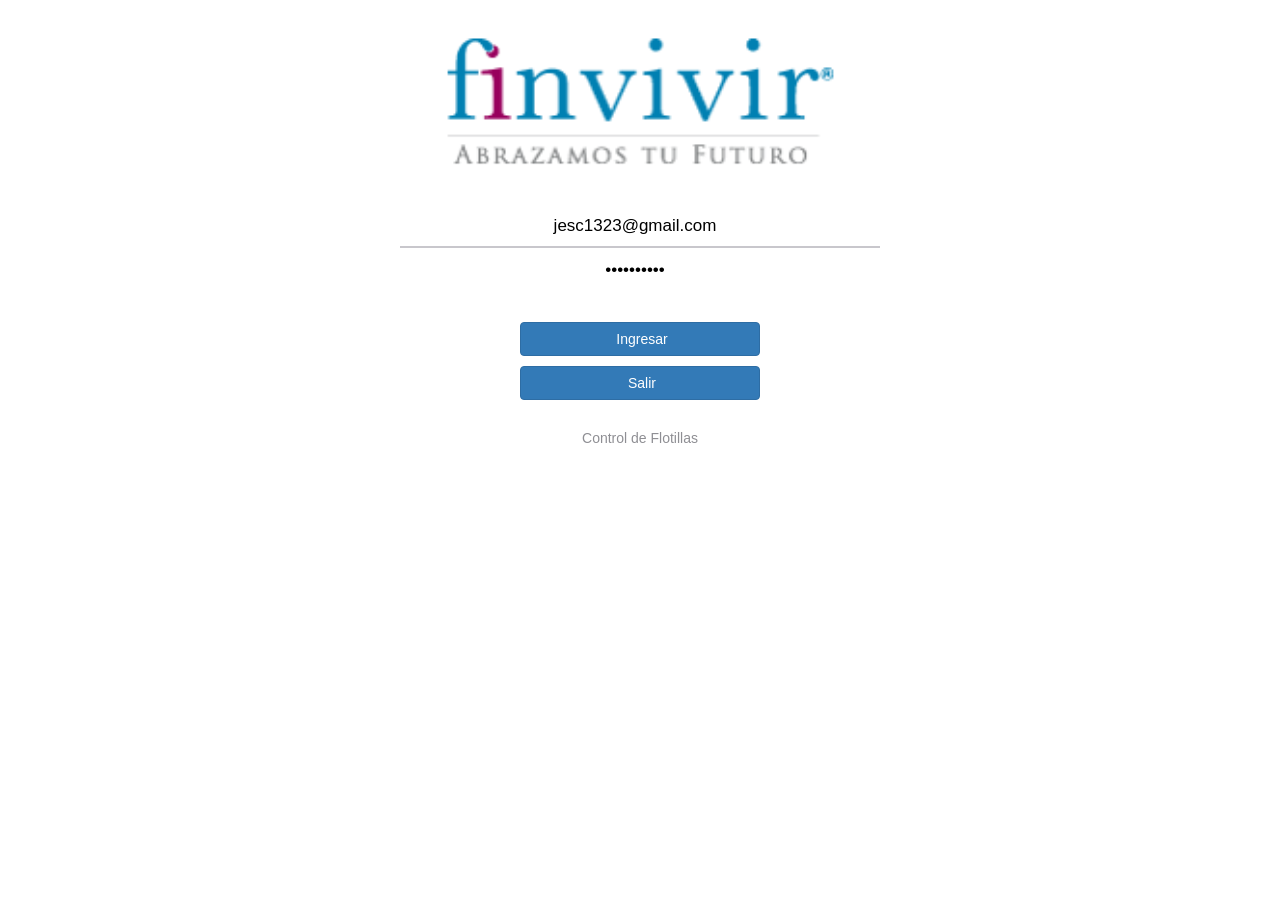
==== www/index.html @ bc020431 "actualizacion de la app" ====
<html>
<head>
    <title>Finvivir - Control de Flotillas</title>
    <meta http-equiv="Content-type" content="text/html; charset=utf-8">

    <meta name="viewport" content="width=device-width, initial-scale=1, user-scalable=no">
    <style>
        @-ms-viewport { width: 100vw ; zoom: 100% ; }  @viewport { width: 100vw ; zoom: 100% ; }
        @-ms-viewport { user-zoom: fixed ; }           @viewport { user-zoom: fixed ; }
    </style>
    
    <!-- Estilos css -->
    <link rel="stylesheet" href="css/bootstrap.css">
    <link rel="stylesheet" href="css/bootstrap-datetimepicker.css">
    <link rel="stylesheet" href="css/estilo.css">
    <link rel="stylesheet" href="css/font-awesome.css">
    <link rel="stylesheet" href="css/framework7.ios.min.css">
    <link rel="stylesheet" href="css/framework7.ios.colors.min.css">
    <link rel="stylesheet" href="css/jquery.mobile-1.4.5.css" media="all"  type="text/css" />
    <link rel="stylesheet" href="css/main.css">
    
    
     
    
    <!-- javascript's -->
    <script type="text/javascript" src="js/jquery-2.0.3.min.js"></script>
    <script type="text/javascript" src="js/framework7.min.js"></script>
    <script src="js/app.js"></script>
    <script src="js/my-app.js"></script>
    <script src="js/almacenamiento.js"></script>
    <script src="js/sha1.js"></script>
    <!-- javascript del archivo en cuestion -->
    <script src="js/index.js"></script>

    
    <!-- javascript de intel xdk -->
    <script src="cordova.js"></script>          
    <script src="js/app.js"></script>           
    <script src="xdk/init-dev.js"></script>     
</head>

<body>
    <div class="view">
      <div class="page">
        <div class="page-content login-screen-content">
          <div class="login-screen-title">
            <div class="row">
                <img src="imagenes/logo.png" class="col-80">
            </div>
          </div>
          <form>
            <div class="list-block">
              <ul>
                <li class="item-content sinPadding">
                  <div class="item-inner">
                    <div class="item-input">
                      <input type="text" id="email" class="text-center" placeholder="Correo electrónico" value="jesc1323@gmail.com"><!--acontreras@finvivir.com.mx,jesc1323@gmail.com,mvilla@finvivir.com.mx, omoreno@finvivir.com.mx, csola@finvivir.com.mx-->
                    </div>
                  </div>
                </li>
                <li class="item-content sinPadding">
                  <div class="item-inner">
                    <div class="item-input">
                      <input type="password" class="text-center" id="contrasena" placeholder="Contraseña" value="HOLA1234**"><!--Hola1234**,HOLA1234**,12345,Hola1234**, HOLA1234**-->
                    </div>
                  </div>
                </li>
              </ul>
            </div>
            <div class="list-block">
              <ul>
                  <li><a href="javascript:ingreso.ingresar();" class="btn btn-primary col-xs-6 col-xs-offset-3 marginTopBottom5px"><i class="fa fa-sing-in"></i>&nbsp;Ingresar</a></li>
                  <li id="exitApp"><a href="javascript:exitAppFromBackground()"  class="btn btn-primary clear col-xs-6 col-xs-offset-3 marginTopBottom5px"><i class="fa fa-sing-out"></i>&nbsp;Salir</a></li>
              </ul>
              <div class="list-block-label clear paddingTop10px">
                <p>Control de Flotillas</p>
                <p id="cargando" class="hidden">Cargando información, espere un momento...</p>
              </div>
            </div>
          </form>
        </div>
      </div>
    </div>
    
</body>
</html>

<script>
        $(document).ready(function(){
            document.addEventListener("deviceready", onDeviceReady, false);
                function onDeviceReady() {
                    document.getElementById('exitApp').addEventListener('click', function() {
                        almacenamiento.limpiarTodo();
                        navigator.app.exitApp();
                        //navigator.notification.confirm("Are you sure you want to exit?", onConfirm, "Please Confirm", "Yes,No");
                    });
                }

        });//function
</script>
---- www/css/estilo.css ----
@-moz-document url-prefix() {
    fieldset {
        display: table-cell;
        min-width: 0; 
        width: 100%;
    }
}
#link2 img {
    content: url('../imagenes/mediciones.png');
}
#link2.active img  {
    content: url('../imagenes/mediciones_blanco.png');
}

#link5 img {
    content: url('../imagenes/incidentes.png');
}
#link5.active img  {
    content: url('../imagenes/incidentes_blanco.png');
}
.radius{
    border:solid 2px #AAA; 
    padding:5px; 
    margin:10px; 
    border-radius:15px; 
    overflow:auto; 
    height:100%;
}
hr.line { 
    border: 0; 
    height: 1px; 
    background-image: linear-gradient(to right, rgba(0, 0, 0, 0), rgba(0, 0, 0, 0.75), rgba(0, 0, 0, 0)); 
}
hr.deg{ 
    height: 5px; 
    border: 0; 
    box-shadow: inset 0 5px 5px -5px rgba(0, 0, 0, 0.5); 
}
.overflowy{
    overflow-x: hidden;
    overflow-y: auto;
}
.bordeClaro{
    border: solid 2px #F3F3F3;
}
.maxHeigh{
    max-height: 40px;
    width: auto !important;
}
.fondo-blanco{
    background-color: #fff;
}
.block-center{
    margin: 0 auto;
    position: relative;
    width: 100%;
}

.bold{
    font-weight: bold;
}
.italic{
    font-style: italic;
}
.cursiva{
    font-style: oblique;
}
.text-9{
    font-size: 9px
}
.text-10{
    font-size: 10px
}
.text-11{
    font-size: 11px
}
.text-12{
    font-size: 12px
}
.text-13{
    font-size: 13px
}
.text-14{
    font-size: 14px
}
.text-16{
    font-size: 16px
}
.text-18{
    font-size: 18px
}
.text-20{
    font-size: 20px
}
.text-22{
    font-size: 22px
}
.text-24{
    font-size: 24px
}
.text-26{
    font-size: 26px
}
.text-28{
    font-size: 28px
}
.text-30{
    font-size: 30px
}
.text-center{
    text-align: center;
}
.text-left{
    text-align: left;
}
.text-right{
    text-align: right;
}
.text-justify{
    text-align: justify;
}
.circle{
    width: 50%;
    height: 50%;
    border-radius: 50%;
}
.color-rojo-standar{
    color:#b92c23 !important;
}
.color-rojo-habilitado{
    color:#ff3c2f !important;
}
.color-amarillo-standar{
    color:#b07524 !important;
}
.color-amarillo-habilitado{
    color:#ffaa36 !important;
}
.color-verde-standar{
    color:#2f7d1f !important;
}
.color-verde-habilitado{
    color:#51d136 !important;
}
.color-danger{
   color: #ff3f31;
}
.color-warning{
    color:#ff9618;
}
.color-success{
    color:#58d438;
}
.color-gris{
    color:gray;
}
.padding15px{
    padding: 15px;
}
.paddingTop5p{
    padding-top: 5%;
}
.paddingTop10p{
    padding-top: 10%;
}
.paddingTop5px{
    padding-top: 5px;
}
.paddingBottom20px{
    padding-bottom: 20px;
}
.paddingTB30px{
    padding: 30px 0px; 
}
.paddingTB10px{
    padding: 10px 0px;
}
.padding10{
    padding: 10%;
}
.paddingTop10{
    padding: 10%;
}
.padding5{
    padding: 5%;
}
.paddingLeftRight10px{
    padding-left: 10px;
    padding-right: 10px;
}
.marginRight10px{
    margin-right: 10px;
}
.marginTop5px{
    margin-top: 5px;
}
.marginTop10px{
    margin-top: 10px;
}
.marginTop15px{
    margin-top: 15px;
}
.marginLateral3px{
    margin: 0 3px;
}
.marginTop2px{
    margin-top: 2px;
}
.marginBottom30px{
    margin-bottom: 30px;
}
.mauto{
    position: relative;
    margin: 0 auto;
}
.margin2pxAuto{
    margin: 2px auto;
}
.marginTopBottom2px{
    margin-top: 2px;
    margin-bottom: 2px;
}
.marginTopBottom5px{
    margin-top: 5px;
    margin-bottom: 5px;
}
.sinMargin{
    margin: 0px !important;
}
.sinPadding{
    padding: 0px !important;
}
.sinPaddingRight{
    padding-right: 0px;
}
.sinPaddingLeft{
    padding-left: 0px;
}
.sinPaddingLateral{
    padding-right: 0px !important;
    padding-left: 0px !important;
}
.paddingLeft5px{
    padding-left: 5px;
}
.paddingTop10px{
    padding-top: 10px !important;
}
.padding5px{
    padding: 5px !important;
}
.sinBorde{
    border: none;
}
.h10px{
    height: 10px;
}
.h100{
    height: 100%;
}
.h90{
    height: 90%;
}
.h80{
    height: 80%;
}
.hauto{
    height: auto;
}
.h100px{
    height: 100px;
}
.w64{
    width: 64% !important;
}
.w100{
    width: 100% !important;
}
.w50{
    width: 50% !important;
}
.w60{
    width: 60% !important;
}
.w30{
    width: 30% !important;
}
.w20{
    width: 20% !important;
}
.inlineBlock{
    display: inline-block;
}
.negro{
    color:#000;
}
.blanco{
    color:#fff;
}
.numeroFlotilla{
    font-size: 20px;
    line-height: 95px;
}
.lineHeight60px{
    line-height: 60px;
}
.lineHeight27px{
    line-height: 27px;
}
.lineHeight95px{
    line-height: 95px;
}
.lineHeight90px{
    line-height: 90px;
}
.panelSeleccionDisponibles{
    border: 1px solid #aaaaaa; 
    max-height:200px; 
    overflow-x: hidden;
    overflow-y: auto;
}
.radiusSuperior{
  /* Safari 3-4, iOS 1-3.2, Android 1.6- */
  -webkit-border-radius: 8px 8px 0 0px; 

  /* Firefox 1-3.6 */
  -moz-border-radius: 8px 8px 0 0px;  
  
  /* Opera 10.5, IE 9, Safari 5, Chrome, Firefox 4, iOS 4, Android 2.1+ */
  border-radius: 8px 8px 0 0px; 
}
.fondo-azul-claro{
    background-color: #dbeef4;
}
.titulo{
    font-size: 16px;
    font-weight: bold;
    margin: 0px;
}
.clear{
    clear: both;
}
.sinListStyle{
    list-style-type: none;
}


.ancho-input{

}

.scrollableDivResultados{
    width:100%; 
    max-height:750px; 
    overflow:auto;
}
/*TABLES*/
.encabezadoTableBlue{
    border: 1px solid #000;
    background-color: #0188bc;
    color: #fff;
    text-align: center;
}
th{
    text-align: center;
}
.btn-md{
    height: 34px;
}
.cuerpoTableBlue{
    border: 1px solid #000;
    background-color: #AEE7F8;
    color: #000;
    text-align: center;
}
.cuerpoTableBlue tr:nth-child(odd){
    background: #AEE7F8;
    color: #000;
    text-align: center;
}
.cuerpoTableBlue tr:nth-child(even){
    background: #9bcddc;
    color: #000;
    text-align: center;
}
p.secciones-servicios{
    font-size: 15px;
}
b.secciones-servicios{
    font-size: 22px;
}
.boton-flotante{
    background-color: blue;
}
/* Medición de llantas */

.imagen-llanta{
    width: 100%;
    height: 111px;
    background-image: url('../imagenes/llanta.png');
    background-size: cover;
    padding: 5px;
}
.centradoVertical{
    margin-top: 35px;
    margin-bottom: 35px;
}

/*Fin css aplicacion*/

@media (max-width:360px){
    .ancho-input{
        max-width: 125px;
    }
    p.secciones-servicios{
        font-size: 11px;
    }
    b.secciones-servicios{
        font-size: 16px;
    }
}

@media all and (min-width:768px){
    .tabbar .toolbar-inner {
        -webkit-box-pack: center;
        -ms-flex-pack: center;
        -webkit-justify-content: center;
        justify-content: flex-start;
    }
}
.navbar, .toolbar{
    height: 44px;
}
.toolbar {
    left: 0;
    bottom: 0;
    background: transparent !important;
    border-top: 1px solid #c4c4c4  ;
}

.detallado {
    left: 0;
    bottom: 0;
    background: #f7f7f8;
    border-bottom: 1px solid #c4c4c4 !important;
    border-top: none !important;
}
.toolbar:before{
    content: '';
    position: absolute;
    left: 0;
    top: 0;
    bottom: auto;
    right: auto;
    height: 1px;
    width: 100%;
    background-color: #fff !important;
    display: none;
    z-index: 15;
    -webkit-transform-origin: 50% 0;
    transform-origin: 50% 0
}
.navbar-inner,.toolbar-inner{
    position: absolute;
    left: 0;
    top: 0;
    width: 100%;
    height: 100%;
    padding: 0 0px;
    -webkit-box-sizing: border-box;
    -moz-box-sizing: border-box;
    box-sizing: border-box;
    display: -webkit-box;
    display: -ms-flexbox;
    display: -webkit-flex;
    display: flex;
    -webkit-box-pack: justify;
    -ms-flex-pack: justify;
    -webkit-justify-content: space-between;
    justify-content: space-between;
    -webkit-box-align: center;
    -ms-flex-align: center;
    -webkit-align-items: center;
    align-items: center;
}
.tabbar a.active{
    color: #fff !important;
    background-color: #9bcddc !important;

}
.tabbar a.tab-link,.tabbar a.link{
    height: 100%;
    -webkit-box-sizing: border-box;
    -moz-box-sizing: border-box;
    box-sizing: border-box;
    display: -webkit-box;
    display: -ms-flexbox;
    display: -webkit-flex;
    display: flex;
    -webkit-box-pack: center;
    -ms-flex-pack: center;
     -webkit-justify-content: center; 
     justify-content: center; 
     -webkit-box-align: center; 
    -ms-flex-align: center;
     -webkit-align-items: center; 
    align-items: center;
    overflow: visible;
    -webkit-box-flex: 1;
    -ms-flex: 1;
    -webkit-box-orient: vertical;
    -moz-box-orient: vertical;
    -ms-flex-direction: column;
    -webkit-flex-direction: column;
    flex-direction: column;
    background-color: #fff;
    margin: 2px;
    padding: 5px;
    color: #000;

}

.tabbar{
    border-top: none;
    background-color: transparent;
}


.sinFondo{
    background-color: transparent !important;
    background: transparent !important;
}

.lineal ul:after{
    content: '';
    position: absolute;
    left: 0;
    bottom: 0;
    right: auto;
    top: auto;
    height: 1px;
    width: 100%;
    background-color: #c8c7cc;
    display: none;
    z-index: 15;
    -webkit-transform-origin: 50% 100%;
    transform-origin: 50% 100%
}
.lineal ul:before{
    content: '';
    position: absolute;
    left: 0;
    top: 0;
    bottom: auto;
    right: auto;
    height: 1px;
    width: 100%;
    background-color: #c8c7cc;
    display: none;
    z-index: 15;
    -webkit-transform-origin: 50% 0;
    transform-origin: 50% 0
}
.lineal .item-inner:after{
    content: '';
    position: absolute;
    left: 0;
    bottom: 0;
    right: auto;
    top: auto;
    height: 1px;
    width: 100%;
    background-color: #c8c7cc;
    display: none;
    z-index: 15;
    -webkit-transform-origin: 50% 100%;
    transform-origin: 50% 100%
}
.lineal li{
    -webkit-box-sizing: border-box;
    -moz-box-sizing: border-box;
    box-sizing: border-box;
    position: relative;
    display: inline-block;
    /*width: 17%;*/
}
.lineal ul{
    background: #fff;
    list-style: none;
    padding: 0;
    margin: 0;
    position: relative;
    border-style: none;
}
.lineal li:last-child .item-inner,.lineal li:last-child li .item-inner{
    border-bottom: 1px solid #c8c7cc
}
.acomodoBtnFiltrado{
    position: relative;
    margin: auto;
    width: 80%;
    top: 15px;
    left: 70px;
}
.modal{
    display: block !important;
    margin: auto !important;
    z-index: 11000 !important;
    width: auto !important;
    left: 0px !important;
}
/*.modal{
    display: block !important;
    margin: 50px auto !important;
    z-index: 11000 !important;
}*/
.valign{
  display: table-cell;
  vertical-align: middle !important;
 }
body.with-panel-right-reveal .panel-overlay {
    margin-left: -330px !important;
}
.panel {
    z-index: 1000;
    display: none;
    background: #dbeef4 !important;
    -webkit-box-sizing: border-box;
    -moz-box-sizing: border-box;
    box-sizing: border-box;
    overflow: auto;
    -webkit-overflow-scrolling: touch;
    position: absolute;
    width: 330px !important;
    top: 0;
    height: 100%;
    -webkit-transform: translate3d(0, 0, 0);
    -ms-transform: translate3d(0, 0, 0);
    transform: translate3d(0, 0, 0);
    -webkit-transition-duration: 400ms;
    transition-duration: 400ms;

	-ms-filter:"progid:DXImageTransform.Microsoft.Alpha(Opacity=98)";
	/* This works in IE 8 & 9 too */
	/* ... but also 5, 6, 7 */
	filter: alpha(opacity=98);
	/* Older than Firefox 0.9 */
	-moz-opacity:0.98;
	/* Safari 1.x (pre WebKit!) */
	-khtml-opacity: 0.98;
	/* Modern!
	/* Firefox 0.9+, Safari 2?, Chrome any?
	/* Opera 9+, IE 9+ */
	opacity: 0.98;
}
.oculto{
    -ms-filter:"progid:DXImageTransform.Microsoft.Alpha(Opacity=1)";
	/* This works in IE 8 & 9 too */
	/* ... but also 5, 6, 7 */
	filter: alpha(opacity=1);
	/* Older than Firefox 0.9 */
	-moz-opacity:0.1;
	/* Safari 1.x (pre WebKit!) */
	-khtml-opacity: 0.01;
	/* Modern!
	/* Firefox 0.9+, Safari 2?, Chrome any?
	/* Opera 9+, IE 9+ */
	opacity: 0.01;
    position: absolute !important;
    overflow: hidden;
    padding: 0px;
    margin: 0px;
    height: 44px;
}
.menuTitle{
    font-size: 20px;
    font-weight: bold;
    line-height: 30px;
}
.oblicuo{
	width: 150px;
	height: 100px;
}
.bred{

    background-image: url(../imagenes/rojo.png);
    background-size: contain;
    background-repeat: no-repeat;
    background-position: center center;
    max-width: 120px !important;
}
.byellow{
    background-image: url(../imagenes/amarillo.png);
    background-size: contain;
    background-repeat: no-repeat;
    background-position: center center;
    max-width: 120px !important;
}
.bgreen{
    background-image: url(../imagenes/verde.png);
    background-size: contain;
    background-repeat: no-repeat;
    background-position: center center;
    max-width: 120px !important;
}
.bsred{

    background-image: url(../imagenes/escudo_rojo.png);
    background-size: contain;
    background-repeat: no-repeat;
    background-position: center center;
    max-width: 120px !important;
}
.bsyellow{
    background-image: url(../imagenes/escudo_amarillo.png);
    background-size: contain;
    background-repeat: no-repeat;
    background-position: center center;
    max-width: 120px !important;
}
.bsgreen{
    background-image: url(../imagenes/escudo_verde.png);
    background-size: contain;
    background-repeat: no-repeat;
    background-position: center center;
    max-width: 120px !important;
}
---- www/css/framework7.ios.min.css ----
/**
 * Framework7 1.3.1
 * Full Featured Mobile HTML Framework For Building iOS & Android Apps
 * 
 * http://www.idangero.us/framework7
 * 
 * Copyright 2015, Vladimir Kharlampidi
 * The iDangero.us
 * http://www.idangero.us/
 * 
 * Licensed under MIT
 * 
 * Released on: October 12, 2015
 */

body,
html {
    position: relative;
    height: 100%;
    width: 100%;
    overflow-x: hidden
}

body {
    font-family: -apple-system, SF UI Text, Helvetica Neue, Helvetica, Arial, sans-serif;
    margin: 0;
    padding: 0;
    color: #000;
    font-size: 14px;
    line-height: 1.4;
    width: 100%;
    -webkit-text-size-adjust: 100%;
    background: #fff;
    overflow: hidden
}

@media all and (width:1024px) and (height:691px) and (orientation:landscape) {
    body,
    html {
        height: 671px
    }
}

@media all and (width:1024px) and (height:692px) and (orientation:landscape) {
    body,
    html {
        height: 672px
    }
}

* {
    -webkit-tap-highlight-color: transparent;
    -webkit-touch-callout: none
}

a,
input,
select,
textarea {
    outline: 0
}

a {
    text-decoration: none;
    color: #007aff
}

p {
    margin: 1em 0
}

.row {
    display: -webkit-box;
    display: -ms-flexbox;
    display: -webkit-flex;
    display: flex;
    -webkit-box-pack: justify;
    -ms-flex-pack: justify;
    -webkit-justify-content: space-between;
    justify-content: space-between;
    -webkit-box-lines: multiple;
    -moz-box-lines: multiple;
    -webkit-flex-wrap: wrap;
    -ms-flex-wrap: wrap;
    flex-wrap: wrap;
    -webkit-box-align: start;
    -ms-flex-align: start;
    -webkit-align-items: flex-start;
    align-items: flex-start
}

.row>[class*=col-] {
    box-sizing: border-box
}

.row .col-auto {
    width: 100%
}

.row .col-100 {
    width: 100%;
    width: -webkit-calc((100% - 15px*0)/ 1);
    width: calc((100% - 15px*0)/ 1)
}

.row.no-gutter .col-100 {
    width: 100%
}

.row .col-95 {
    width: 95%;
    width: -webkit-calc((100% - 15px*.05263157894736836)/ 1.0526315789473684);
    width: calc((100% - 15px*.05263157894736836)/ 1.0526315789473684)
}

.row.no-gutter .col-95 {
    width: 95%
}

.row .col-90 {
    width: 90%;
    width: -webkit-calc((100% - 15px*.11111111111111116)/ 1.1111111111111112);
    width: calc((100% - 15px*.11111111111111116)/ 1.1111111111111112)
}

.row.no-gutter .col-90 {
    width: 90%
}

.row .col-85 {
    width: 85%;
    width: -webkit-calc((100% - 15px*.17647058823529416)/ 1.1764705882352942);
    width: calc((100% - 15px*.17647058823529416)/ 1.1764705882352942)
}

.row.no-gutter .col-85 {
    width: 85%
}

.row .col-80 {
    width: 80%;
    width: -webkit-calc((100% - 15px*.25)/ 1.25);
    width: calc((100% - 15px*.25)/ 1.25)
}

.row.no-gutter .col-80 {
    width: 80%
}

.row .col-75 {
    width: 75%;
    width: -webkit-calc((100% - 15px*.33333333333333326)/ 1.3333333333333333);
    width: calc((100% - 15px*.33333333333333326)/ 1.3333333333333333)
}

.row.no-gutter .col-75 {
    width: 75%
}

.row .col-66 {
    width: 66.66666666666666%;
    width: -webkit-calc((100% - 15px*.5000000000000002)/ 1.5000000000000002);
    width: calc((100% - 15px*.5000000000000002)/ 1.5000000000000002)
}

.row.no-gutter .col-66 {
    width: 66.66666666666666%
}

.row .col-60 {
    width: 60%;
    width: -webkit-calc((100% - 15px*.6666666666666667)/ 1.6666666666666667);
    width: calc((100% - 15px*.6666666666666667)/ 1.6666666666666667)
}

.row.no-gutter .col-60 {
    width: 60%
}

.row .col-50 {
    width: 50%;
    width: -webkit-calc((100% - 15px*1)/ 2);
    width: calc((100% - 15px*1)/ 2)
}

.row.no-gutter .col-50 {
    width: 50%
}

.row .col-40 {
    width: 40%;
    width: -webkit-calc((100% - 15px*1.5)/ 2.5);
    width: calc((100% - 15px*1.5)/ 2.5)
}

.row.no-gutter .col-40 {
    width: 40%
}

.row .col-33 {
    width: 33.333333333333336%;
    width: -webkit-calc((100% - 15px*2)/ 3);
    width: calc((100% - 15px*2)/ 3)
}

.row.no-gutter .col-33 {
    width: 33.333333333333336%
}

.row .col-25 {
    width: 25%;
    width: -webkit-calc((100% - 15px*3)/ 4);
    width: calc((100% - 15px*3)/ 4)
}

.row.no-gutter .col-25 {
    width: 25%
}

.row .col-20 {
    width: 20%;
    width: -webkit-calc((100% - 15px*4)/ 5);
    width: calc((100% - 15px*4)/ 5)
}

.row.no-gutter .col-20 {
    width: 20%
}

.row .col-15 {
    width: 15%;
    width: -webkit-calc((100% - 15px*5.666666666666667)/ 6.666666666666667);
    width: calc((100% - 15px*5.666666666666667)/ 6.666666666666667)
}

.row.no-gutter .col-15 {
    width: 15%
}

.row .col-10 {
    width: 10%;
    width: -webkit-calc((100% - 15px*9)/ 10);
    width: calc((100% - 15px*9)/ 10)
}

.row.no-gutter .col-10 {
    width: 10%
}

.row .col-5 {
    width: 5%;
    width: -webkit-calc((100% - 15px*19)/ 20);
    width: calc((100% - 15px*19)/ 20)
}

.row.no-gutter .col-5 {
    width: 5%
}

.row .col-auto:nth-last-child(1),
.row .col-auto:nth-last-child(1)~.col-auto {
    width: 100%;
    width: -webkit-calc((100% - 15px*0)/ 1);
    width: calc((100% - 15px*0)/ 1)
}

.row.no-gutter .col-auto:nth-last-child(1),
.row.no-gutter .col-auto:nth-last-child(1)~.col-auto {
    width: 100%
}

.row .col-auto:nth-last-child(2),
.row .col-auto:nth-last-child(2)~.col-auto {
    width: 50%;
    width: -webkit-calc((100% - 15px*1)/ 2);
    width: calc((100% - 15px*1)/ 2)
}

.row.no-gutter .col-auto:nth-last-child(2),
.row.no-gutter .col-auto:nth-last-child(2)~.col-auto {
    width: 50%
}

.row .col-auto:nth-last-child(3),
.row .col-auto:nth-last-child(3)~.col-auto {
    width: 33.33333333%;
    width: -webkit-calc((100% - 15px*2)/ 3);
    width: calc((100% - 15px*2)/ 3)
}

.row.no-gutter .col-auto:nth-last-child(3),
.row.no-gutter .col-auto:nth-last-child(3)~.col-auto {
    width: 33.33333333%
}

.row .col-auto:nth-last-child(4),
.row .col-auto:nth-last-child(4)~.col-auto {
    width: 25%;
    width: -webkit-calc((100% - 15px*3)/ 4);
    width: calc((100% - 15px*3)/ 4)
}

.row.no-gutter .col-auto:nth-last-child(4),
.row.no-gutter .col-auto:nth-last-child(4)~.col-auto {
    width: 25%
}

.row .col-auto:nth-last-child(5),
.row .col-auto:nth-last-child(5)~.col-auto {
    width: 20%;
    width: -webkit-calc((100% - 15px*4)/ 5);
    width: calc((100% - 15px*4)/ 5)
}

.row.no-gutter .col-auto:nth-last-child(5),
.row.no-gutter .col-auto:nth-last-child(5)~.col-auto {
    width: 20%
}

.row .col-auto:nth-last-child(6),
.row .col-auto:nth-last-child(6)~.col-auto {
    width: 16.66666667%;
    width: -webkit-calc((100% - 15px*5)/ 6);
    width: calc((100% - 15px*5)/ 6)
}

.row.no-gutter .col-auto:nth-last-child(6),
.row.no-gutter .col-auto:nth-last-child(6)~.col-auto {
    width: 16.66666667%
}

.row .col-auto:nth-last-child(7),
.row .col-auto:nth-last-child(7)~.col-auto {
    width: 14.28571429%;
    width: -webkit-calc((100% - 15px*6)/ 7);
    width: calc((100% - 15px*6)/ 7)
}

.row.no-gutter .col-auto:nth-last-child(7),
.row.no-gutter .col-auto:nth-last-child(7)~.col-auto {
    width: 14.28571429%
}

.row .col-auto:nth-last-child(8),
.row .col-auto:nth-last-child(8)~.col-auto {
    width: 12.5%;
    width: -webkit-calc((100% - 15px*7)/ 8);
    width: calc((100% - 15px*7)/ 8)
}

.row.no-gutter .col-auto:nth-last-child(8),
.row.no-gutter .col-auto:nth-last-child(8)~.col-auto {
    width: 12.5%
}

.row .col-auto:nth-last-child(9),
.row .col-auto:nth-last-child(9)~.col-auto {
    width: 11.11111111%;
    width: -webkit-calc((100% - 15px*8)/ 9);
    width: calc((100% - 15px*8)/ 9)
}

.row.no-gutter .col-auto:nth-last-child(9),
.row.no-gutter .col-auto:nth-last-child(9)~.col-auto {
    width: 11.11111111%
}

.row .col-auto:nth-last-child(10),
.row .col-auto:nth-last-child(10)~.col-auto {
    width: 10%;
    width: -webkit-calc((100% - 15px*9)/ 10);
    width: calc((100% - 15px*9)/ 10)
}

.row.no-gutter .col-auto:nth-last-child(10),
.row.no-gutter .col-auto:nth-last-child(10)~.col-auto {
    width: 10%
}

.row .col-auto:nth-last-child(11),
.row .col-auto:nth-last-child(11)~.col-auto {
    width: 9.09090909%;
    width: -webkit-calc((100% - 15px*10)/ 11);
    width: calc((100% - 15px*10)/ 11)
}

.row.no-gutter .col-auto:nth-last-child(11),
.row.no-gutter .col-auto:nth-last-child(11)~.col-auto {
    width: 9.09090909%
}

.row .col-auto:nth-last-child(12),
.row .col-auto:nth-last-child(12)~.col-auto {
    width: 8.33333333%;
    width: -webkit-calc((100% - 15px*11)/ 12);
    width: calc((100% - 15px*11)/ 12)
}

.row.no-gutter .col-auto:nth-last-child(12),
.row.no-gutter .col-auto:nth-last-child(12)~.col-auto {
    width: 8.33333333%
}

.row .col-auto:nth-last-child(13),
.row .col-auto:nth-last-child(13)~.col-auto {
    width: 7.69230769%;
    width: -webkit-calc((100% - 15px*12)/ 13);
    width: calc((100% - 15px*12)/ 13)
}

.row.no-gutter .col-auto:nth-last-child(13),
.row.no-gutter .col-auto:nth-last-child(13)~.col-auto {
    width: 7.69230769%
}

.row .col-auto:nth-last-child(14),
.row .col-auto:nth-last-child(14)~.col-auto {
    width: 7.14285714%;
    width: -webkit-calc((100% - 15px*13)/ 14);
    width: calc((100% - 15px*13)/ 14)
}

.row.no-gutter .col-auto:nth-last-child(14),
.row.no-gutter .col-auto:nth-last-child(14)~.col-auto {
    width: 7.14285714%
}

.row .col-auto:nth-last-child(15),
.row .col-auto:nth-last-child(15)~.col-auto {
    width: 6.66666667%;
    width: -webkit-calc((100% - 15px*14)/ 15);
    width: calc((100% - 15px*14)/ 15)
}

.row.no-gutter .col-auto:nth-last-child(15),
.row.no-gutter .col-auto:nth-last-child(15)~.col-auto {
    width: 6.66666667%
}

@media all and (min-width:768px) {
    .row .tablet-100 {
        width: 100%;
        width: -webkit-calc((100% - 15px*0)/ 1);
        width: calc((100% - 15px*0)/ 1)
    }
    .row.no-gutter .tablet-100 {
        width: 100%
    }
    .row .tablet-95 {
        width: 95%;
        width: -webkit-calc((100% - 15px*.05263157894736836)/ 1.0526315789473684);
        width: calc((100% - 15px*.05263157894736836)/ 1.0526315789473684)
    }
    .row.no-gutter .tablet-95 {
        width: 95%
    }
    .row .tablet-90 {
        width: 90%;
        width: -webkit-calc((100% - 15px*.11111111111111116)/ 1.1111111111111112);
        width: calc((100% - 15px*.11111111111111116)/ 1.1111111111111112)
    }
    .row.no-gutter .tablet-90 {
        width: 90%
    }
    .row .tablet-85 {
        width: 85%;
        width: -webkit-calc((100% - 15px*.17647058823529416)/ 1.1764705882352942);
        width: calc((100% - 15px*.17647058823529416)/ 1.1764705882352942)
    }
    .row.no-gutter .tablet-85 {
        width: 85%
    }
    .row .tablet-80 {
        width: 80%;
        width: -webkit-calc((100% - 15px*.25)/ 1.25);
        width: calc((100% - 15px*.25)/ 1.25)
    }
    .row.no-gutter .tablet-80 {
        width: 80%
    }
    .row .tablet-75 {
        width: 75%;
        width: -webkit-calc((100% - 15px*.33333333333333326)/ 1.3333333333333333);
        width: calc((100% - 15px*.33333333333333326)/ 1.3333333333333333)
    }
    .row.no-gutter .tablet-75 {
        width: 75%
    }
    .row .tablet-66 {
        width: 66.66666666666666%;
        width: -webkit-calc((100% - 15px*.5000000000000002)/ 1.5000000000000002);
        width: calc((100% - 15px*.5000000000000002)/ 1.5000000000000002)
    }
    .row.no-gutter .tablet-66 {
        width: 66.66666666666666%
    }
    .row .tablet-60 {
        width: 60%;
        width: -webkit-calc((100% - 15px*.6666666666666667)/ 1.6666666666666667);
        width: calc((100% - 15px*.6666666666666667)/ 1.6666666666666667)
    }
    .row.no-gutter .tablet-60 {
        width: 60%
    }
    .row .tablet-50 {
        width: 50%;
        width: -webkit-calc((100% - 15px*1)/ 2);
        width: calc((100% - 15px*1)/ 2)
    }
    .row.no-gutter .tablet-50 {
        width: 50%
    }
    .row .tablet-40 {
        width: 40%;
        width: -webkit-calc((100% - 15px*1.5)/ 2.5);
        width: calc((100% - 15px*1.5)/ 2.5)
    }
    .row.no-gutter .tablet-40 {
        width: 40%
    }
    .row .tablet-33 {
        width: 33.333333333333336%;
        width: -webkit-calc((100% - 15px*2)/ 3);
        width: calc((100% - 15px*2)/ 3)
    }
    .row.no-gutter .tablet-33 {
        width: 33.333333333333336%
    }
    .row .tablet-25 {
        width: 25%;
        width: -webkit-calc((100% - 15px*3)/ 4);
        width: calc((100% - 15px*3)/ 4)
    }
    .row.no-gutter .tablet-25 {
        width: 25%
    }
    .row .tablet-20 {
        width: 20%;
        width: -webkit-calc((100% - 15px*4)/ 5);
        width: calc((100% - 15px*4)/ 5)
    }
    .row.no-gutter .tablet-20 {
        width: 20%
    }
    .row .tablet-15 {
        width: 15%;
        width: -webkit-calc((100% - 15px*5.666666666666667)/ 6.666666666666667);
        width: calc((100% - 15px*5.666666666666667)/ 6.666666666666667)
    }
    .row.no-gutter .tablet-15 {
        width: 15%
    }
    .row .tablet-10 {
        width: 10%;
        width: -webkit-calc((100% - 15px*9)/ 10);
        width: calc((100% - 15px*9)/ 10)
    }
    .row.no-gutter .tablet-10 {
        width: 10%
    }
    .row .tablet-5 {
        width: 5%;
        width: -webkit-calc((100% - 15px*19)/ 20);
        width: calc((100% - 15px*19)/ 20)
    }
    .row.no-gutter .tablet-5 {
        width: 5%
    }
    .row .tablet-auto:nth-last-child(1),
    .row .tablet-auto:nth-last-child(1)~.col-auto {
        width: 100%;
        width: -webkit-calc((100% - 15px*0)/ 1);
        width: calc((100% - 15px*0)/ 1)
    }
    .row.no-gutter .tablet-auto:nth-last-child(1),
    .row.no-gutter .tablet-auto:nth-last-child(1)~.tablet-auto {
        width: 100%
    }
    .row .tablet-auto:nth-last-child(2),
    .row .tablet-auto:nth-last-child(2)~.col-auto {
        width: 50%;
        width: -webkit-calc((100% - 15px*1)/ 2);
        width: calc((100% - 15px*1)/ 2)
    }
    .row.no-gutter .tablet-auto:nth-last-child(2),
    .row.no-gutter .tablet-auto:nth-last-child(2)~.tablet-auto {
        width: 50%
    }
    .row .tablet-auto:nth-last-child(3),
    .row .tablet-auto:nth-last-child(3)~.col-auto {
        width: 33.33333333%;
        width: -webkit-calc((100% - 15px*2)/ 3);
        width: calc((100% - 15px*2)/ 3)
    }
    .row.no-gutter .tablet-auto:nth-last-child(3),
    .row.no-gutter .tablet-auto:nth-last-child(3)~.tablet-auto {
        width: 33.33333333%
    }
    .row .tablet-auto:nth-last-child(4),
    .row .tablet-auto:nth-last-child(4)~.col-auto {
        width: 25%;
        width: -webkit-calc((100% - 15px*3)/ 4);
        width: calc((100% - 15px*3)/ 4)
    }
    .row.no-gutter .tablet-auto:nth-last-child(4),
    .row.no-gutter .tablet-auto:nth-last-child(4)~.tablet-auto {
        width: 25%
    }
    .row .tablet-auto:nth-last-child(5),
    .row .tablet-auto:nth-last-child(5)~.col-auto {
        width: 20%;
        width: -webkit-calc((100% - 15px*4)/ 5);
        width: calc((100% - 15px*4)/ 5)
    }
    .row.no-gutter .tablet-auto:nth-last-child(5),
    .row.no-gutter .tablet-auto:nth-last-child(5)~.tablet-auto {
        width: 20%
    }
    .row .tablet-auto:nth-last-child(6),
    .row .tablet-auto:nth-last-child(6)~.col-auto {
        width: 16.66666667%;
        width: -webkit-calc((100% - 15px*5)/ 6);
        width: calc((100% - 15px*5)/ 6)
    }
    .row.no-gutter .tablet-auto:nth-last-child(6),
    .row.no-gutter .tablet-auto:nth-last-child(6)~.tablet-auto {
        width: 16.66666667%
    }
    .row .tablet-auto:nth-last-child(7),
    .row .tablet-auto:nth-last-child(7)~.col-auto {
        width: 14.28571429%;
        width: -webkit-calc((100% - 15px*6)/ 7);
        width: calc((100% - 15px*6)/ 7)
    }
    .row.no-gutter .tablet-auto:nth-last-child(7),
    .row.no-gutter .tablet-auto:nth-last-child(7)~.tablet-auto {
        width: 14.28571429%
    }
    .row .tablet-auto:nth-last-child(8),
    .row .tablet-auto:nth-last-child(8)~.col-auto {
        width: 12.5%;
        width: -webkit-calc((100% - 15px*7)/ 8);
        width: calc((100% - 15px*7)/ 8)
    }
    .row.no-gutter .tablet-auto:nth-last-child(8),
    .row.no-gutter .tablet-auto:nth-last-child(8)~.tablet-auto {
        width: 12.5%
    }
    .row .tablet-auto:nth-last-child(9),
    .row .tablet-auto:nth-last-child(9)~.col-auto {
        width: 11.11111111%;
        width: -webkit-calc((100% - 15px*8)/ 9);
        width: calc((100% - 15px*8)/ 9)
    }
    .row.no-gutter .tablet-auto:nth-last-child(9),
    .row.no-gutter .tablet-auto:nth-last-child(9)~.tablet-auto {
        width: 11.11111111%
    }
    .row .tablet-auto:nth-last-child(10),
    .row .tablet-auto:nth-last-child(10)~.col-auto {
        width: 10%;
        width: -webkit-calc((100% - 15px*9)/ 10);
        width: calc((100% - 15px*9)/ 10)
    }
    .row.no-gutter .tablet-auto:nth-last-child(10),
    .row.no-gutter .tablet-auto:nth-last-child(10)~.tablet-auto {
        width: 10%
    }
    .row .tablet-auto:nth-last-child(11),
    .row .tablet-auto:nth-last-child(11)~.col-auto {
        width: 9.09090909%;
        width: -webkit-calc((100% - 15px*10)/ 11);
        width: calc((100% - 15px*10)/ 11)
    }
    .row.no-gutter .tablet-auto:nth-last-child(11),
    .row.no-gutter .tablet-auto:nth-last-child(11)~.tablet-auto {
        width: 9.09090909%
    }
    .row .tablet-auto:nth-last-child(12),
    .row .tablet-auto:nth-last-child(12)~.col-auto {
        width: 8.33333333%;
        width: -webkit-calc((100% - 15px*11)/ 12);
        width: calc((100% - 15px*11)/ 12)
    }
    .row.no-gutter .tablet-auto:nth-last-child(12),
    .row.no-gutter .tablet-auto:nth-last-child(12)~.tablet-auto {
        width: 8.33333333%
    }
    .row .tablet-auto:nth-last-child(13),
    .row .tablet-auto:nth-last-child(13)~.col-auto {
        width: 7.69230769%;
        width: -webkit-calc((100% - 15px*12)/ 13);
        width: calc((100% - 15px*12)/ 13)
    }
    .row.no-gutter .tablet-auto:nth-last-child(13),
    .row.no-gutter .tablet-auto:nth-last-child(13)~.tablet-auto {
        width: 7.69230769%
    }
    .row .tablet-auto:nth-last-child(14),
    .row .tablet-auto:nth-last-child(14)~.col-auto {
        width: 7.14285714%;
        width: -webkit-calc((100% - 15px*13)/ 14);
        width: calc((100% - 15px*13)/ 14)
    }
    .row.no-gutter .tablet-auto:nth-last-child(14),
    .row.no-gutter .tablet-auto:nth-last-child(14)~.tablet-auto {
        width: 7.14285714%
    }
    .row .tablet-auto:nth-last-child(15),
    .row .tablet-auto:nth-last-child(15)~.col-auto {
        width: 6.66666667%;
        width: -webkit-calc((100% - 15px*14)/ 15);
        width: calc((100% - 15px*14)/ 15)
    }
    .row.no-gutter .tablet-auto:nth-last-child(15),
    .row.no-gutter .tablet-auto:nth-last-child(15)~.tablet-auto {
        width: 6.66666667%
    }
}

.view,
.views {
    position: relative;
    width: 100%;
    height: 100%;
    z-index: 5000
}

.views {
    overflow: auto;
    -webkit-overflow-scrolling: touch
}

.view {
    overflow: hidden;
    box-sizing: border-box
}

.pages {
    position: relative;
    width: 100%;
    height: 100%;
    overflow: hidden;
    background: #000
}

.page {
    box-sizing: border-box;
    position: absolute;
    left: 0;
    top: 0;
    width: 100%;
    height: 100%;
    background: #efeff4;
    -webkit-transform: translate3d(0, 0, 0);
    transform: translate3d(0, 0, 0)
}

.page.cached {
    display: none
}

.page-on-left {
    opacity: .9;
    -webkit-transform: translate3d(-20%, 0, 0);
    transform: translate3d(-20%, 0, 0)
}

.page-on-center .swipeback-page-shadow {
    opacity: 1
}

.page-on-right {
    -webkit-transform: translate3d(100%, 0, 0);
    transform: translate3d(100%, 0, 0)
}

.page-on-right .swipeback-page-shadow {
    opacity: 0
}

.page-content {
    overflow: auto;
    -webkit-overflow-scrolling: touch;
    box-sizing: border-box;
    height: 100%;
    position: relative;
    z-index: 1
}

.swipeback-page-shadow {
    position: absolute;
    right: 100%;
    top: 0;
    width: 16px;
    height: 100%;
    background: -webkit-linear-gradient(left, rgba(0, 0, 0, 0) 0, rgba(0, 0, 0, 0) 10%, rgba(0, 0, 0, .01) 50%, rgba(0, 0, 0, .2) 100%);
    background: linear-gradient(to right, rgba(0, 0, 0, 0) 0, rgba(0, 0, 0, 0) 10%, rgba(0, 0, 0, .01) 50%, rgba(0, 0, 0, .2) 100%);
    z-index: -1;
    content: ''
}

html.android .swipeback-page-shadow {
    display: none;
    -webkit-animation: none;
    animation: none
}

.page-transitioning,
.page-transitioning .swipeback-page-shadow {
    -webkit-transition-duration: 400ms;
    transition-duration: 400ms
}

.page-from-center-to-right:before,
.page-from-right-to-center:before {
    position: absolute;
    right: 100%;
    top: 0;
    width: 16px;
    height: 100%;
    background: -webkit-linear-gradient(left, rgba(0, 0, 0, 0) 0, rgba(0, 0, 0, 0) 10%, rgba(0, 0, 0, .01) 50%, rgba(0, 0, 0, .2) 100%);
    background: linear-gradient(to right, rgba(0, 0, 0, 0) 0, rgba(0, 0, 0, 0) 10%, rgba(0, 0, 0, .01) 50%, rgba(0, 0, 0, .2) 100%);
    z-index: -1;
    content: ''
}

html.android .page-from-center-to-right:before,
html.android .page-from-right-to-center:before {
    display: none;
    -webkit-animation: none;
    animation: none
}

.page-from-right-to-center {
    -webkit-animation: pageFromRightToCenter 400ms forwards;
    animation: pageFromRightToCenter 400ms forwards
}

.page-from-right-to-center:before {
    -webkit-animation: pageFromRightToCenterShadow 400ms forwards;
    animation: pageFromRightToCenterShadow 400ms forwards
}

.page-from-center-to-right {
    -webkit-animation: pageFromCenterToRight 400ms forwards;
    animation: pageFromCenterToRight 400ms forwards
}

.page-from-center-to-right:before {
    -webkit-animation: pageFromCenterToRightShadow 400ms forwards;
    animation: pageFromCenterToRightShadow 400ms forwards
}

@-webkit-keyframes pageFromRightToCenter {
    from {
        -webkit-transform: translate3d(100%, 0, 0)
    }
    to {
        -webkit-transform: translate3d(0, 0, 0)
    }
}

@keyframes pageFromRightToCenter {
    from {
        transform: translate3d(100%, 0, 0)
    }
    to {
        transform: translate3d(0, 0, 0)
    }
}

@-webkit-keyframes pageFromRightToCenterShadow {
    from {
        opacity: 0
    }
    to {
        opacity: 1
    }
}

@keyframes pageFromRightToCenterShadow {
    from {
        opacity: 0
    }
    to {
        opacity: 1
    }
}

@-webkit-keyframes pageFromCenterToRight {
    from {
        -webkit-transform: translate3d(0, 0, 0)
    }
    to {
        -webkit-transform: translate3d(100%, 0, 0)
    }
}

@keyframes pageFromCenterToRight {
    from {
        transform: translate3d(0, 0, 0)
    }
    to {
        transform: translate3d(100%, 0, 0)
    }
}

@-webkit-keyframes pageFromCenterToRightShadow {
    from {
        opacity: 1
    }
    to {
        opacity: 0
    }
}

@keyframes pageFromCenterToRightShadow {
    from {
        opacity: 1
    }
    to {
        opacity: 0
    }
}

.page-from-center-to-left {
    -webkit-animation: pageFromCenterToLeft 400ms forwards;
    animation: pageFromCenterToLeft 400ms forwards
}

.page-from-left-to-center {
    -webkit-animation: pageFromLeftToCenter 400ms forwards;
    animation: pageFromLeftToCenter 400ms forwards
}

@-webkit-keyframes pageFromCenterToLeft {
    from {
        opacity: 1;
        -webkit-transform: translate3d(0, 0, 0)
    }
    to {
        opacity: .9;
        -webkit-transform: translate3d(-20%, 0, 0)
    }
}

@keyframes pageFromCenterToLeft {
    from {
        transform: translate3d(0, 0, 0)
    }
    to {
        opacity: .9;
        transform: translate3d(-20%, 0, 0)
    }
}

@-webkit-keyframes pageFromLeftToCenter {
    from {
        opacity: .9;
        -webkit-transform: translate3d(-20%, 0, 0)
    }
    to {
        opacity: 1;
        -webkit-transform: translate3d(0, 0, 0)
    }
}

@keyframes pageFromLeftToCenter {
    from {
        transform: translate3d(-20%, 0, 0)
    }
    to {
        opacity: 1;
        transform: translate3d(0, 0, 0)
    }
}

.navbar-inner,
.toolbar-inner {
    position: absolute;
    left: 0;
    top: 0;
    width: 100%;
    height: 100%;
    padding: 0 8px;
    box-sizing: border-box;
    display: -webkit-box;
    display: -ms-flexbox;
    display: -webkit-flex;
    display: flex;
    -webkit-box-pack: justify;
    -ms-flex-pack: justify;
    -webkit-justify-content: space-between;
    justify-content: space-between;
    -webkit-box-align: center;
    -ms-flex-align: center;
    -webkit-align-items: center;
    align-items: center
}

.navbar-inner.cached {
    display: none
}

.navbar,
.toolbar {
    height: 44px;
    width: 100%;
    box-sizing: border-box;
    font-size: 17px;
    position: relative;
    margin: 0;
    z-index: 500;
    -webkit-backface-visibility: hidden;
    backface-visibility: hidden
}

.navbar b,
.toolbar b {
    font-weight: 500
}

html.ios-gt-8 .navbar b,
html.ios-gt-8 .toolbar b {
    font-weight: 600
}

.navbar,
.subnavbar,
.toolbar {
    background: #f7f7f8
}

.navbar a.link,
.subnavbar a.link,
.toolbar a.link {
    line-height: 44px;
    height: 44px;
    text-decoration: none;
    position: relative;
    display: -webkit-box;
    display: -ms-flexbox;
    display: -webkit-flex;
    display: flex;
    -webkit-box-pack: start;
    -ms-flex-pack: start;
    -webkit-justify-content: flex-start;
    justify-content: flex-start;
    -webkit-box-align: center;
    -ms-flex-align: center;
    -webkit-align-items: center;
    align-items: center;
    -webkit-transition-duration: 300ms;
    transition-duration: 300ms;
    -webkit-transform: translateZ(0);
    transform: translateZ(0)
}

.navbar a.link.active-state,
.subnavbar a.link.active-state,
.toolbar a.link.active-state,
html:not(.watch-active-state) .navbar a.link:active,
html:not(.watch-active-state) .subnavbar a.link:active,
html:not(.watch-active-state) .toolbar a.link:active {
    opacity: .3;
    -webkit-transition-duration: 0ms;
    transition-duration: 0ms
}

.navbar a.link i+i,
.navbar a.link i+span,
.navbar a.link span+i,
.navbar a.link span+span,
.subnavbar a.link i+i,
.subnavbar a.link i+span,
.subnavbar a.link span+i,
.subnavbar a.link span+span,
.toolbar a.link i+i,
.toolbar a.link i+span,
.toolbar a.link span+i,
.toolbar a.link span+span {
    margin-left: 7px
}

.navbar a.icon-only,
.subnavbar a.icon-only,
.toolbar a.icon-only {
    min-width: 44px;
    display: -webkit-box;
    display: -ms-flexbox;
    display: -webkit-flex;
    display: flex;
    -webkit-box-pack: center;
    -ms-flex-pack: center;
    -webkit-justify-content: center;
    justify-content: center;
    -webkit-box-align: center;
    -ms-flex-align: center;
    -webkit-align-items: center;
    align-items: center;
    margin: 0
}

.navbar i.icon,
.subnavbar i.icon,
.toolbar i.icon {
    display: block
}

.navbar {
    left: 0;
    top: 0
}

.navbar:after {
    content: '';
    position: absolute;
    left: 0;
    bottom: 0;
    right: auto;
    top: auto;
    height: 1px;
    width: 100%;
    background-color: #c4c4c4;
    display: block;
    z-index: 15;
    -webkit-transform-origin: 50% 100%;
    transform-origin: 50% 100%
}

html.pixel-ratio-2 .navbar:after {
    -webkit-transform: scaleY(.5);
    transform: scaleY(.5)
}

html.pixel-ratio-3 .navbar:after {
    -webkit-transform: scaleY(.33);
    transform: scaleY(.33)
}

.navbar:after {
    backface-visibility: hidden
}

.navbar.no-border:after {
    display: none
}

.navbar .center {
    font-size: 17px;
    font-weight: 500;
    text-align: center;
    margin: 0;
    position: relative;
    overflow: hidden;
    text-overflow: ellipsis;
    white-space: nowrap;
    line-height: 44px;
    -webkit-flex-shrink: 10;
    -ms-flex: 0 10 auto;
    flex-shrink: 10;
    display: -webkit-box;
    display: -ms-flexbox;
    display: -webkit-flex;
    display: flex;
    -webkit-box-align: center;
    -ms-flex-align: center;
    -webkit-align-items: center;
    align-items: center
}

html.ios-gt-8 .navbar .center {
    font-weight: 600
}

.navbar .left,
.navbar .right {
    -webkit-flex-shrink: 0;
    -ms-flex: 0 0 auto;
    flex-shrink: 0;
    display: -webkit-box;
    display: -ms-flexbox;
    display: -webkit-flex;
    display: flex;
    -webkit-box-pack: start;
    -ms-flex-pack: start;
    -webkit-justify-content: flex-start;
    justify-content: flex-start;
    -webkit-box-align: center;
    -ms-flex-align: center;
    -webkit-align-items: center;
    align-items: center;
    -webkit-transform: translate3d(0, 0, 0);
    transform: translate3d(0, 0, 0)
}

.navbar .left a+a,
.navbar .right a+a {
    margin-left: 15px
}

.navbar .left {
    margin-right: 10px
}

.navbar .right {
    margin-left: 10px
}

.navbar .right:first-child {
    position: absolute;
    right: 8px;
    height: 100%
}

.popup .navbar {
    -webkit-transform: translate3d(0, 0, 0);
    transform: translate3d(0, 0, 0)
}

.subnavbar {
    height: 44px;
    width: 100%;
    position: absolute;
    left: 0;
    top: 100%;
    margin-top: -1px;
    z-index: 20;
    box-sizing: border-box;
    padding: 0 8px;
    display: -webkit-box;
    display: -ms-flexbox;
    display: -webkit-flex;
    display: flex;
    -webkit-box-pack: justify;
    -ms-flex-pack: justify;
    -webkit-justify-content: space-between;
    justify-content: space-between;
    -webkit-box-align: center;
    -ms-flex-align: center;
    -webkit-align-items: center;
    align-items: center
}

.subnavbar:after {
    content: '';
    position: absolute;
    left: 0;
    bottom: 0;
    right: auto;
    top: auto;
    height: 1px;
    width: 100%;
    background-color: #c4c4c4;
    display: block;
    z-index: 15;
    -webkit-transform-origin: 50% 100%;
    transform-origin: 50% 100%
}

html.pixel-ratio-2 .subnavbar:after {
    -webkit-transform: scaleY(.5);
    transform: scaleY(.5)
}

html.pixel-ratio-3 .subnavbar:after {
    -webkit-transform: scaleY(.33);
    transform: scaleY(.33)
}

.subnavbar.no-border:after {
    display: none
}

.navbar.no-border .subnavbar {
    margin-top: 0
}

.navbar-on-left .subnavbar,
.navbar-on-right .subnavbar {
    pointer-events: none
}

.navbar .subnavbar,
.page .subnavbar {
    position: absolute
}

.page>.subnavbar {
    top: 0;
    margin-top: 0
}

.subnavbar>.buttons-row {
    width: 100%
}

.subnavbar .searchbar,
.subnavbar.searchbar {
    position: absolute
}

.subnavbar .searchbar,
.subnavbar.searchbar {
    position: absolute
}

.subnavbar .searchbar {
    left: 0;
    top: 0
}

.toolbar {
    left: 0;
    bottom: 0
}

.toolbar:before {
    content: '';
    position: absolute;
    left: 0;
    top: 0;
    bottom: auto;
    right: auto;
    height: 1px;
    width: 100%;
    background-color: #c4c4c4;
    display: block;
    z-index: 15;
    -webkit-transform-origin: 50% 0;
    transform-origin: 50% 0
}

html.pixel-ratio-2 .toolbar:before {
    -webkit-transform: scaleY(.5);
    transform: scaleY(.5)
}

html.pixel-ratio-3 .toolbar:before {
    -webkit-transform: scaleY(.33);
    transform: scaleY(.33)
}

.toolbar.no-border:before {
    display: none
}

.toolbar a {
    -webkit-flex-shrink: 1;
    -ms-flex: 0 1 auto;
    flex-shrink: 1;
    position: relative;
    white-space: nowrap;
    text-overflow: ellipsis;
    overflow: hidden
}

.tabbar {
    color: #929292;
    z-index: 5001
}

.tabbar a {
    color: #929292
}

.tabbar a.active {
    color: #007aff
}

.tabbar a.link {
    line-height: 1.4
}

.tabbar a.link,
.tabbar a.tab-link {
    height: 100%;
    width: 100%;
    box-sizing: border-box;
    display: -webkit-box;
    display: -ms-flexbox;
    display: -webkit-flex;
    display: flex;
    -webkit-box-pack: center;
    -ms-flex-pack: center;
    -webkit-justify-content: center;
    justify-content: center;
    -webkit-box-align: center;
    -ms-flex-align: center;
    -webkit-align-items: center;
    align-items: center;
    overflow: visible;
    -webkit-box-flex: 1;
    -ms-flex: 1;
    -webkit-box-orient: vertical;
    -moz-box-orient: vertical;
    -ms-flex-direction: column;
    -webkit-flex-direction: column;
    flex-direction: column
}

.tabbar i.icon {
    height: 30px
}

.tabbar-labels {
    height: 50px
}

.tabbar-labels a.link,
.tabbar-labels a.tab-link {
    padding-top: 4px;
    padding-bottom: 4px;
    height: 100%;
    -webkit-box-pack: justify;
    -ms-flex-pack: justify;
    -webkit-justify-content: space-between;
    justify-content: space-between
}

.tabbar-labels a.link i+span,
.tabbar-labels a.tab-link i+span {
    margin: 0
}

.tabbar-labels span.tabbar-label {
    line-height: 1;
    display: block;
    margin: 0;
    letter-spacing: .01em;
    font-size: 10px;
    position: relative;
    text-overflow: ellipsis;
    white-space: nowrap
}

@media all and (min-width:768px) {
    .tabbar .toolbar-inner {
        -webkit-box-pack: center;
        -ms-flex-pack: center;
        -webkit-justify-content: center;
        justify-content: center
    }
    .tabbar a.link,
    .tabbar a.tab-link {
        width: auto;
        min-width: 105px
    }
    .tabbar-labels {
        height: 56px
    }
    .tabbar-labels span.tabbar-label {
        font-size: 14px
    }
}

.navbar-from-right-to-center .center,
.navbar-from-right-to-center .fading,
.navbar-from-right-to-center .left,
.navbar-from-right-to-center .right,
.navbar-from-right-to-center .subnavbar {
    -webkit-animation: navbarElementFadeIn 400ms forwards;
    animation: navbarElementFadeIn 400ms forwards
}

.navbar-from-right-to-center .sliding {
    opacity: 1
}

.navbar-from-center-to-right .center,
.navbar-from-center-to-right .fading,
.navbar-from-center-to-right .left,
.navbar-from-center-to-right .right,
.navbar-from-center-to-right .subnavbar {
    -webkit-animation: navbarElementFadeOut 400ms forwards;
    animation: navbarElementFadeOut 400ms forwards
}

.navbar-from-center-to-right .sliding {
    opacity: 0
}

.navbar-from-center-to-right .subnavbar.sliding {
    opacity: 1
}

@-webkit-keyframes navbarElementFadeIn {
    from {
        opacity: 0
    }
    to {
        opacity: 1
    }
}

@keyframes navbarElementFadeIn {
    from {
        opacity: 0
    }
    to {
        opacity: 1
    }
}

.navbar-from-center-to-left .center,
.navbar-from-center-to-left .fading,
.navbar-from-center-to-left .left,
.navbar-from-center-to-left .right,
.navbar-from-center-to-left .subnavbar {
    -webkit-animation: navbarElementFadeOut 400ms forwards;
    animation: navbarElementFadeOut 400ms forwards
}

.navbar-from-center-to-left .sliding {
    opacity: 0
}

.navbar-from-center-to-left .subnavbar.sliding {
    opacity: 1
}

.navbar-from-left-to-center .center,
.navbar-from-left-to-center .fading,
.navbar-from-left-to-center .left,
.navbar-from-left-to-center .right,
.navbar-from-left-to-center .subnavbar {
    -webkit-animation: navbarElementFadeIn 400ms forwards;
    animation: navbarElementFadeIn 400ms forwards
}

.navbar-from-left-to-center .sliding {
    opacity: 1
}

.navbar-on-left .center,
.navbar-on-left .fading,
.navbar-on-left .left,
.navbar-on-left .right,
.navbar-on-left .subnavbar {
    opacity: 0
}

.navbar-on-left .sliding {
    opacity: 0
}

.navbar-on-left .subnavbar.sliding {
    opacity: 1;
    -webkit-transform: translate3d(-100%, 0, 0);
    transform: translate3d(-100%, 0, 0)
}

.navbar-on-right .center,
.navbar-on-right .fading,
.navbar-on-right .left,
.navbar-on-right .right,
.navbar-on-right .subnavbar {
    opacity: 0
}

.navbar-on-right .sliding {
    opacity: 0
}

.navbar-on-right .subnavbar.sliding {
    -webkit-transform: translate3d(100%, 0, 0);
    transform: translate3d(100%, 0, 0)
}

@-webkit-keyframes navbarElementFadeOut {
    from {
        opacity: 1
    }
    to {
        opacity: 0
    }
}

@keyframes navbarElementFadeOut {
    from {
        opacity: 1
    }
    to {
        opacity: 0
    }
}

.navbar-from-center-to-left .left.sliding .back.link .icon,
.navbar-from-center-to-right .left.sliding .back.link .icon,
.navbar-from-left-to-center .left.sliding .back.link .icon,
.navbar-from-right-to-center .left.sliding .back.link .icon {
    -webkit-transition-duration: 400ms;
    transition-duration: 400ms
}

.navbar-from-center-to-left .sliding,
.navbar-from-center-to-right .sliding,
.navbar-from-left-to-center .sliding,
.navbar-from-right-to-center .sliding {
    -webkit-transition-duration: 400ms;
    transition-duration: 400ms;
    -webkit-animation: none;
    animation: none
}

.page>.navbar,
.page>.toolbar,
.view>.navbar,
.view>.toolbar,
.views>.navbar,
.views>.toolbar {
    position: absolute
}

.subnavbar~.page-content {
    padding-top: 44px
}

.navbar-fixed .page-content,
.navbar-through .page-content {
    padding-top: 44px
}

.navbar-fixed .page-content.with-subnavbar,
.navbar-fixed .subnavbar~.page-content,
.navbar-fixed .with-subnavbar .page-content,
.navbar-through .page-content.with-subnavbar,
.navbar-through .subnavbar~.page-content,
.navbar-through .with-subnavbar .page-content {
    padding-top: 88px
}

.navbar-fixed .page .subnavbar,
.navbar-fixed.page .subnavbar,
.navbar-through .page .subnavbar,
.navbar-through.page .subnavbar {
    top: 44px
}

.tabbar-fixed .page-content,
.tabbar-through .page-content,
.toolbar-fixed .page-content,
.toolbar-through .page-content {
    padding-bottom: 44px
}

.tabbar-labels-fixed .page-content,
.tabbar-labels-through .page-content {
    padding-bottom: 50px
}

@media all and (min-width:768px) {
    .tabbar-labels-fixed .page-content,
    .tabbar-labels-through .page-content {
        padding-bottom: 56px
    }
}

.navbar.navbar-hiding {
    -webkit-transition-duration: 400ms;
    transition-duration: 400ms;
    -webkit-transform: translate3d(0, 0, 0);
    transform: translate3d(0, 0, 0)
}

.navbar.navbar-hiding~.page .list-group-title,
.navbar.navbar-hiding~.page-content .list-group-title,
.navbar.navbar-hiding~.pages .list-group-title {
    -webkit-transition-duration: 400ms;
    transition-duration: 400ms
}

.navbar.navbar-hiding~.page .subnavbar,
.navbar.navbar-hiding~.page-content .subnavbar,
.navbar.navbar-hiding~.pages .subnavbar {
    -webkit-transition-duration: 400ms;
    transition-duration: 400ms
}

.navbar.navbar-hidden {
    -webkit-transition-duration: 400ms;
    transition-duration: 400ms;
    -webkit-transform: translate3d(0, -100%, 0);
    transform: translate3d(0, -100%, 0)
}

.navbar.navbar-hidden~.page .list-group-title,
.navbar.navbar-hidden~.page-content .list-group-title,
.navbar.navbar-hidden~.pages .list-group-title {
    -webkit-transition-duration: 400ms;
    transition-duration: 400ms;
    top: -44px
}

.navbar.navbar-hidden~.page .subnavbar,
.navbar.navbar-hidden~.page-content .subnavbar,
.navbar.navbar-hidden~.pages .subnavbar {
    -webkit-transform: translate3d(0, -100%, 0);
    transform: translate3d(0, -100%, 0);
    -webkit-transition-duration: 400ms;
    transition-duration: 400ms
}

.page.no-navbar .page-content {
    padding-top: 0
}

.page.no-navbar .page-content.with-subnavbar,
.page.no-navbar.with-subnavbar .page-content,
.with-subnavbar .page.no-navbar .page-content {
    padding-top: 44px
}

.tabbar.tabbar-hiding,
.tabbar.toolbar-hiding,
.toolbar.tabbar-hiding,
.toolbar.toolbar-hiding {
    -webkit-transition-duration: 400ms;
    transition-duration: 400ms;
    -webkit-transform: translate3d(0, 0, 0);
    transform: translate3d(0, 0, 0)
}

.tabbar.tabbar-hidden,
.tabbar.toolbar-hidden,
.toolbar.tabbar-hidden,
.toolbar.toolbar-hidden {
    -webkit-transition-duration: 400ms;
    transition-duration: 400ms;
    -webkit-transform: translate3d(0, 100%, 0);
    transform: translate3d(0, 100%, 0)
}

.page.no-tabbar .page-content,
.page.no-toolbar .page-content {
    padding-bottom: 0
}

.searchbar {
    height: 44px;
    width: 100%;
    background: #c9c9ce;
    box-sizing: border-box;
    padding: 0 8px;
    overflow: hidden;
    position: relative;
    display: -webkit-box;
    display: -ms-flexbox;
    display: -webkit-flex;
    display: flex;
    -webkit-box-align: center;
    -ms-flex-align: center;
    -webkit-align-items: center;
    align-items: center
}

.searchbar:after {
    content: '';
    position: absolute;
    left: 0;
    bottom: 0;
    right: auto;
    top: auto;
    height: 1px;
    width: 100%;
    background-color: #b4b4b4;
    display: block;
    z-index: 15;
    -webkit-transform-origin: 50% 100%;
    transform-origin: 50% 100%
}

html.pixel-ratio-2 .searchbar:after {
    -webkit-transform: scaleY(.5);
    transform: scaleY(.5)
}

html.pixel-ratio-3 .searchbar:after {
    -webkit-transform: scaleY(.33);
    transform: scaleY(.33)
}

.searchbar .searchbar-input {
    width: 100%;
    height: 28px;
    position: relative;
    -webkit-flex-shrink: 1;
    -ms-flex: 0 1 auto;
    flex-shrink: 1
}

.searchbar input[type=search] {
    box-sizing: border-box;
    width: 100%;
    height: 100%;
    display: block;
    border: none;
    -webkit-appearance: none;
    -moz-appearance: none;
    -ms-appearance: none;
    appearance: none;
    border-radius: 5px;
    font-family: inherit;
    color: #000;
    font-size: 14px;
    font-weight: 400;
    padding: 0 28px;
    background-color: #fff;
    background-repeat: no-repeat;
    background-position: 8px center;
    background-image: url("data:image/svg+xml;charset=utf-8,%3Csvg%20xmlns%3D'http%3A%2F%2Fwww.w3.org%2F2000%2Fsvg'%20viewBox%3D'0%200%2013%2013'%20enable-background%3D'new%200%200%2013%2013'%3E%3Cg%3E%3Cpath%20fill%3D'%23939398'%20d%3D'M5%2C1c2.2%2C0%2C4%2C1.8%2C4%2C4S7.2%2C9%2C5%2C9S1%2C7.2%2C1%2C5S2.8%2C1%2C5%2C1%20M5%2C0C2.2%2C0%2C0%2C2.2%2C0%2C5s2.2%2C5%2C5%2C5s5-2.2%2C5-5S7.8%2C0%2C5%2C0%20L5%2C0z'%2F%3E%3C%2Fg%3E%3Cline%20stroke%3D'%23939398'%20stroke-miterlimit%3D'10'%20x1%3D'12.6'%20y1%3D'12.6'%20x2%3D'8.2'%20y2%3D'8.2'%2F%3E%3C%2Fsvg%3E");
    -webkit-background-size: 13px 13px;
    background-size: 13px 13px
}

.searchbar input[type=search]::-webkit-input-placeholder {
    color: #939398;
    opacity: 1
}

.searchbar input[type=search]::-webkit-search-cancel-button {
    -webkit-appearance: none
}

.searchbar .searchbar-clear {
    position: absolute;
    width: 28px;
    height: 28px;
    right: 0;
    top: 0;
    opacity: 0;
    pointer-events: none;
    background-position: center;
    background-repeat: no-repeat;
    background-image: url("data:image/svg+xml;charset=utf-8,%3Csvg%20xmlns%3D'http%3A%2F%2Fwww.w3.org%2F2000%2Fsvg'%20viewBox%3D'0%200%2028%2028'%3E%3Ccircle%20cx%3D'14'%20cy%3D'14'%20r%3D'14'%20fill%3D'%238e8e93'%2F%3E%3Cline%20stroke%3D'%23ffffff'%20stroke-width%3D'2'%20stroke-miterlimit%3D'10'%20x1%3D'8'%20y1%3D'8'%20x2%3D'20'%20y2%3D'20'%2F%3E%3Cline%20fill%3D'none'%20stroke%3D'%23ffffff'%20stroke-width%3D'2'%20stroke-miterlimit%3D'10'%20x1%3D'20'%20y1%3D'8'%20x2%3D'8'%20y2%3D'20'%2F%3E%3C%2Fsvg%3E");
    -webkit-background-size: 14px 14px;
    background-size: 14px 14px;
    -webkit-transition-duration: 300ms;
    transition-duration: 300ms;
    cursor: pointer
}

.searchbar .searchbar-cancel {
    -webkit-transition-duration: 300ms;
    transition-duration: 300ms;
    -webkit-transform: translate3d(0, 0, 0);
    transform: translate3d(0, 0, 0);
    font-size: 17px;
    cursor: pointer;
    opacity: 0;
    -webkit-flex-shrink: 0;
    -ms-flex: 0 0 auto;
    flex-shrink: 0;
    margin-left: 0;
    pointer-events: none;
    display: none
}

.searchbar.searchbar-active .searchbar-cancel {
    margin-left: 8px;
    opacity: 1;
    pointer-events: auto
}

.searchbar.searchbar-active .searchbar-cancel.active-state,
html:not(.watch-active-state) .searchbar.searchbar-active .searchbar-cancel:active {
    opacity: .3;
    -webkit-transition-duration: 0ms;
    transition-duration: 0ms
}

.searchbar.searchbar-not-empty .searchbar-clear {
    pointer-events: auto;
    opacity: 1
}

.searchbar-overlay {
    position: absolute;
    left: 0;
    top: 0;
    width: 100%;
    height: 100%;
    z-index: 100;
    opacity: 0;
    pointer-events: none;
    background: rgba(0, 0, 0, .4);
    -webkit-transition-duration: 300ms;
    transition-duration: 300ms;
    -webkit-transform: translate3d(0, 0, 0);
    transform: translate3d(0, 0, 0)
}

.searchbar-overlay.searchbar-overlay-active {
    opacity: 1;
    pointer-events: auto
}

.searchbar-not-found {
    display: none
}

.hidden-by-searchbar,
.list-block .hidden-by-searchbar,
.list-block li.hidden-by-searchbar {
    display: none
}

.page>.searchbar {
    position: absolute;
    width: 100%;
    left: 0;
    top: 0;
    z-index: 200
}

.page>.searchbar~.page-content {
    padding-top: 44px
}

.navbar-fixed .page>.searchbar,
.navbar-fixed>.searchbar,
.navbar-through .page>.searchbar,
.navbar-through>.searchbar {
    top: 44px
}

.navbar-fixed .page>.searchbar~.page-content,
.navbar-fixed>.searchbar~.page-content,
.navbar-through .page>.searchbar~.page-content,
.navbar-through>.searchbar~.page-content {
    padding-top: 88px
}

.messagebar {
    -webkit-transform: translate3d(0, 0, 0);
    transform: translate3d(0, 0, 0);
    -webkit-transition-duration: 0ms;
    transition-duration: 0ms
}

.messagebar textarea {
    -webkit-appearance: none;
    -moz-appearance: none;
    -ms-appearance: none;
    appearance: none;
    -webkit-box-sizing: border-box;
    -moz-box-sizing: border-box;
    box-sizing: border-box;
    border: 1px solid #c8c8cd;
    background: #fff;
    border-radius: 5px;
    box-shadow: none;
    display: block;
    padding: 3px 8px 3px;
    margin: 0;
    width: 100%;
    height: 28px;
    color: #000;
    font-size: 17px;
    line-height: 20px;
    font-family: inherit;
    resize: none;
    -webkit-flex-shrink: 1;
    -ms-flex: 0 1 auto;
    flex-shrink: 1
}

.messagebar .link {
    -ms-flex-item-align: flex-end;
    -webkit-align-self: flex-end;
    align-self: flex-end
}

.messagebar .link.icon-only:first-child {
    margin-left: -6px
}

.messagebar .link:not(.icon-only)+textarea {
    margin-left: 8px
}

.messagebar textarea+.link {
    margin-left: 8px
}

.messagebar .link {
    -webkit-flex-shrink: 0;
    -ms-flex: 0 0 auto;
    flex-shrink: 0
}

.messagebar~.page-content {
    padding-bottom: 44px
}

.page.no-toolbar .messagebar~.page-content {
    padding-bottom: 44px
}

.hidden-toolbar .messagebar {
    -webkit-transform: translate3d(0, 0, 0);
    transform: translate3d(0, 0, 0);
    -webkit-transition-duration: 0ms;
    transition-duration: 0ms
}

i.icon {
    display: inline-block;
    vertical-align: middle;
    background-size: 100% auto;
    background-position: center;
    background-repeat: no-repeat;
    font-style: normal;
    position: relative
}

i.icon.icon-back {
    width: 12px;
    height: 20px;
    background-image: url("data:image/svg+xml;charset=utf-8,%3Csvg%20xmlns%3D'http%3A%2F%2Fwww.w3.org%2F2000%2Fsvg'%20viewBox%3D'0%200%2012%2020'%3E%3Cpath%20d%3D'M10%2C0l2%2C2l-8%2C8l8%2C8l-2%2C2L0%2C10L10%2C0z'%20fill%3D'%23007aff'%2F%3E%3C%2Fsvg%3E")
}

i.icon.icon-forward {
    width: 12px;
    height: 20px;
    background-image: url("data:image/svg+xml;charset=utf-8,%3Csvg%20xmlns%3D'http%3A%2F%2Fwww.w3.org%2F2000%2Fsvg'%20viewBox%3D'0%200%2012%2020'%3E%3Cpath%20d%3D'M2%2C20l-2-2l8-8L0%2C2l2-2l10%2C10L2%2C20z'%20fill%3D'%23007aff'%2F%3E%3C%2Fsvg%3E")
}

i.icon.icon-bars {
    width: 21px;
    height: 14px;
    background-image: url("data:image/svg+xml;charset=utf-8,%3Csvg%20xmlns%3D'http%3A%2F%2Fwww.w3.org%2F2000%2Fsvg'%20viewBox%3D'0%200%2021%2014'%3E%3Cpath%20fill%3D'%23007aff'%20d%3D'M0%2C0h2v2H0V0z%20M4%2C0h17v1H4V0z%20M0%2C6h2v2H0V6z%20M4%2C6h17v1H4V6z%20M0%2C12h2v2H0V12z%20M4%2C12h17v1H4V12z'%2F%3E%3C%2Fsvg%3E")
}

@media (-webkit-min-device-pixel-ratio:2),
(min-resolution:2ddpx) {
    i.icon.icon-bars {
        background-image: url("data:image/svg+xml;charset=utf-8,%3Csvg%20xmlns%3D'http%3A%2F%2Fwww.w3.org%2F2000%2Fsvg'%20viewBox%3D'0%200%2042%2026'%3E%3Cpath%20fill%3D'%23007aff'%20d%3D'M0%2C0h4v4H0V0z%20M8%2C1h34v2H8V1z%20M0%2C11h4v4H0V11z%20M8%2C12h34v2H8V12z%20M0%2C22h4v4H0V22z%20M8%2C23h34v2H8V23z'%2F%3E%3C%2Fsvg%3E");
        height: 13px
    }
}

i.icon.icon-camera {
    width: 25px;
    height: 20px;
    background-image: url("data:image/svg+xml;charset=utf-8,%3Csvg%20xmlns%3D'http%3A%2F%2Fwww.w3.org%2F2000%2Fsvg'%20x%3D'0px'%20y%3D'0px'%20viewBox%3D'0%200%2025%2020'%3E%3Cpath%20fill%3D'%238C8D92'%20d%3D'M13.3%2C5.5c-2.7%2C0-5%2C2.2-5%2C5s2.2%2C5%2C5%2C5c2.7%2C0%2C5-2.2%2C5-5S16%2C5.5%2C13.3%2C5.5z'%2F%3E%3Cpath%20fill%3D'%238C8D92'%20d%3D'M22.8%2C1.8h-3.3c-0.2-1.3-1-1.8-2-1.8H8.1c-1%2C0-1.8%2C0.4-2%2C1.8H2.8C1.4%2C1.8%2C0%2C2.8%2C0%2C4.2v12.6%20c0%2C1.4%2C1.4%2C2.5%2C2.8%2C2.5h20c1.4%2C0%2C2.2-1.1%2C2.2-2.5V4.2C25%2C2.8%2C24.2%2C1.8%2C22.8%2C1.8z%20M3.5%2C6.4C2.6%2C6.4%2C2%2C5.8%2C2%2C5c0-0.8%2C0.7-1.5%2C1.5-1.5%20S5%2C4.1%2C5%2C5C5%2C5.8%2C4.3%2C6.4%2C3.5%2C6.4z%20M13.3%2C16.8c-3.5%2C0-6.3-2.7-6.3-6.2c0-3.3%2C2.5-6.2%2C5.7-6.2h1.2c3.2%2C0%2C5.7%2C2.9%2C5.7%2C6.2%20C19.6%2C14.1%2C16.7%2C16.8%2C13.3%2C16.8z'%2F%3E%3C%2Fsvg%3E")
}

i.icon.icon-f7 {
    width: 29px;
    height: 29px;
    background-image: url(../img/i-f7-ios.png);
    border-radius: 6px
}

i.icon.icon-form-name {
    width: 29px;
    height: 29px;
    background-image: url(../img/i-form-name-ios.svg)
}

i.icon.icon-form-password {
    width: 29px;
    height: 29px;
    background-image: url(../img/i-form-password-ios.svg)
}

i.icon.icon-form-email {
    width: 29px;
    height: 29px;
    background-image: url(../img/i-form-email-ios.svg)
}

i.icon.icon-form-calendar {
    width: 29px;
    height: 29px;
    background-image: url(../img/i-form-calendar-ios.svg)
}

i.icon.icon-form-tel {
    width: 29px;
    height: 29px;
    background-image: url(../img/i-form-tel-ios.svg)
}

i.icon.icon-form-gender {
    width: 29px;
    height: 29px;
    background-image: url(../img/i-form-gender-ios.svg)
}

i.icon.icon-form-toggle {
    width: 29px;
    height: 29px;
    background-image: url(../img/i-form-toggle-ios.svg)
}

i.icon.icon-form-comment {
    width: 29px;
    height: 29px;
    background-image: url(../img/i-form-comment-ios.svg)
}

i.icon.icon-form-settings {
    width: 29px;
    height: 29px;
    background-image: url(../img/i-form-settings-ios.svg)
}

i.icon.icon-form-url {
    width: 29px;
    height: 29px;
    background-image: url(../img/i-form-url-ios.svg)
}

i.icon.icon-next,
i.icon.icon-prev {
    width: 15px;
    height: 15px
}

i.icon.icon-next {
    background-image: url("data:image/svg+xml;charset=utf-8,%3Csvg%20xmlns%3D'http%3A%2F%2Fwww.w3.org%2F2000%2Fsvg'%20viewBox%3D'0%200%2015%2015'%3E%3Cg%3E%3Cpath%20fill%3D'%23007aff'%20d%3D'M1%2C1.6l11.8%2C5.8L1%2C13.4V1.6%20M0%2C0v15l15-7.6L0%2C0L0%2C0z'%2F%3E%3C%2Fg%3E%3C%2Fsvg%3E")
}

i.icon.icon-prev {
    background-image: url("data:image/svg+xml;charset=utf-8,%3Csvg%20xmlns%3D'http%3A%2F%2Fwww.w3.org%2F2000%2Fsvg'%20viewBox%3D'0%200%2015%2015'%3E%3Cg%3E%3Cpath%20fill%3D'%23007aff'%20d%3D'M14%2C1.6v11.8L2.2%2C7.6L14%2C1.6%20M15%2C0L0%2C7.6L15%2C15V0L15%2C0z'%2F%3E%3C%2Fg%3E%3C%2Fsvg%3E")
}

i.icon.icon-plus {
    width: 25px;
    height: 25px;
    font-size: 31px;
    line-height: 20px;
    text-align: center;
    font-weight: 100
}

.badge {
    font-size: 13px;
    display: inline-block;
    color: #fff;
    background: #8e8e93;
    border-radius: 20px;
    padding: 0 6px;
    height: 20px;
    line-height: 20px;
    box-sizing: border-box;
    text-align: center
}

.item-after .badge {
    min-width: 20px
}

.icon .badge {
    position: absolute;
    left: 100%;
    margin-left: -10px;
    top: -2px;
    font-size: 10px;
    line-height: 16px;
    height: 16px;
    padding: 0 4px;
    min-width: 16px
}

.content-block {
    margin: 35px 0;
    padding: 0 15px;
    color: #6d6d72;
    box-sizing: border-box
}

.content-block-title {
    position: relative;
    overflow: hidden;
    margin: 0;
    white-space: nowrap;
    text-overflow: ellipsis;
    font-size: 14px;
    text-transform: uppercase;
    line-height: 1;
    color: #6d6d72;
    margin: 35px 15px 10px
}

.content-block-title+.card,
.content-block-title+.content-block,
.content-block-title+.list-block {
    margin-top: 10px
}

.content-block-inner {
    background: #fff;
    padding: 10px 15px;
    margin-left: -15px;
    width: 100%;
    position: relative;
    color: #000
}

.content-block-inner:before {
    content: '';
    position: absolute;
    left: 0;
    top: 0;
    bottom: auto;
    right: auto;
    height: 1px;
    width: 100%;
    background-color: #c8c7cc;
    display: block;
    z-index: 15;
    -webkit-transform-origin: 50% 0;
    transform-origin: 50% 0
}

html.pixel-ratio-2 .content-block-inner:before {
    -webkit-transform: scaleY(.5);
    transform: scaleY(.5)
}

html.pixel-ratio-3 .content-block-inner:before {
    -webkit-transform: scaleY(.33);
    transform: scaleY(.33)
}

.content-block-inner:after {
    content: '';
    position: absolute;
    left: 0;
    bottom: 0;
    right: auto;
    top: auto;
    height: 1px;
    width: 100%;
    background-color: #c8c7cc;
    display: block;
    z-index: 15;
    -webkit-transform-origin: 50% 100%;
    transform-origin: 50% 100%
}

html.pixel-ratio-2 .content-block-inner:after {
    -webkit-transform: scaleY(.5);
    transform: scaleY(.5)
}

html.pixel-ratio-3 .content-block-inner:after {
    -webkit-transform: scaleY(.33);
    transform: scaleY(.33)
}

.content-block.inset {
    margin-left: 15px;
    margin-right: 15px;
    border-radius: 7px
}

.content-block.inset .content-block-inner {
    border-radius: 7px
}

.content-block.inset .content-block-inner:before {
    display: none
}

.content-block.inset .content-block-inner:after {
    display: none
}

@media all and (min-width:768px) {
    .content-block.tablet-inset {
        margin-left: 15px;
        margin-right: 15px;
        border-radius: 7px
    }
    .content-block.tablet-inset .content-block-inner {
        border-radius: 7px
    }
    .content-block.tablet-inset .content-block-inner:before {
        display: none
    }
    .content-block.tablet-inset .content-block-inner:after {
        display: none
    }
}

.list-block {
   /* margin: 35px 0;*/
    font-size: 17px
}

.list-block ul {
    background: #fff;
    list-style: none;
    padding: 0;
    margin: 0;
    position: relative
}

.list-block ul:before {
    content: '';
    position: absolute;
    left: 0;
    top: 0;
    bottom: auto;
    right: auto;
    height: 1px;
    width: 100%;
    background-color: #c8c7cc;
    display: block;
    z-index: 15;
    -webkit-transform-origin: 50% 0;
    transform-origin: 50% 0
}

html.pixel-ratio-2 .list-block ul:before {
    -webkit-transform: scaleY(.5);
    transform: scaleY(.5)
}

html.pixel-ratio-3 .list-block ul:before {
    -webkit-transform: scaleY(.33);
    transform: scaleY(.33)
}

.list-block ul:after {
    content: '';
    position: absolute;
    left: 0;
    bottom: 0;
    right: auto;
    top: auto;
    height: 1px;
    width: 100%;
    background-color: #c8c7cc;
    display: block;
    z-index: 15;
    -webkit-transform-origin: 50% 100%;
    transform-origin: 50% 100%
}

html.pixel-ratio-2 .list-block ul:after {
    -webkit-transform: scaleY(.5);
    transform: scaleY(.5)
}

html.pixel-ratio-3 .list-block ul:after {
    -webkit-transform: scaleY(.33);
    transform: scaleY(.33)
}

.list-block ul ul {
    padding-left: 45px
}

.list-block ul ul:before {
    display: none
}

.list-block ul ul:after {
    display: none
}

.list-block .align-top,
.list-block .align-top .item-content,
.list-block .align-top .item-inner {
    -webkit-box-align: start;
    -ms-flex-align: start;
    -webkit-align-items: flex-start;
    align-items: flex-start
}

.list-block.inset {
    margin-left: 15px;
    margin-right: 15px;
    border-radius: 7px
}

.list-block.inset .content-block-title {
    margin-left: 0;
    margin-right: 0
}

.list-block.inset ul {
    border-radius: 7px
}

.list-block.inset ul:before {
    display: none
}

.list-block.inset ul:after {
    display: none
}

.list-block.inset li:first-child>a {
    border-radius: 7px 7px 0 0
}

.list-block.inset li:last-child>a {
    border-radius: 0 0 7px 7px
}

.list-block.inset li:first-child:last-child>a {
    border-radius: 7px
}

@media all and (min-width:768px) {
    .list-block.tablet-inset {
        margin-left: 15px;
        margin-right: 15px;
        border-radius: 7px
    }
    .list-block.tablet-inset .content-block-title {
        margin-left: 0;
        margin-right: 0
    }
    .list-block.tablet-inset ul {
        border-radius: 7px
    }
    .list-block.tablet-inset ul:before {
        display: none
    }
    .list-block.tablet-inset ul:after {
        display: none
    }
    .list-block.tablet-inset li:first-child>a {
        border-radius: 7px 7px 0 0
    }
    .list-block.tablet-inset li:last-child>a {
        border-radius: 0 0 7px 7px
    }
    .list-block.tablet-inset li:first-child:last-child>a {
        border-radius: 7px
    }
    .list-block.tablet-inset .content-block-title {
        margin-left: 0;
        margin-right: 0
    }
    .list-block.tablet-inset ul {
        border-radius: 7px
    }
    .list-block.tablet-inset ul:before {
        display: none
    }
    .list-block.tablet-inset ul:after {
        display: none
    }
    .list-block.tablet-inset li:first-child>a {
        border-radius: 7px 7px 0 0
    }
    .list-block.tablet-inset li:last-child>a {
        border-radius: 0 0 7px 7px
    }
    .list-block.tablet-inset li:first-child:last-child>a {
        border-radius: 7px
    }
}

.list-block li {
    box-sizing: border-box;
    position: relative
}

.list-block .item-media {
    display: -webkit-box;
    display: -ms-flexbox;
    display: -webkit-flex;
    display: flex;
    -webkit-flex-shrink: 0;
    -ms-flex: 0 0 auto;
    flex-shrink: 0;
    -webkit-box-lines: single;
    -moz-box-lines: single;
    -webkit-flex-wrap: nowrap;
    -ms-flex-wrap: none;
    -ms-flex-wrap: nowrap;
    flex-wrap: nowrap;
    box-sizing: border-box;
    -webkit-box-align: center;
    -ms-flex-align: center;
    -webkit-align-items: center;
    align-items: center;
    padding-top: 7px;
    padding-bottom: 8px
}

.list-block .item-media i+i {
    margin-left: 5px
}

.list-block .item-media i+img {
    margin-left: 5px
}

.list-block .item-media+.item-inner {
    margin-left: 15px
}

.list-block .item-inner {
    padding-right: 15px;
    position: relative;
    width: 100%;
    padding-top: 8px;
    padding-bottom: 7px;
    min-height: 44px;
    box-sizing: border-box;
    display: -webkit-box;
    display: -ms-flexbox;
    display: -webkit-flex;
    display: flex;
    -webkit-box-flex: 1;
    -ms-flex: 1;
    -webkit-box-pack: justify;
    -ms-flex-pack: justify;
    -webkit-justify-content: space-between;
    justify-content: space-between;
    -webkit-box-align: center;
    -ms-flex-align: center;
    -webkit-align-items: center;
    align-items: center;
    -ms-flex-item-align: stretch;
    -webkit-align-self: stretch;
    align-self: stretch
}

.list-block .item-inner:after {
    content: '';
    position: absolute;
    left: 0;
    bottom: 0;
    right: auto;
    top: auto;
    height: 1px;
    width: 100%;
    background-color: #c8c7cc;
    display: block;
    z-index: 15;
    -webkit-transform-origin: 50% 100%;
    transform-origin: 50% 100%
}

html.pixel-ratio-2 .list-block .item-inner:after {
    -webkit-transform: scaleY(.5);
    transform: scaleY(.5)
}

html.pixel-ratio-3 .list-block .item-inner:after {
    -webkit-transform: scaleY(.33);
    transform: scaleY(.33)
}

.list-block .item-title {
    -webkit-flex-shrink: 1;
    -ms-flex: 0 1 auto;
    flex-shrink: 1;
    white-space: nowrap;
    position: relative;
    overflow: hidden;
    text-overflow: ellipsis;
    max-width: 100%
}

.list-block .item-after {
    white-space: nowrap;
    color: #8e8e93;
    -webkit-flex-shrink: 0;
    -ms-flex: 0 0 auto;
    flex-shrink: 0;
    margin-left: 5px;
    display: -webkit-box;
    display: -ms-flexbox;
    display: -webkit-flex;
    display: flex;
    max-height: 28px
}

.list-block .smart-select .item-after {
    max-width: 70%;
    overflow: hidden;
    text-overflow: ellipsis;
    position: relative
}

.list-block .item-link {
    -webkit-transition-duration: 300ms;
    transition-duration: 300ms;
    display: block;
    color: inherit
}

.list-block .item-link .item-inner {
    padding-right: 35px;
    background-image: url("data:image/svg+xml;charset=utf-8,%3Csvg%20viewBox%3D'0%200%2060%20120'%20xmlns%3D'http%3A%2F%2Fwww.w3.org%2F2000%2Fsvg'%3E%3Cpath%20d%3D'm60%2061.5-38.25%2038.25-9.75-9.75%2029.25-28.5-29.25-28.5%209.75-9.75z'%20fill%3D'%23c7c7cc'%2F%3E%3C%2Fsvg%3E");
    background-size: 10px 20px;
    background-repeat: no-repeat;
    background-position: 95% center;
    background-position: -webkit-calc(100% - 15px) center;
    background-position: calc(100% - 15px) center
}

.list-block .item-link.active-state,
html:not(.watch-active-state) .list-block .item-link:active {
    -webkit-transition-duration: 0ms;
    transition-duration: 0ms;
    background-color: #d9d9d9
}

.list-block .item-link.active-state .item-inner:after,
html:not(.watch-active-state) .list-block .item-link:active .item-inner:after {
    background-color: transparent
}

.list-block .item-link.list-button {
    padding: 0 15px;
    text-align: center;
    color: #007aff;
    display: block;
    line-height: 43px
}

.list-block .item-link.list-button:after {
    content: '';
    position: absolute;
    left: 0;
    bottom: 0;
    right: auto;
    top: auto;
    height: 1px;
    width: 100%;
    background-color: #c8c7cc;
    display: block;
    z-index: 15;
    -webkit-transform-origin: 50% 100%;
    transform-origin: 50% 100%
}

html.pixel-ratio-2 .list-block .item-link.list-button:after {
    -webkit-transform: scaleY(.5);
    transform: scaleY(.5)
}

html.pixel-ratio-3 .list-block .item-link.list-button:after {
    -webkit-transform: scaleY(.33);
    transform: scaleY(.33)
}

.list-block .item-content {
    box-sizing: border-box;
    padding-left: 15px;
    min-height: 44px;
    display: -webkit-box;
    display: -ms-flexbox;
    display: -webkit-flex;
    display: flex;
    -webkit-box-pack: justify;
    -ms-flex-pack: justify;
    -webkit-justify-content: space-between;
    justify-content: space-between;
    -webkit-box-align: center;
    -ms-flex-align: center;
    -webkit-align-items: center;
    align-items: center
}

.list-block .list-block-label {
    margin: 10px 0 35px;
    padding: 0 15px;
    font-size: 14px;
    color: #8f8f94
}

.list-block .swipeout {
    overflow: hidden;
    -webkit-transform-style: preserve-3d;
    transform-style: preserve-3d
}

.list-block .swipeout.deleting {
    -webkit-transition-duration: 300ms;
    transition-duration: 300ms
}

.list-block .swipeout.deleting .swipeout-content {
    -webkit-transform: translateX(-100%);
    transform: translateX(-100%)
}

.list-block .swipeout.transitioning .swipeout-actions-left a,
.list-block .swipeout.transitioning .swipeout-actions-right a,
.list-block .swipeout.transitioning .swipeout-content,
.list-block .swipeout.transitioning .swipeout-overswipe {
    -webkit-transition: 300ms;
    transition: 300ms
}

.list-block .swipeout-content {
    position: relative;
    z-index: 10
}

.list-block .swipeout-overswipe {
    -webkit-transition: 200ms left;
    transition: 200ms left
}

.list-block .swipeout-actions-left,
.list-block .swipeout-actions-right {
    position: absolute;
    top: 0;
    height: 100%;
    display: -webkit-box;
    display: -ms-flexbox;
    display: -webkit-flex;
    display: flex
}

.list-block .swipeout-actions-left a,
.list-block .swipeout-actions-right a {
    padding: 0 30px;
    color: #fff;
    background: #c7c7cc;
    display: -webkit-box;
    display: -ms-flexbox;
    display: -webkit-flex;
    display: flex;
    -webkit-box-align: center;
    -ms-flex-align: center;
    -webkit-align-items: center;
    align-items: center;
    position: relative;
    left: 0
}

.list-block .swipeout-actions-left a:after,
.list-block .swipeout-actions-right a:after {
    content: '';
    position: absolute;
    top: 0;
    width: 600%;
    height: 100%;
    background: inherit;
    z-index: -1
}

.list-block .swipeout-actions-left a.swipeout-delete,
.list-block .swipeout-actions-right a.swipeout-delete {
    background: #ff3b30
}

.list-block .swipeout-actions-right {
    right: 0;
    -webkit-transform: translateX(100%);
    transform: translateX(100%)
}

.list-block .swipeout-actions-right a:after {
    left: 100%;
    margin-left: -1px
}

.list-block .swipeout-actions-left {
    left: 0;
    -webkit-transform: translateX(-100%);
    transform: translateX(-100%)
}

.list-block .swipeout-actions-left a:after {
    right: 100%;
    margin-right: -1px
}

.list-block .item-subtitle {
    font-size: 15px;
    position: relative;
    overflow: hidden;
    white-space: nowrap;
    max-width: 100%;
    text-overflow: ellipsis
}

.list-block .item-text {
    font-size: 15px;
    color: #8e8e93;
    line-height: 21px;
    position: relative;
    overflow: hidden;
    height: 42px;
    text-overflow: ellipsis;
    -webkit-line-clamp: 2;
    -webkit-box-orient: vertical;
    display: -webkit-box
}

.list-block li.media-item .item-title,
.list-block.media-list .item-title {
    font-weight: 500
}

html.ios-gt-8 .list-block li.media-item .item-title,
html.ios-gt-8 .list-block.media-list .item-title {
    font-weight: 600
}

.list-block li.media-item .item-inner,
.list-block.media-list .item-inner {
    display: block;
    padding-top: 10px;
    padding-bottom: 9px;
    -ms-flex-item-align: stretch;
    -webkit-align-self: stretch;
    align-self: stretch
}

.list-block li.media-item .item-link .item-inner,
.list-block.media-list .item-link .item-inner {
    background: 0 0;
    padding-right: 15px
}

.list-block li.media-item .item-link .item-title-row,
.list-block.media-list .item-link .item-title-row {
    padding-right: 20px;
    background: no-repeat right center;
    background-image: url("data:image/svg+xml;charset=utf-8,%3Csvg%20viewBox%3D'0%200%2060%20120'%20xmlns%3D'http%3A%2F%2Fwww.w3.org%2F2000%2Fsvg'%3E%3Cpath%20d%3D'm60%2061.5-38.25%2038.25-9.75-9.75%2029.25-28.5-29.25-28.5%209.75-9.75z'%20fill%3D'%23c7c7cc'%2F%3E%3C%2Fsvg%3E");
    background-size: 10px 20px
}

.list-block li.media-item .item-media,
.list-block.media-list .item-media {
    padding-top: 9px;
    padding-bottom: 10px
}

.list-block li.media-item .item-media img,
.list-block.media-list .item-media img {
    display: block
}

.list-block li.media-item .item-title-row,
.list-block.media-list .item-title-row {
    display: -webkit-box;
    display: -ms-flexbox;
    display: -webkit-flex;
    display: flex;
    -webkit-box-pack: justify;
    -ms-flex-pack: justify;
    -webkit-justify-content: space-between;
    justify-content: space-between
}

.list-block li.media-item .item-content>.item-after,
.list-block.media-list .item-content>.item-after {
    margin-right: 15px;
    margin-left: 15px
}

.list-block .list-group ul:after,
.list-block .list-group ul:before {
    z-index: 25
}

.list-block .list-group+.list-group ul:before {
    display: none
}

.list-block .item-divider,
.list-block .list-group-title {
    background: #f7f7f7;
    margin-top: -1px;
    padding: 4px 15px;
    white-space: nowrap;
    position: relative;
    max-width: 100%;
    text-overflow: ellipsis;
    overflow: hidden;
    color: #fff !important;
    z-index: 15;
    height: 60px;
    line-height: 60px;
    background-color: #1382b0 !important;
    
}

.list-block .item-divider:before,
.list-block .list-group-title:before {
    content: '';
    position: absolute;
    left: 0;
    top: 0;
    bottom: auto;
    right: auto;
    height: 1px;
    width: 100%;
    background-color: #1382b0;
    display: block;
    z-index: 15;
    -webkit-transform-origin: 50% 0;
    transform-origin: 50% 0
}

html.pixel-ratio-2 .list-block .item-divider:before,
html.pixel-ratio-2 .list-block .list-group-title:before {
    -webkit-transform: scaleY(.5);
    transform: scaleY(.5)
}

html.pixel-ratio-3 .list-block .item-divider:before,
html.pixel-ratio-3 .list-block .list-group-title:before {
    -webkit-transform: scaleY(.33);
    transform: scaleY(.33)
}

.list-block .list-group-title {
    position: relative;
    position: -webkit-sticky;
    position: -moz-sticky;
    position: sticky;
    top: 0;
    z-index: 20;
    margin-top: 0
}

.list-block .list-group-title:before {
    display: none
}

.list-block .sortable-handler {
    position: absolute;
    right: 0;
    top: 0;
    bottom: 1px;
    z-index: 10;
    background-repeat: no-repeat;
    background-size: 18px 12px;
    background-position: center;
    width: 35px;
    background-image: url("data:image/svg+xml;charset=utf-8,%3Csvg%20xmlns%3D'http%3A%2F%2Fwww.w3.org%2F2000%2Fsvg'%20viewBox%3D'0%200%2018%2012'%20fill%3D'%23c7c7cc'%3E%3Cpath%20d%3D'M0%2C2V0h22v2H0z'%2F%3E%3Cpath%20d%3D'M0%2C7V5h22v2H0z'%2F%3E%3Cpath%20d%3D'M0%2C12v-2h22v2H0z'%2F%3E%3C%2Fsvg%3E");
    opacity: 0;
    visibility: hidden;
    cursor: pointer;
    -webkit-transition-duration: 300ms;
    transition-duration: 300ms
}

.list-block.sortable .item-inner {
    -webkit-transition-duration: 300ms;
    transition-duration: 300ms
}

.list-block.sortable-opened .sortable-handler {
    visibility: visible;
    opacity: 1
}

.list-block.sortable-opened .item-inner,
.list-block.sortable-opened .item-link .item-inner {
    padding-right: 35px
}

.list-block.sortable-opened .item-link .item-inner,
.list-block.sortable-opened .item-link .item-title-row {
    background-image: none
}

.list-block.sortable-sorting li {
    -webkit-transition-duration: 300ms;
    transition-duration: 300ms
}

.list-block li.sorting {
    z-index: 50;
    background: rgba(255, 255, 255, .8);
    box-shadow: 0 2px 8px rgba(0, 0, 0, .6);
    -webkit-transition-duration: 0ms;
    transition-duration: 0ms
}

.list-block li.sorting .item-inner:after {
    display: none
}

.list-block li:last-child .list-button:after {
    display: none
}

.list-block li:last-child .item-inner:after,
.list-block li:last-child li:last-child .item-inner:after {
    display: none
}

.list-block li li:last-child .item-inner:after,
.list-block li:last-child li .item-inner:after {
    content: '';
    position: absolute;
    left: 0;
    bottom: 0;
    right: auto;
    top: auto;
    height: 1px;
    width: 100%;
    background-color: #c8c7cc;
    display: block;
    z-index: 15;
    -webkit-transform-origin: 50% 100%;
    transform-origin: 50% 100%
}

html.pixel-ratio-2 .list-block li li:last-child .item-inner:after,
html.pixel-ratio-2 .list-block li:last-child li .item-inner:after {
    -webkit-transform: scaleY(.5);
    transform: scaleY(.5)
}

html.pixel-ratio-3 .list-block li li:last-child .item-inner:after,
html.pixel-ratio-3 .list-block li:last-child li .item-inner:after {
    -webkit-transform: scaleY(.33);
    transform: scaleY(.33)
}

.contacts-content {
    background: #fff
}

.contacts-block {
    margin: 0
}

.contacts-block .list-group-title {
    padding: 0 15px;
    background: #f7f7f7;
    color: #000;
    font-weight: 500;
    line-height: 22px;
    height: 22px
}

html.ios-gt-8 .contacts-block .list-group-title {
    font-weight: 600
}

.contacts-block .list-group:first-child ul:before {
    display: none
}

.contacts-block .list-group:last-child ul:after {
    display: none
}

.list-block input[type=time],
.list-block input[type=number],
.list-block input[type=search],
.list-block input[type=text],
.list-block input[type=password],
.list-block input[type=email],
.list-block input[type=tel],
.list-block input[type=url],
.list-block input[type=date],
.list-block input[type=datetime-local],
.list-block select,
.list-block textarea {
    -webkit-appearance: none;
    -moz-appearance: none;
    -ms-appearance: none;
    appearance: none;
    box-sizing: border-box;
    border: none;
    background: 0 0;
    border-radius: 0;
    box-shadow: none;
    display: block;
    padding: 0;
    margin: 0;
    width: 100%;
    height: 43px;
    color: #000;
    font-size: 17px;
    font-family: inherit
}

.list-block .item-title.label {
    vertical-align: top
}

.list-block .item-title.label+.item-input {
    margin-left: 5px
}

.list-block input[type=date],
.list-block input[type=datetime-local] {
    line-height: 44px
}

.list-block select {
    -webkit-appearance: none;
    -moz-appearance: none;
    -ms-appearance: none;
    appearance: none
}

.list-block textarea {
    height: 100px;
    resize: none;
    line-height: 1.4;
    padding-top: 8px;
    padding-bottom: 7px
}

.list-block textarea.resizable {
    height: 43px
}

.list-block .item-input {
    width: 100%;
    margin-top: -8px;
    margin-bottom: -7px;
    -webkit-box-flex: 1;
    -ms-flex: 1;
    -webkit-flex-shrink: 1;
    -ms-flex: 0 1 auto;
    flex-shrink: 1
}

.list-block .item-title.label {
    width: 35%;
    -webkit-flex-shrink: 0;
    -ms-flex: 0 0 auto;
    flex-shrink: 0
}

.label-switch {
    display: inline-block;
    vertical-align: middle;
    width: 52px;
    border-radius: 16px;
    box-sizing: border-box;
    height: 32px;
    position: relative;
    cursor: pointer;
    -ms-flex-item-align: center;
    -webkit-align-self: center;
    align-self: center
}

.label-switch .checkbox {
    width: 52px;
    border-radius: 16px;
    box-sizing: border-box;
    height: 32px;
    background: #e5e5e5;
    z-index: 0;
    margin: 0;
    padding: 0;
    -webkit-appearance: none;
    -moz-appearance: none;
    -ms-appearance: none;
    appearance: none;
    border: none;
    cursor: pointer;
    position: relative;
    -webkit-transition-duration: 300ms;
    transition-duration: 300ms
}

.label-switch .checkbox:before {
    content: ' ';
    position: absolute;
    left: 2px;
    top: 2px;
    width: 48px;
    border-radius: 16px;
    box-sizing: border-box;
    height: 28px;
    background: #fff;
    z-index: 1;
    -webkit-transition-duration: 300ms;
    transition-duration: 300ms;
    -webkit-transform: scale(1);
    transform: scale(1)
}

.label-switch .checkbox:after {
    content: ' ';
    height: 28px;
    width: 28px;
    border-radius: 28px;
    background: #fff;
    position: absolute;
    z-index: 2;
    top: 2px;
    left: 2px;
    box-shadow: 0 2px 5px rgba(0, 0, 0, .4);
    -webkit-transform: translateX(0);
    transform: translateX(0);
    -webkit-transition-duration: 300ms;
    transition-duration: 300ms
}

.label-switch input[type=checkbox] {
    display: none
}

.label-switch input[type=checkbox]:checked+.checkbox {
    background: #4cd964
}

.label-switch input[type=checkbox]:checked+.checkbox:before {
    -webkit-transform: scale(0);
    transform: scale(0)
}

.label-switch input[type=checkbox]:checked+.checkbox:after {
    -webkit-transform: translateX(20px);
    transform: translateX(20px)
}

html.android .label-switch input[type=checkbox]+.checkbox {
    -webkit-transition-duration: 0;
    transition-duration: 0
}

html.android .label-switch input[type=checkbox]+.checkbox:after,
html.android .label-switch input[type=checkbox]+.checkbox:before {
    -webkit-transition-duration: 0;
    transition-duration: 0
}

.button {
    border: 1px solid #007aff;
    color: #007aff;
    text-decoration: none;
    text-align: center;
    display: block;
    border-radius: 5px;
    line-height: 27px;
    box-sizing: border-box;
    -webkit-appearance: none;
    -moz-appearance: none;
    -ms-appearance: none;
    appearance: none;
    background: 0 0;
    padding: 0 10px;
    margin: 0;
    height: 29px;
    white-space: nowrap;
    position: relative;
    overflow: hidden;
    text-overflow: ellipsis;
    font-size: 14px;
    font-family: inherit;
    cursor: pointer;
    outline: 0
}

input[type=submit].button,
input[type=button].button {
    width: 100%
}

.button.active-state,
html:not(.watch-active-state) .button:active {
    background: rgba(0, 122, 255, .15)
}

.button.button-round {
    border-radius: 27px
}

.button.active {
    background: #007aff;
    color: #fff
}

.button.button-big {
    font-size: 17px;
    height: 44px;
    line-height: 42px
}

.button.button-fill {
    color: #fff;
    background: #007aff;
    border: none
}

.button.button-fill.active-state,
html:not(.watch-active-state) .button.button-fill:active {
    opacity: .8
}

.button i.icon:first-child {
    margin-right: 10px
}

.button i.icon:last-child {
    margin-left: 10px
}

.button i.icon:first-child:last-child {
    margin-left: 0;
    margin-right: 0
}

.buttons-row {
    -ms-flex-item-align: center;
    -webkit-align-self: center;
    align-self: center;
    display: -webkit-box;
    display: -ms-flexbox;
    display: -webkit-flex;
    display: flex;
    -webkit-box-lines: single;
    -moz-box-lines: single;
    -webkit-flex-wrap: nowrap;
    -ms-flex-wrap: none;
    -ms-flex-wrap: nowrap;
    flex-wrap: nowrap
}

.buttons-row .button {
    border-radius: 0;
    border-left-width: 0;
    width: 100%;
    -webkit-box-flex: 1;
    -ms-flex: 1
}

.buttons-row .button:first-child {
    border-radius: 5px 0 0 5px;
    border-left-width: 1px;
    border-left-style: solid
}

.buttons-row .button:last-child {
    border-radius: 0 5px 5px 0
}

.buttons-row .button:first-child:last-child {
    border-radius: 5px
}

.buttons-row .button.button-round:first-child {
    border-radius: 27px 0 0 27px
}

.buttons-row .button.button-round:last-child {
    border-radius: 0 27px 27px 0
}

.range-slider {
    width: 100%;
    position: relative;
    overflow: hidden;
    padding-left: 3px;
    padding-right: 3px;
    margin-left: -1px;
    -ms-flex-item-align: center;
    -webkit-align-self: center;
    align-self: center
}

.range-slider input[type=range] {
    position: relative;
    height: 28px;
    width: 100%;
    margin: 4px 0 5px 0;
    -webkit-appearance: none;
    -moz-appearance: none;
    -ms-appearance: none;
    appearance: none;
    background: -webkit-gradient(linear, 50% 0, 50% 100%, color-stop(0, #b7b8b7), color-stop(100%, #b7b8b7));
    background: linear-gradient(to right, #b7b8b7 0, #b7b8b7 100%);
    background-position: center;
    background-size: 100% 2px;
    background-repeat: no-repeat;
    outline: 0;
    border: none;
    box-sizing: content-box;
    -ms-background-position-y: 500px
}

.range-slider input[type=range]:active,
.range-slider input[type=range]:focus {
    border: 0;
    outline: 0
}

.range-slider input[type=range]:after {
    height: 2px;
    background: #fff;
    content: ' ';
    width: 5px;
    top: 50%;
    margin-top: -1px;
    left: -5px;
    z-index: 1;
    position: absolute
}

.range-slider input[type=range]::-webkit-slider-thumb {
    -webkit-appearance: none;
    -moz-appearance: none;
    -ms-appearance: none;
    appearance: none;
    border: none;
    height: 28px;
    width: 28px;
    position: relative;
    background: 0 0
}

.range-slider input[type=range]::-webkit-slider-thumb:after {
    height: 28px;
    width: 28px;
    border-radius: 28px;
    background: #fff;
    z-index: 10;
    box-shadow: 0 2px 4px rgba(0, 0, 0, .4);
    border: 0;
    outline: 0;
    position: absolute;
    box-sizing: border-box;
    content: ' ';
    left: 0;
    top: 0
}

.range-slider input[type=range]::-webkit-slider-thumb:before {
    position: absolute;
    top: 50%;
    right: 100%;
    width: 2000px;
    height: 2px;
    margin-top: -1px;
    z-index: 1;
    background: #007aff;
    content: ' '
}

.range-slider input[type=range]::-moz-range-track {
    width: 100%;
    height: 2px;
    background: #b7b8b7;
    border: none;
    outline: 0
}

.range-slider input[type=range]::-moz-range-thumb {
    height: 28px;
    width: 28px;
    border-radius: 28px;
    background: #fff;
    z-index: 10;
    box-shadow: 0 2px 4px rgba(0, 0, 0, .4);
    border: 0;
    outline: 0;
    position: absolute;
    box-sizing: border-box;
    content: ' '
}

.range-slider input[type=range]::-ms-track {
    width: 100%;
    height: 2px;
    cursor: pointer;
    background: 0 0;
    border-color: transparent;
    color: transparent
}

.range-slider input[type=range]::-ms-thumb {
    height: 28px;
    width: 28px;
    border-radius: 28px;
    background: #fff;
    z-index: 10;
    box-shadow: 0 2px 4px rgba(0, 0, 0, .4);
    border: 0;
    outline: 0;
    position: absolute;
    content: ' ';
    box-shadow: none;
    border: 1px solid rgba(0, 0, 0, .2);
    box-sizing: border-box;
    margin-top: 0;
    top: 50%
}

.range-slider input[type=range]::-ms-fill-lower {
    background: #007aff
}

.range-slider input[type=range]::-ms-fill-upper {
    background: #b7b8b7
}

label.label-checkbox {
    cursor: pointer
}

label.label-checkbox i.icon-form-checkbox {
    width: 22px;
    height: 22px;
    position: relative;
    border-radius: 22px;
    border: 1px solid #c7c7cc;
    box-sizing: border-box
}

label.label-checkbox i.icon-form-checkbox:after {
    content: ' ';
    position: absolute;
    left: 50%;
    margin-left: -6px;
    top: 50%;
    margin-top: -4px;
    width: 12px;
    height: 9px
}

label.label-checkbox input[type=checkbox],
label.label-checkbox input[type=radio] {
    display: none
}

label.label-checkbox input[type=checkbox]:checked+.item-media i.icon-form-checkbox,
label.label-checkbox input[type=radio]:checked+.item-media i.icon-form-checkbox {
    border: none;
    background-color: #007aff
}

label.label-checkbox input[type=checkbox]:checked+.item-media i.icon-form-checkbox:after,
label.label-checkbox input[type=radio]:checked+.item-media i.icon-form-checkbox:after {
    background: no-repeat center;
    background-image: url("data:image/svg+xml;charset=utf-8,%3Csvg%20xmlns%3D'http%3A%2F%2Fwww.w3.org%2F2000%2Fsvg'%20x%3D'0px'%20y%3D'0px'%20viewBox%3D'0%200%2012%209'%20xml%3Aspace%3D'preserve'%3E%3Cpolygon%20fill%3D'%23ffffff'%20points%3D'12%2C0.7%2011.3%2C0%203.9%2C7.4%200.7%2C4.2%200%2C4.9%203.9%2C8.8%203.9%2C8.8%203.9%2C8.8%20'%2F%3E%3C%2Fsvg%3E");
    -webkit-background-size: 12px 9px;
    background-size: 12px 9px
}

label.label-radio {
    cursor: pointer
}

label.label-radio input[type=checkbox],
label.label-radio input[type=radio] {
    display: none
}

label.label-radio input[type=checkbox]~.item-inner,
label.label-radio input[type=radio]~.item-inner {
    padding-right: 35px
}

label.label-radio input[type=checkbox]:checked~.item-inner,
label.label-radio input[type=radio]:checked~.item-inner {
    background: no-repeat center;
    background-image: url("data:image/svg+xml;charset=utf-8,%3Csvg%20xmlns%3D'http%3A%2F%2Fwww.w3.org%2F2000%2Fsvg'%20viewBox%3D'0%200%2013%2010'%3E%3Cpolygon%20fill%3D'%23007aff'%20points%3D'11.6%2C0%204.4%2C7.2%201.4%2C4.2%200%2C5.6%204.4%2C10%204.4%2C10%204.4%2C10%2013%2C1.4%20'%2F%3E%3C%2Fsvg%3E");
    background-position: 90% center;
    background-position: -webkit-calc(100% - 15px) center;
    background-position: calc(100% - 15px) center;
    -webkit-background-size: 13px 10px;
    background-size: 13px 10px
}

label.label-checkbox,
label.label-radio {
    -webkit-transition-duration: 300ms;
    transition-duration: 300ms
}

html:not(.watch-active-state) label.label-checkbox:active,
html:not(.watch-active-state) label.label-radio:active,
label.label-checkbox.active-state,
label.label-radio.active-state {
    -webkit-transition-duration: 0ms;
    transition-duration: 0ms;
    background-color: #d9d9d9
}

html:not(.watch-active-state) label.label-checkbox:active .item-inner:after,
html:not(.watch-active-state) label.label-radio:active .item-inner:after,
label.label-checkbox.active-state .item-inner:after,
label.label-radio.active-state .item-inner:after {
    background-color: transparent
}

.smart-select select {
    display: none
}

.list-block .accordion-item-toggle {
    cursor: pointer;
    -webkit-transition-duration: 300ms;
    transition-duration: 300ms
}

.list-block .accordion-item-toggle .item-inner {
    padding-right: 35px;
    background: no-repeat -webkit-calc(100% - 15px) center;
    background: no-repeat calc(100% - 15px) center;
    background-image: url("data:image/svg+xml;charset=utf-8,%3Csvg%20viewBox%3D'0%200%2060%20120'%20xmlns%3D'http%3A%2F%2Fwww.w3.org%2F2000%2Fsvg'%3E%3Cpath%20d%3D'm60%2061.5-38.25%2038.25-9.75-9.75%2029.25-28.5-29.25-28.5%209.75-9.75z'%20fill%3D'%23c7c7cc'%2F%3E%3C%2Fsvg%3E");
    background-size: 10px 20px
}

.list-block .accordion-item-toggle.active-state,
html:not(.watch-active-state) .list-block .accordion-item-toggle:active {
    -webkit-transition-duration: 0ms;
    transition-duration: 0ms;
    background-color: #d9d9d9
}

.list-block .accordion-item-toggle.active-state>.item-inner:after,
html:not(.watch-active-state) .list-block .accordion-item-toggle:active>.item-inner:after {
    background-color: transparent
}

.list-block .accordion-item-toggle .item-inner,
.list-block .accordion-item>.item-link .item-inner {
    -webkit-transition-duration: 300ms;
    transition-duration: 300ms;
    -webkit-transition-property: background-color;
    transition-property: background-color
}

.list-block .accordion-item-toggle .item-inner:after,
.list-block .accordion-item>.item-link .item-inner:after {
    -webkit-transition-duration: 300ms;
    transition-duration: 300ms
}

.list-block .accordion-item-expanded.media-item .accordion-item-toggle .item-title-row,
.list-block .accordion-item-expanded.media-item>.item-link .item-title-row,
.list-block.media-list .accordion-item-expanded .accordion-item-toggle .item-title-row,
.list-block.media-list .accordion-item-expanded>.item-link .item-title-row,
.list-block:not(.media-list) .accordion-item-expanded:not(.media-item) .accordion-item-toggle .item-inner,
.list-block:not(.media-list) .accordion-item-expanded:not(.media-item)>.item-link .item-inner {
    background-image: url("data:image/svg+xml;charset=utf-8,%3Csvg%20viewBox%3D'0%200%2060%20120'%20xmlns%3D'http%3A%2F%2Fwww.w3.org%2F2000%2Fsvg'%3E%3Cpath%20d%3D'm60%2061.5-38.25%2038.25-9.75-9.75%2029.25-28.5-29.25-28.5%209.75-9.75z'%20transform%3D'translate(115%2C%2030)%20rotate(90)'%20fill%3D'%23c7c7cc'%2F%3E%3C%2Fsvg%3E");
    background-size: 20px 20px
}

.list-block .accordion-item-expanded .accordion-item-toggle .item-inner:after,
.list-block .accordion-item-expanded>.item-link .item-inner:after {
    background-color: transparent
}

.list-block .accordion-item .content-block,
.list-block .accordion-item .list-block {
    margin-top: 0;
    margin-bottom: 0
}

.list-block .accordion-item ul {
    padding-left: 0
}

.accordion-item-content {
    position: relative;
    overflow: hidden;
    height: 0;
    font-size: 14px;
    -webkit-transition-duration: 300ms;
    transition-duration: 300ms;
    -webkit-transform: translate3d(0, 0, 0);
    transform: translate3d(0, 0, 0)
}

.accordion-item-expanded>.accordion-item-content {
    height: auto
}

html.android-4 .accordion-item-content {
    -webkit-transform: none;
    transform: none
}

.card .list-block ul,
.cards-list ul {
    background: 0 0
}

.card .list-block>ul:before,
.cards-list>ul:before {
    display: none
}

.card .list-block>ul:after,
.cards-list>ul:after {
    display: none
}

.card {
    background: #fff;
    box-shadow: 0 1px 2px rgba(0, 0, 0, .3);
    margin: 10px;
    position: relative;
    border-radius: 2px;
    font-size: 14px
}

.card .content-block,
.card .list-block {
    margin: 0
}

.row:not(.no-gutter) .col>.card {
    margin-left: 0;
    margin-right: 0
}

.card-content {
    position: relative
}

.card-content-inner {
    padding: 15px;
    position: relative
}

.card-content-inner>p:first-child {
    margin-top: 0
}

.card-content-inner>p:last-child {
    margin-bottom: 0
}

.card-content-inner>.content-block,
.card-content-inner>.list-block {
    margin: -15px
}

.card-footer,
.card-header {
    min-height: 44px;
    position: relative;
    padding: 10px 15px;
    box-sizing: border-box;
    display: -webkit-box;
    display: -ms-flexbox;
    display: -webkit-flex;
    display: flex;
    -webkit-box-pack: justify;
    -ms-flex-pack: justify;
    -webkit-justify-content: space-between;
    justify-content: space-between;
    -webkit-box-align: center;
    -ms-flex-align: center;
    -webkit-align-items: center;
    align-items: center
}

.card-footer[valign=top],
.card-header[valign=top] {
    -webkit-box-align: start;
    -ms-flex-align: start;
    -webkit-align-items: flex-start;
    align-items: flex-start
}

.card-footer[valign=bottom],
.card-header[valign=bottom] {
    -webkit-box-align: end;
    -ms-flex-align: end;
    -webkit-align-items: flex-end;
    align-items: flex-end
}

.card-footer a.link,
.card-header a.link {
    line-height: 44px;
    height: 44px;
    text-decoration: none;
    position: relative;
    margin-top: -10px;
    margin-bottom: -10px;
    display: -webkit-box;
    display: -ms-flexbox;
    display: -webkit-flex;
    display: flex;
    -webkit-box-pack: start;
    -ms-flex-pack: start;
    -webkit-justify-content: flex-start;
    justify-content: flex-start;
    -webkit-box-align: center;
    -ms-flex-align: center;
    -webkit-align-items: center;
    align-items: center;
    -webkit-transition-duration: 300ms;
    transition-duration: 300ms
}

.card-footer a.link.active-state,
.card-header a.link.active-state,
html:not(.watch-active-state) .card-footer a.link:active,
html:not(.watch-active-state) .card-header a.link:active {
    opacity: .3;
    -webkit-transition-duration: 0ms;
    transition-duration: 0ms
}

.card-footer a.link i+i,
.card-footer a.link i+span,
.card-footer a.link span+i,
.card-footer a.link span+span,
.card-header a.link i+i,
.card-header a.link i+span,
.card-header a.link span+i,
.card-header a.link span+span {
    margin-left: 7px
}

.card-footer a.link i.icon,
.card-header a.link i.icon {
    display: block
}

.card-footer a.icon-only,
.card-header a.icon-only {
    min-width: 44px;
    display: -webkit-box;
    display: -ms-flexbox;
    display: -webkit-flex;
    display: flex;
    -webkit-box-pack: center;
    -ms-flex-pack: center;
    -webkit-justify-content: center;
    justify-content: center;
    -webkit-box-align: center;
    -ms-flex-align: center;
    -webkit-align-items: center;
    align-items: center;
    margin: 0
}

.card-header {
    border-radius: 2px 2px 0 0;
    font-size: 17px
}

.card-header:after {
    content: '';
    position: absolute;
    left: 0;
    bottom: 0;
    right: auto;
    top: auto;
    height: 1px;
    width: 100%;
    background-color: #e1e1e1;
    display: block;
    z-index: 15;
    -webkit-transform-origin: 50% 100%;
    transform-origin: 50% 100%
}

html.pixel-ratio-2 .card-header:after {
    -webkit-transform: scaleY(.5);
    transform: scaleY(.5)
}

html.pixel-ratio-3 .card-header:after {
    -webkit-transform: scaleY(.33);
    transform: scaleY(.33)
}

.card-header.no-border:after {
    display: none
}

.card-footer {
    border-radius: 0 0 2px 2px;
    color: #6d6d72
}

.card-footer:before {
    content: '';
    position: absolute;
    left: 0;
    top: 0;
    bottom: auto;
    right: auto;
    height: 1px;
    width: 100%;
    background-color: #e1e1e1;
    display: block;
    z-index: 15;
    -webkit-transform-origin: 50% 0;
    transform-origin: 50% 0
}

html.pixel-ratio-2 .card-footer:before {
    -webkit-transform: scaleY(.5);
    transform: scaleY(.5)
}

html.pixel-ratio-3 .card-footer:before {
    -webkit-transform: scaleY(.33);
    transform: scaleY(.33)
}

.card-footer.no-border:before {
    display: none
}

.modal-overlay,
.popup-overlay,
.preloader-indicator-overlay {
    position: absolute;
    left: 0;
    top: 0;
    width: 100%;
    height: 100%;
    background: rgba(0, 0, 0, .4);
    z-index: 10600;
    visibility: hidden;
    opacity: 0;
    -webkit-transition-duration: 400ms;
    transition-duration: 400ms
}

.modal-overlay.modal-overlay-visible,
.popup-overlay.modal-overlay-visible,
.preloader-indicator-overlay.modal-overlay-visible {
    visibility: visible;
    opacity: 1
}

.popup-overlay {
    z-index: 10200
}

.modal {
    width: 270px;
    position: absolute;
    z-index: 11000;
    left: 50%;
    margin-left: -135px;
    margin-top: 0;
    top: 50%;
    text-align: center;
    border-radius: 13px;
    overflow: hidden;
    opacity: 0;
    -webkit-transform: translate3d(0, 0, 0) scale(1.185);
    transform: translate3d(0, 0, 0) scale(1.185);
    -webkit-transition-property: -webkit-transform, opacity;
    -moz-transition-property: -moz-transform, opacity;
    -ms-transition-property: -ms-transform, opacity;
    -o-transition-property: -o-transform, opacity;
    transition-property: transform, opacity;
    color: #000;
    display: none
}

.modal.modal-in {
    opacity: 1;
    -webkit-transition-duration: 400ms;
    transition-duration: 400ms;
    -webkit-transform: translate3d(0, 0, 0) scale(1);
    transform: translate3d(0, 0, 0) scale(1)
}

.modal.modal-out {
    opacity: 0;
    z-index: 10999;
    -webkit-transition-duration: 400ms;
    transition-duration: 400ms;
    -webkit-transform: translate3d(0, 0, 0) scale(1);
    transform: translate3d(0, 0, 0) scale(1)
}

.modal-inner {
    padding: 15px;
    border-radius: 13px 13px 0 0;
    position: relative;
    background: rgba(255, 255, 255, .95)
}

.modal-inner:after {
    content: '';
    position: absolute;
    left: 0;
    bottom: 0;
    right: auto;
    top: auto;
    height: 1px;
    width: 100%;
    background-color: rgba(0, 0, 0, .2);
    display: block;
    z-index: 15;
    -webkit-transform-origin: 50% 100%;
    transform-origin: 50% 100%
}

html.pixel-ratio-2 .modal-inner:after {
    -webkit-transform: scaleY(.5);
    transform: scaleY(.5)
}

html.pixel-ratio-3 .modal-inner:after {
    -webkit-transform: scaleY(.33);
    transform: scaleY(.33)
}

.modal-title {
    font-weight: 500;
    font-size: 18px;
    text-align: center
}

html.ios-gt-8 .modal-title {
    font-weight: 600
}

.modal-title+.modal-text {
    margin-top: 5px
}

.modal-buttons {
    height: 44px;
    position: relative;
    display: -webkit-box;
    display: -ms-flexbox;
    display: -webkit-flex;
    display: flex;
    -webkit-box-pack: center;
    -ms-flex-pack: center;
    -webkit-justify-content: center;
    justify-content: center
}

.modal-buttons.modal-buttons-vertical {
    display: block;
    height: auto
}

.modal-button {
    width: 100%;
    padding: 0 5px;
    height: 44px;
    font-size: 17px;
    line-height: 44px;
    text-align: center;
    color: #007aff;
    display: block;
    position: relative;
    white-space: nowrap;
    text-overflow: ellipsis;
    overflow: hidden;
    cursor: pointer;
    box-sizing: border-box;
    -webkit-box-flex: 1;
    -ms-flex: 1;
    background: rgba(255, 255, 255, .95)
}

.modal-button:after {
    content: '';
    position: absolute;
    right: 0;
    top: 0;
    left: auto;
    bottom: auto;
    width: 1px;
    height: 100%;
    background-color: rgba(0, 0, 0, .2);
    display: block;
    z-index: 15;
    -webkit-transform-origin: 100% 50%;
    transform-origin: 100% 50%
}

html.pixel-ratio-2 .modal-button:after {
    -webkit-transform: scaleX(.5);
    transform: scaleX(.5)
}

html.pixel-ratio-3 .modal-button:after {
    -webkit-transform: scaleX(.33);
    transform: scaleX(.33)
}

.modal-button:first-child {
    border-radius: 0 0 0 13px
}

.modal-button:last-child {
    border-radius: 0 0 13px 0
}

.modal-button:last-child:after {
    display: none
}

.modal-button:first-child:last-child {
    border-radius: 0 0 13px 13px
}

.modal-button.modal-button-bold {
    font-weight: 500
}

html.ios-gt-8 .modal-button.modal-button-bold {
    font-weight: 600
}

.modal-button.active-state,
html:not(.watch-active-state) .modal-button:active {
    background: rgba(230, 230, 230, .95)
}

.modal-buttons-vertical .modal-button {
    border-radius: 0
}

.modal-buttons-vertical .modal-button:after {
    display: none
}

.modal-buttons-vertical .modal-button:before {
    display: none
}

.modal-buttons-vertical .modal-button:after {
    content: '';
    position: absolute;
    left: 0;
    bottom: 0;
    right: auto;
    top: auto;
    height: 1px;
    width: 100%;
    background-color: rgba(0, 0, 0, .2);
    display: block;
    z-index: 15;
    -webkit-transform-origin: 50% 100%;
    transform-origin: 50% 100%
}

html.pixel-ratio-2 .modal-buttons-vertical .modal-button:after {
    -webkit-transform: scaleY(.5);
    transform: scaleY(.5)
}

html.pixel-ratio-3 .modal-buttons-vertical .modal-button:after {
    -webkit-transform: scaleY(.33);
    transform: scaleY(.33)
}

.modal-buttons-vertical .modal-button:last-child {
    border-radius: 0 0 13px 13px
}

.modal-buttons-vertical .modal-button:last-child:after {
    display: none
}

.modal-no-buttons .modal-inner {
    border-radius: 13px
}

.modal-no-buttons .modal-inner:after {
    display: none
}

.modal-no-buttons .modal-buttons {
    display: none
}

.actions-modal {
    position: absolute;
    left: 0;
    bottom: 0;
    z-index: 11000;
    width: 100%;
    -webkit-transform: translate3d(0, 100%, 0);
    transform: translate3d(0, 100%, 0)
}

@media (min-width:496px) {
    .actions-modal {
        width: 480px;
        left: 50%;
        margin-left: -240px
    }
}

.actions-modal.modal-in {
    -webkit-transition-duration: 300ms;
    transition-duration: 300ms;
    -webkit-transform: translate3d(0, 0, 0);
    transform: translate3d(0, 0, 0)
}

.actions-modal.modal-out {
    z-index: 10999;
    -webkit-transition-duration: 300ms;
    transition-duration: 300ms;
    -webkit-transform: translate3d(0, 100%, 0);
    transform: translate3d(0, 100%, 0)
}

.actions-modal-group {
    margin: 8px;
    position: relative;
    border-radius: 13px;
    overflow: hidden;
    -webkit-transform: translate3d(0, 0, 0);
    transform: translate3d(0, 0, 0)
}

.actions-modal-button,
.actions-modal-label {
    width: 100%;
    text-align: center;
    font-weight: 400;
    margin: 0;
    background: rgba(255, 255, 255, .95);
    box-sizing: border-box;
    display: block;
    position: relative;
    overflow: hidden
}

.actions-modal-button:after,
.actions-modal-label:after {
    content: '';
    position: absolute;
    left: 0;
    bottom: 0;
    right: auto;
    top: auto;
    height: 1px;
    width: 100%;
    background-color: rgba(0, 0, 0, .2);
    display: block;
    z-index: 15;
    -webkit-transform-origin: 50% 100%;
    transform-origin: 50% 100%
}

html.pixel-ratio-2 .actions-modal-button:after,
html.pixel-ratio-2 .actions-modal-label:after {
    -webkit-transform: scaleY(.5);
    transform: scaleY(.5)
}

html.pixel-ratio-3 .actions-modal-button:after,
html.pixel-ratio-3 .actions-modal-label:after {
    -webkit-transform: scaleY(.33);
    transform: scaleY(.33)
}

.actions-modal-button a,
.actions-modal-label a {
    text-decoration: none;
    color: inherit;
    display: block
}

.actions-modal-button b,
.actions-modal-label b {
    font-weight: 500
}

html.ios-gt-8 .actions-modal-button b,
html.ios-gt-8 .actions-modal-label b {
    font-weight: 600
}

.actions-modal-button.actions-modal-button-bold,
.actions-modal-label.actions-modal-button-bold {
    font-weight: 500
}

html.ios-gt-8 .actions-modal-button.actions-modal-button-bold,
html.ios-gt-8 .actions-modal-label.actions-modal-button-bold {
    font-weight: 600
}

.actions-modal-button.actions-modal-button-red,
.actions-modal-label.actions-modal-button-red {
    color: #ff3b30
}

.actions-modal-button:first-child,
.actions-modal-label:first-child {
    border-radius: 13px 13px 0 0
}

.actions-modal-button:last-child,
.actions-modal-label:last-child {
    border-radius: 0 0 13px 13px
}

.actions-modal-button:last-child:after,
.actions-modal-label:last-child:after {
    display: none
}

.actions-modal-button:first-child:last-child,
.actions-modal-label:first-child:last-child {
    border-radius: 13px
}

.actions-modal-button.disabled,
.actions-modal-label.disabled {
    opacity: .9;
    color: #8e8e93
}

.actions-modal-button {
    cursor: pointer;
    height: 57px;
    line-height: 57px;
    font-size: 20px;
    color: #007aff;
    white-space: normal;
    text-overflow: ellipsis
}

.actions-modal-button.active-state,
html:not(.watch-active-state) .actions-modal-button:active {
    background: rgba(230, 230, 230, .9)
}

.actions-modal-label {
    font-size: 13px;
    line-height: 1.3;
    min-height: 57px;
    padding: 8px 10px;
    color: #8a8a8a;
    display: -webkit-box;
    display: -ms-flexbox;
    display: -webkit-flex;
    display: flex;
    -webkit-box-pack: center;
    -ms-flex-pack: center;
    -webkit-justify-content: center;
    justify-content: center;
    -webkit-box-align: center;
    -ms-flex-align: center;
    -webkit-align-items: center;
    align-items: center
}

@media (orientation:landscape) {
    .actions-modal-label {
        min-height: 44px
    }
    .actions-modal-button {
        height: 44px;
        line-height: 44px
    }
}

input.modal-text-input {
    box-sizing: border-box;
    height: 26px;
    background: #fff;
    margin: 0;
    margin-top: 15px;
    padding: 0 5px;
    border: 1px solid rgba(0, 0, 0, .3);
    border-radius: 0;
    width: 100%;
    font-size: 14px;
    font-family: inherit;
    display: block;
    box-shadow: 0 0 0 transparent;
    -webkit-appearance: none;
    -moz-appearance: none;
    -ms-appearance: none;
    appearance: none
}

input.modal-text-input+input.modal-text-input {
    margin-top: 5px
}

.modal-input-double+.modal-input-double input.modal-text-input {
    border-top: 0;
    margin-top: 0
}

.popover {
    width: 320px;
    background: rgba(255, 255, 255, .95);
    z-index: 11000;
    margin: 0;
    top: 0;
    opacity: 0;
    left: 0;
    border-radius: 13px;
    position: absolute;
    display: none;
    -webkit-transform: none;
    transform: none;
    -webkit-transition-property: opacity;
    -moz-transition-property: opacity;
    -ms-transition-property: opacity;
    -o-transition-property: opacity;
    transition-property: opacity
}

.popover.modal-in {
    -webkit-transition-duration: 300ms;
    transition-duration: 300ms;
    opacity: 1
}

.popover .list-block {
    margin: 0
}

.popover .list-block ul {
    background: 0 0
}

.popover .list-block:first-child ul {
    border-radius: 13px 13px 0 0
}

.popover .list-block:first-child ul:before {
    display: none
}

.popover .list-block:first-child li:first-child a {
    border-radius: 13px 13px 0 0
}

.popover .list-block:last-child ul {
    border-radius: 0 0 13px 13px
}

.popover .list-block:last-child ul:after {
    display: none
}

.popover .list-block:last-child li:last-child a {
    border-radius: 0 0 13px 13px
}

.popover .list-block:first-child:last-child li:first-child:last-child a,
.popover .list-block:first-child:last-child ul:first-child:last-child {
    border-radius: 13px
}

.popover .list-block+.list-block {
    margin-top: 35px
}

.popover-angle {
    width: 26px;
    height: 26px;
    position: absolute;
    left: -26px;
    top: 0;
    z-index: 100;
    overflow: hidden
}

.popover-angle:after {
    content: ' ';
    background: rgba(255, 255, 255, .95);
    width: 26px;
    height: 26px;
    position: absolute;
    left: 0;
    top: 0;
    border-radius: 3px;
    -webkit-transform: rotate(45deg);
    transform: rotate(45deg)
}

.popover-angle.on-left {
    left: -26px
}

.popover-angle.on-left:after {
    left: 19px;
    top: 0
}

.popover-angle.on-right {
    left: 100%
}

.popover-angle.on-right:after {
    left: -19px;
    top: 0
}

.popover-angle.on-top {
    left: 0;
    top: -26px
}

.popover-angle.on-top:after {
    left: 0;
    top: 19px
}

.popover-angle.on-bottom {
    left: 0;
    top: 100%
}

.popover-angle.on-bottom:after {
    left: 0;
    top: -19px
}

.popover-inner {
    overflow: auto;
    -webkit-overflow-scrolling: touch
}

.actions-popover .list-block+.list-block {
    margin-top: 20px
}

.actions-popover .list-block ul {
    background: #fff
}

.actions-popover-label {
    padding: 8px 10px;
    color: #8a8a8a;
    font-size: 13px;
    line-height: 1.3;
    text-align: center;
    position: relative
}

.actions-popover-label:after {
    content: '';
    position: absolute;
    left: 0;
    bottom: 0;
    right: auto;
    top: auto;
    height: 1px;
    width: 100%;
    background-color: rgba(0, 0, 0, .2);
    display: block;
    z-index: 15;
    -webkit-transform-origin: 50% 100%;
    transform-origin: 50% 100%
}

html.pixel-ratio-2 .actions-popover-label:after {
    -webkit-transform: scaleY(.5);
    transform: scaleY(.5)
}

html.pixel-ratio-3 .actions-popover-label:after {
    -webkit-transform: scaleY(.33);
    transform: scaleY(.33)
}

.actions-popover-label:last-child:after {
    display: none
}

.login-screen,
.popup {
    position: absolute;
    left: 0;
    top: 0;
    width: 100%;
    height: 100%;
    z-index: 10400;
    background: #fff;
    box-sizing: border-box;
    display: none;
    overflow: auto;
    -webkit-overflow-scrolling: touch;
    -webkit-transition-property: -webkit-transform;
    -moz-transition-property: -moz-transform;
    -ms-transition-property: -ms-transform;
    -o-transition-property: -o-transform;
    transition-property: transform;
    -webkit-transform: translate3d(0, 100%, 0);
    transform: translate3d(0, 100%, 0)
}

.login-screen.modal-in,
.login-screen.modal-out,
.popup.modal-in,
.popup.modal-out {
    -webkit-transition-duration: 400ms;
    transition-duration: 400ms
}

.login-screen.modal-in,
.popup.modal-in {
    -webkit-transform: translate3d(0, 0, 0);
    transform: translate3d(0, 0, 0)
}

.login-screen.modal-out,
.popup.modal-out {
    -webkit-transform: translate3d(0, 100%, 0);
    transform: translate3d(0, 100%, 0)
}

.login-screen.modal-in,
.login-screen.modal-out {
    display: block
}

@media all and (min-width:630px) and (min-height:630px) {
    .popup:not(.tablet-fullscreen) {
        width: 630px;
        height: 630px;
        left: 50%;
        top: 50%;
        margin-left: -315px;
        margin-top: -315px;
        -webkit-transform: translate3d(0, 1024px, 0);
        transform: translate3d(0, 1024px, 0)
    }
    .popup:not(.tablet-fullscreen).modal-in {
        -webkit-transform: translate3d(0, 0, 0);
        transform: translate3d(0, 0, 0)
    }
    .popup:not(.tablet-fullscreen).modal-out {
        -webkit-transform: translate3d(0, 1024px, 0);
        transform: translate3d(0, 1024px, 0)
    }
}

@media all and (max-width:629px),
(max-height:629px) {
    html.with-statusbar-overlay .popup {
        height: -webkit-calc(100% - 20px);
        height: calc(100% - 20px);
        top: 20px
    }
    html.with-statusbar-overlay .popup-overlay {
        z-index: 9800
    }
}

html.with-statusbar-overlay .login-screen,
html.with-statusbar-overlay .popup.tablet-fullscreen {
    height: -webkit-calc(100% - 20px);
    height: calc(100% - 20px);
    top: 20px
}

.modal .preloader {
    width: 34px;
    height: 34px
}

.preloader-indicator-overlay {
    visibility: visible;
    opacity: 0;
    background: 0 0
}

.preloader-indicator-modal {
    position: absolute;
    left: 50%;
    top: 50%;
    padding: 8px;
    margin-left: -25px;
    margin-top: -25px;
    background: rgba(0, 0, 0, .8);
    z-index: 11000;
    border-radius: 5px
}

.preloader-indicator-modal .preloader {
    display: block;
    width: 34px;
    height: 34px
}

.picker-modal {
    position: absolute;
    left: 0;
    bottom: 0;
    width: 100%;
    height: 260px;
    z-index: 11500;
    display: none;
    -webkit-transition-property: -webkit-transform;
    -moz-transition-property: -moz-transform;
    -ms-transition-property: -ms-transform;
    -o-transition-property: -o-transform;
    transition-property: transform;
    background: #cfd5da;
    -webkit-transform: translate3d(0, 100%, 0);
    transform: translate3d(0, 100%, 0)
}

.picker-modal.modal-in,
.picker-modal.modal-out {
    -webkit-transition-duration: 400ms;
    transition-duration: 400ms
}

.picker-modal.modal-in {
    -webkit-transform: translate3d(0, 0, 0);
    transform: translate3d(0, 0, 0)
}

.picker-modal.modal-out {
    -webkit-transform: translate3d(0, 100%, 0);
    transform: translate3d(0, 100%, 0)
}

.picker-modal .picker-modal-inner {
    height: 100%;
    position: relative
}

.picker-modal .toolbar {
    position: relative;
    width: 100%;
    background: #f7f7f8
}

.picker-modal .toolbar:before {
    content: '';
    position: absolute;
    left: 0;
    top: 0;
    bottom: auto;
    right: auto;
    height: 1px;
    width: 100%;
    background-color: #929499;
    display: block;
    z-index: 15;
    -webkit-transform-origin: 50% 0;
    transform-origin: 50% 0
}

html.pixel-ratio-2 .picker-modal .toolbar:before {
    -webkit-transform: scaleY(.5);
    transform: scaleY(.5)
}

html.pixel-ratio-3 .picker-modal .toolbar:before {
    -webkit-transform: scaleY(.33);
    transform: scaleY(.33)
}

.picker-modal .toolbar+.picker-modal-inner {
    height: -webkit-calc(100% - 44px);
    height: -moz-calc(100% - 44px);
    height: calc(100% - 44px)
}

.picker-modal.picker-modal-inline,
.popover .picker-modal {
    display: block;
    position: relative;
    background: 0 0;
    z-index: inherit;
    -webkit-transform: translate3d(0, 0, 0);
    transform: translate3d(0, 0, 0)
}

.picker-modal.picker-modal-inline .toolbar:before,
.popover .picker-modal .toolbar:before {
    display: none
}

.picker-modal.picker-modal-inline .toolbar:after,
.popover .picker-modal .toolbar:after {
    content: '';
    position: absolute;
    left: 0;
    bottom: 0;
    right: auto;
    top: auto;
    height: 1px;
    width: 100%;
    background-color: #929499;
    display: block;
    z-index: 15;
    -webkit-transform-origin: 50% 100%;
    transform-origin: 50% 100%
}

html.pixel-ratio-2 .picker-modal.picker-modal-inline .toolbar:after,
html.pixel-ratio-2 .popover .picker-modal .toolbar:after {
    -webkit-transform: scaleY(.5);
    transform: scaleY(.5)
}

html.pixel-ratio-3 .picker-modal.picker-modal-inline .toolbar:after,
html.pixel-ratio-3 .popover .picker-modal .toolbar:after {
    -webkit-transform: scaleY(.33);
    transform: scaleY(.33)
}

.popover .picker-modal {
    width: auto
}

.popover .picker-modal .toolbar {
    background: 0 0
}

.picker-modal.smart-select-picker .page {
    background: #fff
}

.picker-modal.smart-select-picker .toolbar:after {
    content: '';
    position: absolute;
    left: 0;
    bottom: 0;
    right: auto;
    top: auto;
    height: 1px;
    width: 100%;
    background-color: #c4c4c4;
    display: block;
    z-index: 15;
    -webkit-transform-origin: 50% 100%;
    transform-origin: 50% 100%
}

html.pixel-ratio-2 .picker-modal.smart-select-picker .toolbar:after {
    -webkit-transform: scaleY(.5);
    transform: scaleY(.5)
}

html.pixel-ratio-3 .picker-modal.smart-select-picker .toolbar:after {
    -webkit-transform: scaleY(.33);
    transform: scaleY(.33)
}

.picker-modal.smart-select-picker .list-block {
    margin: 0
}

.picker-modal.smart-select-picker .list-block ul:before {
    display: none
}

.picker-modal.smart-select-picker .list-block ul:after {
    display: none
}

.panel-overlay {
    position: absolute;
    left: 0;
    top: 0;
    width: 100%;
    height: 100%;
    background: transparent;
    opacity: 0;
    z-index: 5999;
    display: none
}

.panel {
    z-index: 1000;
    display: none;
    background: #111;
    box-sizing: border-box;
    overflow: auto;
    -webkit-overflow-scrolling: touch;
    position: absolute;
    width: 260px;
    top: 0;
    height: 100%;
    -webkit-transform: translate3d(0, 0, 0);
    transform: translate3d(0, 0, 0);
    -webkit-transition-duration: 400ms;
    transition-duration: 400ms
}

.panel.panel-left.panel-cover {
    z-index: 6000;
    left: -260px
}

.panel.panel-left.panel-reveal {
    left: 0
}

.panel.panel-right.panel-cover {
    z-index: 6000;
    right: -260px
}

.panel.panel-right.panel-reveal {
    right: 0
}

body.with-panel-left-cover .views,
body.with-panel-right-cover .views {
    -webkit-transform: translate3d(0, 0, 0);
    transform: translate3d(0, 0, 0)
}

body.with-panel-left-cover .panel-overlay,
body.with-panel-right-cover .panel-overlay {
    display: block
}

body.with-panel-left-reveal .views,
body.with-panel-right-reveal .views {
    -webkit-transition-duration: 400ms;
    transition-duration: 400ms;
    -webkit-transition-property: -webkit-transform;
    -moz-transition-property: -moz-transform;
    transition-property: transform
}

body.with-panel-left-reveal .panel-overlay,
body.with-panel-right-reveal .panel-overlay {
    display: block
}

body.with-panel-left-reveal .views {
    -webkit-transform: translate3d(260px, 0, 0);
    transform: translate3d(260px, 0, 0)
}

body.with-panel-left-reveal .panel-overlay {
    margin-left: 260px
}

body.with-panel-left-cover .panel-left {
    -webkit-transform: translate3d(260px, 0, 0);
    transform: translate3d(260px, 0, 0)
}

body.with-panel-right-reveal .views {
    -webkit-transform: translate3d(-260px, 0, 0);
    transform: translate3d(-260px, 0, 0)
}

body.with-panel-right-reveal .panel-overlay {
    margin-left: -260px
}

body.with-panel-right-cover .panel-right {
    -webkit-transform: translate3d(-260px, 0, 0);
    transform: translate3d(-260px, 0, 0)
}

body.panel-closing .views {
    -webkit-transition-duration: 400ms;
    transition-duration: 400ms;
    -webkit-transition-property: -webkit-transform;
    -moz-transition-property: -moz-transform;
    transition-property: transform
}

.lazy-loaded.lazy-fadeIn {
    -webkit-animation: lazyFadeIn 600ms;
    animation: lazyFadeIn 600ms
}

@-webkit-keyframes lazyFadeIn {
    from {
        opacity: 0
    }
    to {
        opacity: 1
    }
}

@keyframes lazyFadeIn {
    from {
        opacity: 0
    }
    to {
        opacity: 1
    }
}

.tabs .tab {
    display: none
}

.tabs .tab.active {
    display: block
}

.tabs-animated-wrap {
    position: relative;
    width: 100%;
    overflow: hidden;
    height: 100%
}

.tabs-animated-wrap>.tabs {
    display: -webkit-box;
    display: -ms-flexbox;
    display: -webkit-flex;
    display: flex;
    height: 100%;
    -webkit-transition-duration: 300ms;
    transition-duration: 300ms
}

.tabs-animated-wrap>.tabs>.tab {
    width: 100%;
    display: block;
    -webkit-flex-shrink: 0;
    -ms-flex: 0 0 auto;
    flex-shrink: 0
}

.messages-content {
    background: #fff
}

.messages {
    display: -webkit-box;
    display: -ms-flexbox;
    display: -webkit-flex;
    display: flex;
    -webkit-box-orient: vertical;
    -moz-box-orient: vertical;
    -ms-flex-direction: column;
    -webkit-flex-direction: column;
    flex-direction: column
}

.messages-date {
    text-align: center;
    font-weight: 500;
    font-size: 11px;
    line-height: 1;
    margin: 10px 15px;
    color: #8e8e93
}

html.ios-gt-8 .messages-date {
    font-weight: 600
}

.messages-date span {
    font-weight: 400
}

.message {
    box-sizing: border-box;
    margin: 1px 10px 0;
    max-width: 70%;
    display: -webkit-box;
    display: -ms-flexbox;
    display: -webkit-flex;
    display: flex;
    -webkit-box-orient: vertical;
    -moz-box-orient: vertical;
    -ms-flex-direction: column;
    -webkit-flex-direction: column;
    flex-direction: column
}

.message:first-child {
    margin-top: 10px
}

.message .message-text {
    box-sizing: border-box;
    border-radius: 16px;
    padding: 6px 16px 9px;
    min-width: 48px;
    min-height: 35px;
    font-size: 17px;
    line-height: 1.2;
    word-break: break-word
}

.message.message-pic .message-text {
    padding: 0;
    background: 0 0
}

.message.message-pic img {
    display: block;
    height: auto;
    max-width: 100%;
    border-radius: 16px
}

.message-name {
    font-size: 12px;
    line-height: 1;
    color: #8e8e93;
    margin-bottom: 2px;
    margin-top: 7px
}

.message-hide-name .message-name {
    display: none
}

.message-label {
    font-size: 12px;
    line-height: 1;
    color: #8e8e93;
    margin-top: 4px
}

.message-hide-label .message-label {
    display: none
}

.message-avatar {
    width: 29px;
    height: 29px;
    border-radius: 100%;
    margin-top: -29px;
    position: relative;
    top: 1px;
    background-size: cover;
    opacity: 1;
    -webkit-transition-duration: 400ms;
    transition-duration: 400ms
}

.message-hide-avatar .message-avatar {
    opacity: 0
}

.message-sent {
    -ms-flex-item-align: end;
    -webkit-align-self: flex-end;
    align-self: flex-end;
    -webkit-box-align: end;
    -ms-flex-align: end;
    -webkit-align-items: flex-end;
    align-items: flex-end
}

.message-sent .message-name {
    margin-right: 16px
}

.message-sent .message-label {
    margin-right: 6px
}

.message-sent.message-with-avatar .message-text {
    margin-right: 29px
}

.message-sent.message-with-avatar .message-name {
    margin-right: 45px
}

.message-sent.message-with-avatar .message-label {
    margin-right: 34px
}

.message-sent .message-text {
    padding-right: 22px;
    background-color: #00d449;
    color: #fff;
    margin-left: auto;
    -webkit-mask-box-image: url("data:image/svg+xml;charset=utf-8,<svg height='35' viewBox='0 0 96 70' width='48' xmlns='http://www.w3.org/2000/svg'><path d='m84 35c1 7-5 37-42 35-37 2-43-28-42-35-1-7 5-37 42-35 37-2 43 28 42 35z'/></svg>") 50% 56% 46% 42%
}

.message-sent.message-last .message-text,
.message-sent.message-with-tail .message-text {
    border-radius: 16px 16px 0 16px;
    -webkit-mask-box-image: url("data:image/svg+xml;charset=utf-8,<svg height='35' viewBox='0 0 96 70' width='48' xmlns='http://www.w3.org/2000/svg'><path d='m84 35c1 7-5 37-42 35-37 2-43-28-42-35-1-7 5-37 42-35 37-2 43 28 42 35z'/><path d='m96 70c-6-2-12-10-12-19v-16l-14 27s8 8 26 8z'/></svg>") 50% 56% 46% 42%
}

.message-sent.message-last.message-pic img,
.message-sent.message-with-tail.message-pic img {
    border-radius: 16px 16px 0 16px
}

.message-received {
    -ms-flex-item-align: start;
    -webkit-align-self: flex-start;
    align-self: flex-start;
    -webkit-box-align: start;
    -ms-flex-align: start;
    -webkit-align-items: flex-start;
    align-items: flex-start
}

.message-received .message-text {
    padding-left: 22px;
    background-color: #e5e5ea;
    color: #000;
    -webkit-mask-box-image: url("data:image/svg+xml;charset=utf-8,<svg height='35' viewBox='0 0 96 70' width='48' xmlns='http://www.w3.org/2000/svg'><path d='m96 35c1 7-5 37-42 35-37 2-43-28-42-35-1-7 5-37 42-35 37-2 43 28 42 35z'/></svg>") 50% 42% 46% 56%
}

.message-received .message-name {
    margin-left: 16px
}

.message-received .message-label {
    margin-left: 6px
}

.message-received.message-with-avatar .message-text {
    margin-left: 29px
}

.message-received.message-with-avatar .message-name {
    margin-left: 45px
}

.message-received.message-with-avatar .message-label {
    margin-left: 34px
}

.message-received.message-last .message-text,
.message-received.message-with-tail .message-text {
    border-radius: 16px 16px 16px 0;
    -webkit-mask-box-image: url("data:image/svg+xml;charset=utf-8,<svg height='35' viewBox='0 0 96 70' width='48' xmlns='http://www.w3.org/2000/svg'><path d='m96 35c1 7-5 37-42 35-37 2-43-28-42-35-1-7 5-37 42-35 37-2 43 28 42 35z'/><path d='m0 70c6-2 12-10 12-19v-16l14 27s-8 8-26 8z'/></svg>") 50% 42% 46% 56%
}

.message-received.message-last.message-pic img,
.message-received.message-with-tail.message-pic img {
    border-radius: 16px 16px 16px 0
}

.message-last {
    margin-bottom: 8px
}

.message-appear-from-bottom {
    -webkit-animation: messageAppearFromBottom 400ms;
    animation: messageAppearFromBottom 400ms
}

.message-appear-from-top {
    -webkit-animation: messageAppearFromTop 400ms;
    animation: messageAppearFromTop 400ms
}

.messages-auto-layout .message-label,
.messages-auto-layout .message-name {
    display: none
}

.messages-auto-layout .message-avatar {
    opacity: 0
}

.messages-auto-layout .message-first .message-name {
    display: block
}

.messages-auto-layout .message-last .message-avatar {
    opacity: 1
}

.messages-auto-layout .message-last .message-label {
    display: block
}

html.retina.ios-6 .message,
html.retina.ios-6 .message.message-pic img {
    -webkit-mask-box-image: none;
    border-radius: 16px
}

@-webkit-keyframes messageAppearFromBottom {
    from {
        -webkit-transform: translate3d(0, 100%, 0)
    }
    to {
        -webkit-transform: translate3d(0, 0, 0)
    }
}

@keyframes messageAppearFromBottom {
    from {
        transform: translate3d(0, 100%, 0)
    }
    to {
        transform: translate3d(0, 0, 0)
    }
}

@-webkit-keyframes messageAppearFromTop {
    from {
        -webkit-transform: translate3d(0, -100%, 0)
    }
    to {
        -webkit-transform: translate3d(0, 0, 0)
    }
}

@keyframes messageAppearFromTop {
    from {
        transform: translate3d(0, -100%, 0)
    }
    to {
        transform: translate3d(0, 0, 0)
    }
}

html.with-statusbar-overlay body {
    padding-top: 20px;
    box-sizing: border-box
}

html.with-statusbar-overlay body .statusbar-overlay {
    display: block
}

html.with-statusbar-overlay body .panel {
    padding-top: 20px
}

.statusbar-overlay {
    background: #f7f7f8;
    z-index: 10000;
    position: absolute;
    left: 0;
    top: 0;
    height: 20px;
    width: 100%;
    display: none;
    -webkit-transition-duration: 400ms;
    transition-duration: 400ms
}

.preloader {
    display: inline-block;
    width: 20px;
    height: 20px;
    background-image: url("data:image/svg+xml;charset=utf-8,%3Csvg%20viewBox%3D'0%200%20120%20120'%20xmlns%3D'http%3A%2F%2Fwww.w3.org%2F2000%2Fsvg'%20xmlns%3Axlink%3D'http%3A%2F%2Fwww.w3.org%2F1999%2Fxlink'%3E%3Cdefs%3E%3Cline%20id%3D'l'%20x1%3D'60'%20x2%3D'60'%20y1%3D'7'%20y2%3D'27'%20stroke%3D'%236c6c6c'%20stroke-width%3D'11'%20stroke-linecap%3D'round'%2F%3E%3C%2Fdefs%3E%3Cg%3E%3Cuse%20xlink%3Ahref%3D'%23l'%20opacity%3D'.27'%2F%3E%3Cuse%20xlink%3Ahref%3D'%23l'%20opacity%3D'.27'%20transform%3D'rotate(30%2060%2C60)'%2F%3E%3Cuse%20xlink%3Ahref%3D'%23l'%20opacity%3D'.27'%20transform%3D'rotate(60%2060%2C60)'%2F%3E%3Cuse%20xlink%3Ahref%3D'%23l'%20opacity%3D'.27'%20transform%3D'rotate(90%2060%2C60)'%2F%3E%3Cuse%20xlink%3Ahref%3D'%23l'%20opacity%3D'.27'%20transform%3D'rotate(120%2060%2C60)'%2F%3E%3Cuse%20xlink%3Ahref%3D'%23l'%20opacity%3D'.27'%20transform%3D'rotate(150%2060%2C60)'%2F%3E%3Cuse%20xlink%3Ahref%3D'%23l'%20opacity%3D'.37'%20transform%3D'rotate(180%2060%2C60)'%2F%3E%3Cuse%20xlink%3Ahref%3D'%23l'%20opacity%3D'.46'%20transform%3D'rotate(210%2060%2C60)'%2F%3E%3Cuse%20xlink%3Ahref%3D'%23l'%20opacity%3D'.56'%20transform%3D'rotate(240%2060%2C60)'%2F%3E%3Cuse%20xlink%3Ahref%3D'%23l'%20opacity%3D'.66'%20transform%3D'rotate(270%2060%2C60)'%2F%3E%3Cuse%20xlink%3Ahref%3D'%23l'%20opacity%3D'.75'%20transform%3D'rotate(300%2060%2C60)'%2F%3E%3Cuse%20xlink%3Ahref%3D'%23l'%20opacity%3D'.85'%20transform%3D'rotate(330%2060%2C60)'%2F%3E%3C%2Fg%3E%3C%2Fsvg%3E");
    background-position: 50%;
    background-size: 100%;
    background-repeat: no-repeat;
    -webkit-animation: preloader-spin 1s steps(12, end) infinite;
    animation: preloader-spin 1s steps(12, end) infinite
}

.preloader-white {
    background-image: url("data:image/svg+xml;charset=utf-8,%3Csvg%20viewBox%3D'0%200%20120%20120'%20xmlns%3D'http%3A%2F%2Fwww.w3.org%2F2000%2Fsvg'%20xmlns%3Axlink%3D'http%3A%2F%2Fwww.w3.org%2F1999%2Fxlink'%3E%3Cdefs%3E%3Cline%20id%3D'l'%20x1%3D'60'%20x2%3D'60'%20y1%3D'7'%20y2%3D'27'%20stroke%3D'%23fff'%20stroke-width%3D'11'%20stroke-linecap%3D'round'%2F%3E%3C%2Fdefs%3E%3Cg%3E%3Cuse%20xlink%3Ahref%3D'%23l'%20opacity%3D'.27'%2F%3E%3Cuse%20xlink%3Ahref%3D'%23l'%20opacity%3D'.27'%20transform%3D'rotate(30%2060%2C60)'%2F%3E%3Cuse%20xlink%3Ahref%3D'%23l'%20opacity%3D'.27'%20transform%3D'rotate(60%2060%2C60)'%2F%3E%3Cuse%20xlink%3Ahref%3D'%23l'%20opacity%3D'.27'%20transform%3D'rotate(90%2060%2C60)'%2F%3E%3Cuse%20xlink%3Ahref%3D'%23l'%20opacity%3D'.27'%20transform%3D'rotate(120%2060%2C60)'%2F%3E%3Cuse%20xlink%3Ahref%3D'%23l'%20opacity%3D'.27'%20transform%3D'rotate(150%2060%2C60)'%2F%3E%3Cuse%20xlink%3Ahref%3D'%23l'%20opacity%3D'.37'%20transform%3D'rotate(180%2060%2C60)'%2F%3E%3Cuse%20xlink%3Ahref%3D'%23l'%20opacity%3D'.46'%20transform%3D'rotate(210%2060%2C60)'%2F%3E%3Cuse%20xlink%3Ahref%3D'%23l'%20opacity%3D'.56'%20transform%3D'rotate(240%2060%2C60)'%2F%3E%3Cuse%20xlink%3Ahref%3D'%23l'%20opacity%3D'.66'%20transform%3D'rotate(270%2060%2C60)'%2F%3E%3Cuse%20xlink%3Ahref%3D'%23l'%20opacity%3D'.75'%20transform%3D'rotate(300%2060%2C60)'%2F%3E%3Cuse%20xlink%3Ahref%3D'%23l'%20opacity%3D'.85'%20transform%3D'rotate(330%2060%2C60)'%2F%3E%3C%2Fg%3E%3C%2Fsvg%3E")
}

@-webkit-keyframes preloader-spin {
    100% {
        -webkit-transform: rotate(360deg)
    }
}

@keyframes preloader-spin {
    100% {
        transform: rotate(360deg)
    }
}

.pull-to-refresh-layer {
    position: absolute;
    position: relative;
    margin-top: -44px;
    left: 0;
    top: 0;
    width: 100%;
    height: 44px
}

.pull-to-refresh-layer .preloader {
    position: absolute;
    left: 50%;
    top: 50%;
    margin-left: -10px;
    margin-top: -10px;
    visibility: hidden
}

.pull-to-refresh-layer .pull-to-refresh-arrow {
    width: 13px;
    height: 20px;
    position: absolute;
    left: 50%;
    top: 50%;
    margin-left: -6px;
    margin-top: -10px;
    background: no-repeat center;
    background-image: url("data:image/svg+xml;charset=utf-8,%3Csvg%20xmlns%3D'http%3A%2F%2Fwww.w3.org%2F2000%2Fsvg'%20viewBox%3D'0%200%2026%2040'%3E%3Cpolygon%20points%3D'9%2C22%209%2C0%2017%2C0%2017%2C22%2026%2C22%2013.5%2C40%200%2C22'%20fill%3D'%238c8c8c'%2F%3E%3C%2Fsvg%3E");
    background-size: 13px 20px;
    z-index: 10;
    -webkit-transform: rotate(0) translate3d(0, 0, 0);
    transform: rotate(0) translate3d(0, 0, 0);
    -webkit-transition-duration: 300ms;
    transition-duration: 300ms
}

.pull-to-refresh-content.pull-to-refresh-no-navbar {
    margin-top: -44px;
    height: -webkit-calc(100% + 44px);
    height: -moz-calc(100% + 44px);
    height: calc(100% + 44px)
}

.pull-to-refresh-content.pull-to-refresh-no-navbar .pull-to-refresh-layer {
    margin-top: 0
}

.pull-to-refresh-content.refreshing,
.pull-to-refresh-content.transitioning {
    -webkit-transition-duration: 400ms;
    transition-duration: 400ms
}

.pull-to-refresh-content:not(.refreshing) .pull-to-refresh-layer .preloader {
    -webkit-animation: none;
    animation: none
}

.pull-to-refresh-content.refreshing {
    -webkit-transform: translate3d(0, 44px, 0);
    transform: translate3d(0, 44px, 0)
}

.pull-to-refresh-content.refreshing .pull-to-refresh-arrow {
    visibility: hidden;
    -webkit-transition-duration: 0ms;
    transition-duration: 0ms
}

.pull-to-refresh-content.refreshing .preloader {
    visibility: visible
}

.pull-to-refresh-content.pull-up .pull-to-refresh-arrow {
    -webkit-transform: rotate(180deg) translate3d(0, 0, 0);
    transform: rotate(180deg) translate3d(0, 0, 0)
}

.swiper-container {
    margin: 0 auto;
    position: relative;
    overflow: hidden;
    z-index: 1
}

.swiper-container-no-flexbox .swiper-slide {
    float: left
}

.swiper-container-vertical>.swiper-wrapper {
    -webkit-box-orient: vertical;
    -moz-box-orient: vertical;
    -ms-flex-direction: column;
    -webkit-flex-direction: column;
    flex-direction: column
}

.swiper-wrapper {
    position: relative;
    width: 100%;
    height: 100%;
    z-index: 1;
    display: -webkit-box;
    display: -moz-box;
    display: -ms-flexbox;
    display: -webkit-flex;
    display: flex;
    -webkit-transform-style: preserve-3d;
    -moz-transform-style: preserve-3d;
    -ms-transform-style: preserve-3d;
    transform-style: preserve-3d;
    -webkit-transition-property: -webkit-transform;
    -moz-transition-property: -moz-transform;
    -o-transition-property: -o-transform;
    -ms-transition-property: -ms-transform;
    transition-property: transform;
    -webkit-box-sizing: content-box;
    -moz-box-sizing: content-box;
    box-sizing: content-box
}

.swiper-container-android .swiper-slide,
.swiper-wrapper {
    -webkit-transform: translate3d(0, 0, 0);
    -moz-transform: translate3d(0, 0, 0);
    -o-transform: translate(0, 0);
    -ms-transform: translate3d(0, 0, 0);
    transform: translate3d(0, 0, 0)
}

.swiper-container-multirow>.swiper-wrapper {
    -webkit-box-lines: multiple;
    -moz-box-lines: multiple;
    -ms-fles-wrap: wrap;
    -webkit-flex-wrap: wrap;
    flex-wrap: wrap
}

.swiper-container-free-mode>.swiper-wrapper {
    -webkit-transition-timing-function: ease-out;
    -moz-transition-timing-function: ease-out;
    -ms-transition-timing-function: ease-out;
    -o-transition-timing-function: ease-out;
    transition-timing-function: ease-out;
    margin: 0 auto
}

.swiper-slide {
    -webkit-transform-style: preserve-3d;
    -moz-transform-style: preserve-3d;
    -ms-transform-style: preserve-3d;
    transform-style: preserve-3d;
    -webkit-flex-shrink: 0;
    -ms-flex: 0 0 auto;
    flex-shrink: 0;
    width: 100%;
    height: 100%;
    position: relative
}

.swiper-container .swiper-notification {
    position: absolute;
    left: 0;
    top: 0;
    pointer-events: none;
    opacity: 0;
    z-index: -1000
}

.swiper-wp8-horizontal {
    -ms-touch-action: pan-y;
    touch-action: pan-y
}

.swiper-wp8-vertical {
    -ms-touch-action: pan-x;
    touch-action: pan-x
}

.swiper-button-next,
.swiper-button-prev {
    position: absolute;
    top: 50%;
    width: 27px;
    height: 44px;
    margin-top: -22px;
    z-index: 10;
    cursor: pointer;
    -moz-background-size: 27px 44px;
    -webkit-background-size: 27px 44px;
    background-size: 27px 44px;
    background-position: center;
    background-repeat: no-repeat
}

.swiper-button-next.swiper-button-disabled,
.swiper-button-prev.swiper-button-disabled {
    opacity: .35;
    cursor: auto;
    pointer-events: none
}

.swiper-button-prev,
.swiper-container-rtl .swiper-button-next {
    background-image: url("data:image/svg+xml;charset=utf-8,%3Csvg%20xmlns%3D'http%3A%2F%2Fwww.w3.org%2F2000%2Fsvg'%20viewBox%3D'0%200%2027%2044'%3E%3Cpath%20d%3D'M0%2C22L22%2C0l2.1%2C2.1L4.2%2C22l19.9%2C19.9L22%2C44L0%2C22L0%2C22L0%2C22z'%20fill%3D'%23007aff'%2F%3E%3C%2Fsvg%3E");
    left: 10px;
    right: auto
}

.swiper-button-next,
.swiper-container-rtl .swiper-button-prev {
    background-image: url("data:image/svg+xml;charset=utf-8,%3Csvg%20xmlns%3D'http%3A%2F%2Fwww.w3.org%2F2000%2Fsvg'%20viewBox%3D'0%200%2027%2044'%3E%3Cpath%20d%3D'M27%2C22L27%2C22L5%2C44l-2.1-2.1L22.8%2C22L2.9%2C2.1L5%2C0L27%2C22L27%2C22z'%20fill%3D'%23007aff'%2F%3E%3C%2Fsvg%3E");
    right: 10px;
    left: auto
}

.swiper-pagination {
    position: absolute;
    text-align: center;
    -webkit-transition: 300ms;
    -moz-transition: 300ms;
    -o-transition: 300ms;
    transition: 300ms;
    -webkit-transform: translate3d(0, 0, 0);
    -ms-transform: translate3d(0, 0, 0);
    -o-transform: translate3d(0, 0, 0);
    transform: translate3d(0, 0, 0);
    z-index: 10
}

.swiper-pagination.swiper-pagination-hidden {
    opacity: 0
}

.swiper-pagination-bullet {
    width: 8px;
    height: 8px;
    display: inline-block;
    border-radius: 100%;
    background: #000;
    opacity: .2
}

.swiper-pagination-bullet-active {
    opacity: 1;
    background: #007aff
}

.swiper-container-vertical>.swiper-pagination {
    right: 10px;
    top: 50%;
    -webkit-transform: translate3d(0, -50%, 0);
    -moz-transform: translate3d(0, -50%, 0);
    -o-transform: translate(0, -50%);
    -ms-transform: translate3d(0, -50%, 0);
    transform: translate3d(0, -50%, 0)
}

.swiper-container-vertical>.swiper-pagination .swiper-pagination-bullet {
    margin: 5px 0;
    display: block
}

.swiper-container-horizontal>.swiper-pagination {
    bottom: 10px;
    left: 0;
    width: 100%
}

.swiper-container-horizontal>.swiper-pagination .swiper-pagination-bullet {
    margin: 0 5px
}

.swiper-container-3d {
    -webkit-perspective: 1200px;
    -moz-perspective: 1200px;
    -o-perspective: 1200px;
    perspective: 1200px
}

.swiper-container-3d .swiper-cube-shadow,
.swiper-container-3d .swiper-slide,
.swiper-container-3d .swiper-slide-shadow-bottom,
.swiper-container-3d .swiper-slide-shadow-left,
.swiper-container-3d .swiper-slide-shadow-right,
.swiper-container-3d .swiper-slide-shadow-top,
.swiper-container-3d .swiper-wrapper {
    -webkit-transform-style: preserve-3d;
    -moz-transform-style: preserve-3d;
    -ms-transform-style: preserve-3d;
    transform-style: preserve-3d
}

.swiper-container-3d .swiper-slide-shadow-bottom,
.swiper-container-3d .swiper-slide-shadow-left,
.swiper-container-3d .swiper-slide-shadow-right,
.swiper-container-3d .swiper-slide-shadow-top {
    position: absolute;
    left: 0;
    top: 0;
    width: 100%;
    height: 100%;
    pointer-events: none;
    z-index: 10
}

.swiper-container-3d .swiper-slide-shadow-left {
    background-image: -webkit-gradient(linear, left top, right top, from(rgba(0, 0, 0, .5)), to(rgba(0, 0, 0, 0)));
    background-image: -webkit-linear-gradient(right, rgba(0, 0, 0, .5), rgba(0, 0, 0, 0));
    background-image: -moz-linear-gradient(right, rgba(0, 0, 0, .5), rgba(0, 0, 0, 0));
    background-image: -o-linear-gradient(right, rgba(0, 0, 0, .5), rgba(0, 0, 0, 0));
    background-image: linear-gradient(to left, rgba(0, 0, 0, .5), rgba(0, 0, 0, 0))
}

.swiper-container-3d .swiper-slide-shadow-right {
    background-image: -webkit-gradient(linear, right top, left top, from(rgba(0, 0, 0, .5)), to(rgba(0, 0, 0, 0)));
    background-image: -webkit-linear-gradient(left, rgba(0, 0, 0, .5), rgba(0, 0, 0, 0));
    background-image: -moz-linear-gradient(left, rgba(0, 0, 0, .5), rgba(0, 0, 0, 0));
    background-image: -o-linear-gradient(left, rgba(0, 0, 0, .5), rgba(0, 0, 0, 0));
    background-image: linear-gradient(to right, rgba(0, 0, 0, .5), rgba(0, 0, 0, 0))
}

.swiper-container-3d .swiper-slide-shadow-top {
    background-image: -webkit-gradient(linear, left top, left bottom, from(rgba(0, 0, 0, .5)), to(rgba(0, 0, 0, 0)));
    background-image: -webkit-linear-gradient(bottom, rgba(0, 0, 0, .5), rgba(0, 0, 0, 0));
    background-image: -moz-linear-gradient(bottom, rgba(0, 0, 0, .5), rgba(0, 0, 0, 0));
    background-image: -o-linear-gradient(bottom, rgba(0, 0, 0, .5), rgba(0, 0, 0, 0));
    background-image: linear-gradient(to top, rgba(0, 0, 0, .5), rgba(0, 0, 0, 0))
}

.swiper-container-3d .swiper-slide-shadow-bottom {
    background-image: -webkit-gradient(linear, left bottom, left top, from(rgba(0, 0, 0, .5)), to(rgba(0, 0, 0, 0)));
    background-image: -webkit-linear-gradient(top, rgba(0, 0, 0, .5), rgba(0, 0, 0, 0));
    background-image: -moz-linear-gradient(top, rgba(0, 0, 0, .5), rgba(0, 0, 0, 0));
    background-image: -o-linear-gradient(top, rgba(0, 0, 0, .5), rgba(0, 0, 0, 0));
    background-image: linear-gradient(to bottom, rgba(0, 0, 0, .5), rgba(0, 0, 0, 0))
}

.swiper-container-coverflow .swiper-wrapper {
    -ms-perspective: 1200px
}

.swiper-container-fade.swiper-container-free-mode .swiper-slide {
    -webkit-transition-timing-function: ease-out;
    -moz-transition-timing-function: ease-out;
    -ms-transition-timing-function: ease-out;
    -o-transition-timing-function: ease-out;
    transition-timing-function: ease-out
}

.swiper-container-fade .swiper-slide {
    pointer-events: none
}

.swiper-container-fade .swiper-slide-active {
    pointer-events: auto
}

.swiper-container-cube {
    overflow: visible
}

.swiper-container-cube .swiper-slide {
    pointer-events: none;
    visibility: hidden;
    -webkit-transform-origin: 0 0;
    -moz-transform-origin: 0 0;
    -ms-transform-origin: 0 0;
    transform-origin: 0 0;
    -webkit-backface-visibility: hidden;
    -moz-backface-visibility: hidden;
    -ms-backface-visibility: hidden;
    backface-visibility: hidden;
    width: 100%;
    height: 100%
}

.swiper-container-cube.swiper-container-rtl .swiper-slide {
    -webkit-transform-origin: 100% 0;
    -moz-transform-origin: 100% 0;
    -ms-transform-origin: 100% 0;
    transform-origin: 100% 0
}

.swiper-container-cube .swiper-slide-active,
.swiper-container-cube .swiper-slide-next,
.swiper-container-cube .swiper-slide-next+.swiper-slide,
.swiper-container-cube .swiper-slide-prev {
    pointer-events: auto;
    visibility: visible
}

.swiper-container-cube .swiper-cube-shadow {
    position: absolute;
    left: 0;
    bottom: 0;
    width: 100%;
    height: 100%;
    background: #000;
    opacity: .6;
    -webkit-filter: blur(50px);
    filter: blur(50px)
}

.swiper-container-cube.swiper-container-vertical .swiper-cube-shadow {
    z-index: 0
}

.swiper-scrollbar {
    border-radius: 10px;
    position: relative;
    -ms-touch-action: none;
    background: rgba(0, 0, 0, .1)
}

.swiper-container-horizontal>.swiper-scrollbar {
    position: absolute;
    left: 1%;
    bottom: 3px;
    z-index: 50;
    height: 5px;
    width: 98%
}

.swiper-container-vertical>.swiper-scrollbar {
    position: absolute;
    right: 3px;
    top: 1%;
    z-index: 50;
    width: 5px;
    height: 98%
}

.swiper-scrollbar-drag {
    height: 100%;
    width: 100%;
    position: relative;
    background: rgba(0, 0, 0, .5);
    border-radius: 10px;
    left: 0;
    top: 0
}

.swiper-scrollbar-cursor-drag {
    cursor: move
}

.swiper-slide .preloader {
    width: 42px;
    height: 42px;
    position: absolute;
    left: 50%;
    top: 50%;
    margin-left: -21px;
    margin-top: -21px;
    z-index: 10
}

.photo-browser {
    position: absolute;
    left: 0;
    top: 0;
    width: 100%;
    height: 100%;
    z-index: 10500
}

body>.photo-browser {
    opacity: 0;
    display: none;
    -webkit-transform: translate3d(0, 0, 0);
    transform: translate3d(0, 0, 0)
}

body>.photo-browser.photo-browser-in {
    display: block;
    -webkit-animation: photoBrowserIn 400ms forwards;
    animation: photoBrowserIn 400ms forwards
}

body>.photo-browser.photo-browser-out {
    display: block;
    -webkit-animation: photoBrowserOut 400ms forwards;
    animation: photoBrowserOut 400ms forwards
}

html.with-statusbar-overlay body>.photo-browser {
    height: -webkit-calc(100% - 20px);
    height: calc(100% - 20px);
    top: 20px
}

.popup>.photo-browser .navbar,
.popup>.photo-browser .toolbar,
body>.photo-browser .navbar,
body>.photo-browser .toolbar {
    -webkit-transform: translate3d(0, 0, 0);
    transform: translate3d(0, 0, 0)
}

.photo-browser .page[data-page=photo-browser-slides] {
    background: 0 0
}

.photo-browser-popup {
    background: 0 0
}

.photo-browser .navbar,
.photo-browser .toolbar,
.views .view[data-page=photo-browser-slides] .navbar,
.views .view[data-page=photo-browser-slides] .toolbar {
    background: rgba(247, 247, 247, .95);
    -webkit-transition-duration: 400ms;
    transition-duration: 400ms
}

.view[data-page=photo-browser-slides] .page[data-page=photo-browser-slides] .navbar,
.view[data-page=photo-browser-slides] .page[data-page=photo-browser-slides] .toolbar {
    -webkit-transform: translate3d(0, 0, 0);
    transform: translate3d(0, 0, 0)
}

.photo-browser-exposed .navbar,
.photo-browser-exposed .toolbar {
    opacity: 0;
    visibility: hidden;
    pointer-events: none
}

.photo-browser-exposed .photo-browser-swiper-container {
    background: #000
}

.photo-browser-of {
    margin: 0 5px
}

.photo-browser-captions {
    pointer-events: none;
    position: absolute;
    left: 0;
    width: 100%;
    bottom: 0;
    z-index: 10;
    opacity: 1;
    -webkit-transition-duration: 400ms;
    transition-duration: 400ms
}

.photo-browser-captions.photo-browser-captions-exposed {
    opacity: 0
}

.toolbar~.photo-browser-captions {
    bottom: 44px;
    -webkit-transform: translate3d(0, 0, 0);
    transform: translate3d(0, 0, 0)
}

.photo-browser-exposed .toolbar~.photo-browser-captions {
    -webkit-transform: translate3d(0, 44px, 0);
    transform: translate3d(0, 44px, 0)
}

.toolbar~.photo-browser-captions.photo-browser-captions-exposed {
    -webkit-transform: translate3d(0, 0, 0);
    transform: translate3d(0, 0, 0)
}

.photo-browser-caption {
    box-sizing: border-box;
    -webkit-transition-duration: 300ms;
    transition-duration: 300ms;
    position: absolute;
    bottom: 0;
    left: 0;
    opacity: 0;
    padding: 4px 5px;
    width: 100%;
    text-align: center;
    color: #fff;
    background: rgba(0, 0, 0, .8)
}

.photo-browser-caption:empty {
    display: none
}

.photo-browser-caption.photo-browser-caption-active {
    opacity: 1
}

.photo-browser-captions-light .photo-browser-caption {
    background: rgba(255, 255, 255, .8);
    color: #000
}

.photo-browser-exposed .photo-browser-caption {
    color: #fff;
    background: rgba(0, 0, 0, .8)
}

.photo-browser-swiper-container {
    position: absolute;
    left: 0;
    top: 0;
    width: 100%;
    height: 100%;
    overflow: hidden;
    background: #fff;
    -webkit-transition-duration: 400ms;
    transition-duration: 400ms
}

.photo-browser-swiper-wrapper {
    position: absolute;
    left: 0;
    top: 0;
    width: 100%;
    height: 100%;
    padding: 0;
    display: -webkit-box;
    display: -ms-flexbox;
    display: -webkit-flex;
    display: flex
}

.photo-browser-link-inactive {
    opacity: .3
}

.photo-browser-slide {
    width: 100%;
    height: 100%;
    position: relative;
    overflow: hidden;
    display: -webkit-box;
    display: -ms-flexbox;
    display: -webkit-flex;
    display: flex;
    -webkit-box-pack: center;
    -ms-flex-pack: center;
    -webkit-justify-content: center;
    justify-content: center;
    -webkit-box-align: center;
    -ms-flex-align: center;
    -webkit-align-items: center;
    align-items: center;
    -webkit-flex-shrink: 0;
    -ms-flex: 0 0 auto;
    flex-shrink: 0;
    box-sizing: border-box
}

.photo-browser-slide.transitioning {
    -webkit-transition-duration: 400ms;
    transition-duration: 400ms
}

.photo-browser-slide span.photo-browser-zoom-container {
    width: 100%;
    text-align: center;
    display: none
}

.photo-browser-slide img {
    width: auto;
    height: auto;
    max-width: 100%;
    max-height: 100%;
    display: none
}

.photo-browser-slide.swiper-slide-active span.photo-browser-zoom-container,
.photo-browser-slide.swiper-slide-next span.photo-browser-zoom-container,
.photo-browser-slide.swiper-slide-prev span.photo-browser-zoom-container {
    display: block
}

.photo-browser-slide.swiper-slide-active img,
.photo-browser-slide.swiper-slide-next img,
.photo-browser-slide.swiper-slide-prev img {
    display: inline
}

.photo-browser-slide.swiper-slide-active.photo-browser-slide-lazy .preloader,
.photo-browser-slide.swiper-slide-next.photo-browser-slide-lazy .preloader,
.photo-browser-slide.swiper-slide-prev.photo-browser-slide-lazy .preloader {
    display: block
}

.photo-browser-slide iframe {
    width: 100%;
    height: 100%
}

.photo-browser-slide .preloader {
    display: none;
    position: absolute;
    width: 42px;
    height: 42px;
    margin-left: -21px;
    margin-top: -21px;
    left: 50%;
    top: 50%
}

.photo-browser-dark .navbar,
.photo-browser-dark .toolbar {
    background: rgba(30, 30, 30, .8);
    color: #fff
}

.photo-browser-dark .navbar:before,
.photo-browser-dark .toolbar:before {
    display: none
}

.photo-browser-dark .navbar:after,
.photo-browser-dark .toolbar:after {
    display: none
}

.photo-browser-dark .navbar a,
.photo-browser-dark .toolbar a {
    color: #fff
}

.photo-browser-dark .photo-browser-swiper-container {
    background: #000
}

@-webkit-keyframes photoBrowserIn {
    0% {
        -webkit-transform: translate3d(0, 0, 0) scale(.5);
        opacity: 0
    }
    100% {
        -webkit-transform: translate3d(0, 0, 0) scale(1);
        opacity: 1
    }
}

@keyframes photoBrowserIn {
    0% {
        transform: translate3d(0, 0, 0) scale(.5);
        opacity: 0
    }
    100% {
        transform: translate3d(0, 0, 0) scale(1);
        opacity: 1
    }
}

@-webkit-keyframes photoBrowserOut {
    0% {
        -webkit-transform: translate3d(0, 0, 0) scale(1);
        opacity: 1
    }
    100% {
        -webkit-transform: translate3d(0, 0, 0) scale(.5);
        opacity: 0
    }
}

@keyframes photoBrowserOut {
    0% {
        transform: translate3d(0, 0, 0) scale(1);
        opacity: 1
    }
    100% {
        transform: translate3d(0, 0, 0) scale(.5);
        opacity: 0
    }
}

.picker-columns {
    width: 100%;
    height: 260px;
    z-index: 11500
}

.picker-columns.picker-modal-inline,
.popover .picker-columns {
    height: 200px
}

@media (orientation:landscape) and (max-height:415px) {
    .picker-columns:not(.picker-modal-inline) {
        height: 200px
    }
}

.popover.popover-picker-columns {
    width: 280px
}

.picker-items {
    display: -webkit-box;
    display: -ms-flexbox;
    display: -webkit-flex;
    display: flex;
    -webkit-box-pack: center;
    -ms-flex-pack: center;
    -webkit-justify-content: center;
    justify-content: center;
    padding: 0;
    text-align: right;
    font-size: 24px;
    -webkit-mask-box-image: -webkit-linear-gradient(bottom, transparent, transparent 5%, #fff 20%, #fff 80%, transparent 95%, transparent);
    -webkit-mask-box-image: linear-gradient(to top, transparent, transparent 5%, #fff 20%, #fff 80%, transparent 95%, transparent)
}

.picker-items-col {
    overflow: hidden;
    position: relative;
    max-height: 100%
}

.picker-items-col.picker-items-col-left {
    text-align: left
}

.picker-items-col.picker-items-col-center {
    text-align: center
}

.picker-items-col.picker-items-col-right {
    text-align: right
}

.picker-items-col.picker-items-col-divider {
    color: #000;
    display: -webkit-box;
    display: -ms-flexbox;
    display: -webkit-flex;
    display: flex;
    -webkit-box-align: center;
    -ms-flex-align: center;
    -webkit-align-items: center;
    align-items: center
}

.picker-items-col-wrapper {
    -webkit-transition-duration: 300ms;
    transition-duration: 300ms;
    -webkit-transition-timing-function: ease-out;
    transition-timing-function: ease-out
}

.picker-item {
    height: 36px;
    line-height: 36px;
    padding: 0 10px;
    white-space: nowrap;
    position: relative;
    overflow: hidden;
    text-overflow: ellipsis;
    color: #707274;
    left: 0;
    top: 0;
    width: 100%;
    box-sizing: border-box;
    -webkit-transition-duration: 300ms;
    transition-duration: 300ms
}

.picker-items-col-absolute .picker-item {
    position: absolute
}

.picker-item.picker-item-far {
    pointer-events: none
}

.picker-item.picker-selected {
    color: #000;
    -webkit-transform: translate3d(0, 0, 0) rotateX(0);
    transform: translate3d(0, 0, 0) rotateX(0)
}

.picker-center-highlight {
    height: 36px;
    box-sizing: border-box;
    position: absolute;
    left: 0;
    width: 100%;
    top: 50%;
    margin-top: -18px;
    pointer-events: none
}

.picker-center-highlight:before {
    content: '';
    position: absolute;
    left: 0;
    top: 0;
    bottom: auto;
    right: auto;
    height: 1px;
    width: 100%;
    background-color: #a8abb0;
    display: block;
    z-index: 15;
    -webkit-transform-origin: 50% 0;
    transform-origin: 50% 0
}

html.pixel-ratio-2 .picker-center-highlight:before {
    -webkit-transform: scaleY(.5);
    transform: scaleY(.5)
}

html.pixel-ratio-3 .picker-center-highlight:before {
    -webkit-transform: scaleY(.33);
    transform: scaleY(.33)
}

.picker-center-highlight:after {
    content: '';
    position: absolute;
    left: 0;
    bottom: 0;
    right: auto;
    top: auto;
    height: 1px;
    width: 100%;
    background-color: #a8abb0;
    display: block;
    z-index: 15;
    -webkit-transform-origin: 50% 100%;
    transform-origin: 50% 100%
}

html.pixel-ratio-2 .picker-center-highlight:after {
    -webkit-transform: scaleY(.5);
    transform: scaleY(.5)
}

html.pixel-ratio-3 .picker-center-highlight:after {
    -webkit-transform: scaleY(.33);
    transform: scaleY(.33)
}

.picker-3d .picker-items {
    overflow: hidden;
    -webkit-perspective: 1200px;
    perspective: 1200px
}

.picker-3d .picker-item,
.picker-3d .picker-items-col,
.picker-3d .picker-items-col-wrapper {
    -webkit-transform-style: preserve-3d;
    transform-style: preserve-3d
}

.picker-3d .picker-items-col {
    overflow: visible
}

.picker-3d .picker-item {
    -webkit-transform-origin: center center -110px;
    transform-origin: center center -110px;
    -webkit-backface-visibility: hidden;
    backface-visibility: hidden;
    -webkit-transition-timing-function: ease-out;
    transition-timing-function: ease-out
}

.picker-calendar {
    background: #fff;
    height: 320px;
    width: 100%;
    overflow: hidden
}

@media (orientation:landscape) and (max-height:415px) {
    .picker-calendar:not(.picker-modal-inline) {
        height: 220px
    }
}

.picker-calendar .picker-modal-inner {
    overflow: hidden
}

.popover.popover-picker-calendar {
    width: 320px
}

.picker-calendar-week-days {
    height: 18px;
    background: #f7f7f8;
    display: -webkit-box;
    display: -ms-flexbox;
    display: -webkit-flex;
    display: flex;
    font-size: 11px;
    box-sizing: border-box;
    position: relative
}

.picker-calendar-week-days:after {
    content: '';
    position: absolute;
    left: 0;
    bottom: 0;
    right: auto;
    top: auto;
    height: 1px;
    width: 100%;
    background-color: #c4c4c4;
    display: block;
    z-index: 15;
    -webkit-transform-origin: 50% 100%;
    transform-origin: 50% 100%
}

html.pixel-ratio-2 .picker-calendar-week-days:after {
    -webkit-transform: scaleY(.5);
    transform: scaleY(.5)
}

html.pixel-ratio-3 .picker-calendar-week-days:after {
    -webkit-transform: scaleY(.33);
    transform: scaleY(.33)
}

.picker-calendar-week-days .picker-calendar-week-day {
    -webkit-flex-shrink: 1;
    -ms-flex: 0 1 auto;
    flex-shrink: 1;
    width: 14.28571429%;
    width: -webkit-calc(100% / 7);
    width: -moz-calc(100% / 7);
    width: calc(100% / 7);
    line-height: 17px;
    text-align: center
}

.picker-calendar-week-days+.picker-calendar-months {
    height: -webkit-calc(100% - 18px);
    height: -moz-calc(100% - 18px);
    height: calc(100% - 18px)
}

.picker-calendar-months {
    width: 100%;
    height: 100%;
    overflow: hidden;
    position: relative
}

.picker-calendar-months-wrapper {
    position: relative;
    width: 100%;
    height: 100%;
    -webkit-transition-duration: 300ms;
    transition-duration: 300ms
}

.picker-calendar-month {
    display: -webkit-box;
    display: -ms-flexbox;
    display: -webkit-flex;
    display: flex;
    -webkit-box-orient: vertical;
    -moz-box-orient: vertical;
    -ms-flex-direction: column;
    -webkit-flex-direction: column;
    flex-direction: column;
    width: 100%;
    height: 100%;
    position: absolute;
    left: 0;
    top: 0
}

.picker-calendar-row {
    height: 16.66666667%;
    height: -webkit-calc(100% / 6);
    height: -moz-calc(100% / 6);
    height: calc(100% / 6);
    display: -webkit-box;
    display: -ms-flexbox;
    display: -webkit-flex;
    display: flex;
    -webkit-flex-shrink: 1;
    -ms-flex: 0 1 auto;
    flex-shrink: 1;
    width: 100%;
    position: relative
}

.picker-calendar-row:after {
    content: '';
    position: absolute;
    left: 0;
    bottom: 0;
    right: auto;
    top: auto;
    height: 1px;
    width: 100%;
    background-color: #ccc;
    display: block;
    z-index: 15;
    -webkit-transform-origin: 50% 100%;
    transform-origin: 50% 100%
}

html.pixel-ratio-2 .picker-calendar-row:after {
    -webkit-transform: scaleY(.5);
    transform: scaleY(.5)
}

html.pixel-ratio-3 .picker-calendar-row:after {
    -webkit-transform: scaleY(.33);
    transform: scaleY(.33)
}

.picker-calendar-row:last-child:after {
    display: none
}

.picker-calendar-day {
    -webkit-flex-shrink: 1;
    -ms-flex: 0 1 auto;
    flex-shrink: 1;
    display: -webkit-box;
    display: -ms-flexbox;
    display: -webkit-flex;
    display: flex;
    -webkit-box-pack: center;
    -ms-flex-pack: center;
    -webkit-justify-content: center;
    justify-content: center;
    -webkit-box-align: center;
    -ms-flex-align: center;
    -webkit-align-items: center;
    align-items: center;
    box-sizing: border-box;
    width: 14.28571429%;
    width: -webkit-calc(100% / 7);
    width: -moz-calc(100% / 7);
    width: calc(100% / 7);
    text-align: center;
    color: #000;
    font-size: 15px;
    cursor: pointer;
    z-index: 20
}

.picker-calendar-day.picker-calendar-day-next,
.picker-calendar-day.picker-calendar-day-prev {
    color: #b8b8b8
}

.picker-calendar-day.picker-calendar-day-disabled {
    color: #d4d4d4;
    cursor: auto
}

.picker-calendar-day.picker-calendar-day-today span {
    background: #e3e3e3
}

.picker-calendar-day.picker-calendar-day-selected span {
    background: #007aff;
    color: #fff
}

.picker-calendar-day.picker-calendar-day-has-events span:after {
    content: '';
    width: 4px;
    height: 4px;
    border-radius: 50%;
    background: #ccc;
    position: absolute;
    margin-left: -2px;
    left: 50%;
    bottom: 1px
}

.picker-calendar-day.picker-calendar-day-has-events.picker-calendar-day-selected span:after {
    display: none
}

.picker-calendar-day span {
    display: inline-block;
    border-radius: 100%;
    width: 30px;
    height: 30px;
    line-height: 30px;
    position: relative
}

.picker-calendar-month-picker,
.picker-calendar-year-picker {
    display: -webkit-box;
    display: -ms-flexbox;
    display: -webkit-flex;
    display: flex;
    -webkit-box-align: center;
    -ms-flex-align: center;
    -webkit-align-items: center;
    align-items: center;
    -webkit-box-pack: justify;
    -ms-flex-pack: justify;
    -webkit-justify-content: space-between;
    justify-content: space-between;
    width: 50%;
    max-width: 200px;
    -webkit-flex-shrink: 10;
    -ms-flex: 0 10 auto;
    flex-shrink: 10
}

.picker-calendar-month-picker a.icon-only,
.picker-calendar-year-picker a.icon-only {
    min-width: 36px
}

.picker-calendar-month-picker span,
.picker-calendar-year-picker span {
    -webkit-flex-shrink: 1;
    -ms-flex: 0 1 auto;
    flex-shrink: 1;
    position: relative;
    overflow: hidden;
    text-overflow: ellipsis
}

.picker-calendar.picker-modal-inline .picker-calendar-week-days,
.popover .picker-calendar .picker-calendar-week-days {
    background: 0 0
}

.picker-calendar.picker-modal-inline .picker-calendar-week-days:before,
.picker-calendar.picker-modal-inline .toolbar:before,
.popover .picker-calendar .picker-calendar-week-days:before,
.popover .picker-calendar .toolbar:before {
    display: none
}

.picker-calendar.picker-modal-inline .picker-calendar-week-days:after,
.picker-calendar.picker-modal-inline .toolbar:after,
.popover .picker-calendar .picker-calendar-week-days:after,
.popover .picker-calendar .toolbar:after {
    display: none
}

.picker-calendar.picker-modal-inline .picker-calendar-week-days~.picker-calendar-months:before,
.picker-calendar.picker-modal-inline .toolbar~.picker-modal-inner .picker-calendar-months:before,
.popover .picker-calendar .picker-calendar-week-days~.picker-calendar-months:before,
.popover .picker-calendar .toolbar~.picker-modal-inner .picker-calendar-months:before {
    content: '';
    position: absolute;
    left: 0;
    top: 0;
    bottom: auto;
    right: auto;
    height: 1px;
    width: 100%;
    background-color: #c4c4c4;
    display: block;
    z-index: 15;
    -webkit-transform-origin: 50% 0;
    transform-origin: 50% 0
}

html.pixel-ratio-2 .picker-calendar.picker-modal-inline .picker-calendar-week-days~.picker-calendar-months:before,
html.pixel-ratio-2 .picker-calendar.picker-modal-inline .toolbar~.picker-modal-inner .picker-calendar-months:before,
html.pixel-ratio-2 .popover .picker-calendar .picker-calendar-week-days~.picker-calendar-months:before,
html.pixel-ratio-2 .popover .picker-calendar .toolbar~.picker-modal-inner .picker-calendar-months:before {
    -webkit-transform: scaleY(.5);
    transform: scaleY(.5)
}

html.pixel-ratio-3 .picker-calendar.picker-modal-inline .picker-calendar-week-days~.picker-calendar-months:before,
html.pixel-ratio-3 .picker-calendar.picker-modal-inline .toolbar~.picker-modal-inner .picker-calendar-months:before,
html.pixel-ratio-3 .popover .picker-calendar .picker-calendar-week-days~.picker-calendar-months:before,
html.pixel-ratio-3 .popover .picker-calendar .toolbar~.picker-modal-inner .picker-calendar-months:before {
    -webkit-transform: scaleY(.33);
    transform: scaleY(.33)
}

.notifications {
    position: absolute;
    left: 0;
    top: 0;
    width: 100%;
    z-index: 20000;
    color: #fff;
    font-size: 14px;
    margin: 0;
    border: none;
    display: none;
    box-sizing: border-box;
    max-height: 100%;
    overflow: auto;
    -webkit-overflow-scrolling: touch;
    -webkit-transition-duration: 450ms;
    transition-duration: 450ms;
    background: rgba(0, 0, 0, .85);
    -webkit-perspective: 1200px;
    perspective: 1200px
}

.notifications.list-block>ul {
    background: 0 0;
    margin: 0
}

.notifications.list-block>ul:before {
    display: none
}

.notifications.list-block>ul:after {
    display: none
}

.with-statusbar-overlay .notifications {
    padding-top: 20px;
    -webkit-transform: translate3d(0, -20px, 0);
    transform: translate3d(0, -20px, 0)
}

.notifications .item-content {
    -webkit-box-align: start;
    -ms-flex-align: start;
    -webkit-align-items: flex-start;
    align-items: flex-start
}

.notifications .item-subtitle,
.notifications .item-text,
.notifications .item-title {
    font-size: 14px
}

.notifications .item-title {
    font-weight: 500
}

html.ios-gt-8 .notifications .item-title {
    font-weight: 600
}

.notifications .item-text {
    height: auto;
    color: #d2d2d2;
    line-height: inherit
}

.notifications .item-subtitle,
.notifications .item-text {
    font-weight: 300
}

.notifications .item-inner:after {
    background-color: rgba(255, 255, 255, .2)
}

.notifications .item-media i.icon {
    width: 20px;
    height: 20px;
    -webkit-background-size: cover;
    background-size: cover;
    background-position: center;
    background-repeat: no-repeat
}

.notifications li.notification-item .item-media {
    padding-top: 13px
}

.notifications .close-notification {
    width: 19px;
    height: 19px;
    background-image: url("data:image/svg+xml;charset=utf-8,%3Csvg%20xmlns%3D'http%3A%2F%2Fwww.w3.org%2F2000%2Fsvg'%20viewBox%3D'0%200%2019%2019'%3E%3Cg%3E%3Cpath%20fill%3D'%23bcbfc4'%20d%3D'M9.5%2C1C14.2%2C1%2C18%2C4.8%2C18%2C9.5S14.2%2C18%2C9.5%2C18S1%2C14.2%2C1%2C9.5S4.8%2C1%2C9.5%2C1%20M9.5%2C0C4.3%2C0%2C0%2C4.3%2C0%2C9.5%20S4.3%2C19%2C9.5%2C19S19%2C14.7%2C19%2C9.5S14.7%2C0%2C9.5%2C0L9.5%2C0z'%2F%3E%3C%2Fg%3E%3Cline%20stroke%3D'%23bcbfc4'%20stroke-miterlimit%3D'10'%20x1%3D'5.2'%20y1%3D'5.2'%20x2%3D'13.8'%20y2%3D'13.8'%2F%3E%3Cline%20stroke%3D'%23bcbfc4'%20stroke-miterlimit%3D'10'%20x1%3D'14.1'%20y1%3D'4.9'%20x2%3D'4.9'%20y2%3D'14.1'%2F%3E%3C%2Fsvg%3E");
    background-position: center top;
    background-repeat: no-repeat;
    -webkit-background-size: 100% auto;
    background-size: 100% auto;
    position: relative
}

.notifications .close-notification span {
    position: absolute;
    width: 44px;
    height: 44px;
    left: 50%;
    top: 50%;
    margin-left: -22px;
    margin-top: -22px
}

.notifications .notification-item {
    max-width: 568px;
    margin: 0 auto;
    -webkit-transition-duration: 450ms;
    transition-duration: 450ms;
    -webkit-transform: translate3d(0, 0, 0);
    transform: translate3d(0, 0, 0);
    opacity: 1
}

.notifications .notification-hidden {
    opacity: 0;
    -webkit-transform: translate3d(0, 0, 0);
    transform: translate3d(0, 0, 0)
}

.login-screen-content {
    background: #fff
}

.login-screen-content .content-block,
.login-screen-content .list-block,
.login-screen-content .list-block-label,
.login-screen-content .login-screen-title {
    max-width: 480px;
    margin: 25px auto
}

.login-screen-content .list-block ul {
    background: 0 0
}

.login-screen-content .list-block ul:before {
    display: none
}

.login-screen-content .list-block ul:after {
    display: none
}

.login-screen-content .list-block-label {
    text-align: center
}

.login-screen-title {
    text-align: center;
    font-size: 30px
}

.disabled,
[disabled] {
    opacity: .55;
    pointer-events: none
}

.disabled .disabled,
.disabled [disabled],
[disabled] .disabled,
[disabled] [disabled] {
    opacity: 1
}
---- www/css/framework7.ios.colors.min.css ----
/**
 * Framework7 1.3.1
 * Full Featured Mobile HTML Framework For Building iOS & Android Apps
 * 
 * http://www.idangero.us/framework7
 * 
 * Copyright 2015, Vladimir Kharlampidi
 * The iDangero.us
 * http://www.idangero.us/
 * 
 * Licensed under MIT
 * 
 * Released on: October 12, 2015
 */
.color-gray{color:#8e8e93}.list-block .item-link.list-button.color-gray,.tabbar a.active.color-gray,a.color-gray{color:#8e8e93}.label-switch input[type=checkbox]:checked+.checkbox.color-gray,.label-switch.color-gray input[type=checkbox]:checked+.checkbox{background-color:#8e8e93}.color-gray.button:not(.button-fill),.color-gray.buttons-row .button,.theme-gray .button:not(.button-fill){border-color:#8e8e93}.color-gray.button:not(.button-fill).active-state,.color-gray.buttons-row .button.active-state,.theme-gray .button:not(.button-fill).active-state,html:not(.watch-active-state) .color-gray.button:not(.button-fill):active,html:not(.watch-active-state) .color-gray.buttons-row .button:active,html:not(.watch-active-state) .theme-gray .button:not(.button-fill):active{background-color:rgba(142,142,147,.15)}.color-gray.button:not(.button-fill).active,.color-gray.buttons-row .button.active,.theme-gray .button:not(.button-fill).active{background-color:#8e8e93;color:#fff}.button.button-fill.color-gray,.theme-gray .button.button-fill{background:#8e8e93;color:#fff}.color-gray i.icon,.theme-gray i.icon,i.icon.color-gray,i.icon.theme-gray{color:#8e8e93}.theme-gray i.icon-next,i.icon-next.color-gray,i.icon-next.theme-gray{background-image:url("data:image/svg+xml;charset=utf-8,%3Csvg%20xmlns%3D'http%3A%2F%2Fwww.w3.org%2F2000%2Fsvg'%20viewBox%3D'0%200%2015%2015'%3E%3Cg%3E%3Cpath%20fill%3D'%238e8e93'%20d%3D'M1%2C1.6l11.8%2C5.8L1%2C13.4V1.6%20M0%2C0v15l15-7.6L0%2C0L0%2C0z'%2F%3E%3C%2Fg%3E%3C%2Fsvg%3E")}.theme-gray i.icon-prev,i.icon-prev.color-gray,i.icon-prev.theme-gray{background-image:url("data:image/svg+xml;charset=utf-8,%3Csvg%20xmlns%3D'http%3A%2F%2Fwww.w3.org%2F2000%2Fsvg'%20viewBox%3D'0%200%2015%2015'%3E%3Cg%3E%3Cpath%20fill%3D'%238e8e93'%20d%3D'M14%2C1.6v11.8L2.2%2C7.6L14%2C1.6%20M15%2C0L0%2C7.6L15%2C15V0L15%2C0z'%2F%3E%3C%2Fg%3E%3C%2Fsvg%3E")}.theme-gray i.icon-back,i.icon-back.color-gray,i.icon-back.theme-gray{background-image:url("data:image/svg+xml;charset=utf-8,%3Csvg%20xmlns%3D'http%3A%2F%2Fwww.w3.org%2F2000%2Fsvg'%20viewBox%3D'0%200%2012%2020'%3E%3Cpath%20d%3D'M10%2C0l2%2C2l-8%2C8l8%2C8l-2%2C2L0%2C10L10%2C0z'%20fill%3D'%238e8e93'%2F%3E%3C%2Fsvg%3E")}.theme-gray i.icon-forward,i.icon-forward.color-gray,i.icon-forward.theme-gray{background-image:url("data:image/svg+xml;charset=utf-8,%3Csvg%20xmlns%3D'http%3A%2F%2Fwww.w3.org%2F2000%2Fsvg'%20viewBox%3D'0%200%2012%2020'%3E%3Cpath%20d%3D'M2%2C20l-2-2l8-8L0%2C2l2-2l10%2C10L2%2C20z'%20fill%3D'%238e8e93'%2F%3E%3C%2Fsvg%3E")}.theme-gray i.icon-bars,i.icon-bars.color-gray,i.icon-bars.theme-gray{background-image:url("data:image/svg+xml;charset=utf-8,%3Csvg%20xmlns%3D'http%3A%2F%2Fwww.w3.org%2F2000%2Fsvg'%20viewBox%3D'0%200%2021%2014'%3E%3Cpath%20fill%3D'%238e8e93'%20d%3D'M0%2C0h2v2H0V0z%20M4%2C0h17v1H4V0z%20M0%2C6h2v2H0V6z%20M4%2C6h17v1H4V6z%20M0%2C12h2v2H0V12z%20M4%2C12h17v1H4V12z'%2F%3E%3C%2Fsvg%3E")}@media (-webkit-min-device-pixel-ratio:2){.theme-gray i.icon-bars,i.icon-bars.color-gray,i.icon-bars.theme-gray{background-image:url("data:image/svg+xml;charset=utf-8,%3Csvg%20xmlns%3D'http%3A%2F%2Fwww.w3.org%2F2000%2Fsvg'%20viewBox%3D'0%200%2042%2026'%3E%3Cpath%20fill%3D'%238e8e93'%20d%3D'M0%2C0h4v4H0V0z%20M8%2C1h34v2H8V1z%20M0%2C11h4v4H0V11z%20M8%2C12h34v2H8V12z%20M0%2C22h4v4H0V22z%20M8%2C23h34v2H8V23z'%2F%3E%3C%2Fsvg%3E")}}.theme-gray .item-link.list-button,.theme-gray a{color:#8e8e93}.tabbar.theme-gray a,.tabbar.theme-gray a i,.theme-gray .tabbar a,.theme-gray .tabbar a i{color:inherit}.tabbar.theme-gray a.active,.tabbar.theme-gray a.active i,.theme-gray .tabbar a.active,.theme-gray .tabbar a.active i{color:#8e8e93}.range-slider.theme-gray input[type=range]::-webkit-slider-thumb:before,.theme-gray .range-slider input[type=range]::-webkit-slider-thumb:before{background-color:#8e8e93}.range-slider.theme-gray input[type=range]::-ms-fill-lower,.theme-gray .range-slider input[type=range]::-ms-fill-lower{background-color:#8e8e93}.theme-gray label.label-checkbox input[type=checkbox]:checked+.item-media i.icon-form-checkbox,.theme-gray label.label-checkbox input[type=radio]:checked+.item-media i.icon-form-checkbox{background-color:#8e8e93}.theme-gray label.label-radio input[type=checkbox]:checked~.item-inner,.theme-gray label.label-radio input[type=radio]:checked~.item-inner{background-image:url("data:image/svg+xml;charset=utf-8,%3Csvg%20xmlns%3D'http%3A%2F%2Fwww.w3.org%2F2000%2Fsvg'%20viewBox%3D'0%200%2013%2010'%3E%3Cpolygon%20fill%3D'%238e8e93'%20points%3D'11.6%2C0%204.4%2C7.2%201.4%2C4.2%200%2C5.6%204.4%2C10%204.4%2C10%204.4%2C10%2013%2C1.4%20'%2F%3E%3C%2Fsvg%3E")}.theme-gray .picker-calendar-day.picker-calendar-day-selected span{background-color:#8e8e93!important}.swiper-pagination.color-gray .swiper-pagination-bullet-active,.theme-gray .swiper-pagination .swiper-pagination-bullet-active{background-color:#8e8e93}.swiper-button-next.color-gray,.swiper-container-rtl .swiper-button-prev.color-gray,.theme-gray .swiper-button-next,.theme-gray .swiper-container-rtl .swiper-button-prev{background-image:url("data:image/svg+xml;charset=utf-8,%3Csvg%20xmlns%3D'http%3A%2F%2Fwww.w3.org%2F2000%2Fsvg'%20viewBox%3D'0%200%2027%2044'%3E%3Cpath%20d%3D'M27%2C22L27%2C22L5%2C44l-2.1-2.1L22.8%2C22L2.9%2C2.1L5%2C0L27%2C22L27%2C22z'%20fill%3D'%238e8e93'%2F%3E%3C%2Fsvg%3E")}.swiper-button-prev.color-gray,.swiper-container-rtl .swiper-button-next.color-gray,.theme-gray .swiper-button-prev,.theme-gray .swiper-container-rtl .swiper-button-next{background-image:url("data:image/svg+xml;charset=utf-8,%3Csvg%20xmlns%3D'http%3A%2F%2Fwww.w3.org%2F2000%2Fsvg'%20viewBox%3D'0%200%2027%2044'%3E%3Cpath%20d%3D'M0%2C22L22%2C0l2.1%2C2.1L4.2%2C22l19.9%2C19.9L22%2C44L0%2C22L0%2C22L0%2C22z'%20fill%3D'%238e8e93'%2F%3E%3C%2Fsvg%3E")}.bg-gray,.button.button-fill.bg-gray,.list-block .swipeout-actions-left a.bg-gray,.list-block .swipeout-actions-right a.bg-gray,a.bg-gray{background-color:#8e8e93}.border-gray{border-color:#8e8e93}.border-gray:after,.border-gray:before,.list-block .border-gray.item-inner:after,.list-block .border-gray.item-inner:before,.list-block ul.border-gray:after,.list-block ul.border-gray:before{background-color:#8e8e93}.color-white{color:#fff}.list-block .item-link.list-button.color-white,.tabbar a.active.color-white,a.color-white{color:#fff}.label-switch input[type=checkbox]:checked+.checkbox.color-white,.label-switch.color-white input[type=checkbox]:checked+.checkbox{background-color:#fff}.color-white.button:not(.button-fill),.color-white.buttons-row .button,.theme-white .button:not(.button-fill){border-color:#fff}.color-white.button:not(.button-fill).active-state,.color-white.buttons-row .button.active-state,.theme-white .button:not(.button-fill).active-state,html:not(.watch-active-state) .color-white.button:not(.button-fill):active,html:not(.watch-active-state) .color-white.buttons-row .button:active,html:not(.watch-active-state) .theme-white .button:not(.button-fill):active{background-color:rgba(255,255,255,.15)}.color-white.button:not(.button-fill).active,.color-white.buttons-row .button.active,.theme-white .button:not(.button-fill).active{background-color:#fff;color:#fff}.button.button-fill.color-white,.theme-white .button.button-fill{background:#fff;color:#fff}.color-white i.icon,.theme-white i.icon,i.icon.color-white,i.icon.theme-white{color:#fff}.theme-white i.icon-next,i.icon-next.color-white,i.icon-next.theme-white{background-image:url("data:image/svg+xml;charset=utf-8,%3Csvg%20xmlns%3D'http%3A%2F%2Fwww.w3.org%2F2000%2Fsvg'%20viewBox%3D'0%200%2015%2015'%3E%3Cg%3E%3Cpath%20fill%3D'%23ffffff'%20d%3D'M1%2C1.6l11.8%2C5.8L1%2C13.4V1.6%20M0%2C0v15l15-7.6L0%2C0L0%2C0z'%2F%3E%3C%2Fg%3E%3C%2Fsvg%3E")}.theme-white i.icon-prev,i.icon-prev.color-white,i.icon-prev.theme-white{background-image:url("data:image/svg+xml;charset=utf-8,%3Csvg%20xmlns%3D'http%3A%2F%2Fwww.w3.org%2F2000%2Fsvg'%20viewBox%3D'0%200%2015%2015'%3E%3Cg%3E%3Cpath%20fill%3D'%23ffffff'%20d%3D'M14%2C1.6v11.8L2.2%2C7.6L14%2C1.6%20M15%2C0L0%2C7.6L15%2C15V0L15%2C0z'%2F%3E%3C%2Fg%3E%3C%2Fsvg%3E")}.theme-white i.icon-back,i.icon-back.color-white,i.icon-back.theme-white{background-image:url("data:image/svg+xml;charset=utf-8,%3Csvg%20xmlns%3D'http%3A%2F%2Fwww.w3.org%2F2000%2Fsvg'%20viewBox%3D'0%200%2012%2020'%3E%3Cpath%20d%3D'M10%2C0l2%2C2l-8%2C8l8%2C8l-2%2C2L0%2C10L10%2C0z'%20fill%3D'%23ffffff'%2F%3E%3C%2Fsvg%3E")}.theme-white i.icon-forward,i.icon-forward.color-white,i.icon-forward.theme-white{background-image:url("data:image/svg+xml;charset=utf-8,%3Csvg%20xmlns%3D'http%3A%2F%2Fwww.w3.org%2F2000%2Fsvg'%20viewBox%3D'0%200%2012%2020'%3E%3Cpath%20d%3D'M2%2C20l-2-2l8-8L0%2C2l2-2l10%2C10L2%2C20z'%20fill%3D'%23ffffff'%2F%3E%3C%2Fsvg%3E")}.theme-white i.icon-bars,i.icon-bars.color-white,i.icon-bars.theme-white{background-image:url("data:image/svg+xml;charset=utf-8,%3Csvg%20xmlns%3D'http%3A%2F%2Fwww.w3.org%2F2000%2Fsvg'%20viewBox%3D'0%200%2021%2014'%3E%3Cpath%20fill%3D'%23ffffff'%20d%3D'M0%2C0h2v2H0V0z%20M4%2C0h17v1H4V0z%20M0%2C6h2v2H0V6z%20M4%2C6h17v1H4V6z%20M0%2C12h2v2H0V12z%20M4%2C12h17v1H4V12z'%2F%3E%3C%2Fsvg%3E")}@media (-webkit-min-device-pixel-ratio:2){.theme-white i.icon-bars,i.icon-bars.color-white,i.icon-bars.theme-white{background-image:url("data:image/svg+xml;charset=utf-8,%3Csvg%20xmlns%3D'http%3A%2F%2Fwww.w3.org%2F2000%2Fsvg'%20viewBox%3D'0%200%2042%2026'%3E%3Cpath%20fill%3D'%23ffffff'%20d%3D'M0%2C0h4v4H0V0z%20M8%2C1h34v2H8V1z%20M0%2C11h4v4H0V11z%20M8%2C12h34v2H8V12z%20M0%2C22h4v4H0V22z%20M8%2C23h34v2H8V23z'%2F%3E%3C%2Fsvg%3E")}}.theme-white .item-link.list-button,.theme-white a{color:#fff}.tabbar.theme-white a,.tabbar.theme-white a i,.theme-white .tabbar a,.theme-white .tabbar a i{color:inherit}.tabbar.theme-white a.active,.tabbar.theme-white a.active i,.theme-white .tabbar a.active,.theme-white .tabbar a.active i{color:#fff}.range-slider.theme-white input[type=range]::-webkit-slider-thumb:before,.theme-white .range-slider input[type=range]::-webkit-slider-thumb:before{background-color:#fff}.range-slider.theme-white input[type=range]::-ms-fill-lower,.theme-white .range-slider input[type=range]::-ms-fill-lower{background-color:#fff}.theme-white label.label-checkbox input[type=checkbox]:checked+.item-media i.icon-form-checkbox,.theme-white label.label-checkbox input[type=radio]:checked+.item-media i.icon-form-checkbox{background-color:#fff}.theme-white label.label-radio input[type=checkbox]:checked~.item-inner,.theme-white label.label-radio input[type=radio]:checked~.item-inner{background-image:url("data:image/svg+xml;charset=utf-8,%3Csvg%20xmlns%3D'http%3A%2F%2Fwww.w3.org%2F2000%2Fsvg'%20viewBox%3D'0%200%2013%2010'%3E%3Cpolygon%20fill%3D'%23ffffff'%20points%3D'11.6%2C0%204.4%2C7.2%201.4%2C4.2%200%2C5.6%204.4%2C10%204.4%2C10%204.4%2C10%2013%2C1.4%20'%2F%3E%3C%2Fsvg%3E")}.theme-white .picker-calendar-day.picker-calendar-day-selected span{background-color:#fff!important}.swiper-pagination.color-white .swiper-pagination-bullet-active,.theme-white .swiper-pagination .swiper-pagination-bullet-active{background-color:#fff}.swiper-button-next.color-white,.swiper-container-rtl .swiper-button-prev.color-white,.theme-white .swiper-button-next,.theme-white .swiper-container-rtl .swiper-button-prev{background-image:url("data:image/svg+xml;charset=utf-8,%3Csvg%20xmlns%3D'http%3A%2F%2Fwww.w3.org%2F2000%2Fsvg'%20viewBox%3D'0%200%2027%2044'%3E%3Cpath%20d%3D'M27%2C22L27%2C22L5%2C44l-2.1-2.1L22.8%2C22L2.9%2C2.1L5%2C0L27%2C22L27%2C22z'%20fill%3D'%23ffffff'%2F%3E%3C%2Fsvg%3E")}.swiper-button-prev.color-white,.swiper-container-rtl .swiper-button-next.color-white,.theme-white .swiper-button-prev,.theme-white .swiper-container-rtl .swiper-button-next{background-image:url("data:image/svg+xml;charset=utf-8,%3Csvg%20xmlns%3D'http%3A%2F%2Fwww.w3.org%2F2000%2Fsvg'%20viewBox%3D'0%200%2027%2044'%3E%3Cpath%20d%3D'M0%2C22L22%2C0l2.1%2C2.1L4.2%2C22l19.9%2C19.9L22%2C44L0%2C22L0%2C22L0%2C22z'%20fill%3D'%23ffffff'%2F%3E%3C%2Fsvg%3E")}.bg-white,.button.button-fill.bg-white,.list-block .swipeout-actions-left a.bg-white,.list-block .swipeout-actions-right a.bg-white,a.bg-white{background-color:#fff}.border-white{border-color:#fff}.border-white:after,.border-white:before,.list-block .border-white.item-inner:after,.list-block .border-white.item-inner:before,.list-block ul.border-white:after,.list-block ul.border-white:before{background-color:#fff}.color-black{color:#000}.list-block .item-link.list-button.color-black,.tabbar a.active.color-black,a.color-black{color:#000}.label-switch input[type=checkbox]:checked+.checkbox.color-black,.label-switch.color-black input[type=checkbox]:checked+.checkbox{background-color:#000}.color-black.button:not(.button-fill),.color-black.buttons-row .button,.theme-black .button:not(.button-fill){border-color:#000}.color-black.button:not(.button-fill).active-state,.color-black.buttons-row .button.active-state,.theme-black .button:not(.button-fill).active-state,html:not(.watch-active-state) .color-black.button:not(.button-fill):active,html:not(.watch-active-state) .color-black.buttons-row .button:active,html:not(.watch-active-state) .theme-black .button:not(.button-fill):active{background-color:rgba(0,0,0,.15)}.color-black.button:not(.button-fill).active,.color-black.buttons-row .button.active,.theme-black .button:not(.button-fill).active{background-color:#000;color:#fff}.button.button-fill.color-black,.theme-black .button.button-fill{background:#000;color:#fff}.color-black i.icon,.theme-black i.icon,i.icon.color-black,i.icon.theme-black{color:#000}.theme-black i.icon-next,i.icon-next.color-black,i.icon-next.theme-black{background-image:url("data:image/svg+xml;charset=utf-8,%3Csvg%20xmlns%3D'http%3A%2F%2Fwww.w3.org%2F2000%2Fsvg'%20viewBox%3D'0%200%2015%2015'%3E%3Cg%3E%3Cpath%20fill%3D'%23000000'%20d%3D'M1%2C1.6l11.8%2C5.8L1%2C13.4V1.6%20M0%2C0v15l15-7.6L0%2C0L0%2C0z'%2F%3E%3C%2Fg%3E%3C%2Fsvg%3E")}.theme-black i.icon-prev,i.icon-prev.color-black,i.icon-prev.theme-black{background-image:url("data:image/svg+xml;charset=utf-8,%3Csvg%20xmlns%3D'http%3A%2F%2Fwww.w3.org%2F2000%2Fsvg'%20viewBox%3D'0%200%2015%2015'%3E%3Cg%3E%3Cpath%20fill%3D'%23000000'%20d%3D'M14%2C1.6v11.8L2.2%2C7.6L14%2C1.6%20M15%2C0L0%2C7.6L15%2C15V0L15%2C0z'%2F%3E%3C%2Fg%3E%3C%2Fsvg%3E")}.theme-black i.icon-back,i.icon-back.color-black,i.icon-back.theme-black{background-image:url("data:image/svg+xml;charset=utf-8,%3Csvg%20xmlns%3D'http%3A%2F%2Fwww.w3.org%2F2000%2Fsvg'%20viewBox%3D'0%200%2012%2020'%3E%3Cpath%20d%3D'M10%2C0l2%2C2l-8%2C8l8%2C8l-2%2C2L0%2C10L10%2C0z'%20fill%3D'%23000000'%2F%3E%3C%2Fsvg%3E")}.theme-black i.icon-forward,i.icon-forward.color-black,i.icon-forward.theme-black{background-image:url("data:image/svg+xml;charset=utf-8,%3Csvg%20xmlns%3D'http%3A%2F%2Fwww.w3.org%2F2000%2Fsvg'%20viewBox%3D'0%200%2012%2020'%3E%3Cpath%20d%3D'M2%2C20l-2-2l8-8L0%2C2l2-2l10%2C10L2%2C20z'%20fill%3D'%23000000'%2F%3E%3C%2Fsvg%3E")}.theme-black i.icon-bars,i.icon-bars.color-black,i.icon-bars.theme-black{background-image:url("data:image/svg+xml;charset=utf-8,%3Csvg%20xmlns%3D'http%3A%2F%2Fwww.w3.org%2F2000%2Fsvg'%20viewBox%3D'0%200%2021%2014'%3E%3Cpath%20fill%3D'%23000000'%20d%3D'M0%2C0h2v2H0V0z%20M4%2C0h17v1H4V0z%20M0%2C6h2v2H0V6z%20M4%2C6h17v1H4V6z%20M0%2C12h2v2H0V12z%20M4%2C12h17v1H4V12z'%2F%3E%3C%2Fsvg%3E")}@media (-webkit-min-device-pixel-ratio:2){.theme-black i.icon-bars,i.icon-bars.color-black,i.icon-bars.theme-black{background-image:url("data:image/svg+xml;charset=utf-8,%3Csvg%20xmlns%3D'http%3A%2F%2Fwww.w3.org%2F2000%2Fsvg'%20viewBox%3D'0%200%2042%2026'%3E%3Cpath%20fill%3D'%23000000'%20d%3D'M0%2C0h4v4H0V0z%20M8%2C1h34v2H8V1z%20M0%2C11h4v4H0V11z%20M8%2C12h34v2H8V12z%20M0%2C22h4v4H0V22z%20M8%2C23h34v2H8V23z'%2F%3E%3C%2Fsvg%3E")}}.theme-black .item-link.list-button,.theme-black a{color:#000}.tabbar.theme-black a,.tabbar.theme-black a i,.theme-black .tabbar a,.theme-black .tabbar a i{color:inherit}.tabbar.theme-black a.active,.tabbar.theme-black a.active i,.theme-black .tabbar a.active,.theme-black .tabbar a.active i{color:#000}.range-slider.theme-black input[type=range]::-webkit-slider-thumb:before,.theme-black .range-slider input[type=range]::-webkit-slider-thumb:before{background-color:#000}.range-slider.theme-black input[type=range]::-ms-fill-lower,.theme-black .range-slider input[type=range]::-ms-fill-lower{background-color:#000}.theme-black label.label-checkbox input[type=checkbox]:checked+.item-media i.icon-form-checkbox,.theme-black label.label-checkbox input[type=radio]:checked+.item-media i.icon-form-checkbox{background-color:#000}.theme-black label.label-radio input[type=checkbox]:checked~.item-inner,.theme-black label.label-radio input[type=radio]:checked~.item-inner{background-image:url("data:image/svg+xml;charset=utf-8,%3Csvg%20xmlns%3D'http%3A%2F%2Fwww.w3.org%2F2000%2Fsvg'%20viewBox%3D'0%200%2013%2010'%3E%3Cpolygon%20fill%3D'%23000000'%20points%3D'11.6%2C0%204.4%2C7.2%201.4%2C4.2%200%2C5.6%204.4%2C10%204.4%2C10%204.4%2C10%2013%2C1.4%20'%2F%3E%3C%2Fsvg%3E")}.theme-black .picker-calendar-day.picker-calendar-day-selected span{background-color:#000!important}.swiper-pagination.color-black .swiper-pagination-bullet-active,.theme-black .swiper-pagination .swiper-pagination-bullet-active{background-color:#000}.swiper-button-next.color-black,.swiper-container-rtl .swiper-button-prev.color-black,.theme-black .swiper-button-next,.theme-black .swiper-container-rtl .swiper-button-prev{background-image:url("data:image/svg+xml;charset=utf-8,%3Csvg%20xmlns%3D'http%3A%2F%2Fwww.w3.org%2F2000%2Fsvg'%20viewBox%3D'0%200%2027%2044'%3E%3Cpath%20d%3D'M27%2C22L27%2C22L5%2C44l-2.1-2.1L22.8%2C22L2.9%2C2.1L5%2C0L27%2C22L27%2C22z'%20fill%3D'%23000000'%2F%3E%3C%2Fsvg%3E")}.swiper-button-prev.color-black,.swiper-container-rtl .swiper-button-next.color-black,.theme-black .swiper-button-prev,.theme-black .swiper-container-rtl .swiper-button-next{background-image:url("data:image/svg+xml;charset=utf-8,%3Csvg%20xmlns%3D'http%3A%2F%2Fwww.w3.org%2F2000%2Fsvg'%20viewBox%3D'0%200%2027%2044'%3E%3Cpath%20d%3D'M0%2C22L22%2C0l2.1%2C2.1L4.2%2C22l19.9%2C19.9L22%2C44L0%2C22L0%2C22L0%2C22z'%20fill%3D'%23000000'%2F%3E%3C%2Fsvg%3E")}.bg-black,.button.button-fill.bg-black,.list-block .swipeout-actions-left a.bg-black,.list-block .swipeout-actions-right a.bg-black,a.bg-black{background-color:#000}.border-black{border-color:#000}.border-black:after,.border-black:before,.list-block .border-black.item-inner:after,.list-block .border-black.item-inner:before,.list-block ul.border-black:after,.list-block ul.border-black:before{background-color:#000}.color-lightblue{color:#5ac8fa}.list-block .item-link.list-button.color-lightblue,.tabbar a.active.color-lightblue,a.color-lightblue{color:#5ac8fa}.label-switch input[type=checkbox]:checked+.checkbox.color-lightblue,.label-switch.color-lightblue input[type=checkbox]:checked+.checkbox{background-color:#5ac8fa}.color-lightblue.button:not(.button-fill),.color-lightblue.buttons-row .button,.theme-lightblue .button:not(.button-fill){border-color:#5ac8fa}.color-lightblue.button:not(.button-fill).active-state,.color-lightblue.buttons-row .button.active-state,.theme-lightblue .button:not(.button-fill).active-state,html:not(.watch-active-state) .color-lightblue.button:not(.button-fill):active,html:not(.watch-active-state) .color-lightblue.buttons-row .button:active,html:not(.watch-active-state) .theme-lightblue .button:not(.button-fill):active{background-color:rgba(90,200,250,.15)}.color-lightblue.button:not(.button-fill).active,.color-lightblue.buttons-row .button.active,.theme-lightblue .button:not(.button-fill).active{background-color:#5ac8fa;color:#fff}.button.button-fill.color-lightblue,.theme-lightblue .button.button-fill{background:#5ac8fa;color:#fff}.color-lightblue i.icon,.theme-lightblue i.icon,i.icon.color-lightblue,i.icon.theme-lightblue{color:#5ac8fa}.theme-lightblue i.icon-next,i.icon-next.color-lightblue,i.icon-next.theme-lightblue{background-image:url("data:image/svg+xml;charset=utf-8,%3Csvg%20xmlns%3D'http%3A%2F%2Fwww.w3.org%2F2000%2Fsvg'%20viewBox%3D'0%200%2015%2015'%3E%3Cg%3E%3Cpath%20fill%3D'%235ac8fa'%20d%3D'M1%2C1.6l11.8%2C5.8L1%2C13.4V1.6%20M0%2C0v15l15-7.6L0%2C0L0%2C0z'%2F%3E%3C%2Fg%3E%3C%2Fsvg%3E")}.theme-lightblue i.icon-prev,i.icon-prev.color-lightblue,i.icon-prev.theme-lightblue{background-image:url("data:image/svg+xml;charset=utf-8,%3Csvg%20xmlns%3D'http%3A%2F%2Fwww.w3.org%2F2000%2Fsvg'%20viewBox%3D'0%200%2015%2015'%3E%3Cg%3E%3Cpath%20fill%3D'%235ac8fa'%20d%3D'M14%2C1.6v11.8L2.2%2C7.6L14%2C1.6%20M15%2C0L0%2C7.6L15%2C15V0L15%2C0z'%2F%3E%3C%2Fg%3E%3C%2Fsvg%3E")}.theme-lightblue i.icon-back,i.icon-back.color-lightblue,i.icon-back.theme-lightblue{background-image:url("data:image/svg+xml;charset=utf-8,%3Csvg%20xmlns%3D'http%3A%2F%2Fwww.w3.org%2F2000%2Fsvg'%20viewBox%3D'0%200%2012%2020'%3E%3Cpath%20d%3D'M10%2C0l2%2C2l-8%2C8l8%2C8l-2%2C2L0%2C10L10%2C0z'%20fill%3D'%235ac8fa'%2F%3E%3C%2Fsvg%3E")}.theme-lightblue i.icon-forward,i.icon-forward.color-lightblue,i.icon-forward.theme-lightblue{background-image:url("data:image/svg+xml;charset=utf-8,%3Csvg%20xmlns%3D'http%3A%2F%2Fwww.w3.org%2F2000%2Fsvg'%20viewBox%3D'0%200%2012%2020'%3E%3Cpath%20d%3D'M2%2C20l-2-2l8-8L0%2C2l2-2l10%2C10L2%2C20z'%20fill%3D'%235ac8fa'%2F%3E%3C%2Fsvg%3E")}.theme-lightblue i.icon-bars,i.icon-bars.color-lightblue,i.icon-bars.theme-lightblue{background-image:url("data:image/svg+xml;charset=utf-8,%3Csvg%20xmlns%3D'http%3A%2F%2Fwww.w3.org%2F2000%2Fsvg'%20viewBox%3D'0%200%2021%2014'%3E%3Cpath%20fill%3D'%235ac8fa'%20d%3D'M0%2C0h2v2H0V0z%20M4%2C0h17v1H4V0z%20M0%2C6h2v2H0V6z%20M4%2C6h17v1H4V6z%20M0%2C12h2v2H0V12z%20M4%2C12h17v1H4V12z'%2F%3E%3C%2Fsvg%3E")}@media (-webkit-min-device-pixel-ratio:2){.theme-lightblue i.icon-bars,i.icon-bars.color-lightblue,i.icon-bars.theme-lightblue{background-image:url("data:image/svg+xml;charset=utf-8,%3Csvg%20xmlns%3D'http%3A%2F%2Fwww.w3.org%2F2000%2Fsvg'%20viewBox%3D'0%200%2042%2026'%3E%3Cpath%20fill%3D'%235ac8fa'%20d%3D'M0%2C0h4v4H0V0z%20M8%2C1h34v2H8V1z%20M0%2C11h4v4H0V11z%20M8%2C12h34v2H8V12z%20M0%2C22h4v4H0V22z%20M8%2C23h34v2H8V23z'%2F%3E%3C%2Fsvg%3E")}}.theme-lightblue .item-link.list-button,.theme-lightblue a{color:#5ac8fa}.tabbar.theme-lightblue a,.tabbar.theme-lightblue a i,.theme-lightblue .tabbar a,.theme-lightblue .tabbar a i{color:inherit}.tabbar.theme-lightblue a.active,.tabbar.theme-lightblue a.active i,.theme-lightblue .tabbar a.active,.theme-lightblue .tabbar a.active i{color:#5ac8fa}.range-slider.theme-lightblue input[type=range]::-webkit-slider-thumb:before,.theme-lightblue .range-slider input[type=range]::-webkit-slider-thumb:before{background-color:#5ac8fa}.range-slider.theme-lightblue input[type=range]::-ms-fill-lower,.theme-lightblue .range-slider input[type=range]::-ms-fill-lower{background-color:#5ac8fa}.theme-lightblue label.label-checkbox input[type=checkbox]:checked+.item-media i.icon-form-checkbox,.theme-lightblue label.label-checkbox input[type=radio]:checked+.item-media i.icon-form-checkbox{background-color:#5ac8fa}.theme-lightblue label.label-radio input[type=checkbox]:checked~.item-inner,.theme-lightblue label.label-radio input[type=radio]:checked~.item-inner{background-image:url("data:image/svg+xml;charset=utf-8,%3Csvg%20xmlns%3D'http%3A%2F%2Fwww.w3.org%2F2000%2Fsvg'%20viewBox%3D'0%200%2013%2010'%3E%3Cpolygon%20fill%3D'%235ac8fa'%20points%3D'11.6%2C0%204.4%2C7.2%201.4%2C4.2%200%2C5.6%204.4%2C10%204.4%2C10%204.4%2C10%2013%2C1.4%20'%2F%3E%3C%2Fsvg%3E")}.theme-lightblue .picker-calendar-day.picker-calendar-day-selected span{background-color:#5ac8fa!important}.swiper-pagination.color-lightblue .swiper-pagination-bullet-active,.theme-lightblue .swiper-pagination .swiper-pagination-bullet-active{background-color:#5ac8fa}.swiper-button-next.color-lightblue,.swiper-container-rtl .swiper-button-prev.color-lightblue,.theme-lightblue .swiper-button-next,.theme-lightblue .swiper-container-rtl .swiper-button-prev{background-image:url("data:image/svg+xml;charset=utf-8,%3Csvg%20xmlns%3D'http%3A%2F%2Fwww.w3.org%2F2000%2Fsvg'%20viewBox%3D'0%200%2027%2044'%3E%3Cpath%20d%3D'M27%2C22L27%2C22L5%2C44l-2.1-2.1L22.8%2C22L2.9%2C2.1L5%2C0L27%2C22L27%2C22z'%20fill%3D'%235ac8fa'%2F%3E%3C%2Fsvg%3E")}.swiper-button-prev.color-lightblue,.swiper-container-rtl .swiper-button-next.color-lightblue,.theme-lightblue .swiper-button-prev,.theme-lightblue .swiper-container-rtl .swiper-button-next{background-image:url("data:image/svg+xml;charset=utf-8,%3Csvg%20xmlns%3D'http%3A%2F%2Fwww.w3.org%2F2000%2Fsvg'%20viewBox%3D'0%200%2027%2044'%3E%3Cpath%20d%3D'M0%2C22L22%2C0l2.1%2C2.1L4.2%2C22l19.9%2C19.9L22%2C44L0%2C22L0%2C22L0%2C22z'%20fill%3D'%235ac8fa'%2F%3E%3C%2Fsvg%3E")}.bg-lightblue,.button.button-fill.bg-lightblue,.list-block .swipeout-actions-left a.bg-lightblue,.list-block .swipeout-actions-right a.bg-lightblue,a.bg-lightblue{background-color:#5ac8fa}.border-lightblue{border-color:#5ac8fa}.border-lightblue:after,.border-lightblue:before,.list-block .border-lightblue.item-inner:after,.list-block .border-lightblue.item-inner:before,.list-block ul.border-lightblue:after,.list-block ul.border-lightblue:before{background-color:#5ac8fa}.color-yellow{color:#fc0}.list-block .item-link.list-button.color-yellow,.tabbar a.active.color-yellow,a.color-yellow{color:#fc0}.label-switch input[type=checkbox]:checked+.checkbox.color-yellow,.label-switch.color-yellow input[type=checkbox]:checked+.checkbox{background-color:#fc0}.color-yellow.button:not(.button-fill),.color-yellow.buttons-row .button,.theme-yellow .button:not(.button-fill){border-color:#fc0}.color-yellow.button:not(.button-fill).active-state,.color-yellow.buttons-row .button.active-state,.theme-yellow .button:not(.button-fill).active-state,html:not(.watch-active-state) .color-yellow.button:not(.button-fill):active,html:not(.watch-active-state) .color-yellow.buttons-row .button:active,html:not(.watch-active-state) .theme-yellow .button:not(.button-fill):active{background-color:rgba(255,204,0,.15)}.color-yellow.button:not(.button-fill).active,.color-yellow.buttons-row .button.active,.theme-yellow .button:not(.button-fill).active{background-color:#fc0;color:#fff}.button.button-fill.color-yellow,.theme-yellow .button.button-fill{background:#fc0;color:#fff}.color-yellow i.icon,.theme-yellow i.icon,i.icon.color-yellow,i.icon.theme-yellow{color:#fc0}.theme-yellow i.icon-next,i.icon-next.color-yellow,i.icon-next.theme-yellow{background-image:url("data:image/svg+xml;charset=utf-8,%3Csvg%20xmlns%3D'http%3A%2F%2Fwww.w3.org%2F2000%2Fsvg'%20viewBox%3D'0%200%2015%2015'%3E%3Cg%3E%3Cpath%20fill%3D'%23ffcc00'%20d%3D'M1%2C1.6l11.8%2C5.8L1%2C13.4V1.6%20M0%2C0v15l15-7.6L0%2C0L0%2C0z'%2F%3E%3C%2Fg%3E%3C%2Fsvg%3E")}.theme-yellow i.icon-prev,i.icon-prev.color-yellow,i.icon-prev.theme-yellow{background-image:url("data:image/svg+xml;charset=utf-8,%3Csvg%20xmlns%3D'http%3A%2F%2Fwww.w3.org%2F2000%2Fsvg'%20viewBox%3D'0%200%2015%2015'%3E%3Cg%3E%3Cpath%20fill%3D'%23ffcc00'%20d%3D'M14%2C1.6v11.8L2.2%2C7.6L14%2C1.6%20M15%2C0L0%2C7.6L15%2C15V0L15%2C0z'%2F%3E%3C%2Fg%3E%3C%2Fsvg%3E")}.theme-yellow i.icon-back,i.icon-back.color-yellow,i.icon-back.theme-yellow{background-image:url("data:image/svg+xml;charset=utf-8,%3Csvg%20xmlns%3D'http%3A%2F%2Fwww.w3.org%2F2000%2Fsvg'%20viewBox%3D'0%200%2012%2020'%3E%3Cpath%20d%3D'M10%2C0l2%2C2l-8%2C8l8%2C8l-2%2C2L0%2C10L10%2C0z'%20fill%3D'%23ffcc00'%2F%3E%3C%2Fsvg%3E")}.theme-yellow i.icon-forward,i.icon-forward.color-yellow,i.icon-forward.theme-yellow{background-image:url("data:image/svg+xml;charset=utf-8,%3Csvg%20xmlns%3D'http%3A%2F%2Fwww.w3.org%2F2000%2Fsvg'%20viewBox%3D'0%200%2012%2020'%3E%3Cpath%20d%3D'M2%2C20l-2-2l8-8L0%2C2l2-2l10%2C10L2%2C20z'%20fill%3D'%23ffcc00'%2F%3E%3C%2Fsvg%3E")}.theme-yellow i.icon-bars,i.icon-bars.color-yellow,i.icon-bars.theme-yellow{background-image:url("data:image/svg+xml;charset=utf-8,%3Csvg%20xmlns%3D'http%3A%2F%2Fwww.w3.org%2F2000%2Fsvg'%20viewBox%3D'0%200%2021%2014'%3E%3Cpath%20fill%3D'%23ffcc00'%20d%3D'M0%2C0h2v2H0V0z%20M4%2C0h17v1H4V0z%20M0%2C6h2v2H0V6z%20M4%2C6h17v1H4V6z%20M0%2C12h2v2H0V12z%20M4%2C12h17v1H4V12z'%2F%3E%3C%2Fsvg%3E")}@media (-webkit-min-device-pixel-ratio:2){.theme-yellow i.icon-bars,i.icon-bars.color-yellow,i.icon-bars.theme-yellow{background-image:url("data:image/svg+xml;charset=utf-8,%3Csvg%20xmlns%3D'http%3A%2F%2Fwww.w3.org%2F2000%2Fsvg'%20viewBox%3D'0%200%2042%2026'%3E%3Cpath%20fill%3D'%23ffcc00'%20d%3D'M0%2C0h4v4H0V0z%20M8%2C1h34v2H8V1z%20M0%2C11h4v4H0V11z%20M8%2C12h34v2H8V12z%20M0%2C22h4v4H0V22z%20M8%2C23h34v2H8V23z'%2F%3E%3C%2Fsvg%3E")}}.theme-yellow .item-link.list-button,.theme-yellow a{color:#fc0}.tabbar.theme-yellow a,.tabbar.theme-yellow a i,.theme-yellow .tabbar a,.theme-yellow .tabbar a i{color:inherit}.tabbar.theme-yellow a.active,.tabbar.theme-yellow a.active i,.theme-yellow .tabbar a.active,.theme-yellow .tabbar a.active i{color:#fc0}.range-slider.theme-yellow input[type=range]::-webkit-slider-thumb:before,.theme-yellow .range-slider input[type=range]::-webkit-slider-thumb:before{background-color:#fc0}.range-slider.theme-yellow input[type=range]::-ms-fill-lower,.theme-yellow .range-slider input[type=range]::-ms-fill-lower{background-color:#fc0}.theme-yellow label.label-checkbox input[type=checkbox]:checked+.item-media i.icon-form-checkbox,.theme-yellow label.label-checkbox input[type=radio]:checked+.item-media i.icon-form-checkbox{background-color:#fc0}.theme-yellow label.label-radio input[type=checkbox]:checked~.item-inner,.theme-yellow label.label-radio input[type=radio]:checked~.item-inner{background-image:url("data:image/svg+xml;charset=utf-8,%3Csvg%20xmlns%3D'http%3A%2F%2Fwww.w3.org%2F2000%2Fsvg'%20viewBox%3D'0%200%2013%2010'%3E%3Cpolygon%20fill%3D'%23ffcc00'%20points%3D'11.6%2C0%204.4%2C7.2%201.4%2C4.2%200%2C5.6%204.4%2C10%204.4%2C10%204.4%2C10%2013%2C1.4%20'%2F%3E%3C%2Fsvg%3E")}.theme-yellow .picker-calendar-day.picker-calendar-day-selected span{background-color:#fc0!important}.swiper-pagination.color-yellow .swiper-pagination-bullet-active,.theme-yellow .swiper-pagination .swiper-pagination-bullet-active{background-color:#fc0}.swiper-button-next.color-yellow,.swiper-container-rtl .swiper-button-prev.color-yellow,.theme-yellow .swiper-button-next,.theme-yellow .swiper-container-rtl .swiper-button-prev{background-image:url("data:image/svg+xml;charset=utf-8,%3Csvg%20xmlns%3D'http%3A%2F%2Fwww.w3.org%2F2000%2Fsvg'%20viewBox%3D'0%200%2027%2044'%3E%3Cpath%20d%3D'M27%2C22L27%2C22L5%2C44l-2.1-2.1L22.8%2C22L2.9%2C2.1L5%2C0L27%2C22L27%2C22z'%20fill%3D'%23ffcc00'%2F%3E%3C%2Fsvg%3E")}.swiper-button-prev.color-yellow,.swiper-container-rtl .swiper-button-next.color-yellow,.theme-yellow .swiper-button-prev,.theme-yellow .swiper-container-rtl .swiper-button-next{background-image:url("data:image/svg+xml;charset=utf-8,%3Csvg%20xmlns%3D'http%3A%2F%2Fwww.w3.org%2F2000%2Fsvg'%20viewBox%3D'0%200%2027%2044'%3E%3Cpath%20d%3D'M0%2C22L22%2C0l2.1%2C2.1L4.2%2C22l19.9%2C19.9L22%2C44L0%2C22L0%2C22L0%2C22z'%20fill%3D'%23ffcc00'%2F%3E%3C%2Fsvg%3E")}.bg-yellow,.button.button-fill.bg-yellow,.list-block .swipeout-actions-left a.bg-yellow,.list-block .swipeout-actions-right a.bg-yellow,a.bg-yellow{background-color:#fc0}.border-yellow{border-color:#fc0}.border-yellow:after,.border-yellow:before,.list-block .border-yellow.item-inner:after,.list-block .border-yellow.item-inner:before,.list-block ul.border-yellow:after,.list-block ul.border-yellow:before{background-color:#fc0}.color-orange{color:#ff9500}.list-block .item-link.list-button.color-orange,.tabbar a.active.color-orange,a.color-orange{color:#ff9500}.label-switch input[type=checkbox]:checked+.checkbox.color-orange,.label-switch.color-orange input[type=checkbox]:checked+.checkbox{background-color:#ff9500}.color-orange.button:not(.button-fill),.color-orange.buttons-row .button,.theme-orange .button:not(.button-fill){border-color:#ff9500}.color-orange.button:not(.button-fill).active-state,.color-orange.buttons-row .button.active-state,.theme-orange .button:not(.button-fill).active-state,html:not(.watch-active-state) .color-orange.button:not(.button-fill):active,html:not(.watch-active-state) .color-orange.buttons-row .button:active,html:not(.watch-active-state) .theme-orange .button:not(.button-fill):active{background-color:rgba(255,149,0,.15)}.color-orange.button:not(.button-fill).active,.color-orange.buttons-row .button.active,.theme-orange .button:not(.button-fill).active{background-color:#ff9500;color:#fff}.button.button-fill.color-orange,.theme-orange .button.button-fill{background:#ff9500;color:#fff}.color-orange i.icon,.theme-orange i.icon,i.icon.color-orange,i.icon.theme-orange{color:#ff9500}.theme-orange i.icon-next,i.icon-next.color-orange,i.icon-next.theme-orange{background-image:url("data:image/svg+xml;charset=utf-8,%3Csvg%20xmlns%3D'http%3A%2F%2Fwww.w3.org%2F2000%2Fsvg'%20viewBox%3D'0%200%2015%2015'%3E%3Cg%3E%3Cpath%20fill%3D'%23ff9500'%20d%3D'M1%2C1.6l11.8%2C5.8L1%2C13.4V1.6%20M0%2C0v15l15-7.6L0%2C0L0%2C0z'%2F%3E%3C%2Fg%3E%3C%2Fsvg%3E")}.theme-orange i.icon-prev,i.icon-prev.color-orange,i.icon-prev.theme-orange{background-image:url("data:image/svg+xml;charset=utf-8,%3Csvg%20xmlns%3D'http%3A%2F%2Fwww.w3.org%2F2000%2Fsvg'%20viewBox%3D'0%200%2015%2015'%3E%3Cg%3E%3Cpath%20fill%3D'%23ff9500'%20d%3D'M14%2C1.6v11.8L2.2%2C7.6L14%2C1.6%20M15%2C0L0%2C7.6L15%2C15V0L15%2C0z'%2F%3E%3C%2Fg%3E%3C%2Fsvg%3E")}.theme-orange i.icon-back,i.icon-back.color-orange,i.icon-back.theme-orange{background-image:url("data:image/svg+xml;charset=utf-8,%3Csvg%20xmlns%3D'http%3A%2F%2Fwww.w3.org%2F2000%2Fsvg'%20viewBox%3D'0%200%2012%2020'%3E%3Cpath%20d%3D'M10%2C0l2%2C2l-8%2C8l8%2C8l-2%2C2L0%2C10L10%2C0z'%20fill%3D'%23ff9500'%2F%3E%3C%2Fsvg%3E")}.theme-orange i.icon-forward,i.icon-forward.color-orange,i.icon-forward.theme-orange{background-image:url("data:image/svg+xml;charset=utf-8,%3Csvg%20xmlns%3D'http%3A%2F%2Fwww.w3.org%2F2000%2Fsvg'%20viewBox%3D'0%200%2012%2020'%3E%3Cpath%20d%3D'M2%2C20l-2-2l8-8L0%2C2l2-2l10%2C10L2%2C20z'%20fill%3D'%23ff9500'%2F%3E%3C%2Fsvg%3E")}.theme-orange i.icon-bars,i.icon-bars.color-orange,i.icon-bars.theme-orange{background-image:url("data:image/svg+xml;charset=utf-8,%3Csvg%20xmlns%3D'http%3A%2F%2Fwww.w3.org%2F2000%2Fsvg'%20viewBox%3D'0%200%2021%2014'%3E%3Cpath%20fill%3D'%23ff9500'%20d%3D'M0%2C0h2v2H0V0z%20M4%2C0h17v1H4V0z%20M0%2C6h2v2H0V6z%20M4%2C6h17v1H4V6z%20M0%2C12h2v2H0V12z%20M4%2C12h17v1H4V12z'%2F%3E%3C%2Fsvg%3E")}@media (-webkit-min-device-pixel-ratio:2){.theme-orange i.icon-bars,i.icon-bars.color-orange,i.icon-bars.theme-orange{background-image:url("data:image/svg+xml;charset=utf-8,%3Csvg%20xmlns%3D'http%3A%2F%2Fwww.w3.org%2F2000%2Fsvg'%20viewBox%3D'0%200%2042%2026'%3E%3Cpath%20fill%3D'%23ff9500'%20d%3D'M0%2C0h4v4H0V0z%20M8%2C1h34v2H8V1z%20M0%2C11h4v4H0V11z%20M8%2C12h34v2H8V12z%20M0%2C22h4v4H0V22z%20M8%2C23h34v2H8V23z'%2F%3E%3C%2Fsvg%3E")}}.theme-orange .item-link.list-button,.theme-orange a{color:#ff9500}.tabbar.theme-orange a,.tabbar.theme-orange a i,.theme-orange .tabbar a,.theme-orange .tabbar a i{color:inherit}.tabbar.theme-orange a.active,.tabbar.theme-orange a.active i,.theme-orange .tabbar a.active,.theme-orange .tabbar a.active i{color:#ff9500}.range-slider.theme-orange input[type=range]::-webkit-slider-thumb:before,.theme-orange .range-slider input[type=range]::-webkit-slider-thumb:before{background-color:#ff9500}.range-slider.theme-orange input[type=range]::-ms-fill-lower,.theme-orange .range-slider input[type=range]::-ms-fill-lower{background-color:#ff9500}.theme-orange label.label-checkbox input[type=checkbox]:checked+.item-media i.icon-form-checkbox,.theme-orange label.label-checkbox input[type=radio]:checked+.item-media i.icon-form-checkbox{background-color:#ff9500}.theme-orange label.label-radio input[type=checkbox]:checked~.item-inner,.theme-orange label.label-radio input[type=radio]:checked~.item-inner{background-image:url("data:image/svg+xml;charset=utf-8,%3Csvg%20xmlns%3D'http%3A%2F%2Fwww.w3.org%2F2000%2Fsvg'%20viewBox%3D'0%200%2013%2010'%3E%3Cpolygon%20fill%3D'%23ff9500'%20points%3D'11.6%2C0%204.4%2C7.2%201.4%2C4.2%200%2C5.6%204.4%2C10%204.4%2C10%204.4%2C10%2013%2C1.4%20'%2F%3E%3C%2Fsvg%3E")}.theme-orange .picker-calendar-day.picker-calendar-day-selected span{background-color:#ff9500!important}.swiper-pagination.color-orange .swiper-pagination-bullet-active,.theme-orange .swiper-pagination .swiper-pagination-bullet-active{background-color:#ff9500}.swiper-button-next.color-orange,.swiper-container-rtl .swiper-button-prev.color-orange,.theme-orange .swiper-button-next,.theme-orange .swiper-container-rtl .swiper-button-prev{background-image:url("data:image/svg+xml;charset=utf-8,%3Csvg%20xmlns%3D'http%3A%2F%2Fwww.w3.org%2F2000%2Fsvg'%20viewBox%3D'0%200%2027%2044'%3E%3Cpath%20d%3D'M27%2C22L27%2C22L5%2C44l-2.1-2.1L22.8%2C22L2.9%2C2.1L5%2C0L27%2C22L27%2C22z'%20fill%3D'%23ff9500'%2F%3E%3C%2Fsvg%3E")}.swiper-button-prev.color-orange,.swiper-container-rtl .swiper-button-next.color-orange,.theme-orange .swiper-button-prev,.theme-orange .swiper-container-rtl .swiper-button-next{background-image:url("data:image/svg+xml;charset=utf-8,%3Csvg%20xmlns%3D'http%3A%2F%2Fwww.w3.org%2F2000%2Fsvg'%20viewBox%3D'0%200%2027%2044'%3E%3Cpath%20d%3D'M0%2C22L22%2C0l2.1%2C2.1L4.2%2C22l19.9%2C19.9L22%2C44L0%2C22L0%2C22L0%2C22z'%20fill%3D'%23ff9500'%2F%3E%3C%2Fsvg%3E")}.bg-orange,.button.button-fill.bg-orange,.list-block .swipeout-actions-left a.bg-orange,.list-block .swipeout-actions-right a.bg-orange,a.bg-orange{background-color:#ff9500}.border-orange{border-color:#ff9500}.border-orange:after,.border-orange:before,.list-block .border-orange.item-inner:after,.list-block .border-orange.item-inner:before,.list-block ul.border-orange:after,.list-block ul.border-orange:before{background-color:#ff9500}.color-pink{color:#ff2d55}.list-block .item-link.list-button.color-pink,.tabbar a.active.color-pink,a.color-pink{color:#ff2d55}.label-switch input[type=checkbox]:checked+.checkbox.color-pink,.label-switch.color-pink input[type=checkbox]:checked+.checkbox{background-color:#ff2d55}.color-pink.button:not(.button-fill),.color-pink.buttons-row .button,.theme-pink .button:not(.button-fill){border-color:#ff2d55}.color-pink.button:not(.button-fill).active-state,.color-pink.buttons-row .button.active-state,.theme-pink .button:not(.button-fill).active-state,html:not(.watch-active-state) .color-pink.button:not(.button-fill):active,html:not(.watch-active-state) .color-pink.buttons-row .button:active,html:not(.watch-active-state) .theme-pink .button:not(.button-fill):active{background-color:rgba(255,45,85,.15)}.color-pink.button:not(.button-fill).active,.color-pink.buttons-row .button.active,.theme-pink .button:not(.button-fill).active{background-color:#ff2d55;color:#fff}.button.button-fill.color-pink,.theme-pink .button.button-fill{background:#ff2d55;color:#fff}.color-pink i.icon,.theme-pink i.icon,i.icon.color-pink,i.icon.theme-pink{color:#ff2d55}.theme-pink i.icon-next,i.icon-next.color-pink,i.icon-next.theme-pink{background-image:url("data:image/svg+xml;charset=utf-8,%3Csvg%20xmlns%3D'http%3A%2F%2Fwww.w3.org%2F2000%2Fsvg'%20viewBox%3D'0%200%2015%2015'%3E%3Cg%3E%3Cpath%20fill%3D'%23ff2d55'%20d%3D'M1%2C1.6l11.8%2C5.8L1%2C13.4V1.6%20M0%2C0v15l15-7.6L0%2C0L0%2C0z'%2F%3E%3C%2Fg%3E%3C%2Fsvg%3E")}.theme-pink i.icon-prev,i.icon-prev.color-pink,i.icon-prev.theme-pink{background-image:url("data:image/svg+xml;charset=utf-8,%3Csvg%20xmlns%3D'http%3A%2F%2Fwww.w3.org%2F2000%2Fsvg'%20viewBox%3D'0%200%2015%2015'%3E%3Cg%3E%3Cpath%20fill%3D'%23ff2d55'%20d%3D'M14%2C1.6v11.8L2.2%2C7.6L14%2C1.6%20M15%2C0L0%2C7.6L15%2C15V0L15%2C0z'%2F%3E%3C%2Fg%3E%3C%2Fsvg%3E")}.theme-pink i.icon-back,i.icon-back.color-pink,i.icon-back.theme-pink{background-image:url("data:image/svg+xml;charset=utf-8,%3Csvg%20xmlns%3D'http%3A%2F%2Fwww.w3.org%2F2000%2Fsvg'%20viewBox%3D'0%200%2012%2020'%3E%3Cpath%20d%3D'M10%2C0l2%2C2l-8%2C8l8%2C8l-2%2C2L0%2C10L10%2C0z'%20fill%3D'%23ff2d55'%2F%3E%3C%2Fsvg%3E")}.theme-pink i.icon-forward,i.icon-forward.color-pink,i.icon-forward.theme-pink{background-image:url("data:image/svg+xml;charset=utf-8,%3Csvg%20xmlns%3D'http%3A%2F%2Fwww.w3.org%2F2000%2Fsvg'%20viewBox%3D'0%200%2012%2020'%3E%3Cpath%20d%3D'M2%2C20l-2-2l8-8L0%2C2l2-2l10%2C10L2%2C20z'%20fill%3D'%23ff2d55'%2F%3E%3C%2Fsvg%3E")}.theme-pink i.icon-bars,i.icon-bars.color-pink,i.icon-bars.theme-pink{background-image:url("data:image/svg+xml;charset=utf-8,%3Csvg%20xmlns%3D'http%3A%2F%2Fwww.w3.org%2F2000%2Fsvg'%20viewBox%3D'0%200%2021%2014'%3E%3Cpath%20fill%3D'%23ff2d55'%20d%3D'M0%2C0h2v2H0V0z%20M4%2C0h17v1H4V0z%20M0%2C6h2v2H0V6z%20M4%2C6h17v1H4V6z%20M0%2C12h2v2H0V12z%20M4%2C12h17v1H4V12z'%2F%3E%3C%2Fsvg%3E")}@media (-webkit-min-device-pixel-ratio:2){.theme-pink i.icon-bars,i.icon-bars.color-pink,i.icon-bars.theme-pink{background-image:url("data:image/svg+xml;charset=utf-8,%3Csvg%20xmlns%3D'http%3A%2F%2Fwww.w3.org%2F2000%2Fsvg'%20viewBox%3D'0%200%2042%2026'%3E%3Cpath%20fill%3D'%23ff2d55'%20d%3D'M0%2C0h4v4H0V0z%20M8%2C1h34v2H8V1z%20M0%2C11h4v4H0V11z%20M8%2C12h34v2H8V12z%20M0%2C22h4v4H0V22z%20M8%2C23h34v2H8V23z'%2F%3E%3C%2Fsvg%3E")}}.theme-pink .item-link.list-button,.theme-pink a{color:#ff2d55}.tabbar.theme-pink a,.tabbar.theme-pink a i,.theme-pink .tabbar a,.theme-pink .tabbar a i{color:inherit}.tabbar.theme-pink a.active,.tabbar.theme-pink a.active i,.theme-pink .tabbar a.active,.theme-pink .tabbar a.active i{color:#ff2d55}.range-slider.theme-pink input[type=range]::-webkit-slider-thumb:before,.theme-pink .range-slider input[type=range]::-webkit-slider-thumb:before{background-color:#ff2d55}.range-slider.theme-pink input[type=range]::-ms-fill-lower,.theme-pink .range-slider input[type=range]::-ms-fill-lower{background-color:#ff2d55}.theme-pink label.label-checkbox input[type=checkbox]:checked+.item-media i.icon-form-checkbox,.theme-pink label.label-checkbox input[type=radio]:checked+.item-media i.icon-form-checkbox{background-color:#ff2d55}.theme-pink label.label-radio input[type=checkbox]:checked~.item-inner,.theme-pink label.label-radio input[type=radio]:checked~.item-inner{background-image:url("data:image/svg+xml;charset=utf-8,%3Csvg%20xmlns%3D'http%3A%2F%2Fwww.w3.org%2F2000%2Fsvg'%20viewBox%3D'0%200%2013%2010'%3E%3Cpolygon%20fill%3D'%23ff2d55'%20points%3D'11.6%2C0%204.4%2C7.2%201.4%2C4.2%200%2C5.6%204.4%2C10%204.4%2C10%204.4%2C10%2013%2C1.4%20'%2F%3E%3C%2Fsvg%3E")}.theme-pink .picker-calendar-day.picker-calendar-day-selected span{background-color:#ff2d55!important}.swiper-pagination.color-pink .swiper-pagination-bullet-active,.theme-pink .swiper-pagination .swiper-pagination-bullet-active{background-color:#ff2d55}.swiper-button-next.color-pink,.swiper-container-rtl .swiper-button-prev.color-pink,.theme-pink .swiper-button-next,.theme-pink .swiper-container-rtl .swiper-button-prev{background-image:url("data:image/svg+xml;charset=utf-8,%3Csvg%20xmlns%3D'http%3A%2F%2Fwww.w3.org%2F2000%2Fsvg'%20viewBox%3D'0%200%2027%2044'%3E%3Cpath%20d%3D'M27%2C22L27%2C22L5%2C44l-2.1-2.1L22.8%2C22L2.9%2C2.1L5%2C0L27%2C22L27%2C22z'%20fill%3D'%23ff2d55'%2F%3E%3C%2Fsvg%3E")}.swiper-button-prev.color-pink,.swiper-container-rtl .swiper-button-next.color-pink,.theme-pink .swiper-button-prev,.theme-pink .swiper-container-rtl .swiper-button-next{background-image:url("data:image/svg+xml;charset=utf-8,%3Csvg%20xmlns%3D'http%3A%2F%2Fwww.w3.org%2F2000%2Fsvg'%20viewBox%3D'0%200%2027%2044'%3E%3Cpath%20d%3D'M0%2C22L22%2C0l2.1%2C2.1L4.2%2C22l19.9%2C19.9L22%2C44L0%2C22L0%2C22L0%2C22z'%20fill%3D'%23ff2d55'%2F%3E%3C%2Fsvg%3E")}.bg-pink,.button.button-fill.bg-pink,.list-block .swipeout-actions-left a.bg-pink,.list-block .swipeout-actions-right a.bg-pink,a.bg-pink{background-color:#ff2d55}.border-pink{border-color:#ff2d55}.border-pink:after,.border-pink:before,.list-block .border-pink.item-inner:after,.list-block .border-pink.item-inner:before,.list-block ul.border-pink:after,.list-block ul.border-pink:before{background-color:#ff2d55}.color-blue{color:#007aff}.list-block .item-link.list-button.color-blue,.tabbar a.active.color-blue,a.color-blue{color:#007aff}.label-switch input[type=checkbox]:checked+.checkbox.color-blue,.label-switch.color-blue input[type=checkbox]:checked+.checkbox{background-color:#007aff}.color-blue.button:not(.button-fill),.color-blue.buttons-row .button,.theme-blue .button:not(.button-fill){border-color:#007aff}.color-blue.button:not(.button-fill).active-state,.color-blue.buttons-row .button.active-state,.theme-blue .button:not(.button-fill).active-state,html:not(.watch-active-state) .color-blue.button:not(.button-fill):active,html:not(.watch-active-state) .color-blue.buttons-row .button:active,html:not(.watch-active-state) .theme-blue .button:not(.button-fill):active{background-color:rgba(0,122,255,.15)}.color-blue.button:not(.button-fill).active,.color-blue.buttons-row .button.active,.theme-blue .button:not(.button-fill).active{background-color:#007aff;color:#fff}.button.button-fill.color-blue,.theme-blue .button.button-fill{background:#007aff;color:#fff}.color-blue i.icon,.theme-blue i.icon,i.icon.color-blue,i.icon.theme-blue{color:#007aff}.theme-blue i.icon-next,i.icon-next.color-blue,i.icon-next.theme-blue{background-image:url("data:image/svg+xml;charset=utf-8,%3Csvg%20xmlns%3D'http%3A%2F%2Fwww.w3.org%2F2000%2Fsvg'%20viewBox%3D'0%200%2015%2015'%3E%3Cg%3E%3Cpath%20fill%3D'%23007aff'%20d%3D'M1%2C1.6l11.8%2C5.8L1%2C13.4V1.6%20M0%2C0v15l15-7.6L0%2C0L0%2C0z'%2F%3E%3C%2Fg%3E%3C%2Fsvg%3E")}.theme-blue i.icon-prev,i.icon-prev.color-blue,i.icon-prev.theme-blue{background-image:url("data:image/svg+xml;charset=utf-8,%3Csvg%20xmlns%3D'http%3A%2F%2Fwww.w3.org%2F2000%2Fsvg'%20viewBox%3D'0%200%2015%2015'%3E%3Cg%3E%3Cpath%20fill%3D'%23007aff'%20d%3D'M14%2C1.6v11.8L2.2%2C7.6L14%2C1.6%20M15%2C0L0%2C7.6L15%2C15V0L15%2C0z'%2F%3E%3C%2Fg%3E%3C%2Fsvg%3E")}.theme-blue i.icon-back,i.icon-back.color-blue,i.icon-back.theme-blue{background-image:url("data:image/svg+xml;charset=utf-8,%3Csvg%20xmlns%3D'http%3A%2F%2Fwww.w3.org%2F2000%2Fsvg'%20viewBox%3D'0%200%2012%2020'%3E%3Cpath%20d%3D'M10%2C0l2%2C2l-8%2C8l8%2C8l-2%2C2L0%2C10L10%2C0z'%20fill%3D'%23007aff'%2F%3E%3C%2Fsvg%3E")}.theme-blue i.icon-forward,i.icon-forward.color-blue,i.icon-forward.theme-blue{background-image:url("data:image/svg+xml;charset=utf-8,%3Csvg%20xmlns%3D'http%3A%2F%2Fwww.w3.org%2F2000%2Fsvg'%20viewBox%3D'0%200%2012%2020'%3E%3Cpath%20d%3D'M2%2C20l-2-2l8-8L0%2C2l2-2l10%2C10L2%2C20z'%20fill%3D'%23007aff'%2F%3E%3C%2Fsvg%3E")}.theme-blue i.icon-bars,i.icon-bars.color-blue,i.icon-bars.theme-blue{background-image:url("data:image/svg+xml;charset=utf-8,%3Csvg%20xmlns%3D'http%3A%2F%2Fwww.w3.org%2F2000%2Fsvg'%20viewBox%3D'0%200%2021%2014'%3E%3Cpath%20fill%3D'%23007aff'%20d%3D'M0%2C0h2v2H0V0z%20M4%2C0h17v1H4V0z%20M0%2C6h2v2H0V6z%20M4%2C6h17v1H4V6z%20M0%2C12h2v2H0V12z%20M4%2C12h17v1H4V12z'%2F%3E%3C%2Fsvg%3E")}@media (-webkit-min-device-pixel-ratio:2){.theme-blue i.icon-bars,i.icon-bars.color-blue,i.icon-bars.theme-blue{background-image:url("data:image/svg+xml;charset=utf-8,%3Csvg%20xmlns%3D'http%3A%2F%2Fwww.w3.org%2F2000%2Fsvg'%20viewBox%3D'0%200%2042%2026'%3E%3Cpath%20fill%3D'%23007aff'%20d%3D'M0%2C0h4v4H0V0z%20M8%2C1h34v2H8V1z%20M0%2C11h4v4H0V11z%20M8%2C12h34v2H8V12z%20M0%2C22h4v4H0V22z%20M8%2C23h34v2H8V23z'%2F%3E%3C%2Fsvg%3E")}}.theme-blue .item-link.list-button,.theme-blue a{color:#007aff}.tabbar.theme-blue a,.tabbar.theme-blue a i,.theme-blue .tabbar a,.theme-blue .tabbar a i{color:inherit}.tabbar.theme-blue a.active,.tabbar.theme-blue a.active i,.theme-blue .tabbar a.active,.theme-blue .tabbar a.active i{color:#007aff}.range-slider.theme-blue input[type=range]::-webkit-slider-thumb:before,.theme-blue .range-slider input[type=range]::-webkit-slider-thumb:before{background-color:#007aff}.range-slider.theme-blue input[type=range]::-ms-fill-lower,.theme-blue .range-slider input[type=range]::-ms-fill-lower{background-color:#007aff}.theme-blue label.label-checkbox input[type=checkbox]:checked+.item-media i.icon-form-checkbox,.theme-blue label.label-checkbox input[type=radio]:checked+.item-media i.icon-form-checkbox{background-color:#007aff}.theme-blue label.label-radio input[type=checkbox]:checked~.item-inner,.theme-blue label.label-radio input[type=radio]:checked~.item-inner{background-image:url("data:image/svg+xml;charset=utf-8,%3Csvg%20xmlns%3D'http%3A%2F%2Fwww.w3.org%2F2000%2Fsvg'%20viewBox%3D'0%200%2013%2010'%3E%3Cpolygon%20fill%3D'%23007aff'%20points%3D'11.6%2C0%204.4%2C7.2%201.4%2C4.2%200%2C5.6%204.4%2C10%204.4%2C10%204.4%2C10%2013%2C1.4%20'%2F%3E%3C%2Fsvg%3E")}.theme-blue .picker-calendar-day.picker-calendar-day-selected span{background-color:#007aff!important}.swiper-pagination.color-blue .swiper-pagination-bullet-active,.theme-blue .swiper-pagination .swiper-pagination-bullet-active{background-color:#007aff}.swiper-button-next.color-blue,.swiper-container-rtl .swiper-button-prev.color-blue,.theme-blue .swiper-button-next,.theme-blue .swiper-container-rtl .swiper-button-prev{background-image:url("data:image/svg+xml;charset=utf-8,%3Csvg%20xmlns%3D'http%3A%2F%2Fwww.w3.org%2F2000%2Fsvg'%20viewBox%3D'0%200%2027%2044'%3E%3Cpath%20d%3D'M27%2C22L27%2C22L5%2C44l-2.1-2.1L22.8%2C22L2.9%2C2.1L5%2C0L27%2C22L27%2C22z'%20fill%3D'%23007aff'%2F%3E%3C%2Fsvg%3E")}.swiper-button-prev.color-blue,.swiper-container-rtl .swiper-button-next.color-blue,.theme-blue .swiper-button-prev,.theme-blue .swiper-container-rtl .swiper-button-next{background-image:url("data:image/svg+xml;charset=utf-8,%3Csvg%20xmlns%3D'http%3A%2F%2Fwww.w3.org%2F2000%2Fsvg'%20viewBox%3D'0%200%2027%2044'%3E%3Cpath%20d%3D'M0%2C22L22%2C0l2.1%2C2.1L4.2%2C22l19.9%2C19.9L22%2C44L0%2C22L0%2C22L0%2C22z'%20fill%3D'%23007aff'%2F%3E%3C%2Fsvg%3E")}.bg-blue,.button.button-fill.bg-blue,.list-block .swipeout-actions-left a.bg-blue,.list-block .swipeout-actions-right a.bg-blue,a.bg-blue{background-color:#007aff}.border-blue{border-color:#007aff}.border-blue:after,.border-blue:before,.list-block .border-blue.item-inner:after,.list-block .border-blue.item-inner:before,.list-block ul.border-blue:after,.list-block ul.border-blue:before{background-color:#007aff}.color-green{color:#4cd964}.list-block .item-link.list-button.color-green,.tabbar a.active.color-green,a.color-green{color:#4cd964}.label-switch input[type=checkbox]:checked+.checkbox.color-green,.label-switch.color-green input[type=checkbox]:checked+.checkbox{background-color:#4cd964}.color-green.button:not(.button-fill),.color-green.buttons-row .button,.theme-green .button:not(.button-fill){border-color:#4cd964}.color-green.button:not(.button-fill).active-state,.color-green.buttons-row .button.active-state,.theme-green .button:not(.button-fill).active-state,html:not(.watch-active-state) .color-green.button:not(.button-fill):active,html:not(.watch-active-state) .color-green.buttons-row .button:active,html:not(.watch-active-state) .theme-green .button:not(.button-fill):active{background-color:rgba(76,217,100,.15)}.color-green.button:not(.button-fill).active,.color-green.buttons-row .button.active,.theme-green .button:not(.button-fill).active{background-color:#4cd964;color:#fff}.button.button-fill.color-green,.theme-green .button.button-fill{background:#4cd964;color:#fff}.color-green i.icon,.theme-green i.icon,i.icon.color-green,i.icon.theme-green{color:#4cd964}.theme-green i.icon-next,i.icon-next.color-green,i.icon-next.theme-green{background-image:url("data:image/svg+xml;charset=utf-8,%3Csvg%20xmlns%3D'http%3A%2F%2Fwww.w3.org%2F2000%2Fsvg'%20viewBox%3D'0%200%2015%2015'%3E%3Cg%3E%3Cpath%20fill%3D'%234cd964'%20d%3D'M1%2C1.6l11.8%2C5.8L1%2C13.4V1.6%20M0%2C0v15l15-7.6L0%2C0L0%2C0z'%2F%3E%3C%2Fg%3E%3C%2Fsvg%3E")}.theme-green i.icon-prev,i.icon-prev.color-green,i.icon-prev.theme-green{background-image:url("data:image/svg+xml;charset=utf-8,%3Csvg%20xmlns%3D'http%3A%2F%2Fwww.w3.org%2F2000%2Fsvg'%20viewBox%3D'0%200%2015%2015'%3E%3Cg%3E%3Cpath%20fill%3D'%234cd964'%20d%3D'M14%2C1.6v11.8L2.2%2C7.6L14%2C1.6%20M15%2C0L0%2C7.6L15%2C15V0L15%2C0z'%2F%3E%3C%2Fg%3E%3C%2Fsvg%3E")}.theme-green i.icon-back,i.icon-back.color-green,i.icon-back.theme-green{background-image:url("data:image/svg+xml;charset=utf-8,%3Csvg%20xmlns%3D'http%3A%2F%2Fwww.w3.org%2F2000%2Fsvg'%20viewBox%3D'0%200%2012%2020'%3E%3Cpath%20d%3D'M10%2C0l2%2C2l-8%2C8l8%2C8l-2%2C2L0%2C10L10%2C0z'%20fill%3D'%234cd964'%2F%3E%3C%2Fsvg%3E")}.theme-green i.icon-forward,i.icon-forward.color-green,i.icon-forward.theme-green{background-image:url("data:image/svg+xml;charset=utf-8,%3Csvg%20xmlns%3D'http%3A%2F%2Fwww.w3.org%2F2000%2Fsvg'%20viewBox%3D'0%200%2012%2020'%3E%3Cpath%20d%3D'M2%2C20l-2-2l8-8L0%2C2l2-2l10%2C10L2%2C20z'%20fill%3D'%234cd964'%2F%3E%3C%2Fsvg%3E")}.theme-green i.icon-bars,i.icon-bars.color-green,i.icon-bars.theme-green{background-image:url("data:image/svg+xml;charset=utf-8,%3Csvg%20xmlns%3D'http%3A%2F%2Fwww.w3.org%2F2000%2Fsvg'%20viewBox%3D'0%200%2021%2014'%3E%3Cpath%20fill%3D'%234cd964'%20d%3D'M0%2C0h2v2H0V0z%20M4%2C0h17v1H4V0z%20M0%2C6h2v2H0V6z%20M4%2C6h17v1H4V6z%20M0%2C12h2v2H0V12z%20M4%2C12h17v1H4V12z'%2F%3E%3C%2Fsvg%3E")}@media (-webkit-min-device-pixel-ratio:2){.theme-green i.icon-bars,i.icon-bars.color-green,i.icon-bars.theme-green{background-image:url("data:image/svg+xml;charset=utf-8,%3Csvg%20xmlns%3D'http%3A%2F%2Fwww.w3.org%2F2000%2Fsvg'%20viewBox%3D'0%200%2042%2026'%3E%3Cpath%20fill%3D'%234cd964'%20d%3D'M0%2C0h4v4H0V0z%20M8%2C1h34v2H8V1z%20M0%2C11h4v4H0V11z%20M8%2C12h34v2H8V12z%20M0%2C22h4v4H0V22z%20M8%2C23h34v2H8V23z'%2F%3E%3C%2Fsvg%3E")}}.theme-green .item-link.list-button,.theme-green a{color:#4cd964}.tabbar.theme-green a,.tabbar.theme-green a i,.theme-green .tabbar a,.theme-green .tabbar a i{color:inherit}.tabbar.theme-green a.active,.tabbar.theme-green a.active i,.theme-green .tabbar a.active,.theme-green .tabbar a.active i{color:#4cd964}.range-slider.theme-green input[type=range]::-webkit-slider-thumb:before,.theme-green .range-slider input[type=range]::-webkit-slider-thumb:before{background-color:#4cd964}.range-slider.theme-green input[type=range]::-ms-fill-lower,.theme-green .range-slider input[type=range]::-ms-fill-lower{background-color:#4cd964}.theme-green label.label-checkbox input[type=checkbox]:checked+.item-media i.icon-form-checkbox,.theme-green label.label-checkbox input[type=radio]:checked+.item-media i.icon-form-checkbox{background-color:#4cd964}.theme-green label.label-radio input[type=checkbox]:checked~.item-inner,.theme-green label.label-radio input[type=radio]:checked~.item-inner{background-image:url("data:image/svg+xml;charset=utf-8,%3Csvg%20xmlns%3D'http%3A%2F%2Fwww.w3.org%2F2000%2Fsvg'%20viewBox%3D'0%200%2013%2010'%3E%3Cpolygon%20fill%3D'%234cd964'%20points%3D'11.6%2C0%204.4%2C7.2%201.4%2C4.2%200%2C5.6%204.4%2C10%204.4%2C10%204.4%2C10%2013%2C1.4%20'%2F%3E%3C%2Fsvg%3E")}.theme-green .picker-calendar-day.picker-calendar-day-selected span{background-color:#4cd964!important}.swiper-pagination.color-green .swiper-pagination-bullet-active,.theme-green .swiper-pagination .swiper-pagination-bullet-active{background-color:#4cd964}.swiper-button-next.color-green,.swiper-container-rtl .swiper-button-prev.color-green,.theme-green .swiper-button-next,.theme-green .swiper-container-rtl .swiper-button-prev{background-image:url("data:image/svg+xml;charset=utf-8,%3Csvg%20xmlns%3D'http%3A%2F%2Fwww.w3.org%2F2000%2Fsvg'%20viewBox%3D'0%200%2027%2044'%3E%3Cpath%20d%3D'M27%2C22L27%2C22L5%2C44l-2.1-2.1L22.8%2C22L2.9%2C2.1L5%2C0L27%2C22L27%2C22z'%20fill%3D'%234cd964'%2F%3E%3C%2Fsvg%3E")}.swiper-button-prev.color-green,.swiper-container-rtl .swiper-button-next.color-green,.theme-green .swiper-button-prev,.theme-green .swiper-container-rtl .swiper-button-next{background-image:url("data:image/svg+xml;charset=utf-8,%3Csvg%20xmlns%3D'http%3A%2F%2Fwww.w3.org%2F2000%2Fsvg'%20viewBox%3D'0%200%2027%2044'%3E%3Cpath%20d%3D'M0%2C22L22%2C0l2.1%2C2.1L4.2%2C22l19.9%2C19.9L22%2C44L0%2C22L0%2C22L0%2C22z'%20fill%3D'%234cd964'%2F%3E%3C%2Fsvg%3E")}.bg-green,.button.button-fill.bg-green,.list-block .swipeout-actions-left a.bg-green,.list-block .swipeout-actions-right a.bg-green,a.bg-green{background-color:#4cd964}.border-green{border-color:#4cd964}.border-green:after,.border-green:before,.list-block .border-green.item-inner:after,.list-block .border-green.item-inner:before,.list-block ul.border-green:after,.list-block ul.border-green:before{background-color:#4cd964}.color-red{color:#ff3b30}.list-block .item-link.list-button.color-red,.tabbar a.active.color-red,a.color-red{color:#ff3b30}.label-switch input[type=checkbox]:checked+.checkbox.color-red,.label-switch.color-red input[type=checkbox]:checked+.checkbox{background-color:#ff3b30}.color-red.button:not(.button-fill),.color-red.buttons-row .button,.theme-red .button:not(.button-fill){border-color:#ff3b30}.color-red.button:not(.button-fill).active-state,.color-red.buttons-row .button.active-state,.theme-red .button:not(.button-fill).active-state,html:not(.watch-active-state) .color-red.button:not(.button-fill):active,html:not(.watch-active-state) .color-red.buttons-row .button:active,html:not(.watch-active-state) .theme-red .button:not(.button-fill):active{background-color:rgba(255,59,48,.15)}.color-red.button:not(.button-fill).active,.color-red.buttons-row .button.active,.theme-red .button:not(.button-fill).active{background-color:#ff3b30;color:#fff}.button.button-fill.color-red,.theme-red .button.button-fill{background:#ff3b30;color:#fff}.color-red i.icon,.theme-red i.icon,i.icon.color-red,i.icon.theme-red{color:#ff3b30}.theme-red i.icon-next,i.icon-next.color-red,i.icon-next.theme-red{background-image:url("data:image/svg+xml;charset=utf-8,%3Csvg%20xmlns%3D'http%3A%2F%2Fwww.w3.org%2F2000%2Fsvg'%20viewBox%3D'0%200%2015%2015'%3E%3Cg%3E%3Cpath%20fill%3D'%23ff3b30'%20d%3D'M1%2C1.6l11.8%2C5.8L1%2C13.4V1.6%20M0%2C0v15l15-7.6L0%2C0L0%2C0z'%2F%3E%3C%2Fg%3E%3C%2Fsvg%3E")}.theme-red i.icon-prev,i.icon-prev.color-red,i.icon-prev.theme-red{background-image:url("data:image/svg+xml;charset=utf-8,%3Csvg%20xmlns%3D'http%3A%2F%2Fwww.w3.org%2F2000%2Fsvg'%20viewBox%3D'0%200%2015%2015'%3E%3Cg%3E%3Cpath%20fill%3D'%23ff3b30'%20d%3D'M14%2C1.6v11.8L2.2%2C7.6L14%2C1.6%20M15%2C0L0%2C7.6L15%2C15V0L15%2C0z'%2F%3E%3C%2Fg%3E%3C%2Fsvg%3E")}.theme-red i.icon-back,i.icon-back.color-red,i.icon-back.theme-red{background-image:url("data:image/svg+xml;charset=utf-8,%3Csvg%20xmlns%3D'http%3A%2F%2Fwww.w3.org%2F2000%2Fsvg'%20viewBox%3D'0%200%2012%2020'%3E%3Cpath%20d%3D'M10%2C0l2%2C2l-8%2C8l8%2C8l-2%2C2L0%2C10L10%2C0z'%20fill%3D'%23ff3b30'%2F%3E%3C%2Fsvg%3E")}.theme-red i.icon-forward,i.icon-forward.color-red,i.icon-forward.theme-red{background-image:url("data:image/svg+xml;charset=utf-8,%3Csvg%20xmlns%3D'http%3A%2F%2Fwww.w3.org%2F2000%2Fsvg'%20viewBox%3D'0%200%2012%2020'%3E%3Cpath%20d%3D'M2%2C20l-2-2l8-8L0%2C2l2-2l10%2C10L2%2C20z'%20fill%3D'%23ff3b30'%2F%3E%3C%2Fsvg%3E")}.theme-red i.icon-bars,i.icon-bars.color-red,i.icon-bars.theme-red{background-image:url("data:image/svg+xml;charset=utf-8,%3Csvg%20xmlns%3D'http%3A%2F%2Fwww.w3.org%2F2000%2Fsvg'%20viewBox%3D'0%200%2021%2014'%3E%3Cpath%20fill%3D'%23ff3b30'%20d%3D'M0%2C0h2v2H0V0z%20M4%2C0h17v1H4V0z%20M0%2C6h2v2H0V6z%20M4%2C6h17v1H4V6z%20M0%2C12h2v2H0V12z%20M4%2C12h17v1H4V12z'%2F%3E%3C%2Fsvg%3E")}@media (-webkit-min-device-pixel-ratio:2){.theme-red i.icon-bars,i.icon-bars.color-red,i.icon-bars.theme-red{background-image:url("data:image/svg+xml;charset=utf-8,%3Csvg%20xmlns%3D'http%3A%2F%2Fwww.w3.org%2F2000%2Fsvg'%20viewBox%3D'0%200%2042%2026'%3E%3Cpath%20fill%3D'%23ff3b30'%20d%3D'M0%2C0h4v4H0V0z%20M8%2C1h34v2H8V1z%20M0%2C11h4v4H0V11z%20M8%2C12h34v2H8V12z%20M0%2C22h4v4H0V22z%20M8%2C23h34v2H8V23z'%2F%3E%3C%2Fsvg%3E")}}.theme-red .item-link.list-button,.theme-red a{color:#ff3b30}.tabbar.theme-red a,.tabbar.theme-red a i,.theme-red .tabbar a,.theme-red .tabbar a i{color:inherit}.tabbar.theme-red a.active,.tabbar.theme-red a.active i,.theme-red .tabbar a.active,.theme-red .tabbar a.active i{color:#ff3b30}.range-slider.theme-red input[type=range]::-webkit-slider-thumb:before,.theme-red .range-slider input[type=range]::-webkit-slider-thumb:before{background-color:#ff3b30}.range-slider.theme-red input[type=range]::-ms-fill-lower,.theme-red .range-slider input[type=range]::-ms-fill-lower{background-color:#ff3b30}.theme-red label.label-checkbox input[type=checkbox]:checked+.item-media i.icon-form-checkbox,.theme-red label.label-checkbox input[type=radio]:checked+.item-media i.icon-form-checkbox{background-color:#ff3b30}.theme-red label.label-radio input[type=checkbox]:checked~.item-inner,.theme-red label.label-radio input[type=radio]:checked~.item-inner{background-image:url("data:image/svg+xml;charset=utf-8,%3Csvg%20xmlns%3D'http%3A%2F%2Fwww.w3.org%2F2000%2Fsvg'%20viewBox%3D'0%200%2013%2010'%3E%3Cpolygon%20fill%3D'%23ff3b30'%20points%3D'11.6%2C0%204.4%2C7.2%201.4%2C4.2%200%2C5.6%204.4%2C10%204.4%2C10%204.4%2C10%2013%2C1.4%20'%2F%3E%3C%2Fsvg%3E")}.theme-red .picker-calendar-day.picker-calendar-day-selected span{background-color:#ff3b30!important}.swiper-pagination.color-red .swiper-pagination-bullet-active,.theme-red .swiper-pagination .swiper-pagination-bullet-active{background-color:#ff3b30}.swiper-button-next.color-red,.swiper-container-rtl .swiper-button-prev.color-red,.theme-red .swiper-button-next,.theme-red .swiper-container-rtl .swiper-button-prev{background-image:url("data:image/svg+xml;charset=utf-8,%3Csvg%20xmlns%3D'http%3A%2F%2Fwww.w3.org%2F2000%2Fsvg'%20viewBox%3D'0%200%2027%2044'%3E%3Cpath%20d%3D'M27%2C22L27%2C22L5%2C44l-2.1-2.1L22.8%2C22L2.9%2C2.1L5%2C0L27%2C22L27%2C22z'%20fill%3D'%23ff3b30'%2F%3E%3C%2Fsvg%3E")}.swiper-button-prev.color-red,.swiper-container-rtl .swiper-button-next.color-red,.theme-red .swiper-button-prev,.theme-red .swiper-container-rtl .swiper-button-next{background-image:url("data:image/svg+xml;charset=utf-8,%3Csvg%20xmlns%3D'http%3A%2F%2Fwww.w3.org%2F2000%2Fsvg'%20viewBox%3D'0%200%2027%2044'%3E%3Cpath%20d%3D'M0%2C22L22%2C0l2.1%2C2.1L4.2%2C22l19.9%2C19.9L22%2C44L0%2C22L0%2C22L0%2C22z'%20fill%3D'%23ff3b30'%2F%3E%3C%2Fsvg%3E")}.bg-red,.button.button-fill.bg-red,.list-block .swipeout-actions-left a.bg-red,.list-block .swipeout-actions-right a.bg-red,a.bg-red{background-color:#ff3b30}.border-red{border-color:#ff3b30}.border-red:after,.border-red:before,.list-block .border-red.item-inner:after,.list-block .border-red.item-inner:before,.list-block ul.border-red:after,.list-block ul.border-red:before{background-color:#ff3b30}.layout-dark .navbar,.layout-dark .subnavbar,.navbar.layout-dark,.subnavbar.layout-dark{background-color:#131313;color:#fff}.layout-dark .navbar:after,.layout-dark .subnavbar:after,.navbar.layout-dark:after,.subnavbar.layout-dark:after{background-color:#333}.layout-dark .toolbar,.toolbar.layout-dark{background-color:#131313;color:#fff}.layout-dark .toolbar:before,.toolbar.layout-dark:before{background-color:#333}.layout-dark .picker-modal .toolbar{background-color:#131313}.layout-dark .popover .picker-modal .toolbar{background:0 0}.layout-dark .picker-calendar-week-days{color:#fff;background-color:#131313}.layout-dark .picker-modal.picker-modal-inline .picker-center-highlight:before,.layout-dark .popover .picker-modal .picker-center-highlight:before{background-color:#333}.layout-dark .picker-modal.picker-modal-inline .picker-center-highlight:after,.layout-dark .popover .picker-modal .picker-center-highlight:after{background-color:#333}.layout-dark .picker-modal.picker-modal-inline .picker-item.picker-selected,.layout-dark .popover .picker-modal .picker-item.picker-selected{color:#fff}.layout-dark .picker-modal.picker-modal-inline .picker-calendar-week-days,.layout-dark .popover .picker-modal .picker-calendar-week-days{color:#fff}.layout-dark .picker-modal.picker-modal-inline .picker-calendar-day,.layout-dark .popover .picker-modal .picker-calendar-day{color:#fff}.layout-dark .picker-modal.picker-modal-inline .picker-calendar-day.picker-calendar-day-next,.layout-dark .picker-modal.picker-modal-inline .picker-calendar-day.picker-calendar-day-prev,.layout-dark .popover .picker-modal .picker-calendar-day.picker-calendar-day-next,.layout-dark .popover .picker-modal .picker-calendar-day.picker-calendar-day-prev{color:#777}.layout-dark .picker-modal.picker-modal-inline .picker-calendar-day.picker-calendar-day-disabled,.layout-dark .popover .picker-modal .picker-calendar-day.picker-calendar-day-disabled{color:#555}.layout-dark .picker-modal.picker-modal-inline .picker-calendar-day.picker-calendar-day-today span,.layout-dark .popover .picker-modal .picker-calendar-day.picker-calendar-day-today span{background:#333}.layout-dark .picker-modal.picker-modal-inline .picker-calendar-day.picker-calendar-day-has-events span:after,.layout-dark .popover .picker-modal .picker-calendar-day.picker-calendar-day-has-events span:after{background:#555}.layout-dark .picker-modal.picker-modal-inline .picker-calendar-row:after,.layout-dark .picker-modal.picker-modal-inline .picker-calendar-week-days:after,.layout-dark .popover .picker-modal .picker-calendar-row:after,.layout-dark .popover .picker-modal .picker-calendar-week-days:after{background-color:#333}.layout-dark .picker-modal.picker-modal-inline .picker-calendar-week-days~.picker-calendar-months:before,.layout-dark .picker-modal.picker-modal-inline .toolbar~.picker-modal-inner .picker-calendar-months:before,.layout-dark .popover .picker-modal .picker-calendar-week-days~.picker-calendar-months:before,.layout-dark .popover .picker-modal .toolbar~.picker-modal-inner .picker-calendar-months:before{background-color:#333}.layout-dark .popover .picker-modal .toolbar:after{background-color:#333}.layout-dark .photo-browser .navbar,.layout-dark .photo-browser .toolbar,.layout-dark .views .view[data-page=photo-browser-slides] .navbar,.layout-dark .views .view[data-page=photo-browser-slides] .toolbar{color:#000;background:rgba(247,247,247,.95)}.layout-dark .photo-browser-dark .navbar,.layout-dark .photo-browser-dark .toolbar{background:rgba(30,30,30,.8);color:#fff}.layout-dark .tabbar a:not(.active){color:#fff}.layout-dark .login-screen-content,.layout-dark .page,.layout-dark .panel,.page.layout-dark,.panel.layout-dark{background-color:#222426;color:#ddd}.layout-dark .content-block-title{color:#fff}.content-block.layout-dark,.layout-dark .content-block{color:#bbb}.layout-dark .content-block-inner{background:#1c1d1f;color:#ddd}.layout-dark .content-block-inner:before{background-color:#393939}.layout-dark .content-block-inner:after{background-color:#393939}.layout-dark .list-block ul,.list-block.layout-dark ul{background:#1c1d1f}.layout-dark .list-block ul:before,.list-block.layout-dark ul:before{background-color:#393939}.layout-dark .list-block ul:after,.list-block.layout-dark ul:after{background-color:#393939}.layout-dark .list-block.inset ul,.list-block.layout-dark.inset ul{background:#1c1d1f}.layout-dark .list-block.notifications>ul,.list-block.layout-dark.notifications>ul{background:0 0}.layout-dark .card{background:#1c1d1f}.layout-dark .card-header:after{background-color:#393939}.layout-dark .card-footer{color:#bbb}.layout-dark .card-footer:before{background-color:#393939}.layout-dark .popover,.popover.layout-dark{background:rgba(0,0,0,.8)}.layout-dark .popover .popover-angle:after,.popover.layout-dark .popover-angle:after{background:rgba(0,0,0,.8)}.layout-dark .popover .list-block ul,.popover.layout-dark .list-block ul{background:0 0}.layout-dark .actions-popover .list-block ul:before{background-color:#393939}.layout-dark .actions-popover .list-block ul:after{background-color:#393939}.layout-dark .actions-popover .actions-popover-label:after{background-color:#393939}.layout-dark li.sorting{background-color:#29292f}.layout-dark .swipeout-actions-left a,.layout-dark .swipeout-actions-right a{background-color:#444}.layout-dark .item-inner:after,.layout-dark .list-block ul ul li:last-child .item-inner:after{background-color:#393939}.layout-dark .item-after{color:#bbb}.layout-dark .item-link.active-state,.layout-dark label.label-checkbox.active-state,.layout-dark label.label-radio.active-state,html:not(.watch-active-state) .layout-dark .item-link:active,html:not(.watch-active-state) .layout-dark label.label-checkbox:active,html:not(.watch-active-state) .layout-dark label.label-radio:active{background-color:#29292f}.layout-dark .item-link.list-button:after{background-color:#393939}.layout-dark .list-block-label{color:#bbb}.layout-dark .item-divider,.layout-dark .list-group-title{background:#1a1a1a;color:#bbb}.layout-dark .item-divider:before,.layout-dark .list-group-title:before{background-color:#393939}.layout-dark .searchbar{background:#333}.layout-dark .searchbar:after{background-color:#333}.layout-dark .list-block input[type=datetime-local],.layout-dark .list-block input[type=number],.layout-dark .list-block input[type=text],.layout-dark .list-block input[type=password],.layout-dark .list-block input[type=email],.layout-dark .list-block input[type=tel],.layout-dark .list-block input[type=url],.layout-dark .list-block input[type=date],.layout-dark .list-block select,.layout-dark .list-block textarea,.list-block.layout-dark input[type=datetime-local],.list-block.layout-dark input[type=number],.list-block.layout-dark input[type=text],.list-block.layout-dark input[type=password],.list-block.layout-dark input[type=email],.list-block.layout-dark input[type=tel],.list-block.layout-dark input[type=url],.list-block.layout-dark input[type=date],.list-block.layout-dark select,.list-block.layout-dark textarea{color:#fff}.layout-dark .label-switch .checkbox{background-color:#393939}.layout-dark .label-switch .checkbox:before{background-color:#1c1d1f}.layout-dark .range-slider input[type=range]:after{background:#1c1d1f}.layout-dark .range-slider input[type=range]::-ms-thumb{border:none}.layout-white .navbar,.layout-white .subnavbar,.navbar.layout-white,.subnavbar.layout-white{background-color:#fff;color:#000}.layout-white .navbar:after,.layout-white .subnavbar:after,.navbar.layout-white:after,.subnavbar.layout-white:after{background-color:#ddd}.layout-white .toolbar,.toolbar.layout-white{background-color:#fff;color:#000}.layout-white .toolbar:before,.toolbar.layout-white:before{background-color:#ddd}.layout-white .picker-modal .toolbar{background-color:#fff}.layout-white .popover .picker-modal .toolbar{background:0 0}.layout-white .picker-modal.picker-modal-inline .picker-center-highlight:before,.layout-white .popover .picker-modal .picker-center-highlight:before{background-color:#ddd}.layout-white .picker-modal.picker-modal-inline .picker-center-highlight:after,.layout-white .popover .picker-modal .picker-center-highlight:after{background-color:#ddd}.layout-white .picker-modal.picker-modal-inline .picker-calendar-row:after,.layout-white .picker-modal.picker-modal-inline .picker-calendar-week-days:after,.layout-white .popover .picker-modal .picker-calendar-row:after,.layout-white .popover .picker-modal .picker-calendar-week-days:after{background-color:#ddd}.layout-white .picker-modal.picker-modal-inline .picker-calendar-week-days~.picker-calendar-months:before,.layout-white .picker-modal.picker-modal-inline .toolbar~.picker-modal-inner .picker-calendar-months:before,.layout-white .popover .picker-modal .picker-calendar-week-days~.picker-calendar-months:before,.layout-white .popover .picker-modal .toolbar~.picker-modal-inner .picker-calendar-months:before{background-color:#ddd}.layout-white .popover .picker-modal .toolbar:after{background-color:#ddd}.layout-white .photo-browser .navbar,.layout-white .photo-browser .toolbar,.layout-white .views .view[data-page=photo-browser-slides] .navbar,.layout-white .views .view[data-page=photo-browser-slides] .toolbar{color:#000;background:rgba(247,247,247,.95)}.layout-white .photo-browser-dark .navbar,.layout-white .photo-browser-dark .toolbar{background:rgba(30,30,30,.8);color:#fff}.layout-white .tabbar a:not(.active){color:#777}.layout-white .login-screen-content,.layout-white .page,.layout-white .panel,.page.layout-white,.panel.layout-white{background-color:#fff;color:#000}.layout-white .content-block-title{color:#777}.content-block.layout-white,.layout-white .content-block{color:#777}.layout-white .content-block-inner{background:#fafafa;color:#000}.layout-white .content-block-inner:after{background-color:#ddd}.layout-white .content-block-inner:before{background-color:#ddd}.layout-white .list-block ul,.list-block.layout-white ul{background:#fff}.layout-white .list-block ul:after,.list-block.layout-white ul:after{background-color:#ddd}.layout-white .list-block ul:before,.list-block.layout-white ul:before{background-color:#ddd}.layout-white .list-block.inset ul,.list-block.layout-white.inset ul{background:#fafafa}.layout-white .list-block.notifications>ul,.list-block.layout-white.notifications>ul{background:0 0}.layout-white .popover-inner>.list-block ul{background:0 0}.layout-white li.sorting{background-color:#eee}.layout-white .swipeout-actions-left a,.layout-white .swipeout-actions-right a{background-color:#c7c7cc}.layout-white .item-inner,.layout-white .list-block ul ul li:last-child .item-inner{border-color:#ddd}.layout-white .item-inner:after,.layout-white .list-block ul ul li:last-child .item-inner:after{background-color:#ddd}.layout-white .item-after{color:#8e8e93}.layout-white .item-link.active-state,.layout-white label.label-checkbox.active-state,.layout-white label.label-radio.active-state,html:not(.watch-active-state) .layout-white .item-link:active,html:not(.watch-active-state) .layout-white label.label-checkbox:active,html:not(.watch-active-state) .layout-white label.label-radio:active{background-color:#eee}.layout-white .item-link.list-button:after{background-color:#ddd}.layout-white .list-block-label{color:#777}.layout-white .item-divider,.layout-white .list-group-title{background:#f7f7f7;color:#777}.layout-white .item-divider:before,.layout-white .list-group-title:before{background-color:#ddd}.layout-white .searchbar{background:#c9c9ce}.layout-white .searchbar:after{background-color:#b4b4b4}.layout-white .list-block input[type=datetime-local],.layout-white .list-block input[type=number],.layout-white .list-block input[type=text],.layout-white .list-block input[type=password],.layout-white .list-block input[type=email],.layout-white .list-block input[type=tel],.layout-white .list-block input[type=url],.layout-white .list-block input[type=date],.layout-white .list-block select,.layout-white .list-block textarea,.list-block.layout-white input[type=datetime-local],.list-block.layout-white input[type=number],.list-block.layout-white input[type=text],.list-block.layout-white input[type=password],.list-block.layout-white input[type=email],.list-block.layout-white input[type=tel],.list-block.layout-white input[type=url],.list-block.layout-white input[type=date],.list-block.layout-white select,.list-block.layout-white textarea{color:#777}.layout-white .label-switch .checkbox{background-color:#e5e5e5}.layout-white .label-switch .checkbox:before{background-color:#fff}.layout-white .range-slider input[type=range]:after{background:#fff}
---- www/css/main.css ----
* {
    box-sizing: border-box
}

html,
body {
    position: relative;
    height: 100%;
    width: 100%;
    overflow-x: hidden
}

body {
    font-family: Helvetica Neue, Helvetica, Arial, sans-serif;
    margin: 0;
    padding: 0;
    color: #000;
    font-size: 14px;
    line-height: 1.4;
    width: 100%;
    -webkit-text-size-adjust: 100%;
    background: #fff;
    overflow: hidden
}

@media all and (width:1024px) and (height:691px) and (orientation:landscape) {
    html,
    body {
        height: 671px
    }
}

@media all and (width:1024px) and (height:692px) and (orientation:landscape) {
    html,
    body {
        height: 672px
    }
}

* {
    -webkit-tap-highlight-color: rgba(0, 0, 0, 0);
    -webkit-touch-callout: none
}

a,
input,
textarea,
select {
    outline: 0
}

a {
    text-decoration: none;
    color: #4eb2cf
}

p {
    margin: 1em 0
}

.row {
    display: -webkit-box;
    display: -ms-flexbox;
    display: -webkit-flex;
    display: flex;
    -webkit-box-pack: justify;
    -ms-flex-pack: justify;
    -webkit-justify-content: space-between;
    justify-content: space-between;
    -webkit-box-lines: multiple;
    -moz-box-lines: multiple;
    -webkit-flex-wrap: wrap;
    -ms-flex-wrap: wrap;
    flex-wrap: wrap;
    -webkit-box-align: start;
    -ms-flex-align: start;
    -webkit-align-items: flex-start;
    align-items: flex-start
}

.row>[class*="col-"] {
    -webkit-box-sizing: border-box;
    -moz-box-sizing: border-box;
    box-sizing: border-box
}

.row .col-100 {
    width: 100%;
    width: -webkit-calc( (100% - 15px*0) / 1);
    width: calc( (100% - 15px*0) / 1)
}

.row.no-gutter .col-100 {
    width: 100%
}

.row .col-95 {
    width: 95%;
    width: -webkit-calc( (100% - 15px*0.05263157894736836) / 1.0526315789473684);
    width: calc( (100% - 15px*0.05263157894736836) / 1.0526315789473684)
}

.row.no-gutter .col-95 {
    width: 95%
}

.row .col-90 {
    width: 90%;
    width: -webkit-calc( (100% - 15px*0.11111111111111116) / 1.1111111111111112);
    width: calc( (100% - 15px*0.11111111111111116) / 1.1111111111111112)
}

.row.no-gutter .col-90 {
    width: 90%
}

.row .col-85 {
    width: 85%;
    width: -webkit-calc( (100% - 15px*0.17647058823529416) / 1.1764705882352942);
    width: calc( (100% - 15px*0.17647058823529416) / 1.1764705882352942)
}

.row.no-gutter .col-85 {
    width: 85%
}

.row .col-80 {
    width: 80%;
    width: -webkit-calc( (100% - 15px*0.25) / 1.25);
    width: calc( (100% - 15px*0.25) / 1.25)
}

.row.no-gutter .col-80 {
    width: 80%
}

.row .col-75 {
    width: 75%;
    width: -webkit-calc( (100% - 15px*0.33333333333333326) / 1.3333333333333333);
    width: calc( (100% - 15px*0.33333333333333326) / 1.3333333333333333)
}

.row.no-gutter .col-75 {
    width: 75%
}

.row .col-66 {
    width: 66.66666666666666%;
    width: -webkit-calc( (100% - 15px*0.5000000000000002) / 1.5000000000000002);
    width: calc( (100% - 15px*0.5000000000000002) / 1.5000000000000002)
}

.row.no-gutter .col-66 {
    width: 66.66666666666666%
}

.row .col-60 {
    width: 60%;
    width: -webkit-calc( (100% - 15px*0.6666666666666667) / 1.6666666666666667);
    width: calc( (100% - 15px*0.6666666666666667) / 1.6666666666666667)
}

.row.no-gutter .col-60 {
    width: 60%
}

.row .col-50 {
    width: 50%;
    width: -webkit-calc( (100% - 15px*1) / 2);
    width: calc( (100% - 15px*1) / 2)
}

.row.no-gutter .col-50 {
    width: 50%
}

.row .col-40 {
    width: 40%;
    width: -webkit-calc( (100% - 15px*1.5) / 2.5);
    width: calc( (100% - 15px*1.5) / 2.5)
}

.row.no-gutter .col-40 {
    width: 40%
}

.row .col-33 {
    width: 33.333333333333336%;
    width: -webkit-calc( (100% - 15px*2) / 3);
    width: calc( (100% - 15px*2) / 3)
}

.row.no-gutter .col-33 {
    width: 33.333333333333336%
}

.row .col-25 {
    width: 25%;
    width: -webkit-calc( (100% - 15px*3) / 4);
    width: calc( (100% - 15px*3) / 4)
}

.row.no-gutter .col-25 {
    width: 25%
}

.row .col-20 {
    width: 20%;
    width: -webkit-calc( (100% - 15px*4) / 5);
    width: calc( (100% - 15px*4) / 5)
}

.row.no-gutter .col-20 {
    width: 20%
}

.row .col-15 {
    width: 15%;
    width: -webkit-calc( (100% - 15px*5.666666666666667) / 6.666666666666667);
    width: calc( (100% - 15px*5.666666666666667) / 6.666666666666667)
}

.row.no-gutter .col-15 {
    width: 15%
}

.row .col-10 {
    width: 10%;
    width: -webkit-calc( (100% - 15px*9) / 10);
    width: calc( (100% - 15px*9) / 10)
}

.row.no-gutter .col-10 {
    width: 10%
}

.row .col-5 {
    width: 5%;
    width: -webkit-calc( (100% - 15px*19) / 20);
    width: calc( (100% - 15px*19) / 20)
}

.row.no-gutter .col-5 {
    width: 5%
}

@media all and (min-width:768px) {
    .row .tablet-100 {
        width: 100%;
        width: -webkit-calc( (100% - 15px*0) / 1);
        width: calc( (100% - 15px*0) / 1)
    }
    .row.no-gutter .tablet-100 {
        width: 100%
    }
    .row .tablet-95 {
        width: 95%;
        width: -webkit-calc( (100% - 15px*0.05263157894736836) / 1.0526315789473684);
        width: calc( (100% - 15px*0.05263157894736836) / 1.0526315789473684)
    }
    .row.no-gutter .tablet-95 {
        width: 95%
    }
    .row .tablet-90 {
        width: 90%;
        width: -webkit-calc( (100% - 15px*0.11111111111111116) / 1.1111111111111112);
        width: calc( (100% - 15px*0.11111111111111116) / 1.1111111111111112)
    }
    .row.no-gutter .tablet-90 {
        width: 90%
    }
    .row .tablet-85 {
        width: 85%;
        width: -webkit-calc( (100% - 15px*0.17647058823529416) / 1.1764705882352942);
        width: calc( (100% - 15px*0.17647058823529416) / 1.1764705882352942)
    }
    .row.no-gutter .tablet-85 {
        width: 85%
    }
    .row .tablet-80 {
        width: 80%;
        width: -webkit-calc( (100% - 15px*0.25) / 1.25);
        width: calc( (100% - 15px*0.25) / 1.25)
    }
    .row.no-gutter .tablet-80 {
        width: 80%
    }
    .row .tablet-75 {
        width: 75%;
        width: -webkit-calc( (100% - 15px*0.33333333333333326) / 1.3333333333333333);
        width: calc( (100% - 15px*0.33333333333333326) / 1.3333333333333333)
    }
    .row.no-gutter .tablet-75 {
        width: 75%
    }
    .row .tablet-66 {
        width: 66.66666666666666%;
        width: -webkit-calc( (100% - 15px*0.5000000000000002) / 1.5000000000000002);
        width: calc( (100% - 15px*0.5000000000000002) / 1.5000000000000002)
    }
    .row.no-gutter .tablet-66 {
        width: 66.66666666666666%
    }
    .row .tablet-60 {
        width: 60%;
        width: -webkit-calc( (100% - 15px*0.6666666666666667) / 1.6666666666666667);
        width: calc( (100% - 15px*0.6666666666666667) / 1.6666666666666667)
    }
    .row.no-gutter .tablet-60 {
        width: 60%
    }
    .row .tablet-50 {
        width: 50%;
        width: -webkit-calc( (100% - 15px*1) / 2);
        width: calc( (100% - 15px*1) / 2)
    }
    .row.no-gutter .tablet-50 {
        width: 50%
    }
    .row .tablet-40 {
        width: 40%;
        width: -webkit-calc( (100% - 15px*1.5) / 2.5);
        width: calc( (100% - 15px*1.5) / 2.5)
    }
    .row.no-gutter .tablet-40 {
        width: 40%
    }
    .row .tablet-33 {
        width: 33.333333333333336%;
        width: -webkit-calc( (100% - 15px*2) / 3);
        width: calc( (100% - 15px*2) / 3)
    }
    .row.no-gutter .tablet-33 {
        width: 33.333333333333336%
    }
    .row .tablet-25 {
        width: 25%;
        width: -webkit-calc( (100% - 15px*3) / 4);
        width: calc( (100% - 15px*3) / 4)
    }
    .row.no-gutter .tablet-25 {
        width: 25%
    }
    .row .tablet-20 {
        width: 20%;
        width: -webkit-calc( (100% - 15px*4) / 5);
        width: calc( (100% - 15px*4) / 5)
    }
    .row.no-gutter .tablet-20 {
        width: 20%
    }
    .row .tablet-15 {
        width: 15%;
        width: -webkit-calc( (100% - 15px*5.666666666666667) / 6.666666666666667);
        width: calc( (100% - 15px*5.666666666666667) / 6.666666666666667)
    }
    .row.no-gutter .tablet-15 {
        width: 15%
    }
    .row .tablet-10 {
        width: 10%;
        width: -webkit-calc( (100% - 15px*9) / 10);
        width: calc( (100% - 15px*9) / 10)
    }
    .row.no-gutter .tablet-10 {
        width: 10%
    }
    .row .tablet-5 {
        width: 5%;
        width: -webkit-calc( (100% - 15px*19) / 20);
        width: calc( (100% - 15px*19) / 20)
    }
    .row.no-gutter .tablet-5 {
        width: 5%
    }
}

.views,
.view {
    position: relative;
    width: 100%;
    height: 100%;
    z-index: 5000
}

.views {
    overflow: auto;
    -webkit-overflow-scrolling: touch
}

.view {
    overflow: hidden;
    -webkit-box-sizing: border-box;
    -moz-box-sizing: border-box;
    box-sizing: border-box
}

.pages {
    position: relative;
    width: 100%;
    height: 100%;
    overflow: hidden;
    background: #000
}

.page {
    -webkit-box-sizing: border-box;
    -moz-box-sizing: border-box;
    box-sizing: border-box;
    position: absolute;
    left: 0;
    top: 0;
    width: 100%;
    height: 100%;
    overflow: hidden;
    background: #efeff4;
    -webkit-transform: translate3d(0, 0, 0);
    -ms-transform: translate3d(0, 0, 0);
    transform: translate3d(0, 0, 0);
    opacity: 1;
    -webkit-box-shadow: none;
    box-shadow: none
}

.page.cached {
    display: none
}

.page-on-left {
    opacity: .9;
    -webkit-box-shadow: 0 0 12px rgba(0, 0, 0, 0.5);
    box-shadow: 0 0 12px rgba(0, 0, 0, 0.5);
    -webkit-transform: translate3d(-20%, 0, 0);
    -ms-transform: translate3d(-20%, 0, 0);
    transform: translate3d(-20%, 0, 0)
}

.page-on-center {
    opacity: 1;
    -webkit-box-shadow: 0 0 12px rgba(0, 0, 0, 0.5);
    box-shadow: 0 0 12px rgba(0, 0, 0, 0.5);
    -webkit-transform: translate3d(0, 0, 0);
    -ms-transform: translate3d(0, 0, 0);
    transform: translate3d(0, 0, 0)
}

.page-on-right {
    -webkit-box-shadow: none;
    box-shadow: none;
    opacity: 1;
    -webkit-transform: translate3d(100%, 0, 0);
    -ms-transform: translate3d(100%, 0, 0);
    transform: translate3d(100%, 0, 0)
}

.page-content {
    overflow: auto;
    -webkit-overflow-scrolling: touch;
    -webkit-box-sizing: border-box;
    -moz-box-sizing: border-box;
    box-sizing: border-box;
    height: 100%
}

.page-transitioning {
    -webkit-transition-duration: 400ms;
    transition-duration: 400ms
}

.page-from-right-to-center {
    -webkit-animation: pageFromRightToCenter 400ms forwards;
    animation: pageFromRightToCenter 400ms forwards
}

.page-from-center-to-right {
    -webkit-animation: pageFromCenterToRight 400ms forwards;
    animation: pageFromCenterToRight 400ms forwards
}

@-webkit-keyframes pageFromRightToCenter {
    from {
        -webkit-box-shadow: none;
        box-shadow: none;
        -webkit-transform: translate3d(100%, 0, 0)
    }
    to {
        -webkit-box-shadow: 0 0 12px rgba(0, 0, 0, 0.5);
        box-shadow: 0 0 12px rgba(0, 0, 0, 0.5);
        -webkit-transform: translate3d(0, 0, 0)
    }
}

@-webkit-keyframes pageFromCenterToRight {
    from {
        -webkit-box-shadow: 0 0 12px rgba(0, 0, 0, 0.5);
        box-shadow: 0 0 12px rgba(0, 0, 0, 0.5);
        -webkit-transform: translate3d(0, 0, 0)
    }
    to {
        -webkit-box-shadow: none;
        box-shadow: none;
        -webkit-transform: translate3d(100%, 0, 0)
    }
}

@keyframes pageFromRightToCenter {
    from {
        -webkit-box-shadow: none;
        box-shadow: none;
        transform: translate3d(100%, 0, 0)
    }
    to {
        -webkit-box-shadow: 0 0 12px rgba(0, 0, 0, 0.5);
        box-shadow: 0 0 12px rgba(0, 0, 0, 0.5);
        transform: translate3d(0, 0, 0)
    }
}

@keyframes pageFromCenterToRight {
    from {
        -webkit-box-shadow: 0 0 12px rgba(0, 0, 0, 0.5);
        box-shadow: 0 0 12px rgba(0, 0, 0, 0.5);
        transform: translate3d(0, 0, 0)
    }
    to {
        -webkit-box-shadow: none;
        box-shadow: none;
        transform: translate3d(100%, 0, 0)
    }
}

.page-from-center-to-left {
    -webkit-animation: pageFromCenterToLeft 400ms forwards;
    animation: pageFromCenterToLeft 400ms forwards
}

.page-from-left-to-center {
    -webkit-animation: pageFromLeftToCenter 400ms forwards;
    animation: pageFromLeftToCenter 400ms forwards
}

@-webkit-keyframes pageFromCenterToLeft {
    from {
        opacity: 1;
        -webkit-transform: translate3d(0, 0, 0)
    }
    to {
        opacity: .9;
        -webkit-transform: translate3d(-20%, 0, 0)
    }
}

@-webkit-keyframes pageFromLeftToCenter {
    from {
        opacity: .9;
        -webkit-transform: translate3d(-20%, 0, 0)
    }
    to {
        opacity: 1;
        -webkit-transform: translate3d(0, 0, 0)
    }
}

@keyframes pageFromCenterToLeft {
    from {
        opacity: 1;
        transform: translate3d(0, 0, 0)
    }
    to {
        opacity: .9;
        transform: translate3d(-20%, 0, 0)
    }
}

@keyframes pageFromLeftToCenter {
    from {
        opacity: .9;
        transform: translate3d(-20%, 0, 0)
    }
    to {
        opacity: 1;
        transform: translate3d(0, 0, 0)
    }
}

html.android .page {
    box-shadow: none !important
}

html.android .page-from-right-to-center {
    -webkit-animation: pageFromRightToCenterDegrade 400ms forwards;
    animation: pageFromRightToCenterDegrade 400ms forwards
}

html.android .page-from-center-to-right {
    -webkit-animation: pageFromCenterToRightDegrade 400ms forwards;
    animation: pageFromCenterToRightDegrade 400ms forwards
}

@-webkit-keyframes pageFromRightToCenterDegrade {
    from {
        -webkit-transform: translate3d(100%, 0, 0)
    }
    to {
        -webkit-transform: translate3d(0, 0, 0)
    }
}

@-webkit-keyframes pageFromCenterToRightDegrade {
    from {
        -webkit-transform: translate3d(0, 0, 0)
    }
    to {
        -webkit-transform: translate3d(100%, 0, 0)
    }
}

@keyframes pageFromRightToCenterDegrade {
    from {
        transform: translate3d(100%, 0, 0)
    }
    to {
        transform: translate3d(0, 0, 0)
    }
}

@keyframes pageFromCenterToRightDegrade {
    from {
        transform: translate3d(0, 0, 0)
    }
    to {
        transform: translate3d(100%, 0, 0)
    }
}

.navbar-inner,
.toolbar-inner {
    position: absolute;
    left: 0;
    top: 0;
    width: 100%;
    height: 100%;
    padding: 0 8px;
    -webkit-box-sizing: border-box;
    -moz-box-sizing: border-box;
    box-sizing: border-box;
    display: -webkit-box;
    display: -ms-flexbox;
    display: -webkit-flex;
    display: flex;
    -webkit-box-pack: justify;
    -ms-flex-pack: justify;
    -webkit-justify-content: space-between;
    justify-content: space-between;
    -webkit-box-align: center;
    -ms-flex-align: center;
    -webkit-align-items: center;
    align-items: center
}

.navbar,
.toolbar {
    height: 60px;
    width: 100%;
    -webkit-box-sizing: border-box;
    -moz-box-sizing: border-box;
    box-sizing: border-box;
    font-size: 17px;
    position: relative;
    margin: 0;
    z-index: 500;
    -webkit-backface-visibility: hidden;
    backface-visibility: hidden
}

.navbar b,
.toolbar b {
    font-weight: 500
}

.navbar a.link,
.toolbar a.link {
    line-height: 44px;
    height: 44px;
    text-decoration: none;
    position: relative;
    display: -webkit-box;
    display: -ms-flexbox;
    display: -webkit-flex;
    display: flex;
    -webkit-box-pack: start;
    -ms-flex-pack: start;
    -webkit-justify-content: flex-start;
    justify-content: flex-start;
    -webkit-box-align: center;
    -ms-flex-align: center;
    -webkit-align-items: center;
    align-items: center;
    -webkit-transition-duration: 300ms;
    transition-duration: 300ms
}

html:not(.watch-active-state) .navbar a.link:active,
html:not(.watch-active-state) .toolbar a.link:active,
.navbar a.link.active-state,
.toolbar a.link.active-state {
    opacity: .3;
    -webkit-transition-duration: 0ms;
    transition-duration: 0ms
}

.navbar a.link i+span,
.toolbar a.link i+span,
.navbar a.link i+i,
.toolbar a.link i+i,
.navbar a.link span+i,
.toolbar a.link span+i,
.navbar a.link span+span,
.toolbar a.link span+span {
    margin-left: 7px
}

.navbar a.icon-only,
.toolbar a.icon-only {
    min-width: 44px;
    display: -webkit-box;
    display: -ms-flexbox;
    display: -webkit-flex;
    display: flex;
    -webkit-box-pack: center;
    -ms-flex-pack: center;
    -webkit-justify-content: center;
    justify-content: center;
    -webkit-box-align: center;
    -ms-flex-align: center;
    -webkit-align-items: center;
    align-items: center;
    margin: 0
}

.navbar i.icon,
.toolbar i.icon {
    display: block
}

.navbar {
    left: 0;
    top: 0;
    background: #f7f7f8;
    border-bottom: 1px solid #c4c4c4
}

html.retina.ios-gt-7 .navbar {
    border-bottom-width: .5px
}

.navbar .center {
    font-size: 17px;
    font-weight: 500;
    text-align: center;
    margin: 0;
    position: relative;
    overflow: hidden;
    text-overflow: ellipsis;
    white-space: nowrap;
    line-height: 44px;
    -webkit-flex-shrink: 10;
    -ms-flex: 0 10 auto;
    flex-shrink: 10;
    display: -webkit-box;
    display: -ms-flexbox;
    display: -webkit-flex;
    display: flex;
    -webkit-box-align: center;
    -ms-flex-align: center;
    -webkit-align-items: center;
    align-items: center
}

.navbar .left,
.navbar .right {
    -webkit-flex-shrink: 0;
    -ms-flex: 0 0 auto;
    flex-shrink: 0;
    display: -webkit-box;
    display: -ms-flexbox;
    display: -webkit-flex;
    display: flex;
    -webkit-box-pack: start;
    -ms-flex-pack: start;
    -webkit-justify-content: flex-start;
    justify-content: flex-start;
    -webkit-box-align: center;
    -ms-flex-align: center;
    -webkit-align-items: center;
    align-items: center;
    -webkit-transform: translate3d(0, 0, 0);
    -ms-transform: translate3d(0, 0, 0);
    transform: translate3d(0, 0, 0)
}

.navbar .left a+a,
.navbar .right a+a {
    margin-left: 15px
}

.navbar .left {
    margin-right: 10px
}

.navbar .right {
    margin-left: 10px
}

.navbar .right:first-child {
    position: absolute;
    right: 8px;
    height: 100%
}

.toolbar {
    left: 0;
    bottom: 0;
    background: #f7f7f8;
    border-top: 1px solid #c4c4c4
}

html.retina.ios-gt-7 .toolbar {
    border-top-width: .5px
}

.toolbar a {
    -webkit-flex-shrink: 1;
    -ms-flex: 0 1 auto;
    flex-shrink: 1;
    position: relative;
    white-space: nowrap;
    text-overflow: ellipsis;
    overflow: hidden
}

.tabbar {
    color: #929292;
    z-index: 5001
}

.tabbar a {
    color: #929292
}

.tabbar a.active {
    color: #4eb2cf
}

.tabbar a.tab-link,
.tabbar a.link {
    height: 100%;
    width: 100%;
    -webkit-box-sizing: border-box;
    -moz-box-sizing: border-box;
    box-sizing: border-box;
    display: -webkit-box;
    display: -ms-flexbox;
    display: -webkit-flex;
    display: flex;
    -webkit-box-pack: center;
    -ms-flex-pack: center;
    -webkit-justify-content: center;
    justify-content: center;
    -webkit-box-align: center;
    -ms-flex-align: center;
    -webkit-align-items: center;
    align-items: center;
    overflow: visible;
    -webkit-box-flex: 1;
    -ms-flex: 1;
    -webkit-box-orient: vertical;
    -moz-box-orient: vertical;
    -ms-flex-direction: column;
    -webkit-flex-direction: column;
    flex-direction: column
}

.tabbar i.icon {
    height: 30px
}

.tabbar-labels {
    height: 50px
}

.tabbar-labels a.tab-link,
.tabbar-labels a.link {
    padding-top: 4px;
    padding-bottom: 4px;
    height: 100%;
    -webkit-box-pack: justify;
    -ms-flex-pack: justify;
    -webkit-justify-content: space-between;
    justify-content: space-between
}

.tabbar-labels span.tabbar-label {
    line-height: 1;
    display: block;
    letter-spacing: .01em;
    font-size: 10px;
    position: relative;
    text-overflow: ellipsis;
    white-space: nowrap
}

@media all and (min-width:768px) {
    .tabbar .toolbar-inner {
        -webkit-box-pack: center;
        -ms-flex-pack: center;
        -webkit-justify-content: center;
        justify-content: center
    }
    .tabbar a.tab-link,
    .tabbar a.link {
        width: auto;
        min-width: 105px
    }
    .tabbar-labels {
        height: 56px
    }
    .tabbar-labels span.tabbar-label {
        font-size: 14px
    }
}

.navbar-from-right-to-center .left,
.navbar-from-right-to-center .right,
.navbar-from-right-to-center .center {
    -webkit-animation: navbarElementFadeIn 400ms forwards;
    animation: navbarElementFadeIn 400ms forwards
}

.navbar-from-right-to-center .sliding {
    opacity: 1
}

.navbar-from-center-to-right .left,
.navbar-from-center-to-right .right,
.navbar-from-center-to-right .center {
    -webkit-animation: navbarElementFadeOut 400ms forwards;
    animation: navbarElementFadeOut 400ms forwards
}

.navbar-from-center-to-right .sliding {
    opacity: 0
}

@-webkit-keyframes navbarElementFadeIn {
    from {
        opacity: 0
    }
    to {
        opacity: 1
    }
}

@keyframes navbarElementFadeIn {
    from {
        opacity: 0
    }
    to {
        opacity: 1
    }
}

.navbar-from-center-to-left .left,
.navbar-from-center-to-left .right,
.navbar-from-center-to-left .center {
    -webkit-animation: navbarElementFadeOut 400ms forwards;
    animation: navbarElementFadeOut 400ms forwards
}

.navbar-from-center-to-left .sliding {
    opacity: 0
}

.navbar-from-left-to-center .left,
.navbar-from-left-to-center .right,
.navbar-from-left-to-center .center {
    -webkit-animation: navbarElementFadeIn 400ms forwards;
    animation: navbarElementFadeIn 400ms forwards
}

.navbar-from-left-to-center .sliding {
    opacity: 1
}

.navbar-on-left .left,
.navbar-on-left .right,
.navbar-on-left .center {
    opacity: 0
}

.navbar-on-left .sliding {
    opacity: 0
}

.navbar-on-right .left,
.navbar-on-right .right,
.navbar-on-right .center {
    opacity: 0
}

.navbar-on-right .sliding {
    opacity: 0
}

@-webkit-keyframes navbarElementFadeOut {
    from {
        opacity: 1
    }
    to {
        opacity: 0
    }
}

@keyframes navbarElementFadeOut {
    from {
        opacity: 1
    }
    to {
        opacity: 0
    }
}

.navbar-from-right-to-center .left.sliding .back.link .icon,
.navbar-from-center-to-right .left.sliding .back.link .icon,
.navbar-from-center-to-left .left.sliding .back.link .icon,
.navbar-from-left-to-center .left.sliding .back.link .icon {
    -webkit-transition-duration: 400ms;
    transition-duration: 400ms
}

.navbar-from-right-to-center .sliding,
.navbar-from-center-to-right .sliding,
.navbar-from-center-to-left .sliding,
.navbar-from-left-to-center .sliding {
    -webkit-transition-duration: 400ms;
    transition-duration: 400ms;
    -webkit-animation: none;
    animation: none
}

.page>.navbar,
.view>.navbar,
.views>.navbar,
.page>.toolbar,
.view>.toolbar,
.views>.toolbar {
    position: absolute
}

.navbar-through .page-content,
.navbar-fixed .page-content {
    padding-top: 60px
}

.toolbar-through .page-content,
.toolbar-fixed .page-content,
.tabbar-through .page-content,
.tabbar-fixed .page-content {
    padding-bottom: 44px
}

.tabbar-labels-fixed .page-content,
.tabbar-labels-through .page-content {
    padding-bottom: 50px
}

@media all and (min-width:768px) {
    .tabbar-labels-fixed .page-content,
    .tabbar-labels-through .page-content {
        padding-bottom: 56px
    }
}

.hidden-navbar .navbar {
    -webkit-transition-duration: 400ms;
    transition-duration: 400ms;
    -webkit-transform: translate3d(0, -100%, 0);
    -ms-transform: translate3d(0, -100%, 0);
    transform: translate3d(0, -100%, 0)
}

.hiding-navbar .navbar {
    -webkit-transition-duration: 400ms;
    transition-duration: 400ms;
    -webkit-transform: translate3d(0, 0, 0);
    -ms-transform: translate3d(0, 0, 0);
    transform: translate3d(0, 0, 0)
}

.page.no-navbar .page-content {
    padding-top: 0
}

.hidden-toolbar .toolbar {
    -webkit-transition-duration: 400ms;
    transition-duration: 400ms;
    -webkit-transform: translate3d(0, 100%, 0);
    -ms-transform: translate3d(0, 100%, 0);
    transform: translate3d(0, 100%, 0)
}

.hiding-toolbar .toolbar {
    -webkit-transition-duration: 400ms;
    transition-duration: 400ms;
    -webkit-transform: translate3d(0, 0, 0);
    -ms-transform: translate3d(0, 0, 0);
    transform: translate3d(0, 0, 0)
}

.page.no-toolbar .page-content {
    padding-bottom: 0
}

.searchbar {
    height: 44px;
    background: #c9c9ce;
    -webkit-box-sizing: border-box;
    -moz-box-sizing: border-box;
    box-sizing: border-box;
    border-bottom: 1px solid #b4b4b4;
    padding: 0 8px;
    overflow: hidden;
    position: relative;
    display: -webkit-box;
    display: -ms-flexbox;
    display: -webkit-flex;
    display: flex;
    -webkit-box-align: center;
    -ms-flex-align: center;
    -webkit-align-items: center;
    align-items: center
}

html.retina.ios-gt-7 .searchbar {
    border-bottom-width: .5px
}

.searchbar .searchbar-input {
    width: 100%;
    height: 28px;
    position: relative;
    -webkit-flex-shrink: 1;
    -ms-flex: 0 1 auto;
    flex-shrink: 1
}

.searchbar input[type="search"] {
    -webkit-box-sizing: border-box;
    -moz-box-sizing: border-box;
    box-sizing: border-box;
    width: 100%;
    height: 100%;
    display: block;
    border: none;
    -webkit-appearance: none;
    -moz-appearance: none;
    -ms-appearance: none;
    appearance: none;
    border-radius: 5px;
    font-family: inherit;
    color: #000;
    font-size: 14px;
    font-weight: normal;
    padding: 0 28px;
    background: #fff url("data:image/svg+xml;charset=utf-8,<svg xmlns='http://www.w3.org/2000/svg' viewBox='0 0 13 13' enable-background='new 0 0 13 13'><g><path fill='%23939398' d='M5,1c2.2,0,4,1.8,4,4S7.2,9,5,9S1,7.2,1,5S2.8,1,5,1 M5,0C2.2,0,0,2.2,0,5s2.2,5,5,5s5-2.2,5-5S7.8,0,5,0 L5,0z'/></g><line stroke='%23939398' stroke-miterlimit='10' x1='12.6' y1='12.6' x2='8.2' y2='8.2'/></svg>") no-repeat 8px center;
    -webkit-background-size: 13px 13px;
    background-size: 13px 13px
}

.searchbar input[type="search"]::-webkit-input-placeholder {
    color: #939398;
    opacity: 1
}

.searchbar input[type="search"]::-webkit-search-cancel-button {
    -webkit-appearance: none
}

.searchbar .searchbar-clear {
    position: absolute;
    width: 28px;
    height: 28px;
    right: 0;
    top: 0;
    opacity: 0;
    pointer-events: none;
    background: url("data:image/svg+xml;charset=utf-8,<svg xmlns='http://www.w3.org/2000/svg' viewBox='0 0 28 28'><circle cx='14' cy='14' r='14' fill='%238e8e93'/><line stroke='%23ffffff' stroke-width='2' stroke-miterlimit='10' x1='8' y1='8' x2='20' y2='20'/><line fill='none' stroke='%23ffffff' stroke-width='2' stroke-miterlimit='10' x1='20' y1='8' x2='8' y2='20'/></svg>") no-repeat center;
    -webkit-background-size: 14px 14px;
    background-size: 14px 14px;
    -webkit-transition-duration: 300ms;
    transition-duration: 300ms;
    cursor: pointer
}

.searchbar .searchbar-cancel {
    -webkit-transition-duration: 300ms;
    transition-duration: 300ms;
    -webkit-transform: translate3d(0, 0, 0);
    -ms-transform: translate3d(0, 0, 0);
    transform: translate3d(0, 0, 0);
    font-size: 17px;
    cursor: pointer;
    opacity: 0;
    -webkit-flex-shrink: 0;
    -ms-flex: 0 0 auto;
    flex-shrink: 0;
    margin-left: 0;
    pointer-events: none
}

.searchbar.searchbar-active .searchbar-cancel {
    margin-left: 8px;
    opacity: 1;
    pointer-events: auto
}

html:not(.watch-active-state) .searchbar.searchbar-active .searchbar-cancel:active,
.searchbar.searchbar-active .searchbar-cancel.active-state {
    opacity: .3;
    -webkit-transition-duration: 0ms;
    transition-duration: 0ms
}

.searchbar.searchbar-not-empty .searchbar-clear {
    pointer-events: auto;
    opacity: 1
}

.searchbar-overlay {
    position: absolute;
    left: 0;
    top: 0;
    width: 100%;
    height: 100%;
    z-index: 100;
    opacity: 0;
    pointer-events: none;
    background: rgba(0, 0, 0, 0.4);
    -webkit-transition-duration: 300ms;
    transition-duration: 300ms;
    -webkit-transform: translate3d(0, 0, 0);
    -ms-transform: translate3d(0, 0, 0);
    transform: translate3d(0, 0, 0)
}

.searchbar-overlay.searchbar-overlay-active {
    opacity: 1;
    pointer-events: auto
}

.searchbar-not-found {
    display: none
}

.hidden-by-searchbar,
.list-block .hidden-by-searchbar,
.list-block li.hidden-by-searchbar {
    display: none
}

.page>.searchbar {
    position: absolute;
    width: 100%;
    left: 0;
    top: 0;
    z-index: 200
}

.page>.searchbar~.page-content {
    padding-top: 44px
}

.navbar-fixed .page>.searchbar,
.navbar-through .page>.searchbar,
.navbar-fixed>.searchbar,
.navbar-through>.searchbar {
    top: 44px
}

.navbar-fixed .page>.searchbar~.page-content,
.navbar-through .page>.searchbar~.page-content,
.navbar-fixed>.searchbar~.page-content,
.navbar-through>.searchbar~.page-content {
    padding-top: 88px
}

.messagebar {
    -webkit-transform: translate3d(0, 0, 0);
    -ms-transform: translate3d(0, 0, 0);
    transform: translate3d(0, 0, 0);
    -webkit-transition-duration: 0ms;
    transition-duration: 0ms
}

.messagebar textarea {
    -webkit-appearance: none;
    -moz-appearance: none;
    -ms-appearance: none;
    appearance: none;
    -webkit-box-sizing: border-box;
    -moz-box-sizing: border-box;
    box-sizing: border-box;
    border: 1px solid #c8c8cd;
    background: #fff;
    border-radius: 5px;
    box-shadow: none;
    display: block;
    padding: 3px 8px 3px;
    margin: 0;
    width: 100%;
    height: 28px;
    color: #000;
    font-size: 17px;
    line-height: 20px;
    font-family: inherit;
    resize: none;
    -webkit-flex-shrink: 1;
    -ms-flex: 0 1 auto;
    flex-shrink: 1
}

.messagebar .link {
    -ms-flex-item-align: flex-end;
    -webkit-align-self: flex-end;
    align-self: flex-end
}

.messagebar .link.icon-only:first-child {
    margin-left: -6px
}

.messagebar .link:not(.icon-only)+textarea {
    margin-left: 8px
}

.messagebar textarea+.link {
    margin-left: 8px
}

.messagebar .link {
    -webkit-flex-shrink: 0;
    -ms-flex: 0 0 auto;
    flex-shrink: 0
}

.messagebar~.page-content {
    padding-bottom: 44px
}

.page.no-toolbar .messagebar~.page-content {
    padding-bottom: 44px
}

.hidden-toolbar .messagebar {
    -webkit-transform: translate3d(0, 0, 0);
    -ms-transform: translate3d(0, 0, 0);
    transform: translate3d(0, 0, 0);
    -webkit-transition-duration: 0ms;
    transition-duration: 0ms
}

i.icon {
    display: inline-block;
    vertical-align: middle;
    background-size: 100% auto;
    background-position: center;
    background-repeat: no-repeat;
    font-style: normal;
    position: relative
}

i.icon.icon-back {
    width: 12px;
    height: 20px;
    background-image: url("data:image/svg+xml;charset=utf-8,<svg xmlns='http://www.w3.org/2000/svg' viewBox='0 0 12 20'><path d='M10,0l2,2l-8,8l8,8l-2,2L0,10L10,0z' fill='%23007aff'/></svg>")
}

i.icon.icon-bars {
    width: 21px;
    height: 13px;
    background-image: url("data:image/svg+xml;charset=utf-8,<svg xmlns='http://www.w3.org/2000/svg' viewBox='0 0 42 26'><path fill='%23007aff' d='M0,0h4v4H0V0z M8,1h34v2H8V1z M0,11h4v4H0V11z M8,12h34v2H8V12z M0,22h4v4H0V22z M8,23h34v2H8V23z'/></svg>")
}

i.icon.icon-camera {
    width: 25px;
    height: 20px;
    background-image: url("data:image/svg+xml;charset=utf-8,<svg xmlns='http://www.w3.org/2000/svg' x='0px' y='0px' viewBox='0 0 25 20'><path fill='%238C8D92' d='M13.3,5.5c-2.7,0-5,2.2-5,5s2.2,5,5,5c2.7,0,5-2.2,5-5S16,5.5,13.3,5.5z'/><path fill='%238C8D92' d='M22.8,1.8h-3.3c-0.2-1.3-1-1.8-2-1.8H8.1c-1,0-1.8,0.4-2,1.8H2.8C1.4,1.8,0,2.8,0,4.2v12.6 c0,1.4,1.4,2.5,2.8,2.5h20c1.4,0,2.2-1.1,2.2-2.5V4.2C25,2.8,24.2,1.8,22.8,1.8z M3.5,6.4C2.6,6.4,2,5.8,2,5c0-0.8,0.7-1.5,1.5-1.5 S5,4.1,5,5C5,5.8,4.3,6.4,3.5,6.4z M13.3,16.8c-3.5,0-6.3-2.7-6.3-6.2c0-3.3,2.5-6.2,5.7-6.2h1.2c3.2,0,5.7,2.9,5.7,6.2 C19.6,14.1,16.7,16.8,13.3,16.8z'/></svg>")
}

i.icon.icon-f7 {
    width: 29px;
    height: 29px;
    background-image: url("../img/i-f7.png")
}

i.icon.icon-form-name {
    width: 29px;
    height: 29px;
    background-image: url("../img/i-form-name.png")
}

i.icon.icon-form-password {
    width: 29px;
    height: 29px;
    background-image: url("../img/i-form-password.png")
}

i.icon.icon-form-email {
    width: 29px;
    height: 29px;
    background-image: url("../img/i-form-email.png")
}

i.icon.icon-form-calendar {
    width: 29px;
    height: 29px;
    background-image: url("../img/i-form-calendar.png")
}

i.icon.icon-form-tel {
    width: 29px;
    height: 29px;
    background-image: url("../img/i-form-tel.png")
}

i.icon.icon-form-gender {
    width: 29px;
    height: 29px;
    background-image: url("../img/i-form-gender.png")
}

i.icon.icon-form-toggle {
    width: 29px;
    height: 29px;
    background-image: url("../img/i-form-toggle.png")
}

i.icon.icon-form-comment {
    width: 29px;
    height: 29px;
    background-image: url("../img/i-form-comment.png")
}

i.icon.icon-form-settings {
    width: 29px;
    height: 29px;
    background-image: url("../img/i-form-settings.png")
}

i.icon.icon-form-url {
    width: 29px;
    height: 29px;
    background-image: url("../img/i-form-url.png")
}

i.icon.icon-next,
i.icon.icon-prev {
    width: 15px;
    height: 15px
}

i.icon.icon-next {
    background: url("data:image/svg+xml;charset=utf-8,<svg xmlns='http://www.w3.org/2000/svg' viewBox='0 0 15 15'><g><path fill='%23007aff' d='M1,1.6l11.8,5.8L1,13.4V1.6 M0,0v15l15-7.6L0,0L0,0z'/></g></svg>")
}

i.icon.icon-prev {
    background: url("data:image/svg+xml;charset=utf-8,<svg xmlns='http://www.w3.org/2000/svg' viewBox='0 0 15 15'><g><path fill='%23007aff' d='M14,1.6v11.8L2.2,7.6L14,1.6 M15,0L0,7.6L15,15V0L15,0z'/></g></svg>")
}

i.icon.icon-plus {
    width: 25px;
    height: 25px;
    font-size: 31px;
    line-height: 20px;
    text-align: center;
    font-weight: 100
}

.badge {
    font-size: 13px;
    display: inline-block;
    color: #fff;
    background: #8e8e93;
    border-radius: 20px;
    padding: 1px 7px;
    -webkit-box-sizing: border-box;
    -moz-box-sizing: border-box;
    box-sizing: border-box
}

.icon .badge {
    position: absolute;
    left: 100%;
    margin-left: -10px;
    top: -2px;
    font-size: 10px;
    padding: 1px 5px
}

.content-block {
    margin: 35px 0;
    padding: 0 15px;
    color: #6d6d72
}

.content-block-title {
    position: relative;
    overflow: hidden;
    margin: 0;
    white-space: nowrap;
    text-overflow: ellipsis;
    font-size: 14px;
    text-transform: uppercase;
    line-height: 1;
    color: #6d6d72;
    margin: 35px 15px 10px
}

.content-block-title+.list-block,
.content-block-title+.content-block {
    margin-top: 10px
}

.content-block-inner {
    background: #fff;
    padding: 10px 15px;
    margin-left: -15px;
    width: 100%;
    border-bottom: 1px solid #c8c7cc;
    border-top: 1px solid #c8c7cc;
    color: #000
}

html.retina.ios-gt-7 .content-block-inner {
    border-top-width: .5px;
    border-bottom-width: .5px
}

.content-block.inset {
    margin-left: 15px;
    margin-right: 15px;
    border-radius: 7px
}

.content-block.inset .content-block-inner {
    border: none;
    border-radius: 7px
}

@media all and (min-width:768px) {
    .content-block.tablet-inset {
        margin-left: 15px;
        margin-right: 15px;
        border-radius: 7px
    }
    .content-block.tablet-inset .content-block-inner {
        border: none;
        border-radius: 7px
    }
}

.list-block {
    margin: 35px 0;
    font-size: 17px
}

.list-block ul {
    background: #fff;
    list-style: none;
    padding: 0;
    margin: 0;
    border-top: 1px solid #c8c7cc;
    border-bottom: 1px solid #c8c7cc;
    position: relative
}

.list-block ul ul {
    border-top: none;
    border-bottom: none;
    padding-left: 45px
}

.list-block .align-top,
.list-block .align-top .item-content,
.list-block .align-top .item-inner {
    -webkit-box-align: start;
    -ms-flex-align: start;
    -webkit-align-items: flex-start;
    align-items: flex-start
}

.list-block.inset {
    margin-left: 15px;
    margin-right: 15px;
    border-radius: 7px
}

.list-block.inset .content-block-title {
    margin-left: 0;
    margin-right: 0
}

.list-block.inset ul {
    border-radius: 7px;
    border-top: none;
    border-bottom: none
}

.list-block.inset li:first-child>a {
    border-radius: 7px 7px 0 0
}

.list-block.inset li:last-child>a {
    border-radius: 0 0 7px 7px
}

.list-block.inset li:first-child:last-child>a {
    border-radius: 7px
}

@media all and (min-width:768px) {
    .list-block.tablet-inset {
        margin-left: 15px;
        margin-right: 15px;
        border-radius: 7px
    }
    .list-block.tablet-inset .content-block-title {
        margin-left: 0;
        margin-right: 0
    }
    .list-block.tablet-inset ul {
        border-radius: 7px;
        border-top: none;
        border-bottom: none
    }
    .list-block.tablet-inset li:first-child>a {
        border-radius: 7px 7px 0 0
    }
    .list-block.tablet-inset li:last-child>a {
        border-radius: 0 0 7px 7px
    }
    .list-block.tablet-inset li:first-child:last-child>a {
        border-radius: 7px
    }
    .list-block.tablet-inset .content-block-title {
        margin-left: 0;
        margin-right: 0
    }
    .list-block.tablet-inset ul {
        border-radius: 7px;
        border-top: none;
        border-bottom: none
    }
    .list-block.tablet-inset li:first-child>a {
        border-radius: 7px 7px 0 0
    }
    .list-block.tablet-inset li:last-child>a {
        border-radius: 0 0 7px 7px
    }
    .list-block.tablet-inset li:first-child:last-child>a {
        border-radius: 7px
    }
}

.list-block li {
    -webkit-box-sizing: border-box;
    -moz-box-sizing: border-box;
    box-sizing: border-box;
    position: relative
}

.list-block .item-media {
    display: -webkit-box;
    display: -ms-flexbox;
    display: -webkit-flex;
    display: flex;
    -webkit-flex-shrink: 0;
    -ms-flex: 0 0 auto;
    flex-shrink: 0;
    -webkit-box-lines: single;
    -moz-box-lines: single;
    -webkit-flex-wrap: nowrap;
    -ms-flex-wrap: none;
    -ms-flex-wrap: nowrap;
    flex-wrap: nowrap;
    -webkit-box-sizing: border-box;
    -moz-box-sizing: border-box;
    box-sizing: border-box;
    -webkit-box-align: center;
    -ms-flex-align: center;
    -webkit-align-items: center;
    align-items: center;
    padding-top: 7px;
    padding-bottom: 8px
}

.list-block .item-media i+i {
    margin-left: 5px
}

.list-block .item-media i+img {
    margin-left: 5px
}

.list-block .item-media+.item-inner {
    margin-left: 15px
}

.list-block .item-inner {
    padding-right: 15px;
    border-bottom: 1px solid #c8c7cc;
    width: 100%;
    padding-top: 8px;
    padding-bottom: 7px;
    min-height: 44px;
    -webkit-box-sizing: border-box;
    -moz-box-sizing: border-box;
    box-sizing: border-box;
    display: -webkit-box;
    display: -ms-flexbox;
    display: -webkit-flex;
    display: flex;
    -webkit-box-flex: 1;
    -ms-flex: 1;
    -webkit-box-pack: justify;
    -ms-flex-pack: justify;
    -webkit-justify-content: space-between;
    justify-content: space-between;
    -webkit-box-align: center;
    -ms-flex-align: center;
    -webkit-align-items: center;
    align-items: center
}

.list-block .item-title {
    -webkit-flex-shrink: 1;
    -ms-flex: 0 1 auto;
    flex-shrink: 1;
    white-space: nowrap;
    position: relative;
    overflow: hidden;
    text-overflow: ellipsis;
    max-width: 100%
}

.list-block .item-title.label {
    width: 35%;
    -webkit-flex-shrink: 0;
    -ms-flex: 0 0 auto;
    flex-shrink: 0
}

.list-block .item-input {
    width: 100%;
    margin-top: -8px;
    margin-bottom: -7px;
    -webkit-box-flex: 1;
    -ms-flex: 1;
    -webkit-flex-shrink: 1;
    -ms-flex: 0 1 auto;
    flex-shrink: 1
}

.list-block .item-after {
    white-space: nowrap;
    color: #8e8e93;
    -webkit-flex-shrink: 0;
    -ms-flex: 0 0 auto;
    flex-shrink: 0;
    margin-left: 5px;
    display: -webkit-box;
    display: -ms-flexbox;
    display: -webkit-flex;
    display: flex;
    max-height: 28px
}

.list-block .smart-select .item-after {
    max-width: 70%;
    overflow: hidden;
    text-overflow: ellipsis;
    position: relative
}

.list-block .item-link {
    -webkit-transition-duration: 300ms;
    transition-duration: 300ms;
    display: block;
    color: inherit
}

.list-block .item-link .item-inner {
    padding-right: 35px;
    background: no-repeat -webkit-calc(100% - 15px) center;
    background: no-repeat calc(100% - 15px) center;
    background-image: url("data:image/svg+xml;charset=utf-8,<svg viewBox='0 0 60 120' xmlns='http://www.w3.org/2000/svg'><path d='m60 61.5-38.25 38.25-9.75-9.75 29.25-28.5-29.25-28.5 9.75-9.75z' fill='%23c7c7cc'/></svg>");
    background-size: 10px 20px
}

html:not(.watch-active-state) .list-block .item-link:active,
.list-block .item-link.active-state {
    -webkit-transition-duration: 0ms;
    transition-duration: 0ms;
    background-color: #d9d9d9
}

html:not(.watch-active-state) .list-block .item-link:active .item-inner,
.list-block .item-link.active-state .item-inner {
    border-bottom-color: transparent
}

.list-block .item-link.list-button {
    padding: 0 15px;
    text-align: center;
    color: #4eb2cf;
    display: block;
    border-bottom: 1px solid #c8c7cc;
    line-height: 43px
}

.list-block .item-content {
    -webkit-box-sizing: border-box;
    -moz-box-sizing: border-box;
    box-sizing: border-box;
    padding-left: 15px;
    min-height: 44px;
    display: -webkit-box;
    display: -ms-flexbox;
    display: -webkit-flex;
    display: flex;
    -webkit-box-pack: justify;
    -ms-flex-pack: justify;
    -webkit-justify-content: space-between;
    justify-content: space-between;
    -webkit-box-align: center;
    -ms-flex-align: center;
    -webkit-align-items: center;
    align-items: center;
    text-decoration: none;
}

.list-block .list-block-label {
    margin: 10px 0 35px;
    padding: 0 15px;
    font-size: 14px;
    color: #8f8f94
}

.list-block .swipeout {
    overflow: hidden;
    -webkit-transform-style: preserve-3d;
    transform-style: preserve-3d
}

.list-block .swipeout.deleting {
    -webkit-transition-duration: 300ms;
    transition-duration: 300ms
}

.list-block .swipeout.deleting .swipeout-content {
    -webkit-transform: translate3d(-100%, 0, 0);
    -ms-transform: translate3d(-100%, 0, 0);
    transform: translate3d(-100%, 0, 0)
}

.list-block .swipeout.transitioning .swipeout-content,
.list-block .swipeout.transitioning .swipeout-actions-right a,
.list-block .swipeout.transitioning .swipeout-actions-left a,
.list-block .swipeout.transitioning .swipeout-overswipe {
    -webkit-transition: 300ms;
    transition: 300ms
}

.list-block .swipeout-content {
    position: relative;
    z-index: 10
}

.list-block .swipeout-overswipe {
    -webkit-transition: 200ms left;
    transition: 200ms left
}

.list-block .swipeout-actions-left,
.list-block .swipeout-actions-right {
    position: absolute;
    top: 0;
    height: 100%;
    display: -webkit-box;
    display: -ms-flexbox;
    display: -webkit-flex;
    display: flex;
    -webkit-transform: translate3d(0, 0, 0);
    -ms-transform: translate3d(0, 0, 0);
    transform: translate3d(0, 0, 0)
}

.list-block .swipeout-actions-left a,
.list-block .swipeout-actions-right a {
    padding: 0 30px;
    color: #fff;
    background: #c7c7cc;
    display: -webkit-box;
    display: -ms-flexbox;
    display: -webkit-flex;
    display: flex;
    -webkit-box-align: center;
    -ms-flex-align: center;
    -webkit-align-items: center;
    align-items: center;
    position: relative;
    left: 0
}

.list-block .swipeout-actions-left a:after,
.list-block .swipeout-actions-right a:after {
    content: '';
    position: absolute;
    top: 0;
    width: 600%;
    height: 100%;
    background: inherit;
    z-index: -1
}

.list-block .swipeout-actions-left a.swipeout-delete,
.list-block .swipeout-actions-right a.swipeout-delete {
    background: #ff3b30
}

.list-block .swipeout-actions-right {
    right: 0;
    -webkit-transform: translate3d(100%, 0, 0);
    -ms-transform: translate3d(100%, 0, 0);
    transform: translate3d(100%, 0, 0)
}

.list-block .swipeout-actions-right a:after {
    left: 100%;
    margin-left: -1px
}

.list-block .swipeout-actions-left {
    left: 0;
    -webkit-transform: translate3d(-100%, 0, 0);
    -ms-transform: translate3d(-100%, 0, 0);
    transform: translate3d(-100%, 0, 0)
}

.list-block .swipeout-actions-left a:after {
    right: 100%;
    margin-right: -1px
}

.list-block .item-subtitle {
    font-size: 15px;
    position: relative;
    overflow: hidden;
    white-space: nowrap;
    max-width: 100%;
    text-overflow: ellipsis
}

.list-block .item-text {
    font-size: 15px;
    color: #8e8e93;
    line-height: 21px;
    position: relative;
    overflow: hidden;
    height: 42px;
    text-overflow: ellipsis;
    -webkit-line-clamp: 2;
    -webkit-box-orient: vertical;
    display: -webkit-box
}

.list-block.media-list .item-title,
.list-block li.media-item .item-title {
    font-weight: 500
}

.list-block.media-list .item-inner,
.list-block li.media-item .item-inner {
    display: block;
    padding-top: 10px;
    padding-bottom: 9px;
    -ms-flex-item-align: stretch;
    -webkit-align-self: stretch;
    align-self: stretch
}

.list-block.media-list .item-link .item-inner,
.list-block li.media-item .item-link .item-inner {
    background: none;
    padding-right: 15px
}

.list-block.media-list .item-link .item-title-row,
.list-block li.media-item .item-link .item-title-row {
    padding-right: 20px;
    background: no-repeat right center;
    background-image: url("data:image/svg+xml;charset=utf-8,<svg viewBox='0 0 60 120' xmlns='http://www.w3.org/2000/svg'><path d='m60 61.5-38.25 38.25-9.75-9.75 29.25-28.5-29.25-28.5 9.75-9.75z' fill='%23c7c7cc'/></svg>");
    background-size: 10px 20px
}

.list-block.media-list .item-media,
.list-block li.media-item .item-media {
    padding-top: 9px;
    padding-bottom: 10px
}

.list-block.media-list .item-media img,
.list-block li.media-item .item-media img {
    display: block
}

.list-block.media-list .item-title-row,
.list-block li.media-item .item-title-row {
    display: -webkit-box;
    display: -ms-flexbox;
    display: -webkit-flex;
    display: flex;
    -webkit-box-pack: justify;
    -ms-flex-pack: justify;
    -webkit-justify-content: space-between;
    justify-content: space-between
}

.list-block .list-group:nth-child(n+2) ul {
    border-top: none
}

.list-block .item-divider,
.list-block .list-group-title {
    background: #f7f7f7;
    border-top: 1px solid #c8c7cc;
    margin-top: -1px;
    padding: 4px 15px;
    white-space: nowrap;
    position: relative;
    max-width: 100%;
    text-overflow: ellipsis;
    overflow: hidden;
    color: #8e8e93
}

.list-block .list-group-title {
    position: relative;
    position: -webkit-sticky;
    position: -moz-sticky;
    position: sticky;
    top: 0;
    z-index: 10;
    margin-top: 0;
    border-top: none
}

.list-block .sortable-handler {
    position: absolute;
    right: 0;
    top: 0;
    height: -webkit-calc(100% - 1px);
    height: calc(100% - 1px);
    z-index: 10;
    background-repeat: no-repeat;
    background-size: 18px 12px;
    background-position: center;
    width: 35px;
    background-image: url("data:image/svg+xml;charset=utf-8,<svg xmlns='http://www.w3.org/2000/svg' viewBox='0 0 18 12' fill='%23c7c7cc'><path d='M0,2V0h22v2H0z'/><path d='M0,7V5h22v2H0z'/><path d='M0,12v-2h22v2H0z'/></svg>");
    opacity: 0;
    visibility: hidden;
    cursor: pointer;
    -webkit-transition-duration: 300ms;
    transition-duration: 300ms
}

.list-block.sortable .item-inner {
    -webkit-transition-duration: 300ms;
    transition-duration: 300ms
}

.list-block.sortable-opened .sortable-handler {
    visibility: visible;
    opacity: 1
}

.list-block.sortable-opened .item-inner,
.list-block.sortable-opened .item-link .item-inner {
    padding-right: 35px
}

.list-block.sortable-opened .item-link .item-inner,
.list-block.sortable-opened .item-link .item-title-row {
    background-image: none
}

.list-block.sortable-sorting li {
    -webkit-transition-duration: 300ms;
    transition-duration: 300ms
}

.list-block li.sorting {
    z-index: 50;
    background: rgba(255, 255, 255, 0.8);
    box-shadow: 0 2px 8px rgba(0, 0, 0, 0.6);
    -webkit-transition-duration: 0ms;
    transition-duration: 0ms
}

.list-block li.sorting .item-inner {
    border-bottom: none
}

.list-block li:last-child .list-button {
    border-bottom: none
}

.list-block li:last-child .item-inner,
.list-block li:last-child li:last-child .item-inner {
    border-bottom: none
}

.list-block li li:last-child .item-inner,
.list-block li:last-child li .item-inner {
    border-bottom: 1px solid #c8c7cc
}

html.retina.ios-gt-7 .list-block ul {
    border-top-width: .5px;
    border-bottom-width: .5px
}

html.retina.ios-gt-7 .list-block li:not(:last-child) .item-inner {
    border-bottom-width: .5px
}

html.retina.ios-gt-7 .item-divider {
    border-top-width: .5px;
    margin-top: -0.5px
}

html.retina.ios-gt-7 .item-link.list-button {
    border-bottom-width: .5px
}

.contacts-content {
    background: #fff
}

.contacts-block {
    margin: 0
}

.contacts-block .list-group-title {
    padding: 0 15px;
    background: #f7f7f7;
    color: #000;
    font-weight: 500;
    line-height: 22px;
    height: 22px
}

.contacts-block .list-group:first-child ul {
    border-top: none
}

.contacts-block .list-group:last-child ul {
    border-bottom: none
}

.list-block input[type="text"],
.list-block input[type="password"],
.list-block input[type="email"],
.list-block input[type="tel"],
.list-block input[type="url"],
.list-block input[type="date"],
.list-block input[type="datetime-local"],
.list-block input[type="number"],
.list-block select,
.list-block textarea {
    -webkit-appearance: none;
    -moz-appearance: none;
    -ms-appearance: none;
    appearance: none;
    -webkit-box-sizing: border-box;
    -moz-box-sizing: border-box;
    box-sizing: border-box;
    border: none;
    background: none;
    border-radius: 0 0 0 0;
    -webkit-box-shadow: none;
    box-shadow: none;
    display: block;
    padding: 0 0 0 5px;
    margin: 0;
    width: 100%;
    height: 43px;
    color: #000;
    font-size: 17px;
    font-family: inherit
}

.list-block input[type="date"],
.list-block input[type="datetime-local"] {
    line-height: 44px
}

.list-block select {
    -webkit-appearance: none;
    -moz-appearance: none;
    -ms-appearance: none;
    appearance: none
}

.list-block .lable {
    vertical-align: top
}

.list-block textarea {
    height: 100px;
    resize: none;
    line-height: 1.4;
    padding-top: 8px;
    padding-bottom: 7px
}

.label-switch {
    display: inline-block;
    vertical-align: middle;
    width: 52px;
    border-radius: 16px;
    -webkit-box-sizing: border-box;
    -moz-box-sizing: border-box;
    box-sizing: border-box;
    height: 32px;
    position: relative;
    cursor: pointer;
    -ms-flex-item-align: center;
    -webkit-align-self: center;
    align-self: center
}

.label-switch .checkbox {
    width: 52px;
    border-radius: 16px;
    -webkit-box-sizing: border-box;
    -moz-box-sizing: border-box;
    box-sizing: border-box;
    height: 32px;
    background: #e5e5e5;
    z-index: 0;
    margin: 0;
    padding: 0;
    -webkit-appearance: none;
    -moz-appearance: none;
    -ms-appearance: none;
    appearance: none;
    border: none;
    cursor: pointer;
    position: relative;
    -webkit-transition-duration: 300ms;
    transition-duration: 300ms
}

.label-switch .checkbox:before {
    content: ' ';
    position: absolute;
    left: 2px;
    top: 2px;
    width: 48px;
    border-radius: 16px;
    -webkit-box-sizing: border-box;
    -moz-box-sizing: border-box;
    box-sizing: border-box;
    height: 28px;
    background: #fff;
    z-index: 1;
    -webkit-transition-duration: 300ms;
    transition-duration: 300ms;
    -webkit-transform: scale(1);
    -ms-transform: scale(1);
    transform: scale(1)
}

.label-switch .checkbox:after {
    content: ' ';
    height: 28px;
    width: 28px;
    border-radius: 28px;
    background: #fff;
    position: absolute;
    z-index: 2;
    top: 2px;
    left: 2px;
    -webkit-box-shadow: 0 2px 5px rgba(0, 0, 0, 0.4);
    box-shadow: 0 2px 5px rgba(0, 0, 0, 0.4);
    -webkit-transform: translateX(0);
    -ms-transform: translateX(0);
    transform: translateX(0);
    -webkit-transition-duration: 300ms;
    transition-duration: 300ms
}

.label-switch input[type="checkbox"] {
    display: none
}

.label-switch input[type="checkbox"]:checked+.checkbox {
    background: #4cd964
}

.label-switch input[type="checkbox"]:checked+.checkbox:before {
    -webkit-transform: scale(0);
    -ms-transform: scale(0);
    transform: scale(0)
}

.label-switch input[type="checkbox"]:checked+.checkbox:after {
    -webkit-transform: translateX(22px);
    -ms-transform: translateX(22px);
    transform: translateX(22px)
}

html.android .label-switch input[type="checkbox"]+.checkbox {
    -webkit-transition-duration: 0;
    transition-duration: 0
}

html.android .label-switch input[type="checkbox"]+.checkbox:after,
html.android .label-switch input[type="checkbox"]+.checkbox:before {
    -webkit-transition-duration: 0;
    transition-duration: 0
}

.button {
    border: 1px solid #4eb2cf;
    color: #4eb2cf;
    text-decoration: none;
    text-align: center;
    display: block;
    border-radius: 5px;
    line-height: 27px;
    -webkit-box-sizing: border-box;
    -moz-box-sizing: border-box;
    box-sizing: border-box;
    -webkit-appearance: none;
    -moz-appearance: none;
    -ms-appearance: none;
    appearance: none;
    padding: 0 10px;
    margin: 0;
    height: 29px;
    white-space: nowrap;
    position: relative;
    overflow: hidden;
    text-overflow: ellipsis;
    font-size: 14px;
    font-family: inherit;
    cursor: pointer
}

input[type="submit"].button,
input[type="button"].button {
    width: 100%
}

html:not(.watch-active-state) .button:active,
.button.active-state {
    background: rgba(78, 178, 207, 0.15)
}

.button.button-round {
    border-radius: 27px
}

.button.active {
    background: #4eb2cf;
    color: #fff
}

.button.button-big {
    font-size: 17px;
    height: 44px;
    line-height: 42px
}

.button.button-fill {
    color: #fff;
    background: #4eb2cf;
    border: none
}

html:not(.watch-active-state) .button.button-fill:active,
.button.button-fill.active-state {
    opacity: .8
}

.buttons-row {
    -ms-flex-item-align: center;
    -webkit-align-self: center;
    align-self: center;
    display: -webkit-box;
    display: -ms-flexbox;
    display: -webkit-flex;
    display: flex;
    -webkit-box-lines: single;
    -moz-box-lines: single;
    -webkit-flex-wrap: nowrap;
    -ms-flex-wrap: none;
    -ms-flex-wrap: nowrap;
    flex-wrap: nowrap
}

.buttons-row .button {
    border-radius: 0 0 0 0;
    border-left-width: 0;
    width: 100%;
    -webkit-box-flex: 1;
    -ms-flex: 1
}

.buttons-row .button:first-child {
    border-radius: 5px 0 0 5px;
    border-left-width: 1px;
    border-left-style: solid
}

.buttons-row .button:last-child {
    border-radius: 0 5px 5px 0
}

.buttons-row .button.button-round:first-child {
    border-radius: 27px 0 0 27px
}

.buttons-row .button.button-round:last-child {
    border-radius: 0 27px 27px 0
}

.range-slider {
    width: 100%;
    position: relative;
    overflow: hidden;
    padding-left: 3px;
    padding-right: 3px;
    margin-left: -1px;
    -ms-flex-item-align: center;
    -webkit-align-self: center;
    align-self: center
}

.range-slider input[type="range"] {
    position: relative;
    height: 28px;
    width: 100%;
    margin: 4px 0 5px 0;
    -webkit-appearance: none;
    -moz-appearance: none;
    -ms-appearance: none;
    appearance: none;
    background: -webkit-gradient(linear, 50% 0, 50% 100%, color-stop(0, #e21f19), color-stop(100%, #e21f19));
    background: linear-gradient(to right, #e21f19 0, #e21f19 100%);
    background-position: center;
    background-size: 100% 2px;
    background-repeat: no-repeat;
    outline: 0
}

.range-slider input[type="range"]:after {
    height: 2px;
    background: transparent;
    content: ' ';
    width: 5px;
    top: 50%;
    margin-top: -1px;
    left: -5px;
    z-index: 1;
    position: absolute
}

.range-slider input[type="range"]::-webkit-slider-thumb {
    -webkit-appearance: none;
    -moz-appearance: none;
    -ms-appearance: none;
    appearance: none;
    border: none;
    height: 28px;
    width: 28px;
    position: relative;
    background: none
}

.range-slider input[type="range"]::-webkit-slider-thumb:after {
    height: 28px;
    width: 28px;
    border-radius: 28px;
    background: #fff;
    z-index: 10;
    -webkit-box-shadow: 0 2px 4px rgba(0, 0, 0, 0.4);
    box-shadow: 0 2px 4px rgba(0, 0, 0, 0.4);
    position: absolute;
    left: 0;
    top: 0;
    content: ' '
}

.range-slider input[type="range"]::-webkit-slider-thumb:before {
    position: absolute;
    top: 50%;
    right: 100%;
    width: 2000px;
    height: 2px;
    margin-top: -1px;
    z-index: 1;
    background: #4eb2cf;
    content: ' '
}

label.label-checkbox {
    cursor: pointer
}

label.label-checkbox i.icon-form-checkbox {
    width: 22px;
    height: 22px;
    position: relative;
    border-radius: 22px;
    border: 1px solid #c7c7cc;
    -webkit-box-sizing: border-box;
    -moz-box-sizing: border-box;
    box-sizing: border-box
}

label.label-checkbox i.icon-form-checkbox:after {
    content: ' ';
    position: absolute;
    left: 50%;
    margin-left: -6px;
    top: 50%;
    margin-top: -4px;
    width: 12px;
    height: 9px
}

label.label-checkbox input[type="checkbox"],
label.label-checkbox input[type="radio"] {
    display: none
}

label.label-checkbox input[type="checkbox"]:checked+.item-media i.icon-form-checkbox,
label.label-checkbox input[type="radio"]:checked+.item-media i.icon-form-checkbox {
    border: none;
    background-color: #4eb2cf
}

label.label-checkbox input[type="checkbox"]:checked+.item-media i.icon-form-checkbox:after,
label.label-checkbox input[type="radio"]:checked+.item-media i.icon-form-checkbox:after {
    background: no-repeat center;
    background-image: url("data:image/svg+xml;charset=utf-8,<svg xmlns='http://www.w3.org/2000/svg' x='0px' y='0px' viewBox='0 0 12 9' xml:space='preserve'><polygon fill='%23ffffff' points='12,0.7 11.3,0 3.9,7.4 0.7,4.2 0,4.9 3.9,8.8 3.9,8.8 3.9,8.8 '/></svg>");
    -webkit-background-size: 12px 9px;
    background-size: 12px 9px
}

label.label-radio {
    cursor: pointer
}

label.label-radio input[type="checkbox"],
label.label-radio input[type="radio"] {
    display: none
}

label.label-radio input[type="checkbox"]~.item-inner,
label.label-radio input[type="radio"]~.item-inner {
    padding-right: 35px
}

label.label-radio input[type="checkbox"]:checked~.item-inner,
label.label-radio input[type="radio"]:checked~.item-inner {
    background: no-repeat center;
    background-image: url("data:image/svg+xml;charset=utf-8, <svg xmlns='http://www.w3.org/2000/svg' viewBox='0 0 13 10'><polygon fill='%23007aff' points='11.6,0 4.4,7.2 1.4,4.2 0,5.6 4.4,10 4.4,10 4.4,10 13,1.4 '/></svg>");
    background-position: 90% center;
    background-position: -webkit-calc(100% - 15px) center;
    background-position: calc(100% - 15px) center;
    -webkit-background-size: 13px 10px;
    background-size: 13px 10px
}

label.label-checkbox,
label.label-radio {
    -webkit-transition-duration: 300ms;
    transition-duration: 300ms
}

html:not(.watch-active-state) label.label-checkbox:active,
html:not(.watch-active-state) label.label-radio:active,
label.label-checkbox.active-state,
label.label-radio.active-state {
    -webkit-transition-duration: 0ms;
    transition-duration: 0ms;
    background-color: #d9d9d9
}

html:not(.watch-active-state) label.label-checkbox:active .item-inner,
html:not(.watch-active-state) label.label-radio:active .item-inner,
label.label-checkbox.active-state .item-inner,
label.label-radio.active-state .item-inner {
    border-bottom-color: transparent
}

.smart-select select {
    display: none
}

.list-block .accordion-item-toggle {
    cursor: pointer;
    -webkit-transition-duration: 300ms;
    transition-duration: 300ms
}

.list-block .accordion-item-toggle .item-inner {
    padding-right: 35px;
    background: no-repeat -webkit-calc(100% - 15px) center;
    background: no-repeat calc(100% - 15px) center;
    background-image: url("data:image/svg+xml;charset=utf-8,<svg viewBox='0 0 60 120' xmlns='http://www.w3.org/2000/svg'><path d='m60 61.5-38.25 38.25-9.75-9.75 29.25-28.5-29.25-28.5 9.75-9.75z' fill='%23c7c7cc'/></svg>");
    background-size: 10px 20px
}

html:not(.watch-active-state) .list-block .accordion-item-toggle:active,
.list-block .accordion-item-toggle.active-state {
    -webkit-transition-duration: 0ms;
    transition-duration: 0ms;
    background-color: #d9d9d9
}

html:not(.watch-active-state) .list-block .accordion-item-toggle:active>.item-inner,
.list-block .accordion-item-toggle.active-state>.item-inner {
    border-bottom-color: transparent
}

.list-block .accordion-item-toggle .item-inner,
.list-block .accordion-item>.item-link .item-inner {
    -webkit-transition-duration: 300ms;
    transition-duration: 300ms;
    -webkit-transition-property: background-color, border-color;
    transition-property: background-color, border-color
}

.list-block .accordion-item-expanded .accordion-toggle .item-inner,
.list-block .accordion-item-expanded>.item-link .item-inner {
    background-image: url("data:image/svg+xml;charset=utf-8,<svg viewBox='0 0 60 120' xmlns='http://www.w3.org/2000/svg'><path d='m60 61.5-38.25 38.25-9.75-9.75 29.25-28.5-29.25-28.5 9.75-9.75z' transform='translate(115, 30) rotate(90)' fill='%23c7c7cc'/></svg>");
    background-size: 20px 20px;
    border-bottom-color: transparent
}

.list-block .accordion-item .content-block,
.list-block .accordion-item .list-block {
    margin-top: 0;
    margin-bottom: 0
}

.list-block .accordion-item ul {
    padding-left: 0
}

.accordion-item-content {
    position: relative;
    overflow: hidden;
    height: 0;
    font-size: 14px;
    -webkit-transition-duration: 300ms;
    transition-duration: 300ms;
    -webkit-transform: translate3d(0, 0, 0);
    -ms-transform: translate3d(0, 0, 0);
    transform: translate3d(0, 0, 0)
}

.accordion-item-expanded .accordion-item-content {
    height: auto
}

.modal-overlay,
.preloader-indicator-overlay,
.popup-overlay {
    position: absolute;
    left: 0;
    top: 0;
    width: 100%;
    height: 100%;
    background: rgba(0, 0, 0, 0.4);
    z-index: 10600;
    visibility: hidden;
    opacity: 0;
    -webkit-transition-duration: 400ms;
    transition-duration: 400ms
}

.modal-overlay.modal-overlay-visible,
.preloader-indicator-overlay.modal-overlay-visible,
.popup-overlay.modal-overlay-visible {
    visibility: visible;
    opacity: 1
}

html.ios .modal-overlay.modal-overlay-visible,
html.ios .preloader-indicator-overlay.modal-overlay-visible,
html.ios .popup-overlay.modal-overlay-visible {
    overflow: auto;
    -webkit-overflow-scrolling: touch
}

.popup-overlay {
    z-index: 10200
}

.modal {
    width: 600px;
    height: 100%;
    position: absolute;
    z-index: 11000;
    left: 50%;
    margin-left: -135px;/* -135px */
    margin-top: 0;
    top: 50%;
    text-align: center;
    border-radius: 7px;
    opacity: 0;
    -webkit-transform: translate3d(0, 0, 0) scale(1.185);
    -ms-transform: translate3d(0, 0, 0) scale(1.185);
    transform: translate3d(0, 0, 0) scale(1.185);
    -webkit-transition-property: -webkit-transform, opacity;
    -moz-transition-property: -moz-transform, opacity;
    -ms-transition-property: -ms-transform, opacity;
    -o-transition-property: -o-transform, opacity;
    transition-property: transform, opacity;
    color: #000
}

.modal.modal-in {
    opacity: 1;
    -webkit-transition-duration: 400ms;
    transition-duration: 400ms;
    -webkit-transform: translate3d(0, 0, 0) scale(1);
    -ms-transform: translate3d(0, 0, 0) scale(1);
    transform: translate3d(0, 0, 0) scale(1)
}

.modal.modal-out {
    opacity: 0;
    z-index: 10999;
    -webkit-transition-duration: 400ms;
    transition-duration: 400ms;
    -webkit-transform: translate3d(0, 0, 0) scale(.815);
    -ms-transform: translate3d(0, 0, 0) scale(.815);
    transform: translate3d(0, 0, 0) scale(.815)
}

.modal-inner {
    padding: 15px;
    border-bottom: 1px solid #b5b5b5;
    border-radius: 7px 7px 0 0;
    background: #e8e8e8
}

.modal-title {
    font-weight: 500;
    font-size: 18px;
    text-align: center
}

.modal-title+.modal-text {
    margin-top: 5px
}

.modal-buttons {
    height: 44px;
    overflow: hidden;
    display: -webkit-box;
    display: -ms-flexbox;
    display: -webkit-flex;
    display: flex;
    -webkit-box-pack: center;
    -ms-flex-pack: center;
    -webkit-justify-content: center;
    justify-content: center
}

.modal-button {
    width: 100%;
    padding: 0 5px;
    height: 44px;
    font-size: 17px;
    line-height: 44px;
    text-align: center;
    color: #4eb2cf;
    background: #e8e8e8;
    display: block;
    position: relative;
    white-space: nowrap;
    text-overflow: ellipsis;
    overflow: hidden;
    cursor: pointer;
    -webkit-box-sizing: border-box;
    -moz-box-sizing: border-box;
    box-sizing: border-box;
    border-right: 1px solid #b5b5b5;
    -webkit-box-flex: 1;
    -ms-flex: 1
}

.modal-button:first-child {
    border-radius: 0 0 0 7px
}

.modal-button:last-child {
    border-right: none;
    border-radius: 0 0 7px 0
}

.modal-button:first-child:last-child {
    border-radius: 0 0 7px 7px
}

.modal-button.modal-button-bold {
    font-weight: 500
}

html:not(.watch-active-state) .modal-button:active,
.modal-button.active-state {
    background: #d4d4d4
}

.modal-no-buttons .modal-inner {
    border-radius: 7px;
    border-bottom: none
}

.modal-no-buttons .modal-buttons {
    display: none
}

.actions-modal {
    position: absolute;
    left: 0;
    bottom: 0;
    z-index: 11000;
    width: 100%;
    -webkit-transform: translate3d(0, 100%, 0);
    -ms-transform: translate3d(0, 100%, 0);
    transform: translate3d(0, 100%, 0)
}

.actions-modal.modal-in {
    -webkit-transition-duration: 300ms;
    transition-duration: 300ms;
    -webkit-transform: translate3d(0, 0, 0);
    -ms-transform: translate3d(0, 0, 0);
    transform: translate3d(0, 0, 0)
}

.actions-modal.modal-out {
    z-index: 10999;
    -webkit-transition-duration: 300ms;
    transition-duration: 300ms;
    -webkit-transform: translate3d(0, 100%, 0);
    -ms-transform: translate3d(0, 100%, 0);
    transform: translate3d(0, 100%, 0)
}

.actions-modal-group {
    margin: 8px
}

.actions-modal-button,
.actions-modal-label {
    width: 100%;
    text-align: center;
    font-weight: normal;
    margin: 0;
    background: rgba(243, 243, 243, 0.95);
    -webkit-box-sizing: border-box;
    -moz-box-sizing: border-box;
    box-sizing: border-box;
    display: block;
    border-bottom: 1px solid #d2d2d6
}

.actions-modal-button a,
.actions-modal-label a {
    text-decoration: none;
    color: inherit
}

.actions-modal-button b,
.actions-modal-label b {
    font-weight: 500
}

.actions-modal-button.actions-modal-button-bold,
.actions-modal-label.actions-modal-button-bold {
    font-weight: 500
}

.actions-modal-button.actions-modal-button-red,
.actions-modal-label.actions-modal-button-red {
    color: #ff3b30
}

.actions-modal-button:first-child,
.actions-modal-label:first-child {
    border-radius: 4px 4px 0 0
}

.actions-modal-button:last-child,
.actions-modal-label:last-child {
    border: none;
    border-radius: 0 0 4px 4px
}

.actions-modal-button:first-child:last-child,
.actions-modal-label:first-child:last-child {
    border-radius: 4px
}

.actions-modal-button {
    cursor: pointer;
    line-height: 43px;
    font-size: 20px;
    color: #4eb2cf
}

html:not(.watch-active-state) .actions-modal-button:active,
.actions-modal-button.active-state {
    background: #dcdcdc
}

.actions-modal-label {
    font-size: 13px;
    line-height: 1.3;
    min-height: 44px;
    padding: 8px 10px;
    color: #8a8a8a;
    display: -webkit-box;
    display: -ms-flexbox;
    display: -webkit-flex;
    display: flex;
    -webkit-box-pack: center;
    -ms-flex-pack: center;
    -webkit-justify-content: center;
    justify-content: center;
    -webkit-box-align: center;
    -ms-flex-align: center;
    -webkit-align-items: center;
    align-items: center
}

input.modal-text-input {
    -webkit-box-sizing: border-box;
    -moz-box-sizing: border-box;
    box-sizing: border-box;
    height: 30px;
    background: #fff;
    margin: 0;
    margin-top: 15px;
    padding: 0 5px;
    border: 1px solid #a0a0a0;
    border-radius: 5px;
    width: 100%;
    font-size: 14px;
    font-family: inherit;
    display: block;
    -webkit-box-shadow: 0 0 0 rgba(0, 0, 0, 0);
    box-shadow: 0 0 0 rgba(0, 0, 0, 0);
    -webkit-appearance: none;
    -moz-appearance: none;
    -ms-appearance: none;
    appearance: none
}

input.modal-text-input+input.modal-text-input {
    margin-top: 5px
}

input.modal-text-input.modal-text-input-double {
    border-radius: 5px 5px 0 0
}

input.modal-text-input.modal-text-input-double+input.modal-text-input {
    margin-top: 0;
    border-top: 0;
    border-radius: 0 0 5px 5px
}

.popover {
    width: 320px;
    background: rgba(255, 255, 255, 0.95);
    z-index: 11000;
    margin: 0;
    top: 0;
    opacity: 0;
    left: 0;
    border-radius: 7px;
    position: absolute;
    display: none;
    -webkit-transform: none;
    -ms-transform: none;
    transform: none;
    -webkit-transition-property: opacity;
    -moz-transition-property: opacity;
    -ms-transition-property: opacity;
    -o-transition-property: opacity;
    transition-property: opacity
}

.popover.modal-in {
    -webkit-transition-duration: 300ms;
    transition-duration: 300ms;
    opacity: 1
}

.popover .list-block {
    margin: 0
}

.popover .list-block ul {
    background: none
}

.popover .list-block:first-child ul {
    border-top: none;
    border-radius: 7px 7px 0 0
}

.popover .list-block:first-child li:first-child a {
    border-radius: 7px 7px 0 0
}

.popover .list-block:last-child ul {
    border-bottom: none;
    border-radius: 0 0 7px 7px
}

.popover .list-block:last-child li:last-child a {
    border-radius: 0 0 7px 7px
}

.popover .list-block:first-child:last-child li:first-child:last-child a,
.popover .list-block:first-child:last-child ul:first-child:last-child {
    border-radius: 7px
}

.popover .list-block+.list-block {
    margin-top: 35px
}

.popover-angle {
    width: 26px;
    height: 26px;
    position: absolute;
    left: -26px;
    top: 0;
    z-index: 100;
    overflow: hidden
}

.popover-angle:after {
    content: ' ';
    background: rgba(255, 255, 255, 0.95);
    width: 26px;
    height: 26px;
    position: absolute;
    left: 0;
    top: 0;
    border-radius: 3px;
    -webkit-transform: rotate(45deg);
    -ms-transform: rotate(45deg);
    transform: rotate(45deg)
}

.popover-angle.on-left {
    left: -26px
}

.popover-angle.on-left:after {
    left: 19px;
    top: 0
}

.popover-angle.on-right {
    left: 100%
}

.popover-angle.on-right:after {
    left: -19px;
    top: 0
}

.popover-angle.on-top {
    left: 0;
    top: -26px
}

.popover-angle.on-top:after {
    left: 0;
    top: 19px
}

.popover-angle.on-bottom {
    left: 0;
    top: 100%
}

.popover-angle.on-bottom:after {
    left: 0;
    top: -19px
}

.popover-inner {
    overflow: auto;
    -webkit-overflow-scrolling: touch
}

.actions-popover .list-block+.list-block {
    margin-top: 20px
}

.actions-popover .list-block ul {
    background: #fff
}

.actions-popover-label {
    padding: 8px 10px;
    color: #8a8a8a;
    font-size: 13px;
    line-height: 1.3;
    text-align: center;
    border-bottom: 1px solid #d2d2d6
}

.actions-popover-label:last-child {
    border-bottom: none
}

.popup,
.login-screen {
    position: absolute;
    left: 0;
    top: 0;
    width: 100%;
    height: 100%;
    z-index: 10400;
    background: #fff;
    -webkit-box-sizing: border-box;
    -moz-box-sizing: border-box;
    box-sizing: border-box;
    display: none;
    overflow: auto;
    -webkit-overflow-scrolling: touch;
    -webkit-transition-property: -webkit-transform;
    -moz-transition-property: -moz-transform;
    -ms-transition-property: -ms-transform;
    -o-transition-property: -o-transform;
    transition-property: transform;
    -webkit-transform: translate3d(0, 100%, 0);
    -ms-transform: translate3d(0, 100%, 0);
    transform: translate3d(0, 100%, 0)
}

.popup.modal-in,
.login-screen.modal-in,
.popup.modal-out,
.login-screen.modal-out {
    -webkit-transition-duration: 400ms;
    transition-duration: 400ms
}

.popup.modal-in,
.login-screen.modal-in {
    -webkit-transform: translate3d(0, 0, 0);
    -ms-transform: translate3d(0, 0, 0);
    transform: translate3d(0, 0, 0)
}

.popup.modal-out,
.login-screen.modal-out {
    -webkit-transform: translate3d(0, 100%, 0);
    -ms-transform: translate3d(0, 100%, 0);
    transform: translate3d(0, 100%, 0)
}

.login-screen.modal-in,
.login-screen.modal-out {
    display: block
}

@media all and (min-width:630px) and (min-height:630px) {
    .popup:not(.tablet-fullscreen) {
        width: 630px;
        height: 630px;
        left: 50%;
        top: 50%;
        margin-left: -315px;
        margin-top: -315px;
        -webkit-transform: translate3d(0, 1024px, 0);
        -ms-transform: translate3d(0, 1024px, 0);
        transform: translate3d(0, 1024px, 0)
    }
    .popup:not(.tablet-fullscreen).modal-in {
        -webkit-transform: translate3d(0, 0, 0);
        -ms-transform: translate3d(0, 0, 0);
        transform: translate3d(0, 0, 0)
    }
    .popup:not(.tablet-fullscreen).modal-out {
        -webkit-transform: translate3d(0, 1024px, 0);
        -ms-transform: translate3d(0, 1024px, 0);
        transform: translate3d(0, 1024px, 0)
    }
}

@media all and (max-width:629px),
(max-height:629px) {
    html.with-statusbar-overlay .popup {
        height: -webkit-calc(100% - 20px);
        height: calc(100% - 20px);
        top: 20px
    }
    html.with-statusbar-overlay .popup-overlay {
        z-index: 9800
    }
}

html.with-statusbar-overlay .login-screen,
html.with-statusbar-overlay .popup.tablet-fullscreen {
    height: -webkit-calc(100% - 20px);
    height: calc(100% - 20px);
    top: 20px
}

.modal .preloader {
    width: 34px;
    height: 34px
}

.preloader-indicator-overlay {
    visibility: visible;
    opacity: 0;
    background: none
}

.preloader-indicator-modal {
    position: absolute;
    left: 50%;
    top: 50%;
    padding: 8px;
    margin-left: -25px;
    margin-top: -25px;
    background: rgba(0, 0, 0, 0.8);
    z-index: 11000;
    border-radius: 5px
}

.preloader-indicator-modal .preloader {
    display: block;
    width: 34px;
    height: 34px
}

html.retina.ios-gt-7 .modal-inner {
    border-bottom-width: .5px
}

html.retina.ios-gt-7 .modal-button {
    border-right-width: .5px
}

html.retina.ios-gt-7 .actions-modal-button,
html.retina.ios-gt-7 .actions-modal-label {
    border-bottom-width: .5px
}

html.retina.ios-gt-7 .actions-popover-label {
    border-bottom-width: .5px
}

html.retina.ios-gt-7 input.modal-text-input {
    border-width: .5px
}

.panel-overlay {
    position: absolute;
    left: 0;
    top: 0;
    width: 100%;
    height: 100%;
    background: rgba(0, 0, 0, 0);
    opacity: 0;
    z-index: 5999;
    display: none
}

.panel {
    z-index: 1000;
    display: none;
    background: #111;
    -webkit-box-sizing: border-box;
    -moz-box-sizing: border-box;
    box-sizing: border-box;
    overflow: auto;
    -webkit-overflow-scrolling: touch;
    position: absolute;
    width: 260px;
    top: 0;
    height: 100%;
    -webkit-transform: translate3d(0, 0, 0);
    -ms-transform: translate3d(0, 0, 0);
    transform: translate3d(0, 0, 0);
    -webkit-transition-duration: 400ms;
    transition-duration: 400ms
}

.panel.panel-left.panel-cover {
    z-index: 6000;
    left: -260px
}

.panel.panel-left.panel-reveal {
    left: 0
}

.panel.panel-right.panel-cover {
    z-index: 6000;
    right: -330px
}

.panel.panel-right.panel-reveal {
    right: 0
}

body.with-panel-left-cover .views,
body.with-panel-right-cover .views {
    -webkit-transform: translate3d(0, 0, 0);
    -ms-transform: translate3d(0, 0, 0);
    transform: translate3d(0, 0, 0)
}

body.with-panel-left-cover .panel-overlay,
body.with-panel-right-cover .panel-overlay {
    display: block
}

body.with-panel-left-reveal .views,
body.with-panel-right-reveal .views {
    -webkit-transition-duration: 400ms;
    transition-duration: 400ms;
    -webkit-transition-property: -webkit-transform;
    -moz-transition-property: -moz-transform;
    transition-property: transform
}

body.with-panel-left-reveal .panel-overlay,
body.with-panel-right-reveal .panel-overlay {
    display: block
}

body.with-panel-left-reveal .views {
    -webkit-transform: translate3d(260px, 0, 0);
    -ms-transform: translate3d(260px, 0, 0);
    transform: translate3d(260px, 0, 0)
}

body.with-panel-left-reveal .panel-overlay {
    margin-left: 260px
}

body.with-panel-left-cover .panel-left {
    -webkit-transform: translate3d(260px, 0, 0);
    -ms-transform: translate3d(260px, 0, 0);
    transform: translate3d(260px, 0, 0)
}

body.with-panel-right-reveal .views {
    -webkit-transform: translate3d(-260px, 0, 0);
    -ms-transform: translate3d(-260px, 0, 0);
    transform: translate3d(-260px, 0, 0)
}

body.with-panel-right-reveal .panel-overlay {
    margin-left: -260px
}

body.with-panel-right-cover .panel-right {
    -webkit-transform: translate3d(-260px, 0, 0);
    -ms-transform: translate3d(-260px, 0, 0);
    transform: translate3d(-260px, 0, 0)
}

body.panel-closing .views {
    -webkit-transition-duration: 400ms;
    transition-duration: 400ms;
    -webkit-transition-property: -webkit-transform;
    -moz-transition-property: -moz-transform;
    transition-property: transform
}

.tabs .tab {
    display: none
}

.tabs .tab.active {
    display: block
}

.tabs-animated-wrap {
    position: relative;
    width: 100%;
    overflow: hidden;
    height: 100%
}

.tabs-animated-wrap>.tabs {
    display: -webkit-box;
    display: -ms-flexbox;
    display: -webkit-flex;
    display: flex;
    height: 100%;
    -webkit-transition-duration: 300ms;
    transition-duration: 300ms
}

.tabs-animated-wrap>.tabs>.tab {
    width: 100%;
    display: block;
    -webkit-flex-shrink: 0;
    -ms-flex: 0 0 auto;
    flex-shrink: 0
}

.messages-content {
    background: #fff
}

.messages {
    display: -webkit-box;
    display: -ms-flexbox;
    display: -webkit-flex;
    display: flex;
    -webkit-box-orient: vertical;
    -moz-box-orient: vertical;
    -ms-flex-direction: column;
    -webkit-flex-direction: column;
    flex-direction: column
}

.messages-date {
    text-align: center;
    font-weight: 500;
    font-size: 11px;
    line-height: 1;
    margin: 10px 15px;
    color: #8e8e93
}

.messages-date span {
    font-weight: 400
}

.message {
    -webkit-box-sizing: border-box;
    -moz-box-sizing: border-box;
    box-sizing: border-box;
    margin: 1px 10px 0;
    max-width: 70%;
    display: -webkit-box;
    display: -ms-flexbox;
    display: -webkit-flex;
    display: flex;
    -webkit-box-orient: vertical;
    -moz-box-orient: vertical;
    -ms-flex-direction: column;
    -webkit-flex-direction: column;
    flex-direction: column
}

.message:first-child {
    margin-top: 10px
}

.message .message-text {
    -webkit-box-sizing: border-box;
    -moz-box-sizing: border-box;
    box-sizing: border-box;
    border-radius: 16px;
    padding: 6px 16px 9px;
    min-width: 48px;
    min-height: 35px;
    font-size: 17px;
    line-height: 1.2;
    word-break: break-word
}

.message.message-pic .message-text {
    padding: 0;
    background: none
}

.message.message-pic img {
    display: block;
    height: auto;
    max-width: 100%;
    border-radius: 16px
}

.message-name {
    font-size: 12px;
    line-height: 1;
    color: #8e8e93;
    margin-bottom: 2px;
    margin-top: 7px;
    display: none
}

.message-avatar {
    width: 29px;
    height: 29px;
    border-radius: 100%;
    margin-top: -29px;
    position: relative;
    top: 1px;
    background-size: cover;
    opacity: 0;
    -webkit-transition-duration: 400ms;
    transition-duration: 400ms
}

.message-sent {
    -ms-flex-item-align: end;
    -webkit-align-self: flex-end;
    align-self: flex-end;
    -webkit-box-align: end;
    -ms-flex-align: end;
    -webkit-align-items: flex-end;
    align-items: flex-end
}

.message-sent .message-name {
    margin-right: 16px
}

.message-sent.message-with-avatar .message-text {
    margin-right: 29px
}

.message-sent.message-with-avatar .message-name {
    margin-right: 45px
}

.message-sent .message-text {
    padding-right: 22px;
    background-color: #00d449;
    color: white;
    margin-left: auto;
    -webkit-mask-box-image: url("data:image/svg+xml;charset=utf-8,<svg height='35' viewBox='0 0 96 70' width='48' xmlns='http://www.w3.org/2000/svg'><path d='m84 35c1 7-5 37-42 35-37 2-43-28-42-35-1-7 5-37 42-35 37-2 43 28 42 35z'/></svg>") 50% 56% 49% 43%
}

.message-sent.message-last .message-text {
    border-radius: 16px 16px 0 16px;
    -webkit-mask-box-image: url("data:image/svg+xml;charset=utf-8,<svg height='35' viewBox='0 0 96 70' width='48' xmlns='http://www.w3.org/2000/svg'><path d='m84 35c1 7-5 37-42 35-37 2-43-28-42-35-1-7 5-37 42-35 37-2 43 28 42 35z'/><path d='m96 70c-6-2-12-10-12-19v-16l-14 27s8 8 26 8z'/></svg>") 50% 56% 49% 43%
}

.message-sent.message-last.message-pic img {
    border-radius: 16px 16px 0 16px
}

.message-received {
    -ms-flex-item-align: start;
    -webkit-align-self: flex-start;
    align-self: flex-start;
    -webkit-box-align: start;
    -ms-flex-align: start;
    -webkit-align-items: flex-start;
    align-items: flex-start
}

.message-received .message-text {
    padding-left: 22px;
    background-color: #e5e5ea;
    color: #000;
    -webkit-mask-box-image: url("data:image/svg+xml;charset=utf-8,<svg height='35' viewBox='0 0 96 70' width='48' xmlns='http://www.w3.org/2000/svg'><path d='m96 35c1 7-5 37-42 35-37 2-43-28-42-35-1-7 5-37 42-35 37-2 43 28 42 35z'/></svg>") 50% 43% 49% 56%
}

.message-received .message-name {
    margin-left: 16px
}

.message-received.message-with-avatar .message-text {
    margin-left: 29px
}

.message-received.message-with-avatar .message-name {
    margin-left: 45px
}

.message-received.message-last .message-text {
    border-radius: 16px 16px 16px 0;
    -webkit-mask-box-image: url("data:image/svg+xml;charset=utf-8,<svg height='35' viewBox='0 0 96 70' width='48' xmlns='http://www.w3.org/2000/svg'><path d='m96 35c1 7-5 37-42 35-37 2-43-28-42-35-1-7 5-37 42-35 37-2 43 28 42 35z'/><path d='m0 70c6-2 12-10 12-19v-16l14 27s-8 8-26 8z'/></svg>") 50% 43% 49% 56%
}

.message-received.message-last.message-pic img {
    border-radius: 16px 16px 16px 0
}

.message-first .message-name {
    display: block
}

.message-last {
    margin-bottom: 8px
}

.message-last .message-avatar {
    opacity: 1
}

.message-appear {
    -webkit-animation: messageAppearFromBottom 400ms;
    animation: messageAppearFromBottom 400ms
}

.new-messages-first .message-appear {
    -webkit-animation: messageAppearFromTop 400ms;
    animation: messageAppearFromTop 400ms
}

html.retina.ios-6 .message,
html.retina.ios-6 .message.message-pic img {
    -webkit-mask-box-image: none;
    border-radius: 16px
}

@-webkit-keyframes messageAppearFromBottom {
    from {
        -webkit-transform: translate3d(0, 100%, 0)
    }
    to {
        -webkit-transform: translate3d(0, 0, 0)
    }
}

@keyframes messageAppearFromBottom {
    from {
        transform: translate3d(0, 100%, 0)
    }
    to {
        transform: translate3d(0, 0, 0)
    }
}

@-webkit-keyframes messageAppearFromTop {
    from {
        -webkit-transform: translate3d(0, -100%, 0)
    }
    to {
        -webkit-transform: translate3d(0, 0, 0)
    }
}

@keyframes messageAppearFromTop {
    from {
        transform: translate3d(0, -100%, 0)
    }
    to {
        transform: translate3d(0, 0, 0)
    }
}

html.with-statusbar-overlay body {
    padding-top: 20px;
    -webkit-box-sizing: border-box;
    -moz-box-sizing: border-box;
    box-sizing: border-box
}

html.with-statusbar-overlay body .statusbar-overlay {
    display: block
}

html.with-statusbar-overlay body .panel {
    padding-top: 20px
}

.statusbar-overlay {
    background: #f7f7f8;
    z-index: 10000;
    position: absolute;
    left: 0;
    top: 0;
    height: 20px;
    width: 100%;
    display: none;
    -webkit-transition-duration: 400ms;
    transition-duration: 400ms
}

.preloader {
    display: inline-block;
    width: 20px;
    height: 20px;
    -webkit-transform-origin: 50%;
    transform-origin: 50%;
    -webkit-animation: preloader-spin 1s step-end infinite;
    animation: preloader-spin 1s step-end infinite
}

.preloader:after {
    display: block;
    content: "";
    width: 100%;
    height: 100%;
    background-image: url("data:image/svg+xml;charset=utf-8,<svg viewBox='0 0 120 120' xmlns='http://www.w3.org/2000/svg' xmlns:xlink='http://www.w3.org/1999/xlink'><defs><line id='l' x1='60' x2='60' y1='7' y2='27' stroke='%236c6c6c' stroke-width='11' stroke-linecap='round'/></defs><g><use xlink:href='%23l' opacity='.27'/><use xlink:href='%23l' opacity='.27' transform='rotate(30 60,60)'/><use xlink:href='%23l' opacity='.27' transform='rotate(60 60,60)'/><use xlink:href='%23l' opacity='.27' transform='rotate(90 60,60)'/><use xlink:href='%23l' opacity='.27' transform='rotate(120 60,60)'/><use xlink:href='%23l' opacity='.27' transform='rotate(150 60,60)'/><use xlink:href='%23l' opacity='.37' transform='rotate(180 60,60)'/><use xlink:href='%23l' opacity='.46' transform='rotate(210 60,60)'/><use xlink:href='%23l' opacity='.56' transform='rotate(240 60,60)'/><use xlink:href='%23l' opacity='.66' transform='rotate(270 60,60)'/><use xlink:href='%23l' opacity='.75' transform='rotate(300 60,60)'/><use xlink:href='%23l' opacity='.85' transform='rotate(330 60,60)'/></g></svg>");
    background-position: 50%;
    background-size: 100%;
    background-repeat: no-repeat
}

.preloader-white:after {
    background-image: url("data:image/svg+xml;charset=utf-8,<svg viewBox='0 0 120 120' xmlns='http://www.w3.org/2000/svg' xmlns:xlink='http://www.w3.org/1999/xlink'><defs><line id='l' x1='60' x2='60' y1='7' y2='27' stroke='%23fff' stroke-width='11' stroke-linecap='round'/></defs><g><use xlink:href='%23l' opacity='.27'/><use xlink:href='%23l' opacity='.27' transform='rotate(30 60,60)'/><use xlink:href='%23l' opacity='.27' transform='rotate(60 60,60)'/><use xlink:href='%23l' opacity='.27' transform='rotate(90 60,60)'/><use xlink:href='%23l' opacity='.27' transform='rotate(120 60,60)'/><use xlink:href='%23l' opacity='.27' transform='rotate(150 60,60)'/><use xlink:href='%23l' opacity='.37' transform='rotate(180 60,60)'/><use xlink:href='%23l' opacity='.46' transform='rotate(210 60,60)'/><use xlink:href='%23l' opacity='.56' transform='rotate(240 60,60)'/><use xlink:href='%23l' opacity='.66' transform='rotate(270 60,60)'/><use xlink:href='%23l' opacity='.75' transform='rotate(300 60,60)'/><use xlink:href='%23l' opacity='.85' transform='rotate(330 60,60)'/></g></svg>")
}

@-webkit-keyframes preloader-spin {
    0 {
        -webkit-transform: rotate(0deg)
    }
    8.33333333% {
        -webkit-transform: rotate(30deg)
    }
    16.66666667% {
        -webkit-transform: rotate(60deg)
    }
    25% {
        -webkit-transform: rotate(90deg)
    }
    33.33333333% {
        -webkit-transform: rotate(120deg)
    }
    41.66666667% {
        -webkit-transform: rotate(150deg)
    }
    50% {
        -webkit-transform: rotate(180deg)
    }
    58.33333333% {
        -webkit-transform: rotate(210deg)
    }
    66.66666667% {
        -webkit-transform: rotate(240deg)
    }
    75% {
        -webkit-transform: rotate(270deg)
    }
    83.33333333% {
        -webkit-transform: rotate(300deg)
    }
    91.66666667% {
        -webkit-transform: rotate(330deg)
    }
    100% {
        -webkit-transform: rotate(360deg)
    }
}

@keyframes preloader-spin {
    0 {
        transform: rotate(0deg)
    }
    8.33333333% {
        transform: rotate(30deg)
    }
    16.66666667% {
        transform: rotate(60deg)
    }
    25% {
        transform: rotate(90deg)
    }
    33.33333333% {
        transform: rotate(120deg)
    }
    41.66666667% {
        transform: rotate(150deg)
    }
    50% {
        transform: rotate(180deg)
    }
    58.33333333% {
        transform: rotate(210deg)
    }
    66.66666667% {
        transform: rotate(240deg)
    }
    75% {
        transform: rotate(270deg)
    }
    83.33333333% {
        transform: rotate(300deg)
    }
    91.66666667% {
        transform: rotate(330deg)
    }
    100% {
        transform: rotate(360deg)
    }
}

.pull-to-refresh-layer {
    position: absolute;
    position: relative;
    margin-top: -44px;
    left: 0;
    top: 0;
    width: 100%;
    height: 44px
}

.pull-to-refresh-layer .preloader {
    position: absolute;
    left: 50%;
    top: 50%;
    margin-left: -10px;
    margin-top: -10px;
    visibility: hidden
}

.pull-to-refresh-layer .pull-to-refresh-arrow {
    width: 13px;
    height: 20px;
    position: absolute;
    left: 50%;
    top: 50%;
    margin-left: -6px;
    margin-top: -10px;
    background: no-repeat center;
    background-image: url("data:image/svg+xml;charset=utf-8,<svg xmlns='http://www.w3.org/2000/svg' viewBox='0 0 26 40'><polygon points='9,22 9,0 17,0 17,22 26,22 13.5,40 0,22' fill='%238c8c8c'/></svg>");
    background-size: 13px 20px;
    z-index: 10;
    -webkit-transform: rotate(0deg) translate3d(0, 0, 0);
    -ms-transform: rotate(0deg) translate3d(0, 0, 0);
    transform: rotate(0deg) translate3d(0, 0, 0);
    -webkit-transition-duration: 300ms;
    transition-duration: 300ms
}

.pull-to-refresh-content.transitioning,
.pull-to-refresh-content.refreshing {
    -webkit-transition-duration: 400ms;
    transition-duration: 400ms
}

.pull-to-refresh-content:not(.refreshing) .preloader {
    -webkit-animation: none;
    animation: none
}

.pull-to-refresh-content.refreshing {
    -webkit-transform: translate3d(0, 44px, 0);
    -ms-transform: translate3d(0, 44px, 0);
    transform: translate3d(0, 44px, 0)
}

.pull-to-refresh-content.refreshing .pull-to-refresh-arrow {
    visibility: hidden;
    -webkit-transition-duration: 0ms;
    transition-duration: 0ms
}

.pull-to-refresh-content.refreshing .preloader {
    visibility: visible
}

.pull-to-refresh-content.pull-up .pull-to-refresh-arrow {
    -webkit-transform: rotate(180deg) translate3d(0, 0, 0);
    -ms-transform: rotate(180deg) translate3d(0, 0, 0);
    transform: rotate(180deg) translate3d(0, 0, 0)
}

.slider-container {
    position: relative;
    overflow: hidden;
    width: 100%;
    height: 100%
}

.slider-wrapper {
    display: -webkit-box;
    display: -ms-flexbox;
    display: -webkit-flex;
    display: flex;
    width: 100%;
    height: 100%;
    position: relative;
    -webkit-transition-property: -webkit-transform;
    -moz-transition-property: -moz-transform;
    transition-property: transform;
    -webkit-transform: translate3d(0, 0, 0);
    -ms-transform: translate3d(0, 0, 0);
    transform: translate3d(0, 0, 0)
}

.slider-container-vertical>.slider-wrapper {
    -webkit-box-orient: vertical;
    -moz-box-orient: vertical;
    -ms-flex-direction: column;
    -webkit-flex-direction: column;
    flex-direction: column
}

.slider-slide {
    -webkit-flex-shrink: 0;
    -ms-flex: 0 0 auto;
    flex-shrink: 0;
    width: 100%;
    height: 100%
}

.slider-pagination {
    position: absolute;
    z-index: 10;
    -webkit-transform: translate3d(0, 0, 0);
    -ms-transform: translate3d(0, 0, 0);
    transform: translate3d(0, 0, 0);
    left: 0;
    bottom: 10px;
    width: 100%;
    text-align: center;
    -webkit-transition-duration: 300ms;
    transition-duration: 300ms;
    opacity: 1;
    -webkit-transition-property: opacity;
    -moz-transition-property: opacity;
    transition-property: opacity
}

.slider-pagination.slider-pagination-hidden {
    opacity: 0;
    pointer-events: none
}

.slider-container-vertical>.slider-pagination {
    right: 10px;
    left: auto;
    top: 50%;
    bottom: auto;
    width: auto;
    height: auto;
    -webkit-transform: translate3d(0, -50%, 0);
    -ms-transform: translate3d(0, -50%, 0);
    transform: translate3d(0, -50%, 0)
}

.slider-container-vertical>.slider-pagination .slider-pagination-bullet {
    display: block;
    margin: 5px 0
}

.slider-pagination-bullet {
    width: 8px;
    height: 8px;
    display: inline-block;
    border-radius: 100%;
    background: #000;
    opacity: .2;
    margin: 0 5px
}

.slider-pagination-active {
    opacity: 1;
    background: #4eb2cf
}

.photo-browser {
    position: absolute;
    left: 0;
    top: 0;
    width: 100%;
    height: 100%;
    z-index: 10500
}

body>.photo-browser {
    opacity: 0;
    display: none;
    -webkit-transform: translate3d(0, 0, 0);
    -ms-transform: translate3d(0, 0, 0);
    transform: translate3d(0, 0, 0)
}

body>.photo-browser.photo-browser-in {
    display: block;
    -webkit-animation: photoBrowserIn 400ms forwards;
    animation: photoBrowserIn 400ms forwards
}

body>.photo-browser.photo-browser-out {
    display: block;
    -webkit-animation: photoBrowserOut 400ms forwards;
    animation: photoBrowserOut 400ms forwards
}

html.with-statusbar-overlay body>.photo-browser {
    height: -webkit-calc(100% - 20px);
    height: calc(100% - 20px);
    top: 20px
}

.popup>.photo-browser .navbar,
body>.photo-browser .navbar,
.popup>.photo-browser .toolbar,
body>.photo-browser .toolbar {
    -webkit-transform: translate3d(0, 0, 0);
    -ms-transform: translate3d(0, 0, 0);
    transform: translate3d(0, 0, 0)
}

.photo-browser .page[data-page="photo-browser-slides"] {
    background: none
}

.photo-browser-popup {
    background: none
}

.photo-browser .navbar,
.view[data-page="photo-browser-slides"] .navbar,
.photo-browser .toolbar,
.view[data-page="photo-browser-slides"] .toolbar {
    background: rgba(247, 247, 247, 0.95);
    -webkit-transition-duration: 400ms;
    transition-duration: 400ms
}

.view[data-page="photo-browser-slides"] .page[data-page="photo-browser-slides"] .navbar,
.view[data-page="photo-browser-slides"] .page[data-page="photo-browser-slides"] .toolbar {
    -webkit-transform: translate3d(0, 0, 0);
    -ms-transform: translate3d(0, 0, 0);
    transform: translate3d(0, 0, 0)
}

.photo-browser-exposed .navbar,
.photo-browser-exposed .toolbar {
    opacity: 0;
    visibility: hidden;
    pointer-events: none
}

.photo-browser-exposed .photo-browser-slider-container {
    background: #000
}

.photo-browser-of {
    margin: 0 5px
}

.photo-browser-captions {
    pointer-events: none;
    position: absolute;
    left: 0;
    width: 100%;
    bottom: 0;
    z-index: 10;
    opacity: 1;
    -webkit-transition-duration: 400ms;
    transition-duration: 400ms
}

.photo-browser-captions.photo-browser-captions-exposed {
    opacity: 0
}

.toolbar~.photo-browser-captions {
    bottom: 44px;
    -webkit-transform: translate3d(0, 0, 0);
    -ms-transform: translate3d(0, 0, 0);
    transform: translate3d(0, 0, 0)
}

.photo-browser-exposed .toolbar~.photo-browser-captions {
    -webkit-transform: translate3d(0, 44px, 0);
    -ms-transform: translate3d(0, 44px, 0);
    transform: translate3d(0, 44px, 0)
}

.toolbar~.photo-browser-captions.photo-browser-captions-exposed {
    -webkit-transform: translate3d(0, 0, 0);
    -ms-transform: translate3d(0, 0, 0);
    transform: translate3d(0, 0, 0)
}

.photo-browser-caption {
    -webkit-box-sizing: border-box;
    -moz-box-sizing: border-box;
    box-sizing: border-box;
    -webkit-transition-duration: 300ms;
    transition-duration: 300ms;
    position: absolute;
    bottom: 0;
    left: 0;
    opacity: 0;
    padding: 4px 5px;
    width: 100%;
    text-align: center;
    color: #fff;
    background: rgba(0, 0, 0, 0.8)
}

.photo-browser-caption:empty {
    display: none
}

.photo-browser-caption.photo-browser-caption-active {
    opacity: 1
}

.photo-browser-captions-light .photo-browser-caption {
    background: rgba(255, 255, 255, 0.8);
    color: #000
}

.photo-browser-exposed .photo-browser-caption {
    color: #fff;
    background: rgba(0, 0, 0, 0.8)
}

.photo-browser-slider-container {
    position: absolute;
    left: 0;
    top: 0;
    width: 100%;
    height: 100%;
    overflow: hidden;
    background: #fff;
    -webkit-transition-duration: 400ms;
    transition-duration: 400ms
}

.photo-browser-slider-wrapper {
    position: absolute;
    left: 0;
    top: 0;
    width: 100%;
    height: 100%;
    padding: 0;
    display: -webkit-box;
    display: -ms-flexbox;
    display: -webkit-flex;
    display: flex
}

.photo-browser-link-inactive {
    opacity: .3
}

.photo-browser-slide {
    width: 100%;
    height: 100%;
    position: relative;
    overflow: hidden;
    display: -webkit-box;
    display: -ms-flexbox;
    display: -webkit-flex;
    display: flex;
    -webkit-box-pack: center;
    -ms-flex-pack: center;
    -webkit-justify-content: center;
    justify-content: center;
    -webkit-box-align: center;
    -ms-flex-align: center;
    -webkit-align-items: center;
    align-items: center;
    -webkit-flex-shrink: 0;
    -ms-flex: 0 0 auto;
    flex-shrink: 0;
    -webkit-box-sizing: border-box;
    -moz-box-sizing: border-box;
    box-sizing: border-box
}

.photo-browser-slide.transitioning {
    -webkit-transition-duration: 400ms;
    transition-duration: 400ms
}

.photo-browser-slide span {
    width: 100%;
    text-align: center;
    display: none
}

.photo-browser-slide img {
    width: auto;
    height: auto;
    max-width: 100%;
    max-height: 100%;
    display: none
}

.photo-browser-slide.slider-slide-active span,
.photo-browser-slide.slider-slide-next span,
.photo-browser-slide.slider-slide-prev span {
    display: block
}

.photo-browser-slide.slider-slide-active img,
.photo-browser-slide.slider-slide-next img,
.photo-browser-slide.slider-slide-prev img {
    display: inline
}

.photo-browser-slide iframe {
    width: 100%;
    height: 100%
}

.photo-browser-dark .navbar,
.photo-browser-dark .toolbar {
    background: rgba(30, 30, 30, 0.8);
    border: none;
    color: #fff
}

.photo-browser-dark .navbar a,
.photo-browser-dark .toolbar a {
    color: #fff
}

.photo-browser-dark .photo-browser-slider-container {
    background: #000
}

@-webkit-keyframes photoBrowserIn {
    0% {
        -webkit-transform: translate3d(0, 0, 0) scale(.5);
        opacity: 0
    }
    100% {
        -webkit-transform: translate3d(0, 0, 0) scale(1);
        opacity: 1
    }
}

@keyframes photoBrowserIn {
    0% {
        transform: translate3d(0, 0, 0) scale(.5);
        opacity: 0
    }
    100% {
        transform: translate3d(0, 0, 0) scale(1);
        opacity: 1
    }
}

@-webkit-keyframes photoBrowserOut {
    0% {
        -webkit-transform: translate3d(0, 0, 0) scale(1);
        opacity: 1
    }
    100% {
        -webkit-transform: translate3d(0, 0, 0) scale(.5);
        opacity: 0
    }
}

@keyframes photoBrowserOut {
    0% {
        transform: translate3d(0, 0, 0) scale(1);
        opacity: 1
    }
    100% {
        transform: translate3d(0, 0, 0) scale(.5);
        opacity: 0
    }
}

.notifications {
    position: absolute;
    left: 0;
    top: 0;
    width: 100%;
    z-index: 20000;
    color: #fff;
    font-size: 14px;
    margin: 0;
    border: none;
    display: none;
    -webkit-box-sizing: border-box;
    -moz-box-sizing: border-box;
    box-sizing: border-box;
    max-height: 100%;
    overflow: auto;
    -webkit-overflow-scrolling: touch;
    -webkit-transition-duration: 450ms;
    transition-duration: 450ms;
    background: rgba(0, 0, 0, 0.85);
    -webkit-perspective: 1200px;
    perspective: 1200px
}

.notifications.list-block>ul {
    border: none;
    background: none;
    margin: 0
}

.with-statusbar-overlay .notifications {
    padding-top: 20px;
    -webkit-transform: translate3d(0, -20px, 0);
    -ms-transform: translate3d(0, -20px, 0);
    transform: translate3d(0, -20px, 0)
}

.notifications .item-content {
    -webkit-box-align: start;
    -ms-flex-align: start;
    -webkit-align-items: flex-start;
    align-items: flex-start
}

.notifications .item-text,
.notifications .item-subtitle,
.notifications .item-title {
    font-size: 14px
}

.notifications .item-title {
    font-weight: 500
}

.notifications .item-text {
    height: auto;
    color: #d2d2d2;
    line-height: inherit
}

.notifications .item-text,
.notifications .item-subtitle {
    font-weight: 300
}

.notifications .item-inner {
    border-bottom-color: rgba(255, 255, 255, 0.2)
}

.notifications .item-media i.icon {
    width: 20px;
    height: 20px;
    -webkit-background-size: cover;
    background-size: cover;
    background-position: center;
    background-repeat: no-repeat
}

.notifications li.notification-item .item-media {
    padding-top: 13px
}

.notifications .close-notification {
    width: 19px;
    height: 19px;
    background: url("data:image/svg+xml;charset=utf-8,<svg xmlns='http://www.w3.org/2000/svg' viewBox='0 0 19 19'><g><path fill='%23bcbfc4' d='M9.5,1C14.2,1,18,4.8,18,9.5S14.2,18,9.5,18S1,14.2,1,9.5S4.8,1,9.5,1 M9.5,0C4.3,0,0,4.3,0,9.5 S4.3,19,9.5,19S19,14.7,19,9.5S14.7,0,9.5,0L9.5,0z'/></g><line stroke='%23bcbfc4' stroke-miterlimit='10' x1='5.2' y1='5.2' x2='13.8' y2='13.8'/><line stroke='%23bcbfc4' stroke-miterlimit='10' x1='14.1' y1='4.9' x2='4.9' y2='14.1'/></svg>") no-repeat center top;
    -webkit-background-size: 100% auto;
    background-size: 100% auto;
    position: relative
}

.notifications .close-notification span {
    position: absolute;
    width: 44px;
    height: 44px;
    left: 50%;
    top: 50%;
    margin-left: -22px;
    margin-top: -22px
}

.notifications .notification-item {
    max-width: 568px;
    margin: 0 auto;
    -webkit-transition-duration: 450ms;
    transition-duration: 450ms;
    -webkit-transform: translate3d(0, 0, 0);
    -ms-transform: translate3d(0, 0, 0);
    transform: translate3d(0, 0, 0);
    opacity: 1
}

.notifications .notification-hidden {
    opacity: 0;
    -webkit-transform: translate3d(0, 0, 0);
    -ms-transform: translate3d(0, 0, 0);
    transform: translate3d(0, 0, 0)
}

.login-screen-content {
    background: #fff
}

.login-screen-content .login-screen-title,
.login-screen-content .list-block,
.login-screen-content .content-block,
.login-screen-content .list-block-label {
    max-width: 480px;
    margin: 25px auto
}

.login-screen-content .list-block ul {
    border: none;
    background: none
}

.login-screen-content .list-block-label {
    text-align: center
}

.login-screen-title {
    text-align: center;
    font-size: 30px
}

.disabled,
[disabled] {
    opacity: .55;
    pointer-events: none
}

.disabled .disabled,
.disabled [disabled],
[disabled] .disabled,
[disabled] [disabled] {
    opacity: 1
}

.color-gray {
    color: #8e8e93
}

.list-block .item-link.list-button.color-gray,
.tabbar a.active.color-gray,
a.color-gray {
    color: #8e8e93
}

.label-switch input[type="checkbox"]:checked+.checkbox.color-gray,
.label-switch.color-gray input[type="checkbox"]:checked+.checkbox {
    background-color: #8e8e93
}

.color-gray.button:not(.button-fill),
.color-gray.buttons-row .button,
.theme-gray .button:not(.button-fill) {
    border-color: #8e8e93
}

html:not(.watch-active-state) .color-gray.button:not(.button-fill):active,
html:not(.watch-active-state) .color-gray.buttons-row .button:active,
html:not(.watch-active-state) .theme-gray .button:not(.button-fill):active,
.color-gray.button:not(.button-fill).active-state,
.color-gray.buttons-row .button.active-state,
.theme-gray .button:not(.button-fill).active-state {
    background-color: rgba(142, 142, 147, 0.15)
}

.color-gray.button:not(.button-fill).active,
.color-gray.buttons-row .button.active,
.theme-gray .button:not(.button-fill).active {
    background-color: #8e8e93;
    color: #fff
}

.theme-gray .button.button-fill,
.button.button-fill.color-gray {
    background: #8e8e93;
    color: #fff
}

.color-gray i.icon,
.theme-gray i.icon,
i.icon.color-gray,
i.icon.theme-gray {
    color: #8e8e93
}

i.icon-next.color-gray,
i.icon-next.theme-gray,
.theme-gray i.icon-next {
    background-image: url("data:image/svg+xml;charset=utf-8,<svg xmlns='http://www.w3.org/2000/svg' viewBox='0 0 15 15'><g><path fill='%238e8e93' d='M1,1.6l11.8,5.8L1,13.4V1.6 M0,0v15l15-7.6L0,0L0,0z'/></g></svg>")
}

i.icon-prev.color-gray,
i.icon-prev.theme-gray,
.theme-gray i.icon-prev {
    background-image: url("data:image/svg+xml;charset=utf-8,<svg xmlns='http://www.w3.org/2000/svg' viewBox='0 0 15 15'><g><path fill='%238e8e93' d='M14,1.6v11.8L2.2,7.6L14,1.6 M15,0L0,7.6L15,15V0L15,0z'/></g></svg>")
}

i.icon-back.color-gray,
i.icon-back.theme-gray,
.theme-gray i.icon-back {
    background-image: url("data:image/svg+xml;charset=utf-8,<svg xmlns='http://www.w3.org/2000/svg' viewBox='0 0 12 20'><path d='M10,0l2,2l-8,8l8,8l-2,2L0,10L10,0z' fill='%238e8e93'/></svg>")
}

i.icon-bars.color-gray,
i.icon-bars.theme-gray,
.theme-gray i.icon-bars {
    background-image: url("data:image/svg+xml;charset=utf-8,<svg xmlns='http://www.w3.org/2000/svg' viewBox='0 0 42 26'><path fill='%238e8e93' d='M0,0h4v4H0V0z M8,1h34v2H8V1z M0,11h4v4H0V11z M8,12h34v2H8V12z M0,22h4v4H0V22z M8,23h34v2H8V23z'/></svg>")
}

.theme-gray a,
.theme-gray .item-link.list-button {
    color: #8e8e93
}

.theme-gray .tabbar a,
.tabbar.theme-gray a {
    color: inherit
}

.theme-gray .tabbar a.active,
.tabbar.theme-gray a.active {
    color: #8e8e93
}

.theme-gray .range-slider input[type="range"]::-webkit-slider-thumb:before,
.range-slider.theme-gray input[type="range"]::-webkit-slider-thumb:before {
    background-color: #8e8e93
}

.theme-gray label.label-checkbox input[type="checkbox"]:checked+.item-media i.icon-form-checkbox,
.theme-gray label.label-checkbox input[type="radio"]:checked+.item-media i.icon-form-checkbox {
    background-color: #8e8e93
}

.theme-gray label.label-radio input[type="checkbox"]:checked~.item-inner,
.theme-gray label.label-radio input[type="radio"]:checked~.item-inner {
    background-image: url("data:image/svg+xml;charset=utf-8, <svg xmlns='http://www.w3.org/2000/svg' viewBox='0 0 13 10'><polygon fill='%238e8e93' points='11.6,0 4.4,7.2 1.4,4.2 0,5.6 4.4,10 4.4,10 4.4,10 13,1.4 '/></svg>")
}

.theme-gray .slider-pagination-active {
    background-color: #8e8e93
}

.bg-gray,
.button.button-fill.bg-gray,
a.bg-gray,
.list-block .swipeout-actions-left a.bg-gray,
.list-block .swipeout-actions-right a.bg-gray {
    background-color: #8e8e93
}

.border-gray {
    border-color: #8e8e93
}

.color-white {
    color: #fff
}

.list-block .item-link.list-button.color-white,
.tabbar a.active.color-white,
a.color-white {
    color: #fff
}

.label-switch input[type="checkbox"]:checked+.checkbox.color-white,
.label-switch.color-white input[type="checkbox"]:checked+.checkbox {
    background-color: #fff
}

.color-white.button:not(.button-fill),
.color-white.buttons-row .button,
.theme-white .button:not(.button-fill) {
    border-color: #fff
}

html:not(.watch-active-state) .color-white.button:not(.button-fill):active,
html:not(.watch-active-state) .color-white.buttons-row .button:active,
html:not(.watch-active-state) .theme-white .button:not(.button-fill):active,
.color-white.button:not(.button-fill).active-state,
.color-white.buttons-row .button.active-state,
.theme-white .button:not(.button-fill).active-state {
    background-color: rgba(255, 255, 255, 0.15)
}

.color-white.button:not(.button-fill).active,
.color-white.buttons-row .button.active,
.theme-white .button:not(.button-fill).active {
    background-color: #fff;
    color: #fff
}

.theme-white .button.button-fill,
.button.button-fill.color-white {
    background: #fff;
    color: #fff
}

.color-white i.icon,
.theme-white i.icon,
i.icon.color-white,
i.icon.theme-white {
    color: #fff
}

i.icon-next.color-white,
i.icon-next.theme-white,
.theme-white i.icon-next {
    background-image: url("data:image/svg+xml;charset=utf-8,<svg xmlns='http://www.w3.org/2000/svg' viewBox='0 0 15 15'><g><path fill='%23ffffff' d='M1,1.6l11.8,5.8L1,13.4V1.6 M0,0v15l15-7.6L0,0L0,0z'/></g></svg>")
}

i.icon-prev.color-white,
i.icon-prev.theme-white,
.theme-white i.icon-prev {
    background-image: url("data:image/svg+xml;charset=utf-8,<svg xmlns='http://www.w3.org/2000/svg' viewBox='0 0 15 15'><g><path fill='%23ffffff' d='M14,1.6v11.8L2.2,7.6L14,1.6 M15,0L0,7.6L15,15V0L15,0z'/></g></svg>")
}

i.icon-back.color-white,
i.icon-back.theme-white,
.theme-white i.icon-back {
    background-image: url("data:image/svg+xml;charset=utf-8,<svg xmlns='http://www.w3.org/2000/svg' viewBox='0 0 12 20'><path d='M10,0l2,2l-8,8l8,8l-2,2L0,10L10,0z' fill='%23ffffff'/></svg>")
}

i.icon-bars.color-white,
i.icon-bars.theme-white,
.theme-white i.icon-bars {
    background-image: url("data:image/svg+xml;charset=utf-8,<svg xmlns='http://www.w3.org/2000/svg' viewBox='0 0 42 26'><path fill='%23ffffff' d='M0,0h4v4H0V0z M8,1h34v2H8V1z M0,11h4v4H0V11z M8,12h34v2H8V12z M0,22h4v4H0V22z M8,23h34v2H8V23z'/></svg>")
}

.theme-white a,
.theme-white .item-link.list-button {
    color: #fff
}

.theme-white .tabbar a,
.tabbar.theme-white a {
    color: inherit
}

.theme-white .tabbar a.active,
.tabbar.theme-white a.active {
    color: #fff
}

.theme-white .range-slider input[type="range"]::-webkit-slider-thumb:before,
.range-slider.theme-white input[type="range"]::-webkit-slider-thumb:before {
    background-color: #fff
}

.theme-white label.label-checkbox input[type="checkbox"]:checked+.item-media i.icon-form-checkbox,
.theme-white label.label-checkbox input[type="radio"]:checked+.item-media i.icon-form-checkbox {
    background-color: #fff
}

.theme-white label.label-radio input[type="checkbox"]:checked~.item-inner,
.theme-white label.label-radio input[type="radio"]:checked~.item-inner {
    background-image: url("data:image/svg+xml;charset=utf-8, <svg xmlns='http://www.w3.org/2000/svg' viewBox='0 0 13 10'><polygon fill='%23ffffff' points='11.6,0 4.4,7.2 1.4,4.2 0,5.6 4.4,10 4.4,10 4.4,10 13,1.4 '/></svg>")
}

.theme-white .slider-pagination-active {
    background-color: #fff
}

.bg-white,
.button.button-fill.bg-white,
a.bg-white,
.list-block .swipeout-actions-left a.bg-white,
.list-block .swipeout-actions-right a.bg-white {
    background-color: #fff
}

.border-white {
    border-color: #fff
}

.color-black {
    color: #000
}

.list-block .item-link.list-button.color-black,
.tabbar a.active.color-black,
a.color-black {
    color: #000
}

.label-switch input[type="checkbox"]:checked+.checkbox.color-black,
.label-switch.color-black input[type="checkbox"]:checked+.checkbox {
    background-color: #000
}

.color-black.button:not(.button-fill),
.color-black.buttons-row .button,
.theme-black .button:not(.button-fill) {
    border-color: #000
}

html:not(.watch-active-state) .color-black.button:not(.button-fill):active,
html:not(.watch-active-state) .color-black.buttons-row .button:active,
html:not(.watch-active-state) .theme-black .button:not(.button-fill):active,
.color-black.button:not(.button-fill).active-state,
.color-black.buttons-row .button.active-state,
.theme-black .button:not(.button-fill).active-state {
    background-color: rgba(0, 0, 0, 0.15)
}

.color-black.button:not(.button-fill).active,
.color-black.buttons-row .button.active,
.theme-black .button:not(.button-fill).active {
    background-color: #000;
    color: #fff
}

.theme-black .button.button-fill,
.button.button-fill.color-black {
    background: #000;
    color: #fff
}

.color-black i.icon,
.theme-black i.icon,
i.icon.color-black,
i.icon.theme-black {
    color: #000
}

i.icon-next.color-black,
i.icon-next.theme-black,
.theme-black i.icon-next {
    background-image: url("data:image/svg+xml;charset=utf-8,<svg xmlns='http://www.w3.org/2000/svg' viewBox='0 0 15 15'><g><path fill='%23000000' d='M1,1.6l11.8,5.8L1,13.4V1.6 M0,0v15l15-7.6L0,0L0,0z'/></g></svg>")
}

i.icon-prev.color-black,
i.icon-prev.theme-black,
.theme-black i.icon-prev {
    background-image: url("data:image/svg+xml;charset=utf-8,<svg xmlns='http://www.w3.org/2000/svg' viewBox='0 0 15 15'><g><path fill='%23000000' d='M14,1.6v11.8L2.2,7.6L14,1.6 M15,0L0,7.6L15,15V0L15,0z'/></g></svg>")
}

i.icon-back.color-black,
i.icon-back.theme-black,
.theme-black i.icon-back {
    background-image: url("data:image/svg+xml;charset=utf-8,<svg xmlns='http://www.w3.org/2000/svg' viewBox='0 0 12 20'><path d='M10,0l2,2l-8,8l8,8l-2,2L0,10L10,0z' fill='%23000000'/></svg>")
}

i.icon-bars.color-black,
i.icon-bars.theme-black,
.theme-black i.icon-bars {
    background-image: url("data:image/svg+xml;charset=utf-8,<svg xmlns='http://www.w3.org/2000/svg' viewBox='0 0 42 26'><path fill='%23000000' d='M0,0h4v4H0V0z M8,1h34v2H8V1z M0,11h4v4H0V11z M8,12h34v2H8V12z M0,22h4v4H0V22z M8,23h34v2H8V23z'/></svg>")
}

.theme-black a,
.theme-black .item-link.list-button {
    color: #000
}

.theme-black .tabbar a,
.tabbar.theme-black a {
    color: inherit
}

.theme-black .tabbar a.active,
.tabbar.theme-black a.active {
    color: #000
}

.theme-black .range-slider input[type="range"]::-webkit-slider-thumb:before,
.range-slider.theme-black input[type="range"]::-webkit-slider-thumb:before {
    background-color: #000
}

.theme-black label.label-checkbox input[type="checkbox"]:checked+.item-media i.icon-form-checkbox,
.theme-black label.label-checkbox input[type="radio"]:checked+.item-media i.icon-form-checkbox {
    background-color: #000
}

.theme-black label.label-radio input[type="checkbox"]:checked~.item-inner,
.theme-black label.label-radio input[type="radio"]:checked~.item-inner {
    background-image: url("data:image/svg+xml;charset=utf-8, <svg xmlns='http://www.w3.org/2000/svg' viewBox='0 0 13 10'><polygon fill='%23000000' points='11.6,0 4.4,7.2 1.4,4.2 0,5.6 4.4,10 4.4,10 4.4,10 13,1.4 '/></svg>")
}

.theme-black .slider-pagination-active {
    background-color: #000
}

.bg-black,
.button.button-fill.bg-black,
a.bg-black,
.list-block .swipeout-actions-left a.bg-black,
.list-block .swipeout-actions-right a.bg-black {
    background-color: #000
}

.border-black {
    border-color: #000
}

.color-lightblue {
    color: #5ac8fa
}

.list-block .item-link.list-button.color-lightblue,
.tabbar a.active.color-lightblue,
a.color-lightblue {
    color: #5ac8fa
}

.label-switch input[type="checkbox"]:checked+.checkbox.color-lightblue,
.label-switch.color-lightblue input[type="checkbox"]:checked+.checkbox {
    background-color: #5ac8fa
}

.color-lightblue.button:not(.button-fill),
.color-lightblue.buttons-row .button,
.theme-lightblue .button:not(.button-fill) {
    border-color: #5ac8fa
}

html:not(.watch-active-state) .color-lightblue.button:not(.button-fill):active,
html:not(.watch-active-state) .color-lightblue.buttons-row .button:active,
html:not(.watch-active-state) .theme-lightblue .button:not(.button-fill):active,
.color-lightblue.button:not(.button-fill).active-state,
.color-lightblue.buttons-row .button.active-state,
.theme-lightblue .button:not(.button-fill).active-state {
    background-color: rgba(90, 200, 250, 0.15)
}

.color-lightblue.button:not(.button-fill).active,
.color-lightblue.buttons-row .button.active,
.theme-lightblue .button:not(.button-fill).active {
    background-color: #5ac8fa;
    color: #fff
}

.theme-lightblue .button.button-fill,
.button.button-fill.color-lightblue {
    background: #5ac8fa;
    color: #fff
}

.color-lightblue i.icon,
.theme-lightblue i.icon,
i.icon.color-lightblue,
i.icon.theme-lightblue {
    color: #5ac8fa
}

i.icon-next.color-lightblue,
i.icon-next.theme-lightblue,
.theme-lightblue i.icon-next {
    background-image: url("data:image/svg+xml;charset=utf-8,<svg xmlns='http://www.w3.org/2000/svg' viewBox='0 0 15 15'><g><path fill='%235ac8fa' d='M1,1.6l11.8,5.8L1,13.4V1.6 M0,0v15l15-7.6L0,0L0,0z'/></g></svg>")
}

i.icon-prev.color-lightblue,
i.icon-prev.theme-lightblue,
.theme-lightblue i.icon-prev {
    background-image: url("data:image/svg+xml;charset=utf-8,<svg xmlns='http://www.w3.org/2000/svg' viewBox='0 0 15 15'><g><path fill='%235ac8fa' d='M14,1.6v11.8L2.2,7.6L14,1.6 M15,0L0,7.6L15,15V0L15,0z'/></g></svg>")
}

i.icon-back.color-lightblue,
i.icon-back.theme-lightblue,
.theme-lightblue i.icon-back {
    background-image: url("data:image/svg+xml;charset=utf-8,<svg xmlns='http://www.w3.org/2000/svg' viewBox='0 0 12 20'><path d='M10,0l2,2l-8,8l8,8l-2,2L0,10L10,0z' fill='%235ac8fa'/></svg>")
}

i.icon-bars.color-lightblue,
i.icon-bars.theme-lightblue,
.theme-lightblue i.icon-bars {
    background-image: url("data:image/svg+xml;charset=utf-8,<svg xmlns='http://www.w3.org/2000/svg' viewBox='0 0 42 26'><path fill='%235ac8fa' d='M0,0h4v4H0V0z M8,1h34v2H8V1z M0,11h4v4H0V11z M8,12h34v2H8V12z M0,22h4v4H0V22z M8,23h34v2H8V23z'/></svg>")
}

.theme-lightblue a,
.theme-lightblue .item-link.list-button {
    color: #5ac8fa
}

.theme-lightblue .tabbar a,
.tabbar.theme-lightblue a {
    color: inherit
}

.theme-lightblue .tabbar a.active,
.tabbar.theme-lightblue a.active {
    color: #5ac8fa
}

.theme-lightblue .range-slider input[type="range"]::-webkit-slider-thumb:before,
.range-slider.theme-lightblue input[type="range"]::-webkit-slider-thumb:before {
    background-color: #5ac8fa
}

.theme-lightblue label.label-checkbox input[type="checkbox"]:checked+.item-media i.icon-form-checkbox,
.theme-lightblue label.label-checkbox input[type="radio"]:checked+.item-media i.icon-form-checkbox {
    background-color: #5ac8fa
}

.theme-lightblue label.label-radio input[type="checkbox"]:checked~.item-inner,
.theme-lightblue label.label-radio input[type="radio"]:checked~.item-inner {
    background-image: url("data:image/svg+xml;charset=utf-8, <svg xmlns='http://www.w3.org/2000/svg' viewBox='0 0 13 10'><polygon fill='%235ac8fa' points='11.6,0 4.4,7.2 1.4,4.2 0,5.6 4.4,10 4.4,10 4.4,10 13,1.4 '/></svg>")
}

.theme-lightblue .slider-pagination-active {
    background-color: #5ac8fa
}

.bg-lightblue,
.button.button-fill.bg-lightblue,
a.bg-lightblue,
.list-block .swipeout-actions-left a.bg-lightblue,
.list-block .swipeout-actions-right a.bg-lightblue {
    background-color: #5ac8fa
}

.border-lightblue {
    border-color: #5ac8fa
}

.color-yellow {
    color: #fc0
}

.list-block .item-link.list-button.color-yellow,
.tabbar a.active.color-yellow,
a.color-yellow {
    color: #fc0
}

.label-switch input[type="checkbox"]:checked+.checkbox.color-yellow,
.label-switch.color-yellow input[type="checkbox"]:checked+.checkbox {
    background-color: #fc0
}

.color-yellow.button:not(.button-fill),
.color-yellow.buttons-row .button,
.theme-yellow .button:not(.button-fill) {
    border-color: #fc0
}

html:not(.watch-active-state) .color-yellow.button:not(.button-fill):active,
html:not(.watch-active-state) .color-yellow.buttons-row .button:active,
html:not(.watch-active-state) .theme-yellow .button:not(.button-fill):active,
.color-yellow.button:not(.button-fill).active-state,
.color-yellow.buttons-row .button.active-state,
.theme-yellow .button:not(.button-fill).active-state {
    background-color: rgba(255, 204, 0, 0.15)
}

.color-yellow.button:not(.button-fill).active,
.color-yellow.buttons-row .button.active,
.theme-yellow .button:not(.button-fill).active {
    background-color: #fc0;
    color: #fff
}

.theme-yellow .button.button-fill,
.button.button-fill.color-yellow {
    background: #fc0;
    color: #fff
}

.color-yellow i.icon,
.theme-yellow i.icon,
i.icon.color-yellow,
i.icon.theme-yellow {
    color: #fc0
}

i.icon-next.color-yellow,
i.icon-next.theme-yellow,
.theme-yellow i.icon-next {
    background-image: url("data:image/svg+xml;charset=utf-8,<svg xmlns='http://www.w3.org/2000/svg' viewBox='0 0 15 15'><g><path fill='%23ffcc00' d='M1,1.6l11.8,5.8L1,13.4V1.6 M0,0v15l15-7.6L0,0L0,0z'/></g></svg>")
}

i.icon-prev.color-yellow,
i.icon-prev.theme-yellow,
.theme-yellow i.icon-prev {
    background-image: url("data:image/svg+xml;charset=utf-8,<svg xmlns='http://www.w3.org/2000/svg' viewBox='0 0 15 15'><g><path fill='%23ffcc00' d='M14,1.6v11.8L2.2,7.6L14,1.6 M15,0L0,7.6L15,15V0L15,0z'/></g></svg>")
}

i.icon-back.color-yellow,
i.icon-back.theme-yellow,
.theme-yellow i.icon-back {
    background-image: url("data:image/svg+xml;charset=utf-8,<svg xmlns='http://www.w3.org/2000/svg' viewBox='0 0 12 20'><path d='M10,0l2,2l-8,8l8,8l-2,2L0,10L10,0z' fill='%23ffcc00'/></svg>")
}

i.icon-bars.color-yellow,
i.icon-bars.theme-yellow,
.theme-yellow i.icon-bars {
    background-image: url("data:image/svg+xml;charset=utf-8,<svg xmlns='http://www.w3.org/2000/svg' viewBox='0 0 42 26'><path fill='%23ffcc00' d='M0,0h4v4H0V0z M8,1h34v2H8V1z M0,11h4v4H0V11z M8,12h34v2H8V12z M0,22h4v4H0V22z M8,23h34v2H8V23z'/></svg>")
}

.theme-yellow a,
.theme-yellow .item-link.list-button {
    color: #fc0
}

.theme-yellow .tabbar a,
.tabbar.theme-yellow a {
    color: inherit
}

.theme-yellow .tabbar a.active,
.tabbar.theme-yellow a.active {
    color: #fc0
}

.theme-yellow .range-slider input[type="range"]::-webkit-slider-thumb:before,
.range-slider.theme-yellow input[type="range"]::-webkit-slider-thumb:before {
    background-color: #fc0
}

.theme-yellow label.label-checkbox input[type="checkbox"]:checked+.item-media i.icon-form-checkbox,
.theme-yellow label.label-checkbox input[type="radio"]:checked+.item-media i.icon-form-checkbox {
    background-color: #fc0
}

.theme-yellow label.label-radio input[type="checkbox"]:checked~.item-inner,
.theme-yellow label.label-radio input[type="radio"]:checked~.item-inner {
    background-image: url("data:image/svg+xml;charset=utf-8, <svg xmlns='http://www.w3.org/2000/svg' viewBox='0 0 13 10'><polygon fill='%23ffcc00' points='11.6,0 4.4,7.2 1.4,4.2 0,5.6 4.4,10 4.4,10 4.4,10 13,1.4 '/></svg>")
}

.theme-yellow .slider-pagination-active {
    background-color: #fc0
}

.bg-yellow,
.button.button-fill.bg-yellow,
a.bg-yellow,
.list-block .swipeout-actions-left a.bg-yellow,
.list-block .swipeout-actions-right a.bg-yellow {
    background-color: #fc0
}

.border-yellow {
    border-color: #fc0
}

.color-orange {
    color: #ff9500
}

.list-block .item-link.list-button.color-orange,
.tabbar a.active.color-orange,
a.color-orange {
    color: #ff9500
}

.label-switch input[type="checkbox"]:checked+.checkbox.color-orange,
.label-switch.color-orange input[type="checkbox"]:checked+.checkbox {
    background-color: #ff9500
}

.color-orange.button:not(.button-fill),
.color-orange.buttons-row .button,
.theme-orange .button:not(.button-fill) {
    border-color: #ff9500
}

html:not(.watch-active-state) .color-orange.button:not(.button-fill):active,
html:not(.watch-active-state) .color-orange.buttons-row .button:active,
html:not(.watch-active-state) .theme-orange .button:not(.button-fill):active,
.color-orange.button:not(.button-fill).active-state,
.color-orange.buttons-row .button.active-state,
.theme-orange .button:not(.button-fill).active-state {
    background-color: rgba(255, 149, 0, 0.15)
}

.color-orange.button:not(.button-fill).active,
.color-orange.buttons-row .button.active,
.theme-orange .button:not(.button-fill).active {
    background-color: #ff9500;
    color: #fff
}

.theme-orange .button.button-fill,
.button.button-fill.color-orange {
    background: #ff9500;
    color: #fff
}

.color-orange i.icon,
.theme-orange i.icon,
i.icon.color-orange,
i.icon.theme-orange {
    color: #ff9500
}

i.icon-next.color-orange,
i.icon-next.theme-orange,
.theme-orange i.icon-next {
    background-image: url("data:image/svg+xml;charset=utf-8,<svg xmlns='http://www.w3.org/2000/svg' viewBox='0 0 15 15'><g><path fill='%23ff9500' d='M1,1.6l11.8,5.8L1,13.4V1.6 M0,0v15l15-7.6L0,0L0,0z'/></g></svg>")
}

i.icon-prev.color-orange,
i.icon-prev.theme-orange,
.theme-orange i.icon-prev {
    background-image: url("data:image/svg+xml;charset=utf-8,<svg xmlns='http://www.w3.org/2000/svg' viewBox='0 0 15 15'><g><path fill='%23ff9500' d='M14,1.6v11.8L2.2,7.6L14,1.6 M15,0L0,7.6L15,15V0L15,0z'/></g></svg>")
}

i.icon-back.color-orange,
i.icon-back.theme-orange,
.theme-orange i.icon-back {
    background-image: url("data:image/svg+xml;charset=utf-8,<svg xmlns='http://www.w3.org/2000/svg' viewBox='0 0 12 20'><path d='M10,0l2,2l-8,8l8,8l-2,2L0,10L10,0z' fill='%23ff9500'/></svg>")
}

i.icon-bars.color-orange,
i.icon-bars.theme-orange,
.theme-orange i.icon-bars {
    background-image: url("data:image/svg+xml;charset=utf-8,<svg xmlns='http://www.w3.org/2000/svg' viewBox='0 0 42 26'><path fill='%23ff9500' d='M0,0h4v4H0V0z M8,1h34v2H8V1z M0,11h4v4H0V11z M8,12h34v2H8V12z M0,22h4v4H0V22z M8,23h34v2H8V23z'/></svg>")
}

.theme-orange a,
.theme-orange .item-link.list-button {
    color: #ff9500
}

.theme-orange .tabbar a,
.tabbar.theme-orange a {
    color: inherit
}

.theme-orange .tabbar a.active,
.tabbar.theme-orange a.active {
    color: #ff9500
}

.theme-orange .range-slider input[type="range"]::-webkit-slider-thumb:before,
.range-slider.theme-orange input[type="range"]::-webkit-slider-thumb:before {
    background-color: #ff9500
}

.theme-orange label.label-checkbox input[type="checkbox"]:checked+.item-media i.icon-form-checkbox,
.theme-orange label.label-checkbox input[type="radio"]:checked+.item-media i.icon-form-checkbox {
    background-color: #ff9500
}

.theme-orange label.label-radio input[type="checkbox"]:checked~.item-inner,
.theme-orange label.label-radio input[type="radio"]:checked~.item-inner {
    background-image: url("data:image/svg+xml;charset=utf-8, <svg xmlns='http://www.w3.org/2000/svg' viewBox='0 0 13 10'><polygon fill='%23ff9500' points='11.6,0 4.4,7.2 1.4,4.2 0,5.6 4.4,10 4.4,10 4.4,10 13,1.4 '/></svg>")
}

.theme-orange .slider-pagination-active {
    background-color: #ff9500
}

.bg-orange,
.button.button-fill.bg-orange,
a.bg-orange,
.list-block .swipeout-actions-left a.bg-orange,
.list-block .swipeout-actions-right a.bg-orange {
    background-color: #ff9500
}

.border-orange {
    border-color: #ff9500
}

.color-pink {
    color: #ff2d55
}

.list-block .item-link.list-button.color-pink,
.tabbar a.active.color-pink,
a.color-pink {
    color: #ff2d55
}

.label-switch input[type="checkbox"]:checked+.checkbox.color-pink,
.label-switch.color-pink input[type="checkbox"]:checked+.checkbox {
    background-color: #ff2d55
}

.color-pink.button:not(.button-fill),
.color-pink.buttons-row .button,
.theme-pink .button:not(.button-fill) {
    border-color: #ff2d55
}

html:not(.watch-active-state) .color-pink.button:not(.button-fill):active,
html:not(.watch-active-state) .color-pink.buttons-row .button:active,
html:not(.watch-active-state) .theme-pink .button:not(.button-fill):active,
.color-pink.button:not(.button-fill).active-state,
.color-pink.buttons-row .button.active-state,
.theme-pink .button:not(.button-fill).active-state {
    background-color: rgba(255, 45, 85, 0.15)
}

.color-pink.button:not(.button-fill).active,
.color-pink.buttons-row .button.active,
.theme-pink .button:not(.button-fill).active {
    background-color: #ff2d55;
    color: #fff
}

.theme-pink .button.button-fill,
.button.button-fill.color-pink {
    background: #ff2d55;
    color: #fff
}

.color-pink i.icon,
.theme-pink i.icon,
i.icon.color-pink,
i.icon.theme-pink {
    color: #ff2d55
}

i.icon-next.color-pink,
i.icon-next.theme-pink,
.theme-pink i.icon-next {
    background-image: url("data:image/svg+xml;charset=utf-8,<svg xmlns='http://www.w3.org/2000/svg' viewBox='0 0 15 15'><g><path fill='%23ff2d55' d='M1,1.6l11.8,5.8L1,13.4V1.6 M0,0v15l15-7.6L0,0L0,0z'/></g></svg>")
}

i.icon-prev.color-pink,
i.icon-prev.theme-pink,
.theme-pink i.icon-prev {
    background-image: url("data:image/svg+xml;charset=utf-8,<svg xmlns='http://www.w3.org/2000/svg' viewBox='0 0 15 15'><g><path fill='%23ff2d55' d='M14,1.6v11.8L2.2,7.6L14,1.6 M15,0L0,7.6L15,15V0L15,0z'/></g></svg>")
}

i.icon-back.color-pink,
i.icon-back.theme-pink,
.theme-pink i.icon-back {
    background-image: url("data:image/svg+xml;charset=utf-8,<svg xmlns='http://www.w3.org/2000/svg' viewBox='0 0 12 20'><path d='M10,0l2,2l-8,8l8,8l-2,2L0,10L10,0z' fill='%23ff2d55'/></svg>")
}

i.icon-bars.color-pink,
i.icon-bars.theme-pink,
.theme-pink i.icon-bars {
    background-image: url("data:image/svg+xml;charset=utf-8,<svg xmlns='http://www.w3.org/2000/svg' viewBox='0 0 42 26'><path fill='%23ff2d55' d='M0,0h4v4H0V0z M8,1h34v2H8V1z M0,11h4v4H0V11z M8,12h34v2H8V12z M0,22h4v4H0V22z M8,23h34v2H8V23z'/></svg>")
}

.theme-pink a,
.theme-pink .item-link.list-button {
    color: #ff2d55
}

.theme-pink .tabbar a,
.tabbar.theme-pink a {
    color: inherit
}

.theme-pink .tabbar a.active,
.tabbar.theme-pink a.active {
    color: #ff2d55
}

.theme-pink .range-slider input[type="range"]::-webkit-slider-thumb:before,
.range-slider.theme-pink input[type="range"]::-webkit-slider-thumb:before {
    background-color: #ff2d55
}

.theme-pink label.label-checkbox input[type="checkbox"]:checked+.item-media i.icon-form-checkbox,
.theme-pink label.label-checkbox input[type="radio"]:checked+.item-media i.icon-form-checkbox {
    background-color: #ff2d55
}

.theme-pink label.label-radio input[type="checkbox"]:checked~.item-inner,
.theme-pink label.label-radio input[type="radio"]:checked~.item-inner {
    background-image: url("data:image/svg+xml;charset=utf-8, <svg xmlns='http://www.w3.org/2000/svg' viewBox='0 0 13 10'><polygon fill='%23ff2d55' points='11.6,0 4.4,7.2 1.4,4.2 0,5.6 4.4,10 4.4,10 4.4,10 13,1.4 '/></svg>")
}

.theme-pink .slider-pagination-active {
    background-color: #ff2d55
}

.bg-pink,
.button.button-fill.bg-pink,
a.bg-pink,
.list-block .swipeout-actions-left a.bg-pink,
.list-block .swipeout-actions-right a.bg-pink {
    background-color: #ff2d55
}

.border-pink {
    border-color: #ff2d55
}

.color-blue {
    color: #007aff
}

.list-block .item-link.list-button.color-blue,
.tabbar a.active.color-blue,
a.color-blue {
    color: #007aff
}

.label-switch input[type="checkbox"]:checked+.checkbox.color-blue,
.label-switch.color-blue input[type="checkbox"]:checked+.checkbox {
    background-color: #007aff
}

.color-blue.button:not(.button-fill),
.color-blue.buttons-row .button,
.theme-blue .button:not(.button-fill) {
    border-color: #007aff
}

html:not(.watch-active-state) .color-blue.button:not(.button-fill):active,
html:not(.watch-active-state) .color-blue.buttons-row .button:active,
html:not(.watch-active-state) .theme-blue .button:not(.button-fill):active,
.color-blue.button:not(.button-fill).active-state,
.color-blue.buttons-row .button.active-state,
.theme-blue .button:not(.button-fill).active-state {
    background-color: rgba(0, 122, 255, 0.15)
}

.color-blue.button:not(.button-fill).active,
.color-blue.buttons-row .button.active,
.theme-blue .button:not(.button-fill).active {
    background-color: #007aff;
    color: #fff
}

.theme-blue .button.button-fill,
.button.button-fill.color-blue {
    background: #007aff;
    color: #fff
}

.color-blue i.icon,
.theme-blue i.icon,
i.icon.color-blue,
i.icon.theme-blue {
    color: #007aff
}

i.icon-next.color-blue,
i.icon-next.theme-blue,
.theme-blue i.icon-next {
    background-image: url("data:image/svg+xml;charset=utf-8,<svg xmlns='http://www.w3.org/2000/svg' viewBox='0 0 15 15'><g><path fill='%23007aff' d='M1,1.6l11.8,5.8L1,13.4V1.6 M0,0v15l15-7.6L0,0L0,0z'/></g></svg>")
}

i.icon-prev.color-blue,
i.icon-prev.theme-blue,
.theme-blue i.icon-prev {
    background-image: url("data:image/svg+xml;charset=utf-8,<svg xmlns='http://www.w3.org/2000/svg' viewBox='0 0 15 15'><g><path fill='%23007aff' d='M14,1.6v11.8L2.2,7.6L14,1.6 M15,0L0,7.6L15,15V0L15,0z'/></g></svg>")
}

i.icon-back.color-blue,
i.icon-back.theme-blue,
.theme-blue i.icon-back {
    background-image: url("data:image/svg+xml;charset=utf-8,<svg xmlns='http://www.w3.org/2000/svg' viewBox='0 0 12 20'><path d='M10,0l2,2l-8,8l8,8l-2,2L0,10L10,0z' fill='%23007aff'/></svg>")
}

i.icon-bars.color-blue,
i.icon-bars.theme-blue,
.theme-blue i.icon-bars {
    background-image: url("data:image/svg+xml;charset=utf-8,<svg xmlns='http://www.w3.org/2000/svg' viewBox='0 0 42 26'><path fill='%23007aff' d='M0,0h4v4H0V0z M8,1h34v2H8V1z M0,11h4v4H0V11z M8,12h34v2H8V12z M0,22h4v4H0V22z M8,23h34v2H8V23z'/></svg>")
}

.theme-blue a,
.theme-blue .item-link.list-button {
    color: #007aff
}

.theme-blue .tabbar a,
.tabbar.theme-blue a {
    color: inherit
}

.theme-blue .tabbar a.active,
.tabbar.theme-blue a.active {
    color: #007aff
}

.theme-blue .range-slider input[type="range"]::-webkit-slider-thumb:before,
.range-slider.theme-blue input[type="range"]::-webkit-slider-thumb:before {
    background-color: #007aff
}

.theme-blue label.label-checkbox input[type="checkbox"]:checked+.item-media i.icon-form-checkbox,
.theme-blue label.label-checkbox input[type="radio"]:checked+.item-media i.icon-form-checkbox {
    background-color: #007aff
}

.theme-blue label.label-radio input[type="checkbox"]:checked~.item-inner,
.theme-blue label.label-radio input[type="radio"]:checked~.item-inner {
    background-image: url("data:image/svg+xml;charset=utf-8, <svg xmlns='http://www.w3.org/2000/svg' viewBox='0 0 13 10'><polygon fill='%23007aff' points='11.6,0 4.4,7.2 1.4,4.2 0,5.6 4.4,10 4.4,10 4.4,10 13,1.4 '/></svg>")
}

.theme-blue .slider-pagination-active {
    background-color: #007aff
}

.bg-blue,
.button.button-fill.bg-blue,
a.bg-blue,
.list-block .swipeout-actions-left a.bg-blue,
.list-block .swipeout-actions-right a.bg-blue {
    background-color: #007aff
}

.border-blue {
    border-color: #007aff
}

.color-green {
    color: #4cd964
}

.list-block .item-link.list-button.color-green,
.tabbar a.active.color-green,
a.color-green {
    color: #4cd964
}

.label-switch input[type="checkbox"]:checked+.checkbox.color-green,
.label-switch.color-green input[type="checkbox"]:checked+.checkbox {
    background-color: #4cd964
}

.color-green.button:not(.button-fill),
.color-green.buttons-row .button,
.theme-green .button:not(.button-fill) {
    border-color: #4cd964
}

html:not(.watch-active-state) .color-green.button:not(.button-fill):active,
html:not(.watch-active-state) .color-green.buttons-row .button:active,
html:not(.watch-active-state) .theme-green .button:not(.button-fill):active,
.color-green.button:not(.button-fill).active-state,
.color-green.buttons-row .button.active-state,
.theme-green .button:not(.button-fill).active-state {
    background-color: rgba(76, 217, 100, 0.15)
}

.color-green.button:not(.button-fill).active,
.color-green.buttons-row .button.active,
.theme-green .button:not(.button-fill).active {
    background-color: #4cd964;
    color: #fff
}

.theme-green .button.button-fill,
.button.button-fill.color-green {
    background: #4cd964;
    color: #fff
}

.color-green i.icon,
.theme-green i.icon,
i.icon.color-green,
i.icon.theme-green {
    color: #4cd964
}

i.icon-next.color-green,
i.icon-next.theme-green,
.theme-green i.icon-next {
    background-image: url("data:image/svg+xml;charset=utf-8,<svg xmlns='http://www.w3.org/2000/svg' viewBox='0 0 15 15'><g><path fill='%234cd964' d='M1,1.6l11.8,5.8L1,13.4V1.6 M0,0v15l15-7.6L0,0L0,0z'/></g></svg>")
}

i.icon-prev.color-green,
i.icon-prev.theme-green,
.theme-green i.icon-prev {
    background-image: url("data:image/svg+xml;charset=utf-8,<svg xmlns='http://www.w3.org/2000/svg' viewBox='0 0 15 15'><g><path fill='%234cd964' d='M14,1.6v11.8L2.2,7.6L14,1.6 M15,0L0,7.6L15,15V0L15,0z'/></g></svg>")
}

i.icon-back.color-green,
i.icon-back.theme-green,
.theme-green i.icon-back {
    background-image: url("data:image/svg+xml;charset=utf-8,<svg xmlns='http://www.w3.org/2000/svg' viewBox='0 0 12 20'><path d='M10,0l2,2l-8,8l8,8l-2,2L0,10L10,0z' fill='%234cd964'/></svg>")
}

i.icon-bars.color-green,
i.icon-bars.theme-green,
.theme-green i.icon-bars {
    background-image: url("data:image/svg+xml;charset=utf-8,<svg xmlns='http://www.w3.org/2000/svg' viewBox='0 0 42 26'><path fill='%234cd964' d='M0,0h4v4H0V0z M8,1h34v2H8V1z M0,11h4v4H0V11z M8,12h34v2H8V12z M0,22h4v4H0V22z M8,23h34v2H8V23z'/></svg>")
}

.theme-green a,
.theme-green .item-link.list-button {
    color: #4cd964
}

.theme-green .tabbar a,
.tabbar.theme-green a {
    color: inherit
}

.theme-green .tabbar a.active,
.tabbar.theme-green a.active {
    color: #4cd964
}

.theme-green .range-slider input[type="range"]::-webkit-slider-thumb:before,
.range-slider.theme-green input[type="range"]::-webkit-slider-thumb:before {
    background-color: #4cd964
}

.theme-green label.label-checkbox input[type="checkbox"]:checked+.item-media i.icon-form-checkbox,
.theme-green label.label-checkbox input[type="radio"]:checked+.item-media i.icon-form-checkbox {
    background-color: #4cd964
}

.theme-green label.label-radio input[type="checkbox"]:checked~.item-inner,
.theme-green label.label-radio input[type="radio"]:checked~.item-inner {
    background-image: url("data:image/svg+xml;charset=utf-8, <svg xmlns='http://www.w3.org/2000/svg' viewBox='0 0 13 10'><polygon fill='%234cd964' points='11.6,0 4.4,7.2 1.4,4.2 0,5.6 4.4,10 4.4,10 4.4,10 13,1.4 '/></svg>")
}

.theme-green .slider-pagination-active {
    background-color: #4cd964
}

.bg-green,
.button.button-fill.bg-green,
a.bg-green,
.list-block .swipeout-actions-left a.bg-green,
.list-block .swipeout-actions-right a.bg-green {
    background-color: #4cd964
}

.border-green {
    border-color: #4cd964
}

.color-red {
    color: #ff3b30
}

.list-block .item-link.list-button.color-red,
.tabbar a.active.color-red,
a.color-red {
    color: #ff3b30
}

.label-switch input[type="checkbox"]:checked+.checkbox.color-red,
.label-switch.color-red input[type="checkbox"]:checked+.checkbox {
    background-color: #ff3b30
}

.color-red.button:not(.button-fill),
.color-red.buttons-row .button,
.theme-red .button:not(.button-fill) {
    border-color: #ff3b30
}

html:not(.watch-active-state) .color-red.button:not(.button-fill):active,
html:not(.watch-active-state) .color-red.buttons-row .button:active,
html:not(.watch-active-state) .theme-red .button:not(.button-fill):active,
.color-red.button:not(.button-fill).active-state,
.color-red.buttons-row .button.active-state,
.theme-red .button:not(.button-fill).active-state {
    background-color: rgba(255, 59, 48, 0.15)
}

.color-red.button:not(.button-fill).active,
.color-red.buttons-row .button.active,
.theme-red .button:not(.button-fill).active {
    background-color: #ff3b30;
    color: #fff
}

.theme-red .button.button-fill,
.button.button-fill.color-red {
    background: #ff3b30;
    color: #fff
}

.color-red i.icon,
.theme-red i.icon,
i.icon.color-red,
i.icon.theme-red {
    color: #ff3b30
}

i.icon-next.color-red,
i.icon-next.theme-red,
.theme-red i.icon-next {
    background-image: url("data:image/svg+xml;charset=utf-8,<svg xmlns='http://www.w3.org/2000/svg' viewBox='0 0 15 15'><g><path fill='%23ff3b30' d='M1,1.6l11.8,5.8L1,13.4V1.6 M0,0v15l15-7.6L0,0L0,0z'/></g></svg>")
}

i.icon-prev.color-red,
i.icon-prev.theme-red,
.theme-red i.icon-prev {
    background-image: url("data:image/svg+xml;charset=utf-8,<svg xmlns='http://www.w3.org/2000/svg' viewBox='0 0 15 15'><g><path fill='%23ff3b30' d='M14,1.6v11.8L2.2,7.6L14,1.6 M15,0L0,7.6L15,15V0L15,0z'/></g></svg>")
}

i.icon-back.color-red,
i.icon-back.theme-red,
.theme-red i.icon-back {
    background-image: url("data:image/svg+xml;charset=utf-8,<svg xmlns='http://www.w3.org/2000/svg' viewBox='0 0 12 20'><path d='M10,0l2,2l-8,8l8,8l-2,2L0,10L10,0z' fill='%23ff3b30'/></svg>")
}

i.icon-bars.color-red,
i.icon-bars.theme-red,
.theme-red i.icon-bars {
    background-image: url("data:image/svg+xml;charset=utf-8,<svg xmlns='http://www.w3.org/2000/svg' viewBox='0 0 42 26'><path fill='%23ff3b30' d='M0,0h4v4H0V0z M8,1h34v2H8V1z M0,11h4v4H0V11z M8,12h34v2H8V12z M0,22h4v4H0V22z M8,23h34v2H8V23z'/></svg>")
}

.theme-red a,
.theme-red .item-link.list-button {
    color: #ff3b30
}

.theme-red .tabbar a,
.tabbar.theme-red a {
    color: inherit
}

.theme-red .tabbar a.active,
.tabbar.theme-red a.active {
    color: #ff3b30
}

.theme-red .range-slider input[type="range"]::-webkit-slider-thumb:before,
.range-slider.theme-red input[type="range"]::-webkit-slider-thumb:before {
    background-color: #ff3b30
}

.theme-red label.label-checkbox input[type="checkbox"]:checked+.item-media i.icon-form-checkbox,
.theme-red label.label-checkbox input[type="radio"]:checked+.item-media i.icon-form-checkbox {
    background-color: #ff3b30
}

.theme-red label.label-radio input[type="checkbox"]:checked~.item-inner,
.theme-red label.label-radio input[type="radio"]:checked~.item-inner {
    background-image: url("data:image/svg+xml;charset=utf-8, <svg xmlns='http://www.w3.org/2000/svg' viewBox='0 0 13 10'><polygon fill='%23ff3b30' points='11.6,0 4.4,7.2 1.4,4.2 0,5.6 4.4,10 4.4,10 4.4,10 13,1.4 '/></svg>")
}

.theme-red .slider-pagination-active {
    background-color: #ff3b30
}

.bg-red,
.button.button-fill.bg-red,
a.bg-red,
.list-block .swipeout-actions-left a.bg-red,
.list-block .swipeout-actions-right a.bg-red {
    background-color: #ff3b30
}

.border-red {
    border-color: #ff3b30
}

body {
    background: #fff
}

.navbar {
    border-bottom: none;
    background: #dbeef4;
    color: #fff
}

.navbar a {
    color: #000
}

.navbar .center {
    font-weight: 300
}

.page,
.pages {
    background: #fff
}

h2,
.h2 {
    line-height: 22px;
    padding: 20px 15px 0 15px;
    color: #000;
    font-weight: 500;
    border-bottom: 1px solid #ccc;
    background-color: white;
    font-size: 15px
}

.content-block {
    color: #333
}

.list-block {
    margin: 20px 0
}

.list-block.issue-content ul,
.list-block.issue-content .item-inner {
    border: none
}

.list-block.issue-content .description {
    font-size: 13px;
    color: #555
}

.list-block.issue-content .status {
    font-weight: 300
}

.list-block.issue-content .title {
    font-weight: 300
}

.list-block.issue-content input,
.list-block.issue-content textarea {
    padding-left: 0
}

.list-block.issue-content textarea {
    height: 80px
}

.list-block.issue-list {
    margin: 0
}

.list-block.issue-list .description {
    white-space: nowrap;
    text-overflow: ellipsis;
    overflow: hidden;
    font-size: 13px;
    color: #555
}

.list-block.issue-list .title,
.list-block.issue-list .title>input {
    color: #000;
    font-weight: 300
}

.list-block.issue-list li.issue+.h2 {
    margin-top: -1px
}

.list-block.issue-list ul {
    border: none
}

.content-block.comment {
    margin: 10px 0
}

.content-block.comment .date {
    font-size: 12px
}

.page_issue_page .issue-content .status {
    padding-top: 30px
}

textarea.new-comment {
    border: 1px solid #eee;
    margin-bottom: 20px;
    border-radius: 5px;
    font-size: 14px
}
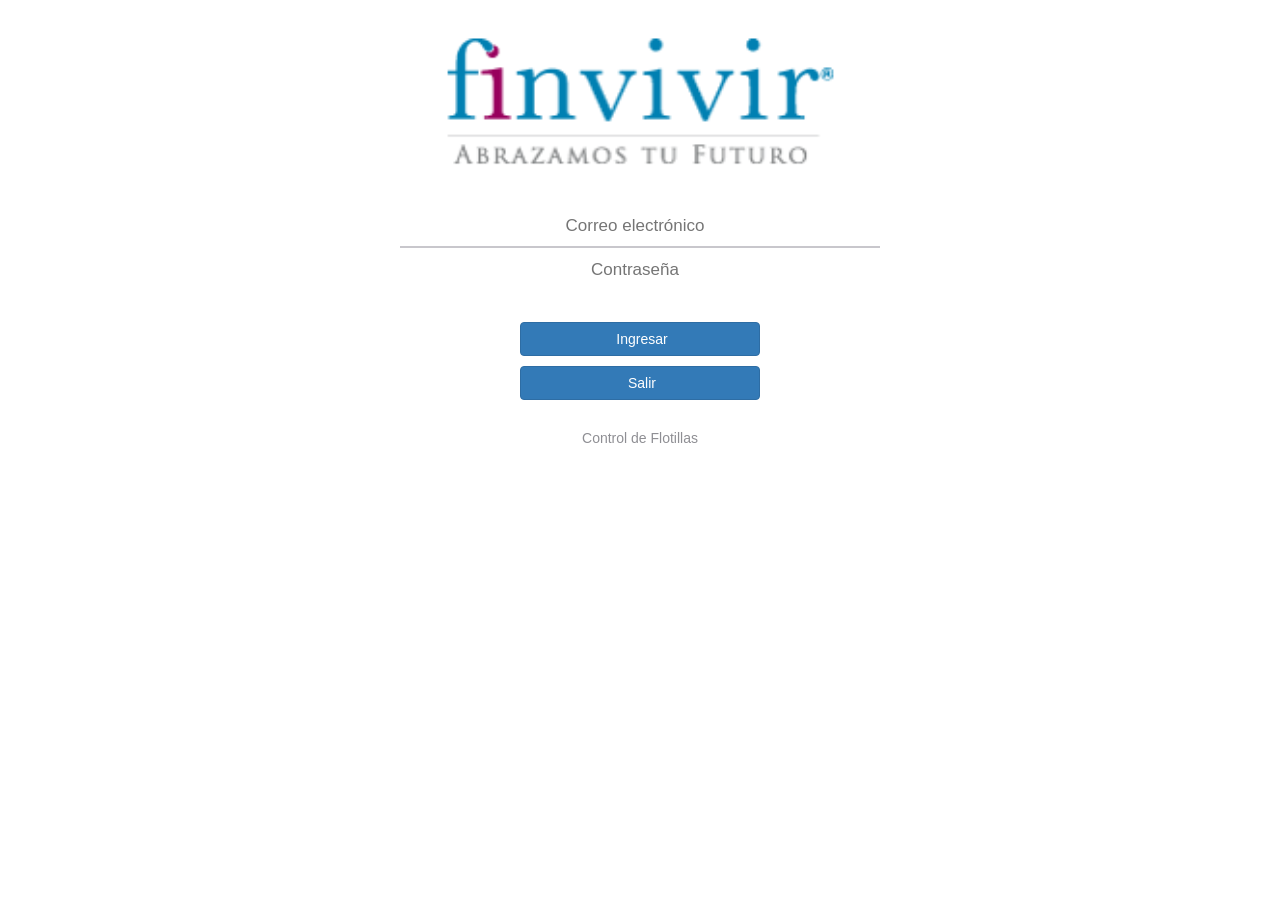
==== commit 36924dc5: "actualizacion de la app" ====
--- a/www/index.html
+++ b/www/index.html
@@ -54,14 +54,14 @@
                 <li class="item-content sinPadding">
                   <div class="item-inner">
                     <div class="item-input">
-                      <input type="text" id="email" class="text-center" placeholder="Correo electrónico" value="jesc1323@gmail.com"><!--acontreras@finvivir.com.mx,jesc1323@gmail.com,mvilla@finvivir.com.mx, omoreno@finvivir.com.mx, csola@finvivir.com.mx-->
+                      <input type="text" id="email" class="text-center" placeholder="Correo electrónico" value=""><!--acontreras@finvivir.com.mx,jesc1323@gmail.com,mvilla@finvivir.com.mx, omoreno@finvivir.com.mx, csola@finvivir.com.mx-->
                     </div>
                   </div>
                 </li>
                 <li class="item-content sinPadding">
                   <div class="item-inner">
                     <div class="item-input">
-                      <input type="password" class="text-center" id="contrasena" placeholder="Contraseña" value="HOLA1234**"><!--Hola1234**,HOLA1234**,12345,Hola1234**, HOLA1234**-->
+                      <input type="password" class="text-center" id="contrasena" placeholder="Contraseña" value=""><!--Hola1234**,HOLA1234**,12345,Hola1234**, HOLA1234**-->
                     </div>
                   </div>
                 </li>
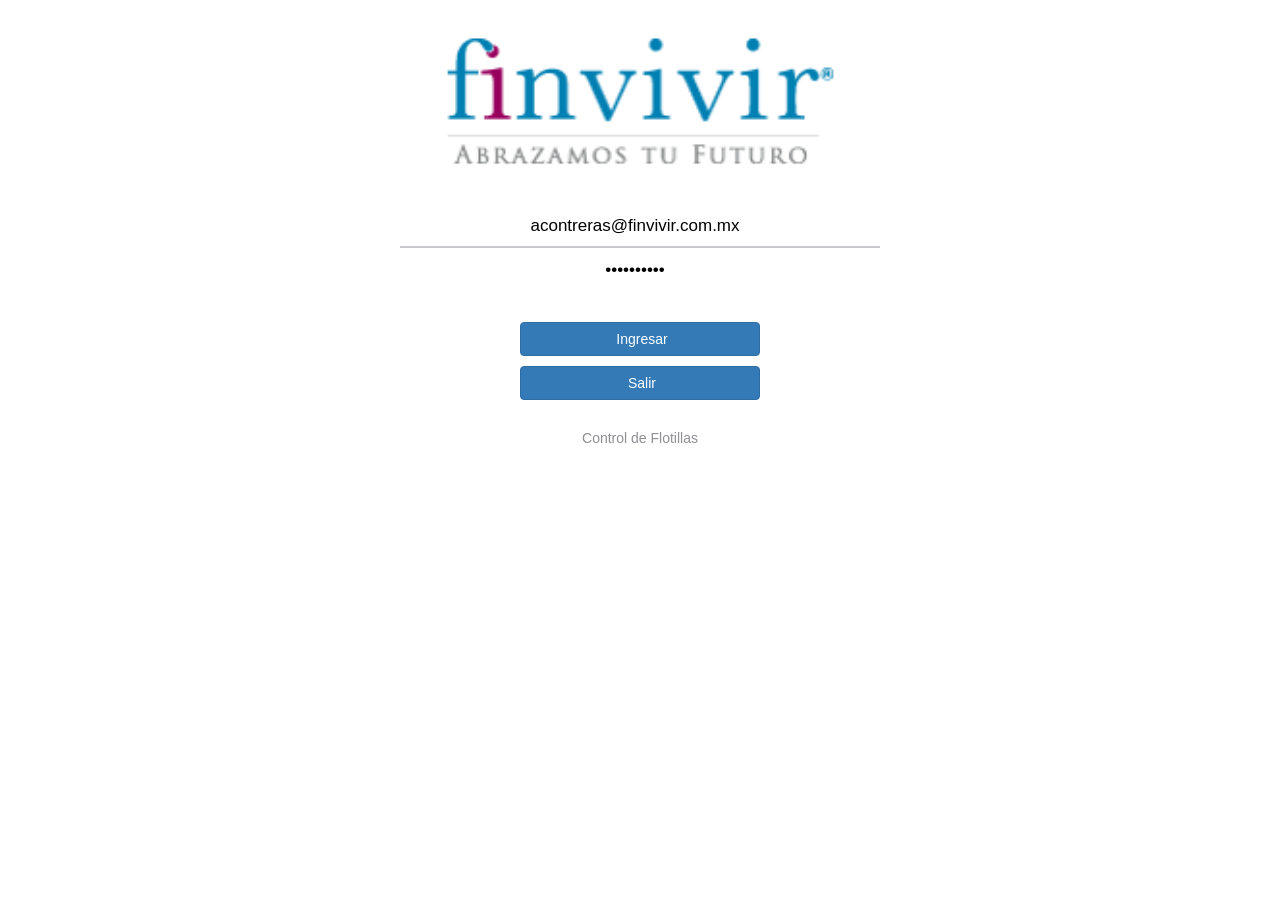
==== commit f13e617e: "Agrandando el calendario" ====
--- a/www/index.html
+++ b/www/index.html
@@ -54,14 +54,14 @@
                 <li class="item-content sinPadding">
                   <div class="item-inner">
                     <div class="item-input">
-                      <input type="text" id="email" class="text-center" placeholder="Correo electrónico" value=""><!--acontreras@finvivir.com.mx,jesc1323@gmail.com,mvilla@finvivir.com.mx, omoreno@finvivir.com.mx, csola@finvivir.com.mx-->
+                      <input type="text" id="email" class="text-center" placeholder="Correo electrónico" value="acontreras@finvivir.com.mx"><!--acontreras@finvivir.com.mx,jesc1323@gmail.com,mvilla@finvivir.com.mx, omoreno@finvivir.com.mx, csola@finvivir.com.mx-->
                     </div>
                   </div>
                 </li>
                 <li class="item-content sinPadding">
                   <div class="item-inner">
                     <div class="item-input">
-                      <input type="password" class="text-center" id="contrasena" placeholder="Contraseña" value=""><!--Hola1234**,HOLA1234**,12345,Hola1234**, HOLA1234**-->
+                      <input type="password" class="text-center" id="contrasena" placeholder="Contraseña" value="Hola1234**"><!--Hola1234**,HOLA1234**,12345,Hola1234**, HOLA1234**-->
                     </div>
                   </div>
                 </li>
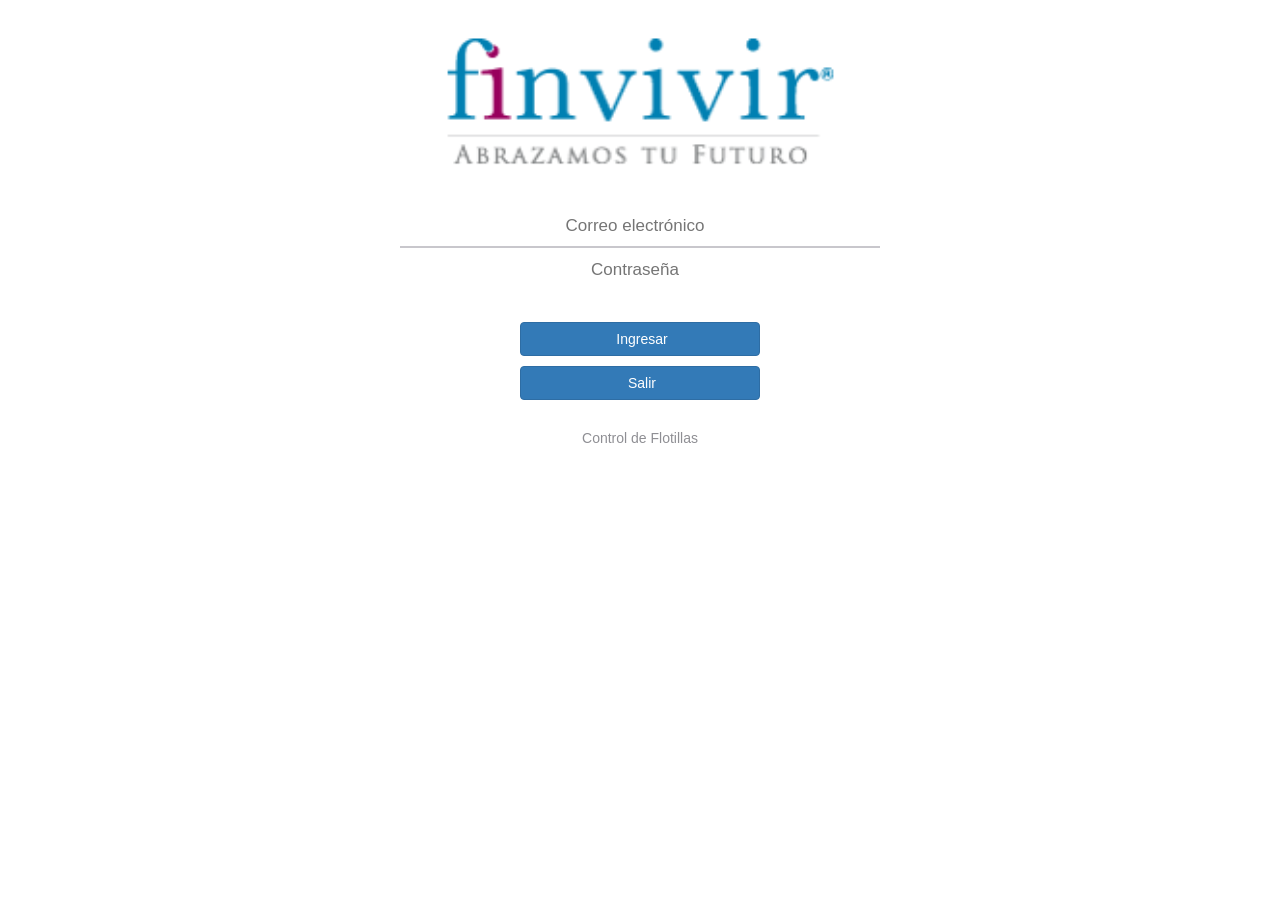
==== commit 14eaaff6: "Centrando el grid de Servicios" ====
--- a/www/index.html
+++ b/www/index.html
@@ -54,14 +54,14 @@
                 <li class="item-content sinPadding">
                   <div class="item-inner">
                     <div class="item-input">
-                      <input type="text" id="email" class="text-center" placeholder="Correo electrónico" value="acontreras@finvivir.com.mx"><!--acontreras@finvivir.com.mx,jesc1323@gmail.com,mvilla@finvivir.com.mx, omoreno@finvivir.com.mx, csola@finvivir.com.mx-->
+                      <input type="text" id="email" class="text-center" placeholder="Correo electrónico" value=""><!--acontreras@finvivir.com.mx,jesc1323@gmail.com,mvilla@finvivir.com.mx, omoreno@finvivir.com.mx, csola@finvivir.com.mx-->
                     </div>
                   </div>
                 </li>
                 <li class="item-content sinPadding">
                   <div class="item-inner">
                     <div class="item-input">
-                      <input type="password" class="text-center" id="contrasena" placeholder="Contraseña" value="Hola1234**"><!--Hola1234**,HOLA1234**,12345,Hola1234**, HOLA1234**-->
+                      <input type="password" class="text-center" id="contrasena" placeholder="Contraseña" value=""><!--Hola1234**,HOLA1234**,12345,Hola1234**, HOLA1234**-->
                     </div>
                   </div>
                 </li>
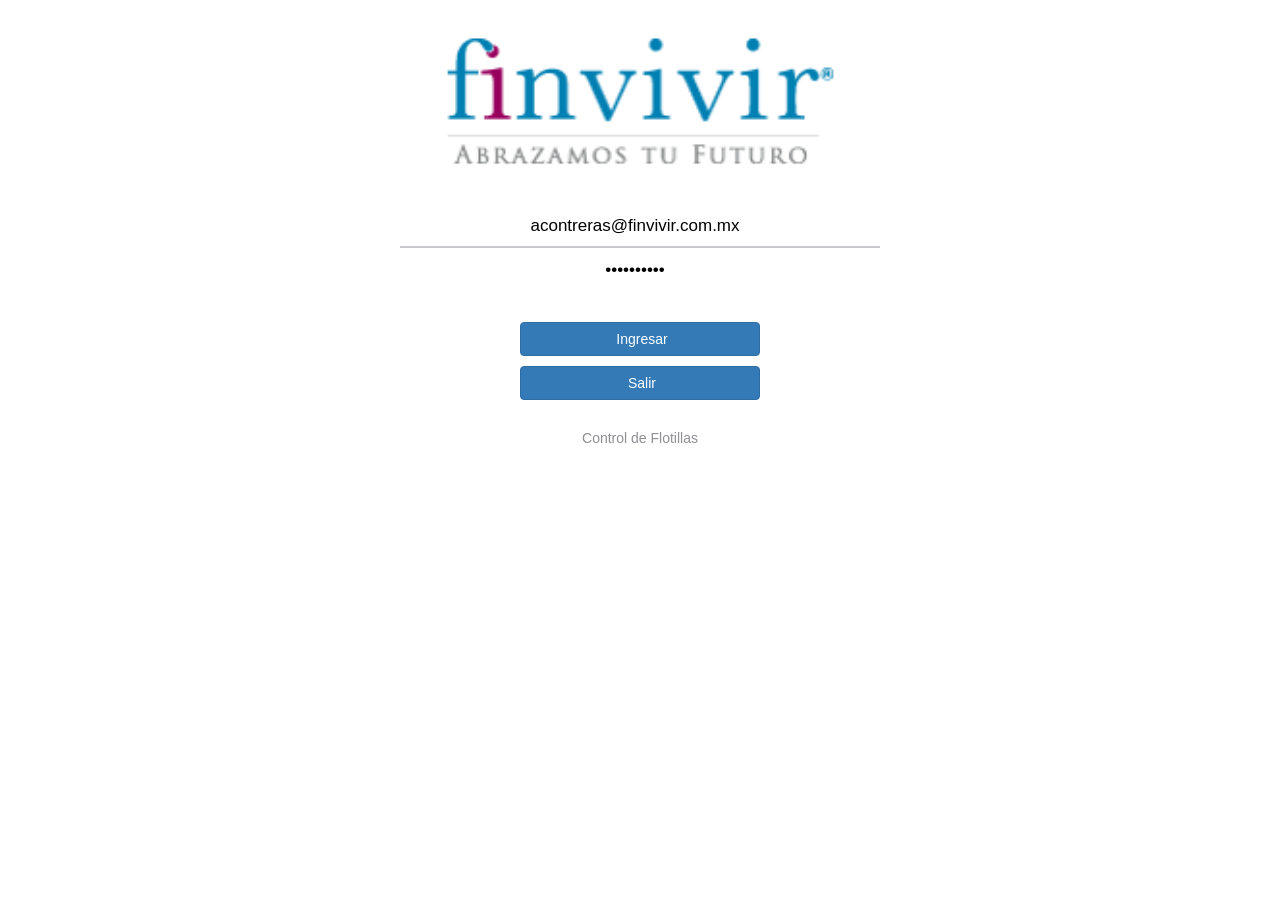
==== commit d0e41b4b: "Login de usuario de JCR y Administrador" ====
--- a/www/index.html
+++ b/www/index.html
@@ -54,14 +54,14 @@
                 <li class="item-content sinPadding">
                   <div class="item-inner">
                     <div class="item-input">
-                      <input type="text" id="email" class="text-center" placeholder="Correo electrónico" value=""><!--acontreras@finvivir.com.mx,jesc1323@gmail.com,mvilla@finvivir.com.mx, omoreno@finvivir.com.mx, csola@finvivir.com.mx-->
+                      <input type="text" id="email" class="text-center" placeholder="Correo electrónico" value="acontreras@finvivir.com.mx"><!--acontreras@finvivir.com.mx,jesc1323@gmail.com,mvilla@finvivir.com.mx, omoreno@finvivir.com.mx, csola@finvivir.com.mx-->
                     </div>
                   </div>
                 </li>
                 <li class="item-content sinPadding">
                   <div class="item-inner">
                     <div class="item-input">
-                      <input type="password" class="text-center" id="contrasena" placeholder="Contraseña" value=""><!--Hola1234**,HOLA1234**,12345,Hola1234**, HOLA1234**-->
+                      <input type="password" class="text-center" id="contrasena" placeholder="Contraseña" value="Hola1234**"><!--Hola1234**,HOLA1234**,12345,Hola1234**, HOLA1234**-->
                     </div>
                   </div>
                 </li>
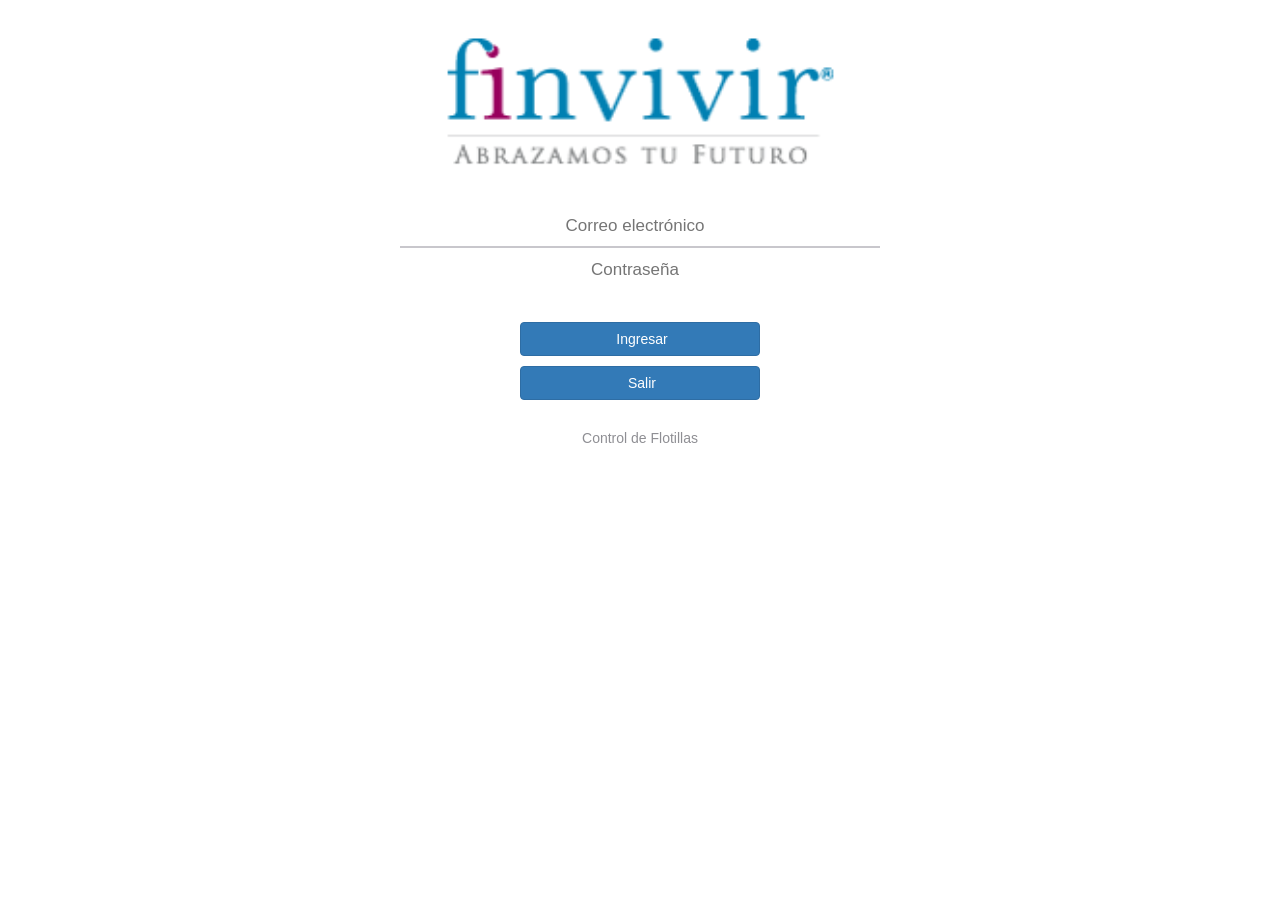
==== commit b33f7673: "Para producción" ====
--- a/www/index.html
+++ b/www/index.html
@@ -54,14 +54,14 @@
                 <li class="item-content sinPadding">
                   <div class="item-inner">
                     <div class="item-input">
-                      <input type="text" id="email" class="text-center" placeholder="Correo electrónico" value="acontreras@finvivir.com.mx"><!--acontreras@finvivir.com.mx,jesc1323@gmail.com,mvilla@finvivir.com.mx, omoreno@finvivir.com.mx, csola@finvivir.com.mx-->
+                      <input type="text" id="email" class="text-center" placeholder="Correo electrónico" value=""><!--acontreras@finvivir.com.mx,jesc1323@gmail.com,mvilla@finvivir.com.mx, omoreno@finvivir.com.mx, csola@finvivir.com.mx-->
                     </div>
                   </div>
                 </li>
                 <li class="item-content sinPadding">
                   <div class="item-inner">
                     <div class="item-input">
-                      <input type="password" class="text-center" id="contrasena" placeholder="Contraseña" value="Hola1234**"><!--Hola1234**,HOLA1234**,12345,Hola1234**, HOLA1234**-->
+                      <input type="password" class="text-center" id="contrasena" placeholder="Contraseña" value=""><!--Hola1234**,Hola1234**,HOLA1234**,12345,Hola1234**, HOLA1234**-->
                     </div>
                   </div>
                 </li>
